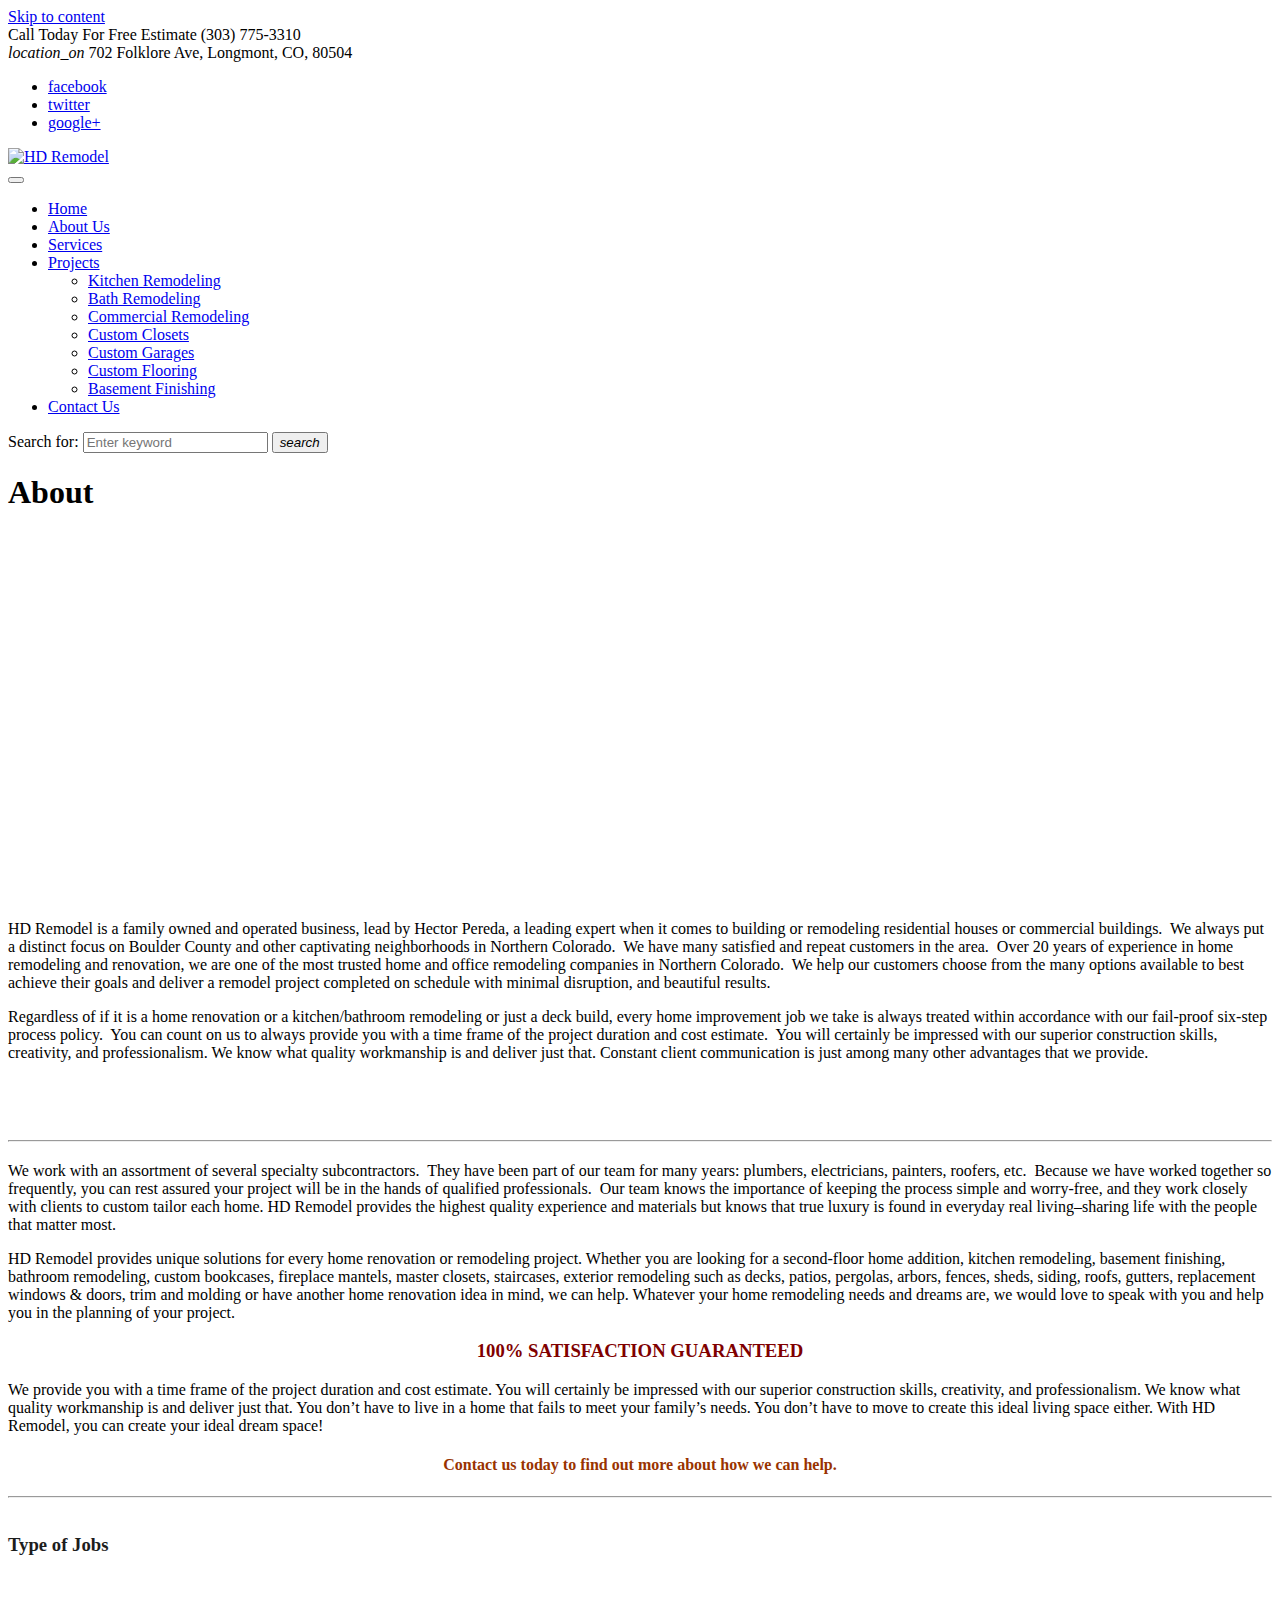
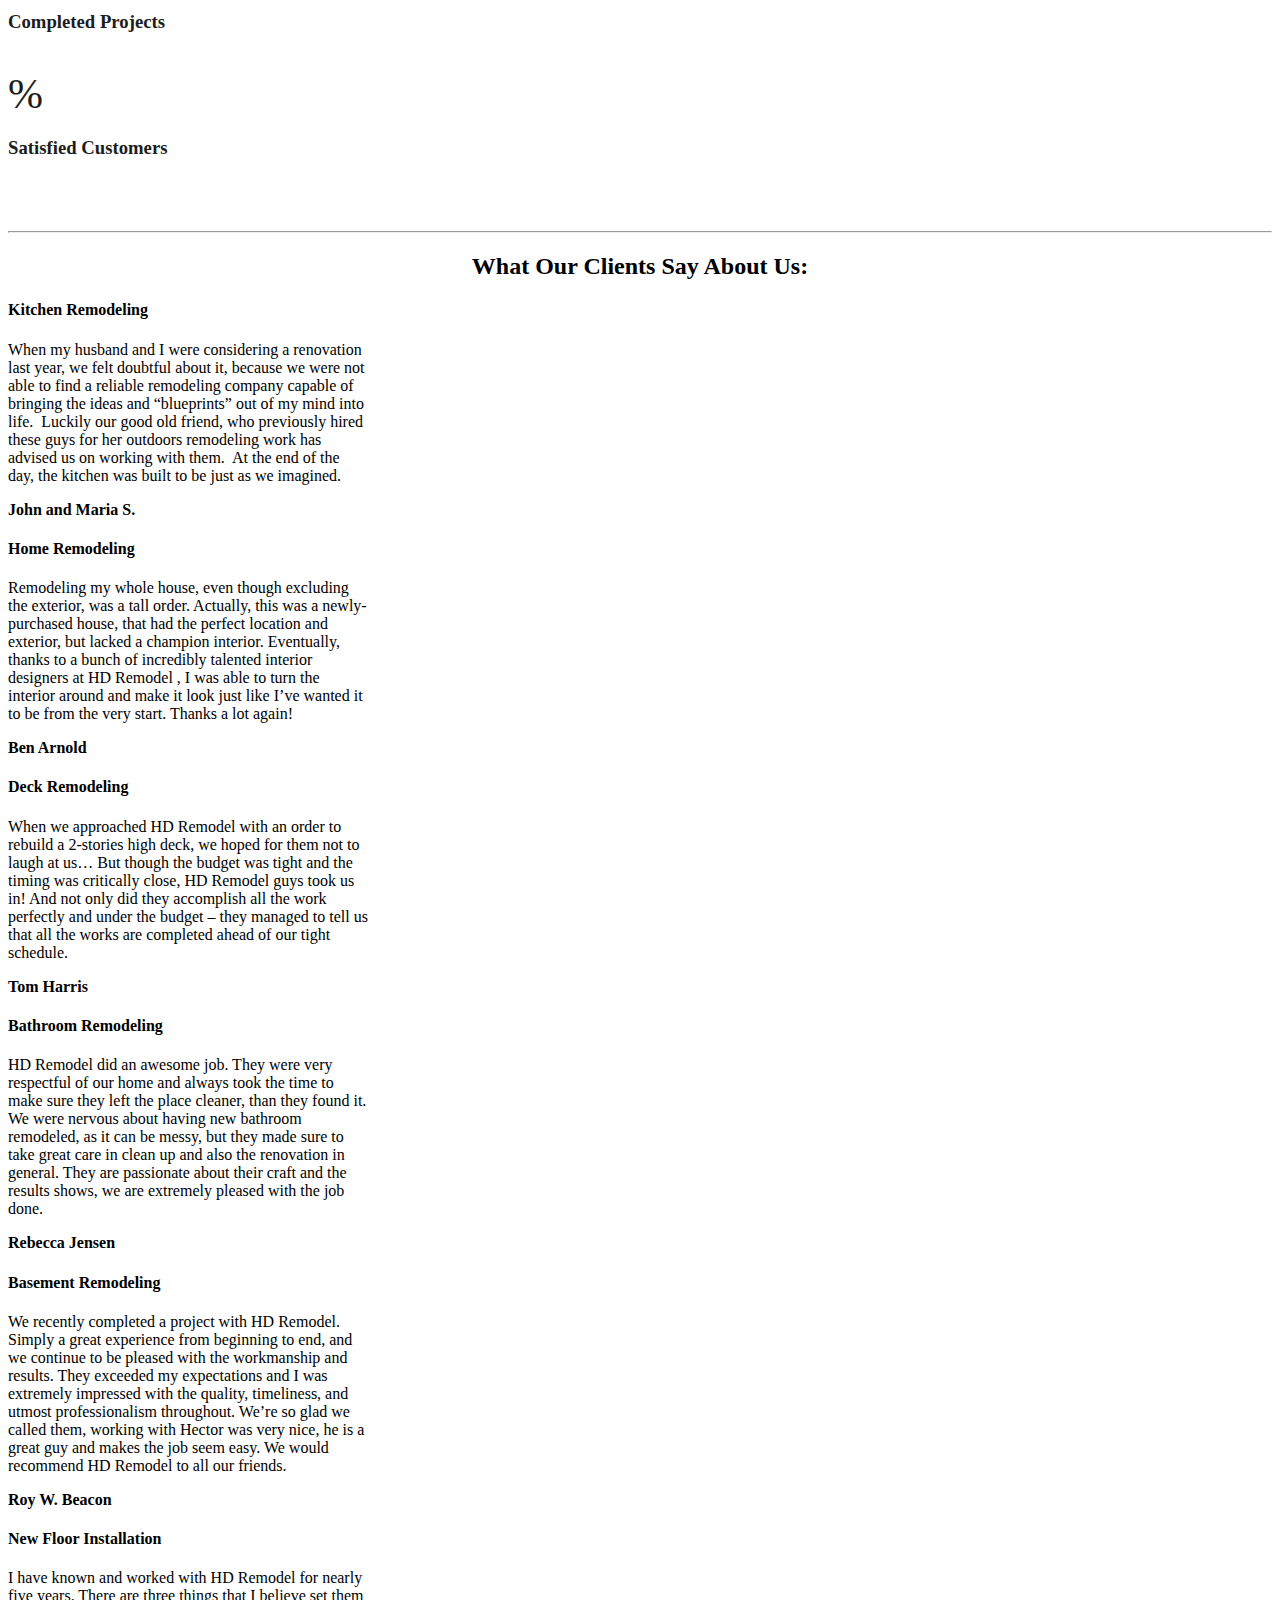
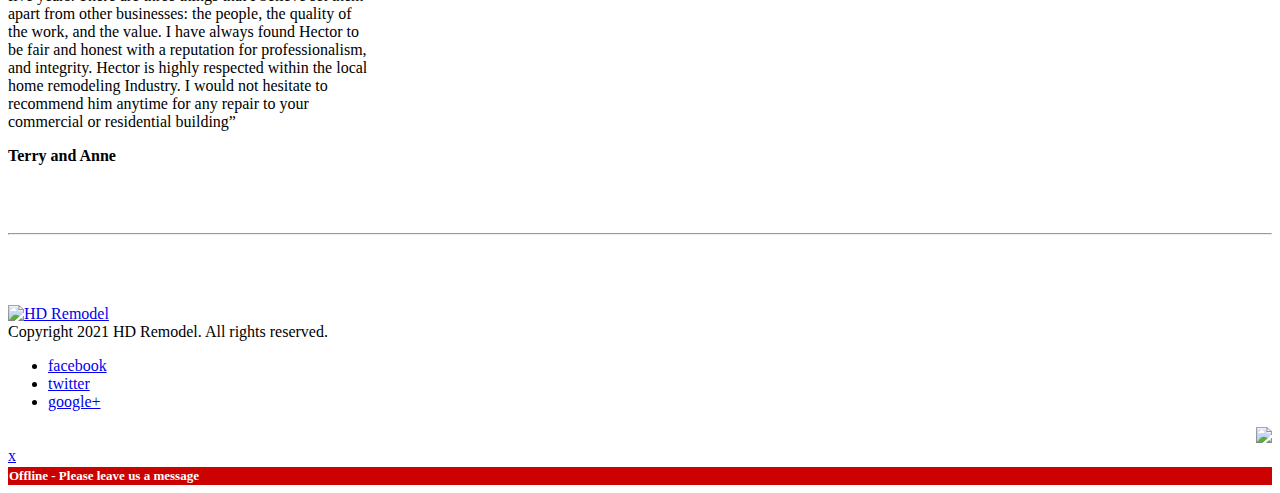
==== about.html @ 5cfe060c "Add files via upload" ====
<!doctype html>

<html lang="en">
<head>
  <meta charset="utf-8">

  <title>The HTML5 Herald</title>
  <meta name="description" content="The HTML5 Herald">
  <meta name="author" content="SitePoint">

  <link rel="stylesheet" href="css/styles.css?v=1.0">

</head>

<body data-rsssl="1" class="page-template-default page page-id-8 boldgrid-ppb header-layout-fullwidth content-layout-fullwidth footer-layout-fullwidth blog-default position-fullwidth sidebar-1-3 tm_pb_builder"><div id="page" class="site"> <a class="skip-link screen-reader-text" href="https://www.hdremodel.live/about/#content">Skip to content</a><header id="masthead" class="site-header minimal" role="banner"><div class="top-panel"><div class="top-panel__wrap container"><div class="top-panel__info"><div class="top-panel__message"><div class="info-block">Call  Today For Free Estimate  (303) 775-3310</div><div class="info-block address"> <i class="material-icons">location_on</i> 702 Folklore Ave, Longmont, CO, 80504</div></div></div><div class="top-panel__social"><div class="social-list social-list--header social-list--icon"><ul id="social-list-1" class="social-list__items inline-list"><li id="menu-item-31" class="menu-item menu-item-type-custom menu-item-object-custom menu-item-31"><a href="https://www.facebook.com/TemplateMonster/"><span class="screen-reader-text">facebook</span></a></li><li id="menu-item-32" class="menu-item menu-item-type-custom menu-item-object-custom menu-item-32"><a href="https://twitter.com/templatemonster"><span class="screen-reader-text">twitter</span></a></li><li id="menu-item-33" class="menu-item menu-item-type-custom menu-item-object-custom menu-item-33"><a href="https://plus.google.com/+TemplateMonster"><span class="screen-reader-text">google+</span></a></li></ul></div></div></div></div><div class="header-container"><div class="header-container_wrap container"><div class="header-container__flex"><div class="site-branding"><div class="site-logo"><a class="site-logo__link" href="index.html" rel="home"><noscript><img src="https://cdn.shortpixel.ai/client/q_glossy,ret_img/https://www.hdremodel.live/wp-content/themes/glide-1/assets/images/logo.png" alt="HD Remodel" class="site-link__img" ></noscript><img src="./About - HD Remodel_files/logo.png" data-src="https://cdn.shortpixel.ai/client/to_webp,q_glossy,ret_img/https://www.hdremodel.live/wp-content/themes/glide-1/assets/images/logo.png" alt="HD Remodel" class="site-link__img lazyloaded"></a></div></div><div class="header_caption"><nav id="site-navigation" class="main-navigation" role="navigation"> <button class="menu-toggle" aria-controls="main-menu" aria-expanded="false"> <i class="menu-toggle__icon"></i> </button><ul id="main-menu" class="menu"><li id="menu-item-2415" class="menu-item menu-item-type-custom menu-item-object-custom menu-item-home menu-item-2415"><a href="index.html">Home</a></li><li id="menu-item-22" class="menu-item menu-item-type-post_type menu-item-object-page current-menu-item page_item page-item-8 current_page_item menu-item-22"><a href="about.html" aria-current="page">About Us</a></li><li id="menu-item-23" class="menu-item menu-item-type-post_type menu-item-object-page menu-item-23"><a href="services.html">Services</a></li><li id="menu-item-26" class="menu-item menu-item-type-post_type menu-item-object-page menu-item-has-children menu-item-26"><span class="sub-menu-toggle"></span><a href="projects.html">Projects</a><ul class="sub-menu"><li id="menu-item-42" class="menu-item menu-item-type-custom menu-item-object-custom menu-item-42"><a href="https://www.hdremodel.live/projects_category/kitchen-remodeling/">Kitchen Remodeling</a></li><li id="menu-item-37" class="menu-item menu-item-type-custom menu-item-object-custom menu-item-37"><a href="https://www.hdremodel.live/projects_category/bath-remodeling/">Bath Remodeling</a></li><li id="menu-item-38" class="menu-item menu-item-type-custom menu-item-object-custom menu-item-38"><a href="https://www.hdremodel.live/projects_category/commercial-remodeling/">Commercial Remodeling</a></li><li id="menu-item-39" class="menu-item menu-item-type-custom menu-item-object-custom menu-item-39"><a href="https://www.hdremodel.live/projects_category/custom-closets/">Custom Closets</a></li><li id="menu-item-40" class="menu-item menu-item-type-custom menu-item-object-custom menu-item-40"><a href="https://www.hdremodel.live/projects_category/custom-garages/">Custom Garages</a></li><li id="menu-item-41" class="menu-item menu-item-type-custom menu-item-object-custom menu-item-41"><a href="https://www.hdremodel.live/projects_category/flooring/">Custom Flooring</a></li><li id="menu-item-36" class="menu-item menu-item-type-custom menu-item-object-custom menu-item-36"><a href="https://www.hdremodel.live/projects_category/installation-contractors/">Basement Finishing</a></li></ul></li><li id="menu-item-24" class="menu-item menu-item-type-post_type menu-item-object-page menu-item-24"><a href="https://www.hdremodel.live/contacts-us/">Contact Us</a></li><li id="" class="super-guacamole__menu menu-item menu-item-has-children" hidden="hidden" style=""><span class="sub-menu-toggle"></span><a href="https://www.hdremodel.live/about/#">...</a><ul class="sub-menu"><li id="sg-menu-item-2415" class="super-guacamole__menu__child menu-item" hidden="hidden"><a href="index.html">Home</a></li><li id="sg-menu-item-22" class="super-guacamole__menu__child menu-item" hidden="hidden"><a href="https://www.hdremodel.live/about/">About Us</a></li><li id="sg-menu-item-23" class="super-guacamole__menu__child menu-item" hidden="hidden"><a href="https://www.hdremodel.live/service/">Services</a></li><li id="sg-menu-item-26" class="super-guacamole__menu__child menu-item menu-item-has-children" hidden="hidden"><span class="sub-menu-toggle"></span><a href="projects.html">Projects</a><ul class="sub-menu"><li id="sg-menu-item-42" class="super-guacamole__menu__child menu-item"><a href="https://www.hdremodel.live/projects_category/kitchen-remodeling/">Kitchen Remodeling</a></li><li id="sg-menu-item-37" class="super-guacamole__menu__child menu-item"><a href="https://www.hdremodel.live/projects_category/bath-remodeling/">Bath Remodeling</a></li><li id="sg-menu-item-38" class="super-guacamole__menu__child menu-item"><a href="https://www.hdremodel.live/projects_category/commercial-remodeling/">Commercial Remodeling</a></li><li id="sg-menu-item-39" class="super-guacamole__menu__child menu-item"><a href="https://www.hdremodel.live/projects_category/custom-closets/">Custom Closets</a></li><li id="sg-menu-item-40" class="super-guacamole__menu__child menu-item"><a href="https://www.hdremodel.live/projects_category/custom-garages/">Custom Garages</a></li><li id="sg-menu-item-41" class="super-guacamole__menu__child menu-item"><a href="https://www.hdremodel.live/projects_category/flooring/">Custom Flooring</a></li><li id="sg-menu-item-36" class="super-guacamole__menu__child menu-item"><a href="https://www.hdremodel.live/projects_category/installation-contractors/">Basement Finishing</a></li></ul></li><li id="sg-menu-item-24" class="super-guacamole__menu__child menu-item" hidden="hidden"><a href="https://www.hdremodel.live/contacts-us/">Contact Us</a></li></ul></li></ul></nav><div class="header__search"><div class="search-form__toggle"></div><form role="search" method="get" class="search-form" action="https://www.hdremodel.live/"> <label> <span class="screen-reader-text">Search for:</span> <input type="search" class="search-form__field" placeholder="Enter keyword" value="" name="s" title="Search for:"> </label> <button type="submit" class="search-form__submit btn btn-primary"><i class="material-icons">search</i></button></form></div></div></div></div></div></header><div id="content" class="site-content"><div class="site-content_wrap"><div class="row"><div id="primary" class="col-xs-12 col-md-12"><main id="main" class="site-main" role="main"><article id="post-8" class="post-8 page type-page status-publish hentry no-thumb"><header class="entry-header"><h1 class="entry-title screen-reader-text">About</h1></header><div class="entry-content"><div class="tm_builder_outer_content" id="tm_builder_outer_content"><div class="tm_builder_inner_content tm_pb_gutters3"><div class="tm_pb_section tm_pb_fullwidth_section  tm_pb_section_0 tm_pb_with_background tm_section_regular tm_section_transparent"><div class=" row tm_pb_row tm_pb_row_0 tm_pb_row_fullwidth"><div class="tm_pb_column tm_pb_column_4_4  tm_pb_column_0 col-xs-12 col-sm-12 col-md-12 col-lg-12 col-xl-12"><div class="tm_pb_text tm_pb_module tm_pb_bg_layout_light tm_pb_text_align_center  tm_pb_text_0"><h2 style="text-align: center;"><span style="color: #ffffff;">Remodeling is about both the functionality and the look…</span></h2></div></div></div></div><div class="tm_pb_section  tm_pb_section_1 tm_section_regular tm_section_transparent"><div class="container"><div class=" row tm_pb_row tm_pb_row_1"><div class="tm_pb_column tm_pb_column_4_4  tm_pb_column_1 col-xs-12 col-sm-12 col-md-12 col-lg-12 col-xl-12"><div class="tm_pb_text tm_pb_module tm_pb_bg_layout_light tm_pb_text_align_center  tm_pb_text_1"></div></div></div></div><div class="container"><div class=" row tm_pb_row tm_pb_row_2"><div class="tm_pb_column tm_pb_column_4_4  tm_pb_column_2 col-xs-12 col-sm-12 col-md-12 col-lg-12 col-xl-12"><div class="tm_pb_text tm_pb_module tm_pb_bg_layout_light tm_pb_text_align_left  tm_pb_text_2"></div><p>HD Remodel is a family owned and operated business, lead by Hector Pereda, a leading expert when it comes to building or remodeling residential houses or commercial buildings.&nbsp; We always put a distinct focus on Boulder County and other captivating neighborhoods in Northern Colorado.&nbsp; We have many satisfied and repeat customers in the area.&nbsp; Over 20 years of experience in home remodeling and renovation, we are one of the most trusted home and office remodeling companies in Northern Colorado.&nbsp; We help our customers choose from the many options available to best achieve their goals and deliver a remodel project completed on schedule with minimal disruption, and beautiful results.</p><p>Regardless of if it is a home renovation or a kitchen/bathroom remodeling or just a deck build, every home improvement job we take is always treated within accordance with our fail-proof six-step process policy.&nbsp; You can count on us to always provide you with a time frame of the project duration and cost estimate.&nbsp; You will certainly be impressed with our superior construction skills, creativity, and professionalism. We know what quality workmanship is and deliver just that. Constant client communication is just among many other advantages that we provide.</p><div class="tm_pb_module tm-waypoint tm_pb_image tm_pb_animation_off tm_pb_image_0 tm_always_center_on_mobile"> <a href="https://www.hdremodel.live/wp-content/uploads/2016/06/image54.jpg" class="tm_pb_lightbox_image" title=""><noscript><img src="https://cdn.shortpixel.ai/client/q_glossy,ret_img/https://www.hdremodel.live/wp-content/uploads/2016/06/image54.jpg" alt="" /></noscript><img class=" ls-is-cached lazyloaded" src="./About - HD Remodel_files/image54.jpg" data-src="https://cdn.shortpixel.ai/client/to_webp,q_glossy,ret_img/https://www.hdremodel.live/wp-content/uploads/2016/06/image54.jpg" alt=""> </a></div><div class="tm_pb_column tm_pb_column_1_2  tm_pb_column_3 tm_pb_column_empty col-xs-12 col-sm-6 col-md-6 col-lg-6 col-xl-6"></div><hr class="tm_pb_module tm_pb_space tm_pb_divider_0"><p>We work with an assortment of several specialty subcontractors.&nbsp; They have been part of our team for many years: plumbers, electricians, painters, roofers, etc.&nbsp; Because we have worked together so frequently, you can rest assured your project will be in the hands of qualified professionals.&nbsp; Our team knows the importance of keeping the process simple and worry-free, and they work closely with clients to custom tailor each home. HD Remodel provides the highest quality experience and materials but knows that true luxury is found in everyday real living–sharing life with the people that matter most.</p><p>HD Remodel provides unique solutions for every home renovation or remodeling project. Whether you are looking for a second-floor home addition, kitchen remodeling, basement finishing, bathroom remodeling, custom bookcases, fireplace mantels, master closets, staircases, exterior remodeling such as decks, patios, pergolas, arbors, fences, sheds, siding, roofs, gutters, replacement windows &amp; doors, trim and molding or have another home renovation idea in mind, we can help. Whatever your home remodeling needs and dreams are, we would love to speak with you and help you in the planning of your project.</p><h3 class="iconbox_content_title " style="text-align: center;"><span style="color: #800000;">100% SATISFACTION GUARANTEED</span></h3><div class="iconbox_content_container  "><p>We provide you with a time frame of the project duration and cost estimate. You will certainly be impressed with our superior construction skills, creativity, and professionalism. We know what quality workmanship is and deliver just that. You don’t have to live in a home that fails to meet your family’s needs. You don’t have to move to create this ideal living space either. With HD Remodel, you can create your ideal dream space!</p><h4 style="text-align: center;"><strong><span style="color: #993300;">Contact us today to find out more about how we can help.</span></strong></h4></div></div></div></div><div class="container"><div class=" row tm_pb_row tm_pb_row_3"><div class="tm_pb_column tm_pb_column_4_4  tm_pb_column_4 tm_pb_column_empty col-xs-12 col-sm-12 col-md-12 col-lg-12 col-xl-12"></div><hr class="tm_pb_module tm_pb_space tm_pb_divider tm_pb_divider_1"></div></div><div class="container"><div class=" row tm_pb_row tm_pb_row_4"><div class="tm_pb_column tm_pb_column_1_3  tm_pb_column_5 col-xs-12 col-sm-12 col-md-4 col-lg-4 col-xl-4"><div class="tm_pb_number_counter tm_pb_number_counter_0 tm_pb_bg_layout_light tm_pb_module" data-number-value="26"><div class="percent" style="font-size: 42px;"> <span class="percent-value"></span></div><h3>Type of Jobs</h3><canvas height="0" width="0"></canvas></div></div><div class="tm_pb_column tm_pb_column_1_3  tm_pb_column_6 col-xs-12 col-sm-12 col-md-4 col-lg-4 col-xl-4"><div class="tm_pb_number_counter tm_pb_number_counter_1 tm_pb_bg_layout_light tm_pb_module" data-number-value="302"><div class="percent" style="font-size: 42px;"> <span class="percent-value"></span></div><h3>Completed Projects</h3><canvas height="0" width="0"></canvas></div></div><div class="tm_pb_column tm_pb_column_1_3  tm_pb_column_7 col-xs-12 col-sm-12 col-md-4 col-lg-4 col-xl-4"><div class="tm_pb_number_counter tm_pb_number_counter_2 tm_pb_bg_layout_light tm_pb_module" data-number-value="100"><div class="percent" style="font-size: 42px;"> <span class="percent-value"></span>%</div><h3>Satisfied Customers</h3><canvas height="0" width="0"></canvas></div></div></div></div><div class="container"><div class=" row tm_pb_row tm_pb_row_5"><div class="tm_pb_column tm_pb_column_4_4  tm_pb_column_8 tm_pb_column_empty col-xs-12 col-sm-12 col-md-12 col-lg-12 col-xl-12"></div></div></div><div class="container"><div class=" row tm_pb_row tm_pb_row_6"><div class="tm_pb_column tm_pb_column_4_4  tm_pb_column_9 col-xs-12 col-sm-12 col-md-12 col-lg-12 col-xl-12"><hr class="tm_pb_module tm_pb_space tm_pb_divider tm_pb_divider_2"><h2 style="text-align: center;">What Our Clients Say About Us:</h2></div></div></div><div class="container"><div class=" row tm_pb_row tm_pb_row_7"><div class="tm_pb_column tm_pb_column_1_3  tm_pb_column_10 col-xs-12 col-sm-12 col-md-4 col-lg-4 col-xl-4"><div class="tm_pb_testimonial tm_pb_testimonial_0 tm_pb_bg_layout_light tm_pb_text_align_justified tm_pb_testimonial_no_bg  clearfix tm_pb_module" data-icon=""><div class="tm_pb_testimonial_portrait" style="background-image: url(https://cdn.shortpixel.ai/client/q_glossy,ret_img/https://www.hdremodel.live/wp-content/uploads/2016/06/image46-1.jpg);"></div><div class="tm_pb_testimonial_description" data-icon=""><div class="tm_pb_testimonial_description_inner" style="width: 360px;"><h4>Kitchen Remodeling</h4><p>When my husband and I were considering a renovation last year, we felt doubtful about it, because we were not able to find a reliable remodeling company capable of bringing the ideas and “blueprints” out of my mind into life.&nbsp; Luckily our good old friend, who previously hired these guys for her outdoors remodeling work has advised us on working with them.&nbsp; At the end of the day, the kitchen was built to be just as we imagined.</p> <strong class="tm_pb_testimonial_author"> John and Maria S. </strong><p class="tm_pb_testimonial_meta"></p></div></div></div></div><div class="tm_pb_column tm_pb_column_1_3  tm_pb_column_11 col-xs-12 col-sm-12 col-md-4 col-lg-4 col-xl-4"><div class="tm_pb_testimonial tm_pb_testimonial_1 tm_pb_bg_layout_light tm_pb_text_align_justified tm_pb_testimonial_no_bg  clearfix tm_pb_module" data-icon=""><div class="tm_pb_testimonial_portrait" style="background-image: url(https://cdn.shortpixel.ai/client/q_glossy,ret_img/https://www.hdremodel.live/wp-content/uploads/2016/06/image47-1.jpg);"></div><div class="tm_pb_testimonial_description" data-icon=""><div class="tm_pb_testimonial_description_inner" style="width: 360px;"><h4>Home Remodeling</h4><p>Remodeling my whole house, even though excluding the exterior, was a tall order. Actually, this was a newly-purchased house, that had the perfect location and exterior, but lacked a champion interior. Eventually, thanks to a bunch of incredibly talented interior designers at HD Remodel , I was able to turn the interior around and make it look just like I’ve wanted it to be from the very start. Thanks a lot again!</p> <strong class="tm_pb_testimonial_author"> Ben Arnold </strong><p class="tm_pb_testimonial_meta"></p></div></div></div></div><div class="tm_pb_column tm_pb_column_1_3  tm_pb_column_12 col-xs-12 col-sm-12 col-md-4 col-lg-4 col-xl-4"><div class="tm_pb_testimonial tm_pb_testimonial_2 tm_pb_bg_layout_light tm_pb_text_align_justified tm_pb_testimonial_no_bg  clearfix tm_pb_module" data-icon=""><div class="tm_pb_testimonial_portrait" style="background-image: url(https://cdn.shortpixel.ai/client/q_glossy,ret_img/https://www.hdremodel.live/wp-content/uploads/2016/06/image48-1.jpg);"></div><div class="tm_pb_testimonial_description" data-icon=""><div class="tm_pb_testimonial_description_inner" style="width: 360px;"><h4>Deck Remodeling</h4><p>When we approached HD Remodel with an order to rebuild a 2-stories high deck, we hoped for them not to laugh at us… But though the budget was tight and the timing was critically close, HD Remodel guys took us in! And not only did they accomplish all the work perfectly and under the budget – they managed to tell us that all the works are completed ahead of our tight schedule.</p> <strong class="tm_pb_testimonial_author"> Tom Harris </strong><p class="tm_pb_testimonial_meta"></p></div></div></div></div></div></div><div class="container"><div class=" row tm_pb_row tm_pb_row_8"><div class="tm_pb_column tm_pb_column_4_4  tm_pb_column_13 tm_pb_column_empty col-xs-12 col-sm-12 col-md-12 col-lg-12 col-xl-12"></div></div></div><div class="container"><div class=" row tm_pb_row tm_pb_row_9"><div class="tm_pb_column tm_pb_column_1_3  tm_pb_column_14 col-xs-12 col-sm-12 col-md-4 col-lg-4 col-xl-4"><div class="tm_pb_testimonial tm_pb_testimonial_3 tm_pb_bg_layout_light tm_pb_text_align_justified tm_pb_testimonial_no_bg  clearfix tm_pb_module" data-icon=""><div class="tm_pb_testimonial_portrait" style="background-image: url(https://cdn.shortpixel.ai/client/q_glossy,ret_img/https://www.hdremodel.live/wp-content/uploads/2016/06/image42.jpg);"></div><div class="tm_pb_testimonial_description" data-icon=""><div class="tm_pb_testimonial_description_inner" style="width: 360px;"><h4>Bathroom Remodeling</h4><p class="testimonial-entry-title entry-title">HD Remodel did an awesome job. They were very respectful of our home and always took the time to make sure they left the place cleaner, than they found it. We were nervous about having new bathroom remodeled, as it can be messy, but they made sure to take great care in clean up and also the renovation in general. They are passionate about their craft and the results shows, we are extremely pleased with the job done.</p> <strong class="tm_pb_testimonial_author"> Rebecca Jensen </strong><p class="tm_pb_testimonial_meta"></p></div></div></div></div><div class="tm_pb_column tm_pb_column_1_3  tm_pb_column_15 col-xs-12 col-sm-12 col-md-4 col-lg-4 col-xl-4"><div class="tm_pb_testimonial tm_pb_testimonial_4 tm_pb_bg_layout_light tm_pb_text_align_justified tm_pb_testimonial_no_bg  clearfix tm_pb_module" data-icon=""><div class="tm_pb_testimonial_portrait" style="background-image: url(https://cdn.shortpixel.ai/client/q_glossy,ret_img/https://www.hdremodel.live/wp-content/uploads/2016/06/image48-1.jpg);"></div><div class="tm_pb_testimonial_description" data-icon=""><div class="tm_pb_testimonial_description_inner" style="width: 360px;"><h4>Basement Remodeling</h4><p>We recently completed a project with HD Remodel. Simply a great experience from beginning to end, and we continue to be pleased with the workmanship and results. They exceeded my expectations and I was extremely impressed with the quality, timeliness, and utmost professionalism throughout. We’re so glad we called them, working with Hector was very nice, he is a great guy and makes the job seem easy. We would recommend HD Remodel to all our friends.</p> <strong class="tm_pb_testimonial_author"> Roy W. Beacon </strong><p class="tm_pb_testimonial_meta"></p></div></div></div></div><div class="tm_pb_column tm_pb_column_1_3  tm_pb_column_16 col-xs-12 col-sm-12 col-md-4 col-lg-4 col-xl-4"><div class="tm_pb_testimonial tm_pb_testimonial_5 tm_pb_bg_layout_light tm_pb_text_align_justified tm_pb_testimonial_no_bg  clearfix tm_pb_module" data-icon=""><div class="tm_pb_testimonial_portrait" style="background-image: url(https://cdn.shortpixel.ai/client/q_glossy,ret_img/https://www.hdremodel.live/wp-content/uploads/2016/06/image39-1.jpg);"></div><div class="tm_pb_testimonial_description" data-icon=""><div class="tm_pb_testimonial_description_inner" style="width: 360px;"><h4>New Floor Installation</h4><p>I have known and worked with HD Remodel for nearly five years. There are three things that I believe set them apart from other businesses: the people, the quality of the work, and the value. I have always found Hector to be fair and honest with a reputation for professionalism, and integrity. Hector is highly respected within the local home remodeling Industry. I would not hesitate to recommend him anytime for any repair to your commercial or residential building”</p> <strong class="tm_pb_testimonial_author"> Terry and Anne </strong><p class="tm_pb_testimonial_meta"></p></div></div></div></div></div></div><div class="container"><div class=" row tm_pb_row tm_pb_row_10"><div class="tm_pb_column tm_pb_column_4_4  tm_pb_column_17 col-xs-12 col-sm-12 col-md-12 col-lg-12 col-xl-12"><hr class="tm_pb_module tm_pb_space tm_pb_divider tm_pb_divider_3"></div></div></div></div></div></div></div><footer class="entry-footer"></footer></article></main></div></div></div></div><footer id="colophon" class="site-footer minimal" role="contentinfo"><div class="footer-container"><div class="site-info"><div class="site-info-wrapper container"><div class="footer-logo"><a href="https://www.hdremodel.live/" class="footer-logo_link"><noscript><img src="https://cdn.shortpixel.ai/client/q_glossy,ret_img,w_113,h_100/https://www.hdremodel.live/wp-content/uploads/2019/04/logo-3.png" alt="HD Remodel" class="footer-logo_img"  width="113" height="100"></noscript><img src="./About - HD Remodel_files/logo-3.png" data-src="https://cdn.shortpixel.ai/client/q_glossy,ret_img,w_113,h_100/https://www.hdremodel.live/wp-content/uploads/2019/04/logo-3.png" alt="HD Remodel" class="lazyload footer-logo_img" width="113" height="100"></a></div><div class="footer-copyright">Copyright 2021 HD Remodel. All rights reserved.</div><div class="site-info__bottom"><div class="social-list social-list--footer social-list--icon"><ul id="social-list-2" class="social-list__items inline-list"><li class="menu-item menu-item-type-custom menu-item-object-custom menu-item-31"><a href="https://www.facebook.com/TemplateMonster/"><span class="screen-reader-text">facebook</span></a></li><li class="menu-item menu-item-type-custom menu-item-object-custom menu-item-32"><a href="https://twitter.com/templatemonster"><span class="screen-reader-text">twitter</span></a></li><li class="menu-item menu-item-type-custom menu-item-object-custom menu-item-33"><a href="https://plus.google.com/+TemplateMonster"><span class="screen-reader-text">google+</span></a></li></ul></div></div></div></div></div></footer></div> <noscript><style>.lazyload{display:none;}</style></noscript><script data-noptimize="1">window.lazySizesConfig=window.lazySizesConfig||{};window.lazySizesConfig.loadMode=1;</script><script async="" data-noptimize="1" src="./About - HD Remodel_files/lazysizes.min.js.download"></script><script data-noptimize="1">function c_webp(A){var n=new Image;n.onload=function(){var e=0<n.width&&0<n.height;A(e)},n.onerror=function(){A(!1)},n.src='[data-uri]'}function s_webp(e){window.supportsWebP=e}c_webp(s_webp);document.addEventListener('lazybeforeunveil',function({target:c}){supportsWebP&&['data-src','data-srcset'].forEach(function(a){attr=c.getAttribute(a),null!==attr&&c.setAttribute(a,attr.replace(/\/client\//,'/client/to_webp,'))})});</script><style type="text/css" id="tm-builder-advanced-style">.tm_pb_builder #tm_builder_outer_content .tm_pb_section_0 { background-image:url(https://www.hdremodel.live/wp-content/uploads/2016/06/image29.jpg); }
.tm_pb_builder #tm_builder_outer_content .tm_pb_number_counter_1 .percent { color: #ffffff; }
.tm_pb_builder #tm_builder_outer_content .tm_pb_divider_3 { margin-top: 68px !important; margin-bottom: 70px !important; }
.tm_pb_builder #tm_builder_outer_content .tm_pb_divider_2:before { border-top-color: #eeeeee; border-top-style: solid; width: 100%; margin-left: -50%; }
.tm_pb_builder #tm_builder_outer_content .tm_pb_divider_2 { margin-top: 36px !important; margin-bottom: 0px !important; }
.tm_pb_builder #tm_builder_outer_content .tm_pb_number_counter_2 .percent { color: #1d1d1d; }
.tm_pb_builder #tm_builder_outer_content .tm_pb_number_counter_2.tm_pb_number_counter .percent { color: #1d1d1d !important; }
.tm_pb_builder #tm_builder_outer_content .tm_pb_number_counter_2.tm_pb_number_counter h3 { color: #1d1d1d !important; }
.tm_pb_builder #tm_builder_outer_content .tm_pb_number_counter_1.tm_pb_number_counter .percent { color: #1d1d1d !important; }
.tm_pb_builder #tm_builder_outer_content .tm_pb_row_0 { margin-top: -140px; }
.tm_pb_builder #tm_builder_outer_content .tm_pb_number_counter_1.tm_pb_number_counter h3 { color: #1d1d1d !important; }
.tm_pb_builder #tm_builder_outer_content .tm_pb_number_counter_0 .percent { color: #ffffff; }
.tm_pb_builder #tm_builder_outer_content .tm_pb_number_counter_0.tm_pb_number_counter h3 { color: #1d1d1d !important; }
.tm_pb_builder #tm_builder_outer_content .tm_pb_divider_1:before { border-top-color: #eeeeee; border-top-style: solid; width: 100%; margin-left: -50%; }
.tm_pb_builder #tm_builder_outer_content .tm_pb_divider_1 { margin-top: 36x !important; margin-bottom: 36px !important; }
.tm_pb_builder #tm_builder_outer_content .tm_pb_divider_0 { margin-top: 44px !important; margin-bottom: 20px !important; }
.tm_pb_builder #tm_builder_outer_content .tm_pb_image_0 { text-align: center; }
.tm_pb_builder #tm_builder_outer_content .tm_pb_divider_3:before { border-top-color: #eeeeee; border-top-style: solid; width: 100%; margin-left: -50%; }

@media (max-width: 47.9em) {
	.tm_pb_builder #tm_builder_outer_content .tm_pb_row_0 { margin-top: -50px; }
	.tm_pb_builder #tm_builder_outer_content .tm_pb_divider_3 { margin-top: 46px !important; margin-bottom: 30px !important; }
}

@media only screen and ( min-width: 981px ) {
	.tm_pb_builder #tm_builder_outer_content .tm_pb_row_0 { padding-top: 200px; padding-bottom: 200px; }
	.tm_pb_builder #tm_builder_outer_content .tm_pb_row_1 { padding-top: 44px; }
}

@media only screen and ( max-width: 980px ) {
	.tm_pb_builder #tm_builder_outer_content .tm_pb_row_0 { padding-top: 60px;padding-bottom: 60px; }
	.tm_pb_builder #tm_builder_outer_content .tm_pb_row_1 { padding-top: 80px; }
}

@media only screen and ( max-width: 767px ) {
	.tm_pb_builder #tm_builder_outer_content .tm_pb_row_1 { padding-top: 30px; }
}

@media (max-width: 61.9em) {
	.tm_pb_builder #tm_builder_outer_content .tm_pb_divider_0 { margin-top: 30px !important; margin-bottom: 30px !important; }
	.tm_pb_builder #tm_builder_outer_content .tm_pb_divider_1 { margin-top: 78px !important; }
	.tm_pb_builder #tm_builder_outer_content .tm_pb_divider_2 { margin-top: 78px !important; }
	.tm_pb_builder #tm_builder_outer_content .tm_pb_divider_3 { margin-top: 46px !important; margin-bottom: 40px !important; }
}</style><script type="text/javascript">var wp_load_style = ["jquery-swiper.css","wp-block-library.css","glide-theme-style.css","dashicons.css","magnific-popup.css","cherry-projects-styles.css","cherry-google-fonts-glide.css","tm-builder-swiper.css","tm-builder-modules-style.css","font-awesome.css","animatecss.css","boldgrid-components.css","boldgrid-fe.css","boldgrid-custom-styles.css","bgpbpp-public.css"];
var wp_load_script = ["cherry-js-core.js","tm-builder-modules-global-functions-script.js","jquery-swiper.js","monsterinsights-frontend-script.js","glide-theme-script.js","magnific-popup.js","cherry-projects-single-scripts.js","cherry-post-formats.js","google-maps-api.js","divi-fitvids.js","waypoints.js","tm-jquery-touch-mobile.js","tm-builder-frontend-closest-descendent.js","tm-builder-frontend-reverse.js","tm-builder-frontend-simple-carousel.js","tm-builder-frontend-simple-slider.js","tm-builder-frontend-easy-pie-chart.js","tm-builder-frontend-tm-hash.js","tm-builder-modules-script.js","tm-builder-swiper.js","fittext.js","boldgrid-parallax.js","boldgrid-editor-public.js","bgpbpp-public.js","chatnox_script_insert.js"];
var cherry_ajax = "b41e5a66b1";
var ui_init_object = {"auto_init":"false","targets":[]};</script> <script type="text/javascript">function CherryCSSCollector(){"use strict";var t,e=window.CherryCollectedCSS;void 0!==e&&(t=document.createElement("style"),t.setAttribute("title",e.title),t.setAttribute("type",e.type),t.textContent=e.css,document.head.appendChild(t))}CherryCSSCollector();</script> <script type="text/javascript">var glide = {"ajaxurl":"https:\/\/www.hdremodel.live\/wp-admin\/admin-ajax.php","labels":{"totop_button":"Top","hidden_menu_items_title":null},"more_button_options":{"more_button_type":"text","more_button_text":"...","more_button_icon":null,"more_button_image_url":"","retina_more_button_image_url":null}};</script> <script type="text/javascript" src="./About - HD Remodel_files/js(1)"></script> <script type="text/javascript">var tm_pb_custom = {"ajaxurl":"https:\/\/www.hdremodel.live\/wp-admin\/admin-ajax.php","images_uri":"https:\/\/www.hdremodel.live\/wp-content\/themes\/glide-1\/images","builder_images_uri":"https:\/\/www.hdremodel.live\/wp-content\/plugins\/tm-content-builder\/framework\/assets\/images","tm_frontend_nonce":"bca2edf07c","subscription_failed":"Please, check the fields below to make sure you entered the correct information.","fill_message":"Please, fill in the following fields:","contact_error_message":"Please, fix the following errors:","invalid":"Invalid email","captcha":"Captcha","prev":"Prev","previous":"Previous","next":"Next","wrong_captcha":"You entered the wrong number in captcha.","is_builder_plugin_used":"1","is_divi_theme_used":"","widget_search_selector":".widget_search"};</script> <script type="text/javascript" defer="" src="./About - HD Remodel_files/autoptimize_3b75016eb218dc56c72dc6440e8a7038.js.download"></script><a href="https://www.hdremodel.live/about/#" id="toTop" style="display: none;"><span>Top</span></a><script type="text/javascript" src="./About - HD Remodel_files/6347027046203392"></script><!-- Widget Form -->
	<div class="chatNox">
		<div class="chatnox-widget" id="chatnox-widget" style="left:0px;">
		<!-- Bar -->
<div id="chatnox-widget-bar" style="min-width: 200px; display: block;">

<div class="chatnox-animated chatnox-bounce" id="chatnox-profile-line" style="display: block;margin-bottom: 2px;width: auto;">
     
          
               
                   
                   <div style="text-align: right;"><img src="./About - HD Remodel_files/questions-chat-now-black.png" width="55%" style="display: inline;border: px 0 none;"></div>
                   
                      
          
       

<a id="chatnox-grabber-close" href="javascript:void(0)" onclick="_ChatNox_Chat.remove_grabber(event);return false;">x</a>
     
</div>

<div class="chatnox-widget-head">
     <div class="chatnox-bar-left">
     <!-- <img src="https://www.chatnox.com/assets/bar-bubble.png" style="width: 20px;" /> --><i class="chatnoxicon-offline-bubbles4" style="display: none;"></i>  
     Offline - Please leave us  a message</div>
</div>

</div>

<div id="chatnox-widget-container" style="background: rgb(255, 255, 255); border-radius: 5px 5px 0px 0px; width: 290px; display: none;">
<!-- Widget title -->
			<div id="chatnox-widget-head" class="chatnox-widget-head">
				<div class="" id="chatnox-window-title" style="padding-left: 60px!important;padding-right: 30px!important;font-size: 13px!important;font-weight: bold!important;overflow: hidden;text-overflow: ellipsis;white-space: nowrap;">Live Chat</div>
				<div class="chatnox-widget-icons" style="position: absolute;top: 2px; right: 10px;">
					<a href="javascript:void(0)" class="chatnox-minimize chatnox-window-controls" id="chatnox-minimize" title="Minimize window"></a> 
					<a href="javascript:void(0)" class="chatnox-close chatnox-window-controls" id="chatnox-close" title="End Chat"></a>
				</div>
				<div class="chatnox-clearfix"></div>
			</div><!-- Widget title -->
			<div class="chatnox-widget-content" style="padding: 0px 0px 10px 10px;position: relative;">
				<div class="chatnox-pull-left" style="position: absolute;top: -22px;margin-right: 10px;background: white;border-radius: 5px;-moz-box-shadow: 0px 1px 2px rgba(0,0,0,0.2);-webkit-box-shadow: 0px 1px 2px rgba(0,0,0,0.2);">
				      <img id="chatnox-company-image" src="https://www.hdremodel.live/about/" style="border-radius: 5px;width:50px;height: 50px;">
				</div>
				<div class="" style="padding-top: 5px;padding-left: 60px;">
				     <div style="display: block;">
     <div class="chatnox-miscllaneous-icons chatnox-btn-group chatnox-btn-group-vertical" style="display: block;text-align: left!important;">
     	 <span class="chatnox-border-right" style="float: right;padding-right: 5px;border: none;" id="chatnox-widget-file-upload" onclick="document.getElementById(&#39;chatnox_widget_file_attach&#39;).click();">
               <img src="./About - HD Remodel_files/attach.png" title="File Attachment" id="chatnox_widget_file_attach_icon" style="cursor: pointer;display: none;position: relative;top: 2px;">
               <img style="display: none;position: relative;top: 2px;" id="chatnox_widget_file_attach_loader" src="./About - HD Remodel_files/loader.gif">
               <input type="file" name="chatnox_cd_upload" id="chatnox_widget_file_attach" onchange="ChatNox_File_Attach.import_file(this, ChatNox_File_Attach.file_upload_success, ChatNox_File_Attach.file_upload_error);" style="display: none;">
		 </span>
		 
         <div class="chatnox-icons-sound-unmuted" title="Sound on/off" id="chatnox-widget-sound-option" style="margin-bottom: -1px;margin-top: 2px;margin-right: 5px;float: right;"></div>
         
         
	 	 
	 </div>    
</div>

				</div>
				<div class="chatnox-clearfix"></div>
			</div>
<div id="chatnox-widget-chat-social-wrap" style="display: none;">
            <div class="chatnox-table-cell"><div class="chatnox-table"><div class="chatnox-table-row">
			<div class="chatnox-widget-content">
				<div class="chatnox-widget-social-header" id="chatnox-widget-social-header">
				     <a href="javascript: void(0);" style="font-size: 11px;" onclick="_ChatNox_Chat.back_to_chat();">Back to Live-Chat</a>
				     <a href="https://twitter.com/" class="twitter-follow-button" data-show-count="false" style="font-size: 11px;position: absolute; top: 2px;right: 10px;">Follow @</a>
				</div>
				<div class="" id="chatnox-widget-social-content" style="overflow-y: scroll; height: 300px;overflow-y: auto;">
				</div>
			</div>
			</div><div class="chatnox-table-row">
			
			<!-- Widget footer -->
			<div class="chatnox-widget-foot" style="display: block !important;background-color: #f9f9f9 !important;color: #555 !important;">
				  <div class="chatnox-brand" style="display: block !important;background-color: #f9f9f9 !important;color: #555 !important;">
	
	    Powered by <strong style="display: inline !important;background-color: #f9f9f9 !important;color: #b4b4b4!important;">
	    				<a href="https://www.chatnox.com/?utm_source=chat-widget&amp;utm_medium=widget&amp;utm_term=widget&amp;utm_content=Referring%20Traffic%20from%20Widget&amp;utm_campaign=widget%20virality" target="_blank" style="display: inherit !important;background-color: #f9f9f9 !important;color: #555 !important;">ChatNox</a>
	    			</strong>
	
 </div>		
			
			</div>
			</div></div></div>
</div><div id="chatnox-widget-chat-facebook-wrap" style="display: none;">
		 <div class="chatnox-table-cell"><div class="chatnox-table"><div class="chatnox-table-row">
			<div class="chatnox-widget-content">
				<div class="chatnox-widget-social-header" id="chatnox-widget-social-header">
				     <a href="javascript: void(0);" style="font-size: 11px;" onclick="_ChatNox_Chat.back_to_chat();">Back to Live-Chat</a>
				</div>
				<div class="" id="chatnox-widget-facebook-content" style="height: 310px;overflow-y: auto;">
				</div>
			</div>
			</div><div class="chatnox-table-row">
			
			<!-- Widget footer -->
			<div class="chatnox-widget-foot" style="display: block !important;background-color: #f9f9f9 !important;color: #555 !important;">
			    <div class="chatnox-brand" style="display: block !important;background-color: #f9f9f9 !important;color: #555 !important;">
	
	    Powered by <strong style="display: inline !important;background-color: #f9f9f9 !important;color: #b4b4b4!important;">
	    				<a href="https://www.chatnox.com/?utm_source=chat-widget&amp;utm_medium=widget&amp;utm_term=widget&amp;utm_content=Referring%20Traffic%20from%20Widget&amp;utm_campaign=widget%20virality" target="_blank" style="display: inherit !important;background-color: #f9f9f9 !important;color: #555 !important;">ChatNox</a>
	    			</strong>
	
 </div>		
			
			</div>
			<!-- End of Widget footer -->
			
			</div></div></div>
</div><div id="chatnox-widget-online-form" style="display: none;">
         <div class="chatnox-table-cell"><div class="chatnox-table"><div class="chatnox-table-row">
		 <div class="chatnox-widget-content chatnox-padd">
				<!-- Widget content -->
				<div class="chatnox-padd" style="padding: 0px 0px 15px;">
					<small>Please fill the form below to get connected to chat operator.</small>
				</div>
				
				   <div class="chatnox-form-group">
					<input type="text" class="chatnox-form-control" id="chatnox-name" placeholder="Name" required="true">
				   </div>
				
				
				<div class="chatnox-form-group">
					<input type="email" class="chatnox-form-control" id="chatnox-email" placeholder="E-mail" required="true">
				</div>
				
				
				<!-- Custom Fields -->
				
				
				
				
				
				<!-- End of Custom Fields -->
				
				
				
				<div class="chatnox-form-group">
					<textarea rows="3" class="chatnox-form-control" id="chatnox-online-message" placeholder="Type your Question or Message" required="true"></textarea>
				</div>
			</div>
			</div><div class="chatnox-table-row">
			
			<!-- Widget footer -->
			<div class="chatnox-widget-foot" style="display: block !important;background-color: #f9f9f9 !important;color: #555 !important;">
				<button type="submit" class="chatnox-btn-default" style="border-color: #E0E4E8;" id="chatnox-online-submit">Chat now</button>
				  <div class="chatnox-brand" style="display: block !important;background-color: #f9f9f9 !important;color: #555 !important;">
	
	    Powered by <strong style="display: inline !important;background-color: #f9f9f9 !important;color: #b4b4b4!important;">
	    				<a href="https://www.chatnox.com/?utm_source=chat-widget&amp;utm_medium=widget&amp;utm_term=widget&amp;utm_content=Referring%20Traffic%20from%20Widget&amp;utm_campaign=widget%20virality" target="_blank" style="display: inherit !important;background-color: #f9f9f9 !important;color: #555 !important;">ChatNox</a>
	    			</strong>
	
 </div>		
			
			</div>
			</div></div></div>
</div>
			<div id="chatnox-widget-offline-form" style="display: none;">
         <div class="chatnox-table-cell"><div class="chatnox-table"><div class="chatnox-table-row">
		    <div class="chatnox-widget-content chatnox-padd">
				<!-- Widget content -->
				<div class="chatnox-padd" style="padding: 0px 0px 15px;">
					<small>Please leave a message. We will get back to you soon.</small>
				</div>
				
				<div class="chatnox-form-group">
					<input type="text" class="chatnox-form-control" id="chatnox-name" placeholder="Name" required="true">
				</div>
				
				
				<div class="chatnox-form-group">
					<input type="email" class="chatnox-form-control" id="chatnox-email" placeholder="E-mail" required="true">
				</div>
				
				
				<!-- Custom Fields -->
				
				
				
				<!-- End of Custom Fields -->
				
				
				
				<div class="chatnox-form-group">
					<textarea rows="3" class="chatnox-form-control" id="chatnox-offline-message" placeholder="Message" required="true"></textarea>
				</div>
			</div>
			</div><div class="chatnox-table-row">
			
			<!-- Widget footer -->
			<div class="chatnox-widget-foot" style="display: block !important;background-color: #f9f9f9 !important;color: #555 !important;">
				<button type="submit" class="chatnox-btn-default" style="border-color: #E0E4E8;" id="chatnox-offline-submit">Send Message</button>
					
				  <div class="chatnox-brand" style="display: block !important;background-color: #f9f9f9 !important;color: #555 !important;">
	
	    Powered by <strong style="display: inline !important;background-color: #f9f9f9 !important;color: #b4b4b4!important;">
	    				<a href="https://www.chatnox.com/?utm_source=chat-widget&amp;utm_medium=widget&amp;utm_term=widget&amp;utm_content=Referring%20Traffic%20from%20Widget&amp;utm_campaign=widget%20virality" target="_blank" style="display: inherit !important;background-color: #f9f9f9 !important;color: #555 !important;">ChatNox</a>
	    			</strong>
	
 </div>		
				
			</div>
			</div></div></div>
</div><div id="chatnox-widget-offline-success" style="display: none;">
</div><div id="chatnox-widget-chat-wrap" style="display: none;">
			<div class="chatnox-table-cell"><div class="chatnox-table"><div class="chatnox-table-row">
			<div class="chatnox-widget-content" id="chatnox-widget-content" style="overflow-y: scroll; height: 275px;overflow-y: auto;">
				<!-- Widget content -->
				<div class="chatnox-padd" style="padding-left: 5px;padding-right: 5px;">
					<ul class="chatnox-chats" id="chatnox-chats-container" style="position: relative;padding-bottom: 10px;">
						
					</ul>
				</div>
			</div>
			
			</div><div class="chatnox-table-row">
			
			<!-- Widget footer -->
			<div class="chatnox-widget-foot" style="display: block !important;background-color: #f9f9f9 !important;color: #555 !important;">
			   <textarea rows="2" class="chatnox-form-control" id="chatnox-chat-message" placeholder="Type your Question or Message" style="font-size: 13px;" onfocus="_ChatNox_typing_pings.focused();"></textarea>
					
			    <div class="chatnox-brand" style="display: block !important;background-color: #f9f9f9 !important;color: #555 !important;">
	
	    Powered by <strong style="display: inline !important;background-color: #f9f9f9 !important;color: #b4b4b4!important;">
	    				<a href="https://www.chatnox.com/?utm_source=chat-widget&amp;utm_medium=widget&amp;utm_term=widget&amp;utm_content=Referring%20Traffic%20from%20Widget&amp;utm_campaign=widget%20virality" target="_blank" style="display: inherit !important;background-color: #f9f9f9 !important;color: #555 !important;">ChatNox</a>
	    			</strong>
	
 </div>		
			
			</div>
			<!-- End of Widget footer -->
			
			</div></div></div>
</div></div>
<style type="text/css">
  
  #chatnox-widget-bar {
      
          
                 
          
      
      width: auto;
  }

.chatNox .chatnox-profile-line:before {
	  
         
    			border-top-color: #ffffff;
         
      
	border-width: 16px 9px;
	margin-left: -14px;
}
  .chatNox .chatnox-profile-line:after {
     
         
    			border-top-color: #8FDCEB;
         
      
         
   }
      
   .chatnox-widget-head {
     background-color: #CC0200;
	 border: 1px solid #CC0200;    
   }
   .chatnox-widget-head *{
      color : #FFFFFF;
   }
   .chatnox-widget-head .chatnox-bar-left{
      
      font-size: 13px!important;
      
      font-weight: bold!important;
   }
   .chatnox-widget-head .chatnox-bar-left i{
      font-size: 14px!important;
   }
   .chatnox-widget-head .chatnox-bar-left img{
       
      	width: 13px!important;
      
      vertical-align: middle;
	  display: inline;
	  opacity: 1.0;
   }
   
   .chatnox-minimized {
   		left: auto !important;
   		top: auto !important;
   		bottom: 0px !important;
   		
   		left: 0px !important;
   		
   }
   
    .chatnox-closed {
   		left: auto !important;
   		top: auto !important;
   		bottom: 0px !important;
   		
   		left: 0px !important;
   		
   }
   
   .chatnox-btn-default {
     width : 100%;
     background-color: #CC0200;
	 border: 1px solid #CC0200;
	 color : #FFFFFF; 
  } 
  
  .grabbable {
    cursor: move;
    cursor: grab;
    cursor: -moz-grab;
    cursor: -webkit-grab;
  }

  .grabbable:active { 
    cursor: grabbing;
    cursor: -moz-grabbing;
    cursor: -webkit-grabbing;
 }
     
</style>			</div>
		<!-- End of Widget Form -->
	</div>
	
	<div id="chatnox-live-chat-button-container">
	</div>
	
	

<style type="text/css">
img.chatnox-live-chat-button{
	cursor: pointer;
	top: 42% !important;
	z-index: 10;
	opacity: 1;
    filter: alpha(opacity=40);
	transition: opacity 173ms ease-out;
	position: fixed !important;
	
	left: -2px !important;
	
}
img.chatnox-live-chat-button:hover{
	opacity: 0.7;
    filter: alpha(opacity=100);
    
	left: 0px !important;
	
}
</style>
<script type="text/javascript" src="./About - HD Remodel_files/6347027046203392(1)"></script><script type="text/javascript" src="./About - HD Remodel_files/6347027046203392(2)"></script><script type="text/javascript" src="./About - HD Remodel_files/update-visitor-status"></script></body></html>
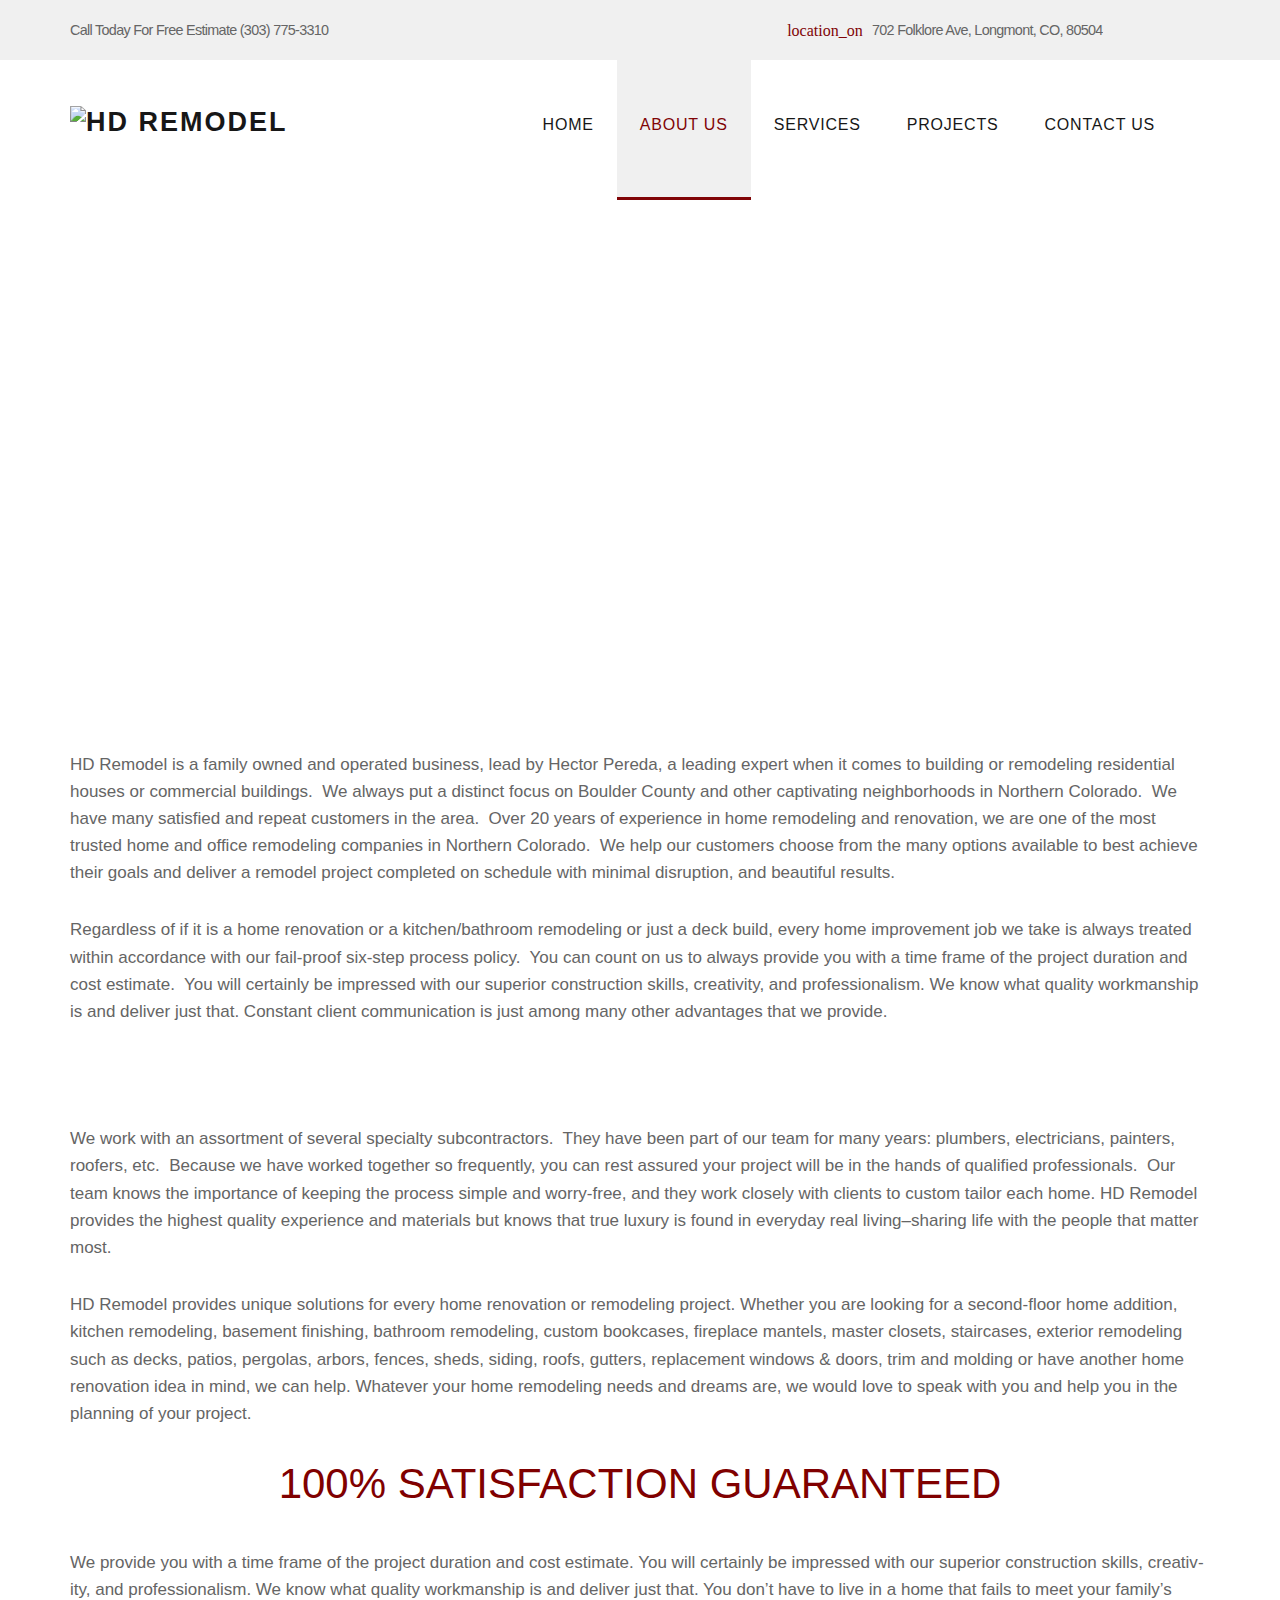
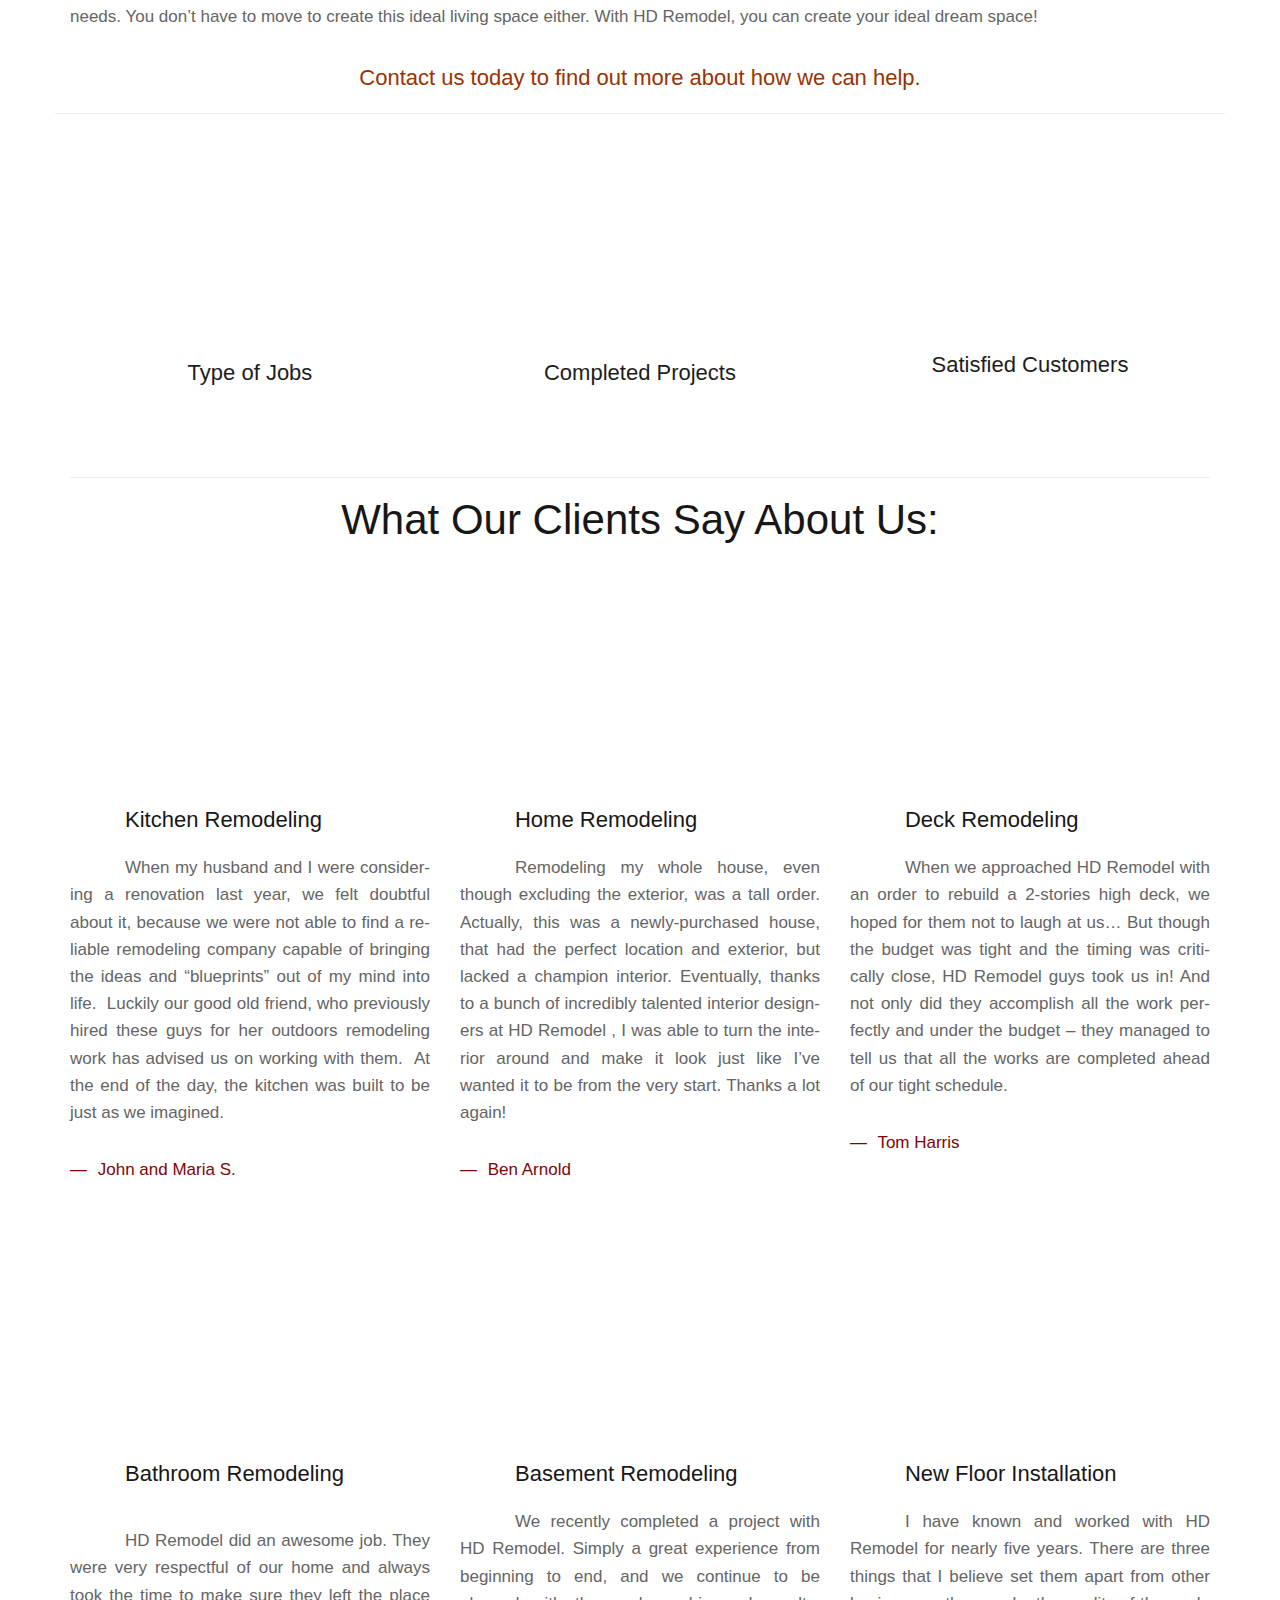
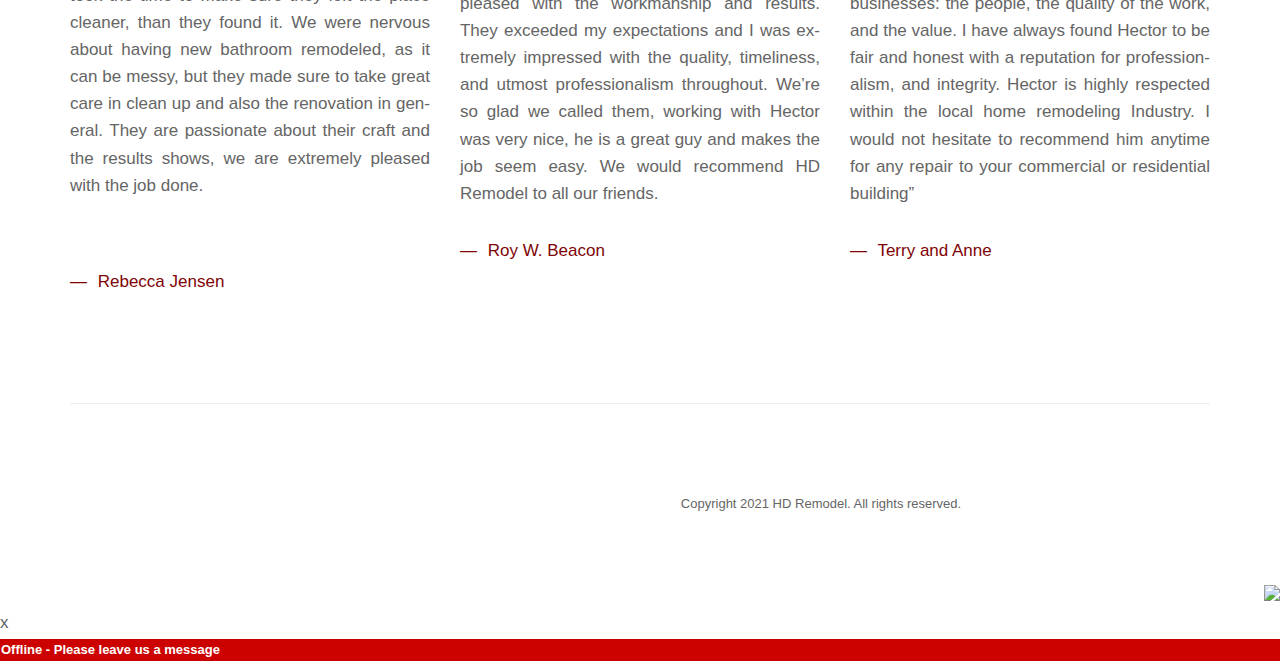
==== commit cff21692: "Add files via upload" ====
--- a/about.html
+++ b/about.html
@@ -9,6 +9,8 @@
   <meta name="author" content="SitePoint">
 
   <link rel="stylesheet" href="css/styles.css?v=1.0">
+  
+  <link type="text/css" media="all" href="autoptimize_6bda89a176cc01fa13b12a754e57385d.css" rel="stylesheet">
 
 </head>
 
--- a/autoptimize_6bda89a176cc01fa13b12a754e57385d.css
+++ b/autoptimize_6bda89a176cc01fa13b12a754e57385d.css
@@ -0,0 +1,314 @@
+img.wp-smiley,img.emoji{display:inline !important;border:none !important;box-shadow:none !important;height:1em !important;width:1em !important;margin:0 .07em !important;vertical-align:-.1em !important;background:0 0 !important;padding:0 !important}
+.swiper-container{margin:0 auto;position:relative;overflow:hidden;z-index:1}
+.swiper-container-no-flexbox .swiper-slide{float:left}
+.swiper-container-vertical>.swiper-wrapper{-webkit-box-orient:vertical;-moz-box-orient:vertical;-ms-flex-direction:column;-webkit-flex-direction:column;flex-direction:column}
+.swiper-wrapper{position:relative;width:100%;height:100%;z-index:1;display:-webkit-box;display:-moz-box;display:-ms-flexbox;display:-webkit-flex;display:flex;-webkit-transition-property:-webkit-transform;-moz-transition-property:-moz-transform;-o-transition-property:-o-transform;-ms-transition-property:-ms-transform;transition-property:transform;-webkit-box-sizing:content-box;-moz-box-sizing:content-box;box-sizing:content-box}
+.swiper-container-android .swiper-slide,.swiper-wrapper{-webkit-transform:translate3d(0px,0,0);-moz-transform:translate3d(0px,0,0);-o-transform:translate(0px,0);-ms-transform:translate3d(0px,0,0);transform:translate3d(0px,0,0)}
+.swiper-container-multirow>.swiper-wrapper{-webkit-box-lines:multiple;-moz-box-lines:multiple;-ms-flex-wrap:wrap;-webkit-flex-wrap:wrap;flex-wrap:wrap}
+.swiper-container-free-mode>.swiper-wrapper{-webkit-transition-timing-function:ease-out;-moz-transition-timing-function:ease-out;-ms-transition-timing-function:ease-out;-o-transition-timing-function:ease-out;transition-timing-function:ease-out;margin:0 auto}
+.swiper-slide{-webkit-flex-shrink:0;-ms-flex:0 0 auto;flex-shrink:0;width:100%;height:100%;position:relative}
+.swiper-container-autoheight,.swiper-container-autoheight .swiper-slide{height:auto}
+.swiper-container-autoheight .swiper-wrapper{-webkit-box-align:start;-ms-flex-align:start;-webkit-align-items:flex-start;align-items:flex-start;-webkit-transition-property:-webkit-transform,height;-moz-transition-property:-moz-transform;-o-transition-property:-o-transform;-ms-transition-property:-ms-transform;transition-property:transform,height}
+.swiper-container .swiper-notification{position:absolute;left:0;top:0;pointer-events:none;opacity:0;z-index:-1000}
+.swiper-wp8-horizontal{-ms-touch-action:pan-y;touch-action:pan-y}
+.swiper-wp8-vertical{-ms-touch-action:pan-x;touch-action:pan-x}
+.swiper-button-next,.swiper-button-prev{position:absolute;top:50%;margin-top:-22px;z-index:10;cursor:pointer;-moz-background-size:27px 44px;-webkit-background-size:27px 44px;background-size:27px 44px;background-position:center;background-repeat:no-repeat}
+.swiper-button-next.swiper-button-disabled,.swiper-button-prev.swiper-button-disabled{opacity:.35;cursor:auto}
+.swiper-button-prev,.swiper-container-rtl .swiper-button-next{background-image:url("data:image/svg+xml;charset=utf-8,%3Csvg%20xmlns%3D'http%3A%2F%2Fwww.w3.org%2F2000%2Fsvg'%20viewBox%3D'0%200%2027%2044'%3E%3Cpath%20d%3D'M0%2C22L22%2C0l2.1%2C2.1L4.2%2C22l19.9%2C19.9L22%2C44L0%2C22L0%2C22L0%2C22z'%20fill%3D'%23007aff'%2F%3E%3C%2Fsvg%3E");left:10px;right:auto}
+.swiper-button-prev.swiper-button-black,.swiper-container-rtl .swiper-button-next.swiper-button-black{background-image:url("data:image/svg+xml;charset=utf-8,%3Csvg%20xmlns%3D'http%3A%2F%2Fwww.w3.org%2F2000%2Fsvg'%20viewBox%3D'0%200%2027%2044'%3E%3Cpath%20d%3D'M0%2C22L22%2C0l2.1%2C2.1L4.2%2C22l19.9%2C19.9L22%2C44L0%2C22L0%2C22L0%2C22z'%20fill%3D'%23000000'%2F%3E%3C%2Fsvg%3E")}
+.swiper-button-prev.swiper-button-white,.swiper-container-rtl .swiper-button-next.swiper-button-white{background-image:url("data:image/svg+xml;charset=utf-8,%3Csvg%20xmlns%3D'http%3A%2F%2Fwww.w3.org%2F2000%2Fsvg'%20viewBox%3D'0%200%2027%2044'%3E%3Cpath%20d%3D'M0%2C22L22%2C0l2.1%2C2.1L4.2%2C22l19.9%2C19.9L22%2C44L0%2C22L0%2C22L0%2C22z'%20fill%3D'%23ffffff'%2F%3E%3C%2Fsvg%3E")}
+.swiper-button-next,.swiper-container-rtl .swiper-button-prev{background-image:url("data:image/svg+xml;charset=utf-8,%3Csvg%20xmlns%3D'http%3A%2F%2Fwww.w3.org%2F2000%2Fsvg'%20viewBox%3D'0%200%2027%2044'%3E%3Cpath%20d%3D'M27%2C22L27%2C22L5%2C44l-2.1-2.1L22.8%2C22L2.9%2C2.1L5%2C0L27%2C22L27%2C22z'%20fill%3D'%23007aff'%2F%3E%3C%2Fsvg%3E");right:10px;left:auto}
+.swiper-button-next.swiper-button-black,.swiper-container-rtl .swiper-button-prev.swiper-button-black{background-image:url("data:image/svg+xml;charset=utf-8,%3Csvg%20xmlns%3D'http%3A%2F%2Fwww.w3.org%2F2000%2Fsvg'%20viewBox%3D'0%200%2027%2044'%3E%3Cpath%20d%3D'M27%2C22L27%2C22L5%2C44l-2.1-2.1L22.8%2C22L2.9%2C2.1L5%2C0L27%2C22L27%2C22z'%20fill%3D'%23000000'%2F%3E%3C%2Fsvg%3E")}
+.swiper-button-next.swiper-button-white,.swiper-container-rtl .swiper-button-prev.swiper-button-white{background-image:url("data:image/svg+xml;charset=utf-8,%3Csvg%20xmlns%3D'http%3A%2F%2Fwww.w3.org%2F2000%2Fsvg'%20viewBox%3D'0%200%2027%2044'%3E%3Cpath%20d%3D'M27%2C22L27%2C22L5%2C44l-2.1-2.1L22.8%2C22L2.9%2C2.1L5%2C0L27%2C22L27%2C22z'%20fill%3D'%23ffffff'%2F%3E%3C%2Fsvg%3E")}
+.swiper-pagination{text-align:center;-webkit-transition:300ms;-moz-transition:300ms;-o-transition:300ms;transition:300ms;-webkit-transform:translate3d(0,0,0);-ms-transform:translate3d(0,0,0);-o-transform:translate3d(0,0,0);transform:translate3d(0,0,0);z-index:10}
+.swiper-pagination.swiper-pagination-hidden{opacity:0}
+.swiper-container-horizontal>.swiper-pagination-bullets,.swiper-pagination-custom,.swiper-pagination-fraction{bottom:10px;left:0;width:100%}
+.swiper-pagination-bullet{width:8px;height:8px;display:inline-block;border-radius:100%;background:#000;opacity:.2}
+button.swiper-pagination-bullet{border:none;margin:0;padding:0;box-shadow:none;-moz-appearance:none;-ms-appearance:none;-webkit-appearance:none;appearance:none}
+.swiper-pagination-clickable .swiper-pagination-bullet{cursor:pointer}
+.swiper-pagination-white .swiper-pagination-bullet{background:#fff}
+.swiper-pagination-bullet-active{opacity:1;background:#007aff}
+.swiper-pagination-white .swiper-pagination-bullet-active{background:#fff}
+.swiper-pagination-black .swiper-pagination-bullet-active{background:#000}
+.swiper-container-vertical>.swiper-pagination-bullets{right:10px;top:50%;-webkit-transform:translate3d(0px,-50%,0);-moz-transform:translate3d(0px,-50%,0);-o-transform:translate(0px,-50%);-ms-transform:translate3d(0px,-50%,0);transform:translate3d(0px,-50%,0)}
+.swiper-container-vertical>.swiper-pagination-bullets .swiper-pagination-bullet{margin:5px 0;display:block}
+.swiper-container-horizontal>.swiper-pagination-bullets .swiper-pagination-bullet{margin:0 5px}
+.swiper-pagination-progress{background:rgba(0,0,0,.25);position:absolute}
+.swiper-pagination-progress .swiper-pagination-progressbar{background:#007aff;position:absolute;left:0;top:0;width:100%;height:100%;-webkit-transform:scale(0);-ms-transform:scale(0);-o-transform:scale(0);transform:scale(0);-webkit-transform-origin:left top;-moz-transform-origin:left top;-ms-transform-origin:left top;-o-transform-origin:left top;transform-origin:left top}
+.swiper-container-rtl .swiper-pagination-progress .swiper-pagination-progressbar{-webkit-transform-origin:right top;-moz-transform-origin:right top;-ms-transform-origin:right top;-o-transform-origin:right top;transform-origin:right top}
+.swiper-container-horizontal>.swiper-pagination-progress{width:100%;height:4px;left:0;top:0}
+.swiper-container-vertical>.swiper-pagination-progress{width:4px;height:100%;left:0;top:0}
+.swiper-pagination-progress.swiper-pagination-white{background:rgba(255,255,255,.5)}
+.swiper-pagination-progress.swiper-pagination-white .swiper-pagination-progressbar{background:#fff}
+.swiper-pagination-progress.swiper-pagination-black .swiper-pagination-progressbar{background:#000}
+.swiper-container-3d{-webkit-perspective:1200px;-moz-perspective:1200px;-o-perspective:1200px;perspective:1200px}
+.swiper-container-3d .swiper-cube-shadow,.swiper-container-3d .swiper-slide,.swiper-container-3d .swiper-slide-shadow-bottom,.swiper-container-3d .swiper-slide-shadow-left,.swiper-container-3d .swiper-slide-shadow-right,.swiper-container-3d .swiper-slide-shadow-top,.swiper-container-3d .swiper-wrapper{-webkit-transform-style:preserve-3d;-moz-transform-style:preserve-3d;-ms-transform-style:preserve-3d;transform-style:preserve-3d}
+.swiper-container-3d .swiper-slide-shadow-bottom,.swiper-container-3d .swiper-slide-shadow-left,.swiper-container-3d .swiper-slide-shadow-right,.swiper-container-3d .swiper-slide-shadow-top{position:absolute;left:0;top:0;width:100%;height:100%;pointer-events:none;z-index:10}
+.swiper-container-3d .swiper-slide-shadow-left{background-image:-webkit-gradient(linear,left top,right top,from(rgba(0,0,0,.5)),to(rgba(0,0,0,0)));background-image:-webkit-linear-gradient(right,rgba(0,0,0,.5),rgba(0,0,0,0));background-image:-moz-linear-gradient(right,rgba(0,0,0,.5),rgba(0,0,0,0));background-image:-o-linear-gradient(right,rgba(0,0,0,.5),rgba(0,0,0,0));background-image:linear-gradient(to left,rgba(0,0,0,.5),rgba(0,0,0,0))}
+.swiper-container-3d .swiper-slide-shadow-right{background-image:-webkit-gradient(linear,right top,left top,from(rgba(0,0,0,.5)),to(rgba(0,0,0,0)));background-image:-webkit-linear-gradient(left,rgba(0,0,0,.5),rgba(0,0,0,0));background-image:-moz-linear-gradient(left,rgba(0,0,0,.5),rgba(0,0,0,0));background-image:-o-linear-gradient(left,rgba(0,0,0,.5),rgba(0,0,0,0));background-image:linear-gradient(to right,rgba(0,0,0,.5),rgba(0,0,0,0))}
+.swiper-container-3d .swiper-slide-shadow-top{background-image:-webkit-gradient(linear,left top,left bottom,from(rgba(0,0,0,.5)),to(rgba(0,0,0,0)));background-image:-webkit-linear-gradient(bottom,rgba(0,0,0,.5),rgba(0,0,0,0));background-image:-moz-linear-gradient(bottom,rgba(0,0,0,.5),rgba(0,0,0,0));background-image:-o-linear-gradient(bottom,rgba(0,0,0,.5),rgba(0,0,0,0));background-image:linear-gradient(to top,rgba(0,0,0,.5),rgba(0,0,0,0))}
+.swiper-container-3d .swiper-slide-shadow-bottom{background-image:-webkit-gradient(linear,left bottom,left top,from(rgba(0,0,0,.5)),to(rgba(0,0,0,0)));background-image:-webkit-linear-gradient(top,rgba(0,0,0,.5),rgba(0,0,0,0));background-image:-moz-linear-gradient(top,rgba(0,0,0,.5),rgba(0,0,0,0));background-image:-o-linear-gradient(top,rgba(0,0,0,.5),rgba(0,0,0,0));background-image:linear-gradient(to bottom,rgba(0,0,0,.5),rgba(0,0,0,0))}
+.swiper-container-coverflow .swiper-wrapper,.swiper-container-flip .swiper-wrapper{-ms-perspective:1200px}
+.swiper-container-cube,.swiper-container-flip{overflow:visible}
+.swiper-container-cube .swiper-slide,.swiper-container-flip .swiper-slide{pointer-events:none;-webkit-backface-visibility:hidden;-moz-backface-visibility:hidden;-ms-backface-visibility:hidden;backface-visibility:hidden;z-index:1}
+.swiper-container-cube .swiper-slide .swiper-slide,.swiper-container-flip .swiper-slide .swiper-slide{pointer-events:none}
+.swiper-container-cube .swiper-slide-active,.swiper-container-cube .swiper-slide-active .swiper-slide-active,.swiper-container-flip .swiper-slide-active,.swiper-container-flip .swiper-slide-active .swiper-slide-active{pointer-events:auto}
+.swiper-container-cube .swiper-slide-shadow-bottom,.swiper-container-cube .swiper-slide-shadow-left,.swiper-container-cube .swiper-slide-shadow-right,.swiper-container-cube .swiper-slide-shadow-top,.swiper-container-flip .swiper-slide-shadow-bottom,.swiper-container-flip .swiper-slide-shadow-left,.swiper-container-flip .swiper-slide-shadow-right,.swiper-container-flip .swiper-slide-shadow-top{z-index:0;-webkit-backface-visibility:hidden;-moz-backface-visibility:hidden;-ms-backface-visibility:hidden;backface-visibility:hidden}
+.swiper-container-cube .swiper-slide{visibility:hidden;-webkit-transform-origin:0 0;-moz-transform-origin:0 0;-ms-transform-origin:0 0;transform-origin:0 0;width:100%;height:100%}
+.swiper-container-cube.swiper-container-rtl .swiper-slide{-webkit-transform-origin:100% 0;-moz-transform-origin:100% 0;-ms-transform-origin:100% 0;transform-origin:100% 0}
+.swiper-container-cube .swiper-slide-active,.swiper-container-cube .swiper-slide-next,.swiper-container-cube .swiper-slide-next+.swiper-slide,.swiper-container-cube .swiper-slide-prev{pointer-events:auto;visibility:visible}
+.swiper-container-cube .swiper-cube-shadow{position:absolute;left:0;bottom:0;width:100%;height:100%;background:#000;opacity:.6;-webkit-filter:blur(50px);filter:blur(50px);z-index:0}
+.swiper-container-fade.swiper-container-free-mode .swiper-slide{-webkit-transition-timing-function:ease-out;-moz-transition-timing-function:ease-out;-ms-transition-timing-function:ease-out;-o-transition-timing-function:ease-out;transition-timing-function:ease-out}
+.swiper-container-fade .swiper-slide{pointer-events:none;-webkit-transition-property:opacity;-moz-transition-property:opacity;-o-transition-property:opacity;transition-property:opacity}
+.swiper-container-fade .swiper-slide .swiper-slide{pointer-events:none}
+.swiper-container-fade .swiper-slide-active,.swiper-container-fade .swiper-slide-active .swiper-slide-active{pointer-events:auto}
+.swiper-scrollbar{border-radius:10px;position:relative;-ms-touch-action:none;background:rgba(0,0,0,.1)}
+.swiper-container-horizontal>.swiper-scrollbar{position:absolute;left:1%;bottom:3px;z-index:50;height:5px;width:98%}
+.swiper-container-vertical>.swiper-scrollbar{position:absolute;right:3px;top:1%;z-index:50;width:5px;height:98%}
+.swiper-scrollbar-drag{height:100%;width:100%;position:relative;background:rgba(0,0,0,.5);border-radius:10px;left:0;top:0}
+.swiper-scrollbar-cursor-drag{cursor:move}
+/* Preloader comment out 
+.swiper-lazy-preloader{width:42px;height:42px;position:absolute;left:50%;top:50%;margin-left:-21px;margin-top:-21px;z-index:10;-webkit-transform-origin:50%;-moz-transform-origin:50%;transform-origin:50%;-webkit-animation:swiper-preloader-spin 1s steps(12,end) infinite;-moz-animation:swiper-preloader-spin 1s steps(12,end) infinite;animation:swiper-preloader-spin 1s steps(12,end) infinite}
+.swiper-lazy-preloader:after{display:block;content:"";width:100%;height:100%;background-image:url("data:image/svg+xml;charset=utf-8,%3Csvg%20viewBox%3D'0%200%20120%20120'%20xmlns%3D'http%3A%2F%2Fwww.w3.org%2F2000%2Fsvg'%20xmlns%3Axlink%3D'http%3A%2F%2Fwww.w3.org%2F1999%2Fxlink'%3E%3Cdefs%3E%3Cline%20id%3D'l'%20x1%3D'60'%20x2%3D'60'%20y1%3D'7'%20y2%3D'27'%20stroke%3D'%236c6c6c'%20stroke-width%3D'11'%20stroke-linecap%3D'round'%2F%3E%3C%2Fdefs%3E%3Cg%3E%3Cuse%20xlink%3Ahref%3D'%23l'%20opacity%3D'.27'%2F%3E%3Cuse%20xlink%3Ahref%3D'%23l'%20opacity%3D'.27'%20transform%3D'rotate(30%2060%2C60)'%2F%3E%3Cuse%20xlink%3Ahref%3D'%23l'%20opacity%3D'.27'%20transform%3D'rotate(60%2060%2C60)'%2F%3E%3Cuse%20xlink%3Ahref%3D'%23l'%20opacity%3D'.27'%20transform%3D'rotate(90%2060%2C60)'%2F%3E%3Cuse%20xlink%3Ahref%3D'%23l'%20opacity%3D'.27'%20transform%3D'rotate(120%2060%2C60)'%2F%3E%3Cuse%20xlink%3Ahref%3D'%23l'%20opacity%3D'.27'%20transform%3D'rotate(150%2060%2C60)'%2F%3E%3Cuse%20xlink%3Ahref%3D'%23l'%20opacity%3D'.37'%20transform%3D'rotate(180%2060%2C60)'%2F%3E%3Cuse%20xlink%3Ahref%3D'%23l'%20opacity%3D'.46'%20transform%3D'rotate(210%2060%2C60)'%2F%3E%3Cuse%20xlink%3Ahref%3D'%23l'%20opacity%3D'.56'%20transform%3D'rotate(240%2060%2C60)'%2F%3E%3Cuse%20xlink%3Ahref%3D'%23l'%20opacity%3D'.66'%20transform%3D'rotate(270%2060%2C60)'%2F%3E%3Cuse%20xlink%3Ahref%3D'%23l'%20opacity%3D'.75'%20transform%3D'rotate(300%2060%2C60)'%2F%3E%3Cuse%20xlink%3Ahref%3D'%23l'%20opacity%3D'.85'%20transform%3D'rotate(330%2060%2C60)'%2F%3E%3C%2Fg%3E%3C%2Fsvg%3E");background-position:50%;-webkit-background-size:100%;background-size:100%;background-repeat:no-repeat}
+.swiper-lazy-preloader-white:after{background-image:url("data:image/svg+xml;charset=utf-8,%3Csvg%20viewBox%3D'0%200%20120%20120'%20xmlns%3D'http%3A%2F%2Fwww.w3.org%2F2000%2Fsvg'%20xmlns%3Axlink%3D'http%3A%2F%2Fwww.w3.org%2F1999%2Fxlink'%3E%3Cdefs%3E%3Cline%20id%3D'l'%20x1%3D'60'%20x2%3D'60'%20y1%3D'7'%20y2%3D'27'%20stroke%3D'%23fff'%20stroke-width%3D'11'%20stroke-linecap%3D'round'%2F%3E%3C%2Fdefs%3E%3Cg%3E%3Cuse%20xlink%3Ahref%3D'%23l'%20opacity%3D'.27'%2F%3E%3Cuse%20xlink%3Ahref%3D'%23l'%20opacity%3D'.27'%20transform%3D'rotate(30%2060%2C60)'%2F%3E%3Cuse%20xlink%3Ahref%3D'%23l'%20opacity%3D'.27'%20transform%3D'rotate(60%2060%2C60)'%2F%3E%3Cuse%20xlink%3Ahref%3D'%23l'%20opacity%3D'.27'%20transform%3D'rotate(90%2060%2C60)'%2F%3E%3Cuse%20xlink%3Ahref%3D'%23l'%20opacity%3D'.27'%20transform%3D'rotate(120%2060%2C60)'%2F%3E%3Cuse%20xlink%3Ahref%3D'%23l'%20opacity%3D'.27'%20transform%3D'rotate(150%2060%2C60)'%2F%3E%3Cuse%20xlink%3Ahref%3D'%23l'%20opacity%3D'.37'%20transform%3D'rotate(180%2060%2C60)'%2F%3E%3Cuse%20xlink%3Ahref%3D'%23l'%20opacity%3D'.46'%20transform%3D'rotate(210%2060%2C60)'%2F%3E%3Cuse%20xlink%3Ahref%3D'%23l'%20opacity%3D'.56'%20transform%3D'rotate(240%2060%2C60)'%2F%3E%3Cuse%20xlink%3Ahref%3D'%23l'%20opacity%3D'.66'%20transform%3D'rotate(270%2060%2C60)'%2F%3E%3Cuse%20xlink%3Ahref%3D'%23l'%20opacity%3D'.75'%20transform%3D'rotate(300%2060%2C60)'%2F%3E%3Cuse%20xlink%3Ahref%3D'%23l'%20opacity%3D'.85'%20transform%3D'rotate(330%2060%2C60)'%2F%3E%3C%2Fg%3E%3C%2Fsvg%3E")}
+@-webkit-keyframes swiper-preloader-spin{100%{-webkit-transform:rotate(360deg)}}
+@keyframes swiper-preloader-spin{100%{transform:rotate(360deg)}}
+*/
+.wp-block-audio figcaption{margin-top:.5em;margin-bottom:1em;color:#555d66;text-align:center;font-size:13px}.wp-block-audio audio{width:100%;min-width:300px}.block-editor-block-list__layout .reusable-block-edit-panel{align-items:center;background:#f8f9f9;color:#555d66;display:flex;flex-wrap:wrap;font-family:-apple-system,BlinkMacSystemFont,Segoe UI,Roboto,Oxygen-Sans,Ubuntu,Cantarell,Helvetica Neue,sans-serif;font-size:13px;top:-14px;margin:0 -14px;padding:8px 14px;position:relative;border:1px dashed rgba(145,151,162,.25);border-bottom:none}.block-editor-block-list__layout .block-editor-block-list__layout .reusable-block-edit-panel{margin:0 -14px;padding:8px 14px}.block-editor-block-list__layout .reusable-block-edit-panel .reusable-block-edit-panel__spinner{margin:0 5px}.block-editor-block-list__layout .reusable-block-edit-panel .reusable-block-edit-panel__info{margin-right:auto}.block-editor-block-list__layout .reusable-block-edit-panel .reusable-block-edit-panel__label{margin-right:8px;white-space:nowrap;font-weight:600}.block-editor-block-list__layout .reusable-block-edit-panel .reusable-block-edit-panel__title{flex:1 1 100%;font-size:14px;height:30px;margin:4px 0 8px}.block-editor-block-list__layout .reusable-block-edit-panel .components-button.reusable-block-edit-panel__button{flex-shrink:0}@media (min-width:960px){.block-editor-block-list__layout .reusable-block-edit-panel{flex-wrap:nowrap}.block-editor-block-list__layout .reusable-block-edit-panel .reusable-block-edit-panel__title{margin:0}.block-editor-block-list__layout .reusable-block-edit-panel .components-button.reusable-block-edit-panel__button{margin:0 0 0 5px}}.editor-block-list__layout .is-selected .reusable-block-edit-panel{border-color:rgba(66,88,99,.4) rgba(66,88,99,.4) rgba(66,88,99,.4) transparent}.is-dark-theme .editor-block-list__layout .is-selected .reusable-block-edit-panel{border-color:hsla(0,0%,100%,.45) hsla(0,0%,100%,.45) hsla(0,0%,100%,.45) transparent}.block-editor-block-list__layout .reusable-block-indicator{background:#fff;border:1px dashed #e2e4e7;color:#555d66;top:-14px;height:30px;padding:4px;position:absolute;z-index:1;width:30px;right:-14px}.wp-block-button{color:#fff;margin-bottom:1.5em}.wp-block-button.aligncenter{text-align:center}.wp-block-button.alignright{text-align:right}.wp-block-button__link{background-color:#32373c;border:none;border-radius:28px;box-shadow:none;color:inherit;cursor:pointer;display:inline-block;font-size:18px;margin:0;padding:12px 24px;text-align:center;text-decoration:none;overflow-wrap:break-word}.wp-block-button__link:active,.wp-block-button__link:focus,.wp-block-button__link:hover,.wp-block-button__link:visited{color:inherit}.is-style-squared .wp-block-button__link{border-radius:0}.is-style-outline{color:#32373c}.is-style-outline .wp-block-button__link{background-color:transparent;border:2px solid}.wp-block-calendar{text-align:center}.wp-block-calendar tbody td,.wp-block-calendar th{padding:4px;border:1px solid #e2e4e7}.wp-block-calendar tfoot td{border:none}.wp-block-calendar table{width:100%;border-collapse:collapse;font-family:-apple-system,BlinkMacSystemFont,Segoe UI,Roboto,Oxygen-Sans,Ubuntu,Cantarell,Helvetica Neue,sans-serif}.wp-block-calendar table th{font-weight:440;background:#edeff0}.wp-block-calendar a{text-decoration:underline}.wp-block-calendar tfoot a{color:#00739c}.wp-block-calendar table caption,.wp-block-calendar table tbody{color:#40464d}.wp-block-categories.alignleft{margin-right:2em}.wp-block-categories.alignright{margin-left:2em}.wp-block-columns{display:flex;flex-wrap:wrap}@media (min-width:782px){.wp-block-columns{flex-wrap:nowrap}}.wp-block-column{flex-grow:1;margin-bottom:1em;flex-basis:100%;min-width:0;word-break:break-word;overflow-wrap:break-word}@media (min-width:600px){.wp-block-column{flex-basis:calc(50% - 16px);flex-grow:0}.wp-block-column:nth-child(2n){margin-left:32px}}@media (min-width:782px){.wp-block-column:not(:first-child){margin-left:32px}}.wp-block-cover,.wp-block-cover-image{position:relative;background-color:#000;background-size:cover;background-position:50%;min-height:430px;width:100%;margin:0 0 1.5em;display:flex;justify-content:center;align-items:center;overflow:hidden}.wp-block-cover-image.has-left-content,.wp-block-cover.has-left-content{justify-content:flex-start}.wp-block-cover-image.has-left-content .wp-block-cover-image-text,.wp-block-cover-image.has-left-content .wp-block-cover-text,.wp-block-cover-image.has-left-content h2,.wp-block-cover.has-left-content .wp-block-cover-image-text,.wp-block-cover.has-left-content .wp-block-cover-text,.wp-block-cover.has-left-content h2{margin-left:0;text-align:left}.wp-block-cover-image.has-right-content,.wp-block-cover.has-right-content{justify-content:flex-end}.wp-block-cover-image.has-right-content .wp-block-cover-image-text,.wp-block-cover-image.has-right-content .wp-block-cover-text,.wp-block-cover-image.has-right-content h2,.wp-block-cover.has-right-content .wp-block-cover-image-text,.wp-block-cover.has-right-content .wp-block-cover-text,.wp-block-cover.has-right-content h2{margin-right:0;text-align:right}.wp-block-cover-image .wp-block-cover-image-text,.wp-block-cover-image .wp-block-cover-text,.wp-block-cover-image h2,.wp-block-cover .wp-block-cover-image-text,.wp-block-cover .wp-block-cover-text,.wp-block-cover h2{color:#fff;font-size:2em;line-height:1.25;z-index:1;margin-bottom:0;max-width:610px;padding:14px;text-align:center}.wp-block-cover-image .wp-block-cover-image-text a,.wp-block-cover-image .wp-block-cover-image-text a:active,.wp-block-cover-image .wp-block-cover-image-text a:focus,.wp-block-cover-image .wp-block-cover-image-text a:hover,.wp-block-cover-image .wp-block-cover-text a,.wp-block-cover-image .wp-block-cover-text a:active,.wp-block-cover-image .wp-block-cover-text a:focus,.wp-block-cover-image .wp-block-cover-text a:hover,.wp-block-cover-image h2 a,.wp-block-cover-image h2 a:active,.wp-block-cover-image h2 a:focus,.wp-block-cover-image h2 a:hover,.wp-block-cover .wp-block-cover-image-text a,.wp-block-cover .wp-block-cover-image-text a:active,.wp-block-cover .wp-block-cover-image-text a:focus,.wp-block-cover .wp-block-cover-image-text a:hover,.wp-block-cover .wp-block-cover-text a,.wp-block-cover .wp-block-cover-text a:active,.wp-block-cover .wp-block-cover-text a:focus,.wp-block-cover .wp-block-cover-text a:hover,.wp-block-cover h2 a,.wp-block-cover h2 a:active,.wp-block-cover h2 a:focus,.wp-block-cover h2 a:hover{color:#fff}.wp-block-cover-image.has-parallax,.wp-block-cover.has-parallax{background-attachment:fixed}@supports (-webkit-overflow-scrolling:touch){.wp-block-cover-image.has-parallax,.wp-block-cover.has-parallax{background-attachment:scroll}}.wp-block-cover-image.has-background-dim:before,.wp-block-cover.has-background-dim:before{content:"";position:absolute;top:0;left:0;bottom:0;right:0;background-color:inherit;opacity:.5;z-index:1}.wp-block-cover-image.has-background-dim.has-background-dim-10:before,.wp-block-cover.has-background-dim.has-background-dim-10:before{opacity:.1}.wp-block-cover-image.has-background-dim.has-background-dim-20:before,.wp-block-cover.has-background-dim.has-background-dim-20:before{opacity:.2}.wp-block-cover-image.has-background-dim.has-background-dim-30:before,.wp-block-cover.has-background-dim.has-background-dim-30:before{opacity:.3}.wp-block-cover-image.has-background-dim.has-background-dim-40:before,.wp-block-cover.has-background-dim.has-background-dim-40:before{opacity:.4}.wp-block-cover-image.has-background-dim.has-background-dim-50:before,.wp-block-cover.has-background-dim.has-background-dim-50:before{opacity:.5}.wp-block-cover-image.has-background-dim.has-background-dim-60:before,.wp-block-cover.has-background-dim.has-background-dim-60:before{opacity:.6}.wp-block-cover-image.has-background-dim.has-background-dim-70:before,.wp-block-cover.has-background-dim.has-background-dim-70:before{opacity:.7}.wp-block-cover-image.has-background-dim.has-background-dim-80:before,.wp-block-cover.has-background-dim.has-background-dim-80:before{opacity:.8}.wp-block-cover-image.has-background-dim.has-background-dim-90:before,.wp-block-cover.has-background-dim.has-background-dim-90:before{opacity:.9}.wp-block-cover-image.has-background-dim.has-background-dim-100:before,.wp-block-cover.has-background-dim.has-background-dim-100:before{opacity:1}.wp-block-cover-image.alignleft,.wp-block-cover-image.alignright,.wp-block-cover.alignleft,.wp-block-cover.alignright{max-width:305px;width:100%}.wp-block-cover-image:after,.wp-block-cover:after{display:block;content:"";font-size:0;min-height:inherit}@supports ((position:-webkit-sticky) or (position:sticky)){.wp-block-cover-image:after,.wp-block-cover:after{content:none}}.wp-block-cover-image.aligncenter,.wp-block-cover-image.alignleft,.wp-block-cover-image.alignright,.wp-block-cover.aligncenter,.wp-block-cover.alignleft,.wp-block-cover.alignright{display:flex}.wp-block-cover-image .wp-block-cover__inner-container,.wp-block-cover .wp-block-cover__inner-container{width:calc(100% - 70px);z-index:1;color:#f8f9f9}.wp-block-cover-image .wp-block-subhead,.wp-block-cover-image h1,.wp-block-cover-image h2,.wp-block-cover-image h3,.wp-block-cover-image h4,.wp-block-cover-image h5,.wp-block-cover-image h6,.wp-block-cover-image p,.wp-block-cover .wp-block-subhead,.wp-block-cover h1,.wp-block-cover h2,.wp-block-cover h3,.wp-block-cover h4,.wp-block-cover h5,.wp-block-cover h6,.wp-block-cover p{color:inherit}.wp-block-cover__video-background{position:absolute;top:50%;left:50%;transform:translateX(-50%) translateY(-50%);width:100%;height:100%;z-index:0;-o-object-fit:cover;object-fit:cover}.block-editor-block-list__block[data-type="core/embed"][data-align=left] .block-editor-block-list__block-edit,.block-editor-block-list__block[data-type="core/embed"][data-align=right] .block-editor-block-list__block-edit,.wp-block-embed.alignleft,.wp-block-embed.alignright{max-width:360px;width:100%}.wp-block-embed{margin-bottom:1em}.wp-block-embed figcaption{margin-top:.5em;margin-bottom:1em;color:#555d66;text-align:center;font-size:13px}.wp-embed-responsive .wp-block-embed.wp-embed-aspect-1-1 .wp-block-embed__wrapper,.wp-embed-responsive .wp-block-embed.wp-embed-aspect-1-2 .wp-block-embed__wrapper,.wp-embed-responsive .wp-block-embed.wp-embed-aspect-4-3 .wp-block-embed__wrapper,.wp-embed-responsive .wp-block-embed.wp-embed-aspect-9-16 .wp-block-embed__wrapper,.wp-embed-responsive .wp-block-embed.wp-embed-aspect-16-9 .wp-block-embed__wrapper,.wp-embed-responsive .wp-block-embed.wp-embed-aspect-18-9 .wp-block-embed__wrapper,.wp-embed-responsive .wp-block-embed.wp-embed-aspect-21-9 .wp-block-embed__wrapper{position:relative}.wp-embed-responsive .wp-block-embed.wp-embed-aspect-1-1 .wp-block-embed__wrapper:before,.wp-embed-responsive .wp-block-embed.wp-embed-aspect-1-2 .wp-block-embed__wrapper:before,.wp-embed-responsive .wp-block-embed.wp-embed-aspect-4-3 .wp-block-embed__wrapper:before,.wp-embed-responsive .wp-block-embed.wp-embed-aspect-9-16 .wp-block-embed__wrapper:before,.wp-embed-responsive .wp-block-embed.wp-embed-aspect-16-9 .wp-block-embed__wrapper:before,.wp-embed-responsive .wp-block-embed.wp-embed-aspect-18-9 .wp-block-embed__wrapper:before,.wp-embed-responsive .wp-block-embed.wp-embed-aspect-21-9 .wp-block-embed__wrapper:before{content:"";display:block;padding-top:50%}.wp-embed-responsive .wp-block-embed.wp-embed-aspect-1-1 .wp-block-embed__wrapper iframe,.wp-embed-responsive .wp-block-embed.wp-embed-aspect-1-2 .wp-block-embed__wrapper iframe,.wp-embed-responsive .wp-block-embed.wp-embed-aspect-4-3 .wp-block-embed__wrapper iframe,.wp-embed-responsive .wp-block-embed.wp-embed-aspect-9-16 .wp-block-embed__wrapper iframe,.wp-embed-responsive .wp-block-embed.wp-embed-aspect-16-9 .wp-block-embed__wrapper iframe,.wp-embed-responsive .wp-block-embed.wp-embed-aspect-18-9 .wp-block-embed__wrapper iframe,.wp-embed-responsive .wp-block-embed.wp-embed-aspect-21-9 .wp-block-embed__wrapper iframe{position:absolute;top:0;right:0;bottom:0;left:0;width:100%;height:100%}.wp-embed-responsive .wp-block-embed.wp-embed-aspect-21-9 .wp-block-embed__wrapper:before{padding-top:42.85%}.wp-embed-responsive .wp-block-embed.wp-embed-aspect-18-9 .wp-block-embed__wrapper:before{padding-top:50%}.wp-embed-responsive .wp-block-embed.wp-embed-aspect-16-9 .wp-block-embed__wrapper:before{padding-top:56.25%}.wp-embed-responsive .wp-block-embed.wp-embed-aspect-4-3 .wp-block-embed__wrapper:before{padding-top:75%}.wp-embed-responsive .wp-block-embed.wp-embed-aspect-1-1 .wp-block-embed__wrapper:before{padding-top:100%}.wp-embed-responsive .wp-block-embed.wp-embed-aspect-9-6 .wp-block-embed__wrapper:before{padding-top:66.66%}.wp-embed-responsive .wp-block-embed.wp-embed-aspect-1-2 .wp-block-embed__wrapper:before{padding-top:200%}.wp-block-file{margin-bottom:1.5em}.wp-block-file.aligncenter{text-align:center}.wp-block-file.alignright{text-align:right}.wp-block-file .wp-block-file__button{background:#32373c;border-radius:2em;color:#fff;font-size:13px;padding:.5em 1em}.wp-block-file a.wp-block-file__button{text-decoration:none}.wp-block-file a.wp-block-file__button:active,.wp-block-file a.wp-block-file__button:focus,.wp-block-file a.wp-block-file__button:hover,.wp-block-file a.wp-block-file__button:visited{box-shadow:none;color:#fff;opacity:.85;text-decoration:none}.wp-block-file *+.wp-block-file__button{margin-left:.75em}.wp-block-gallery{display:flex;flex-wrap:wrap;list-style-type:none;padding:0}.wp-block-gallery .blocks-gallery-image,.wp-block-gallery .blocks-gallery-item{margin:0 16px 16px 0;display:flex;flex-grow:1;flex-direction:column;justify-content:center;position:relative}.wp-block-gallery .blocks-gallery-image figure,.wp-block-gallery .blocks-gallery-item figure{margin:0;height:100%}@supports ((position:-webkit-sticky) or (position:sticky)){.wp-block-gallery .blocks-gallery-image figure,.wp-block-gallery .blocks-gallery-item figure{display:flex;align-items:flex-end;justify-content:flex-start}}.wp-block-gallery .blocks-gallery-image img,.wp-block-gallery .blocks-gallery-item img{display:block;max-width:100%;height:auto;width:100%}@supports ((position:-webkit-sticky) or (position:sticky)){.wp-block-gallery .blocks-gallery-image img,.wp-block-gallery .blocks-gallery-item img{width:auto}}.wp-block-gallery .blocks-gallery-image figcaption,.wp-block-gallery .blocks-gallery-item figcaption{position:absolute;bottom:0;width:100%;max-height:100%;overflow:auto;padding:40px 10px 9px;color:#fff;text-align:center;font-size:13px;background:linear-gradient(0deg,rgba(0,0,0,.7),rgba(0,0,0,.3) 70%,transparent)}.wp-block-gallery .blocks-gallery-image figcaption img,.wp-block-gallery .blocks-gallery-item figcaption img{display:inline}.wp-block-gallery.is-cropped .blocks-gallery-image a,.wp-block-gallery.is-cropped .blocks-gallery-image img,.wp-block-gallery.is-cropped .blocks-gallery-item a,.wp-block-gallery.is-cropped .blocks-gallery-item img{width:100%}@supports ((position:-webkit-sticky) or (position:sticky)){.wp-block-gallery.is-cropped .blocks-gallery-image a,.wp-block-gallery.is-cropped .blocks-gallery-image img,.wp-block-gallery.is-cropped .blocks-gallery-item a,.wp-block-gallery.is-cropped .blocks-gallery-item img{height:100%;flex:1;-o-object-fit:cover;object-fit:cover}}.wp-block-gallery .blocks-gallery-image,.wp-block-gallery .blocks-gallery-item{width:calc((100% - 16px)/2)}.wp-block-gallery .blocks-gallery-image:nth-of-type(2n),.wp-block-gallery .blocks-gallery-item:nth-of-type(2n){margin-right:0}.wp-block-gallery.columns-1 .blocks-gallery-image,.wp-block-gallery.columns-1 .blocks-gallery-item{width:100%;margin-right:0}@media (min-width:600px){.wp-block-gallery.columns-3 .blocks-gallery-image,.wp-block-gallery.columns-3 .blocks-gallery-item{width:calc((100% - 32px)/3);margin-right:16px}@supports (-ms-ime-align:auto){.wp-block-gallery.columns-3 .blocks-gallery-image,.wp-block-gallery.columns-3 .blocks-gallery-item{width:calc((100% - 32px)/3 - 1px)}}.wp-block-gallery.columns-4 .blocks-gallery-image,.wp-block-gallery.columns-4 .blocks-gallery-item{width:calc((100% - 48px)/4);margin-right:16px}@supports (-ms-ime-align:auto){.wp-block-gallery.columns-4 .blocks-gallery-image,.wp-block-gallery.columns-4 .blocks-gallery-item{width:calc((100% - 48px)/4 - 1px)}}.wp-block-gallery.columns-5 .blocks-gallery-image,.wp-block-gallery.columns-5 .blocks-gallery-item{width:calc((100% - 64px)/5);margin-right:16px}@supports (-ms-ime-align:auto){.wp-block-gallery.columns-5 .blocks-gallery-image,.wp-block-gallery.columns-5 .blocks-gallery-item{width:calc((100% - 64px)/5 - 1px)}}.wp-block-gallery.columns-6 .blocks-gallery-image,.wp-block-gallery.columns-6 .blocks-gallery-item{width:calc((100% - 80px)/6);margin-right:16px}@supports (-ms-ime-align:auto){.wp-block-gallery.columns-6 .blocks-gallery-image,.wp-block-gallery.columns-6 .blocks-gallery-item{width:calc((100% - 80px)/6 - 1px)}}.wp-block-gallery.columns-7 .blocks-gallery-image,.wp-block-gallery.columns-7 .blocks-gallery-item{width:calc((100% - 96px)/7);margin-right:16px}@supports (-ms-ime-align:auto){.wp-block-gallery.columns-7 .blocks-gallery-image,.wp-block-gallery.columns-7 .blocks-gallery-item{width:calc((100% - 96px)/7 - 1px)}}.wp-block-gallery.columns-8 .blocks-gallery-image,.wp-block-gallery.columns-8 .blocks-gallery-item{width:calc((100% - 112px)/8);margin-right:16px}@supports (-ms-ime-align:auto){.wp-block-gallery.columns-8 .blocks-gallery-image,.wp-block-gallery.columns-8 .blocks-gallery-item{width:calc((100% - 112px)/8 - 1px)}}.wp-block-gallery.columns-1 .blocks-gallery-image:nth-of-type(1n),.wp-block-gallery.columns-1 .blocks-gallery-item:nth-of-type(1n),.wp-block-gallery.columns-2 .blocks-gallery-image:nth-of-type(2n),.wp-block-gallery.columns-2 .blocks-gallery-item:nth-of-type(2n),.wp-block-gallery.columns-3 .blocks-gallery-image:nth-of-type(3n),.wp-block-gallery.columns-3 .blocks-gallery-item:nth-of-type(3n),.wp-block-gallery.columns-4 .blocks-gallery-image:nth-of-type(4n),.wp-block-gallery.columns-4 .blocks-gallery-item:nth-of-type(4n),.wp-block-gallery.columns-5 .blocks-gallery-image:nth-of-type(5n),.wp-block-gallery.columns-5 .blocks-gallery-item:nth-of-type(5n),.wp-block-gallery.columns-6 .blocks-gallery-image:nth-of-type(6n),.wp-block-gallery.columns-6 .blocks-gallery-item:nth-of-type(6n),.wp-block-gallery.columns-7 .blocks-gallery-image:nth-of-type(7n),.wp-block-gallery.columns-7 .blocks-gallery-item:nth-of-type(7n),.wp-block-gallery.columns-8 .blocks-gallery-image:nth-of-type(8n),.wp-block-gallery.columns-8 .blocks-gallery-item:nth-of-type(8n){margin-right:0}}.wp-block-gallery .blocks-gallery-image:last-child,.wp-block-gallery .blocks-gallery-item:last-child{margin-right:0}.wp-block-gallery .blocks-gallery-item.has-add-item-button{width:100%}.wp-block-gallery.alignleft,.wp-block-gallery.alignright{max-width:305px;width:100%}.wp-block-gallery.aligncenter,.wp-block-gallery.alignleft,.wp-block-gallery.alignright{display:flex}.wp-block-gallery.aligncenter .blocks-gallery-item figure{justify-content:center}.wp-block-image{max-width:100%;margin-bottom:1em;margin-left:0;margin-right:0}.wp-block-image img{max-width:100%}.wp-block-image.aligncenter{text-align:center}.wp-block-image.alignfull img,.wp-block-image.alignwide img{width:100%}.wp-block-image .aligncenter,.wp-block-image .alignleft,.wp-block-image .alignright,.wp-block-image.is-resized{display:table;margin-left:0;margin-right:0}.wp-block-image .aligncenter>figcaption,.wp-block-image .alignleft>figcaption,.wp-block-image .alignright>figcaption,.wp-block-image.is-resized>figcaption{display:table-caption;caption-side:bottom}.wp-block-image .alignleft{float:left;margin-right:1em}.wp-block-image .alignright{float:right;margin-left:1em}.wp-block-image .aligncenter{margin-left:auto;margin-right:auto}.wp-block-image figcaption{margin-top:.5em;margin-bottom:1em;color:#555d66;text-align:center;font-size:13px}.wp-block-latest-comments__comment{font-size:15px;line-height:1.1;list-style:none;margin-bottom:1em}.has-avatars .wp-block-latest-comments__comment{min-height:36px;list-style:none}.has-avatars .wp-block-latest-comments__comment .wp-block-latest-comments__comment-excerpt,.has-avatars .wp-block-latest-comments__comment .wp-block-latest-comments__comment-meta{margin-left:52px}.has-dates .wp-block-latest-comments__comment,.has-excerpts .wp-block-latest-comments__comment{line-height:1.5}.wp-block-latest-comments__comment-excerpt p{font-size:14px;line-height:1.8;margin:5px 0 20px}.wp-block-latest-comments__comment-date{color:#8f98a1;display:block;font-size:12px}.wp-block-latest-comments .avatar,.wp-block-latest-comments__comment-avatar{border-radius:24px;display:block;float:left;height:40px;margin-right:12px;width:40px}.wp-block-latest-posts.alignleft{margin-right:2em}.wp-block-latest-posts.alignright{margin-left:2em}.wp-block-latest-posts.is-grid{display:flex;flex-wrap:wrap;padding:0;list-style:none}.wp-block-latest-posts.is-grid li{margin:0 16px 16px 0;width:100%}@media (min-width:600px){.wp-block-latest-posts.columns-2 li{width:calc(50% - 16px)}.wp-block-latest-posts.columns-3 li{width:calc(33.33333% - 16px)}.wp-block-latest-posts.columns-4 li{width:calc(25% - 16px)}.wp-block-latest-posts.columns-5 li{width:calc(20% - 16px)}.wp-block-latest-posts.columns-6 li{width:calc(16.66667% - 16px)}}.wp-block-latest-posts__post-date{display:block;color:#6c7781;font-size:13px}.wp-block-media-text{display:grid;grid-template-rows:auto;align-items:center;grid-template-areas:"media-text-media media-text-content";grid-template-columns:50% auto}.wp-block-media-text.has-media-on-the-right{grid-template-areas:"media-text-content media-text-media";grid-template-columns:auto 50%}.wp-block-media-text .wp-block-media-text__media{grid-area:media-text-media;margin:0}.wp-block-media-text .wp-block-media-text__content{word-break:break-word;grid-area:media-text-content;padding:0 8%}.wp-block-media-text>figure>img,.wp-block-media-text>figure>video{max-width:unset;width:100%;vertical-align:middle}@media (max-width:600px){.wp-block-media-text.is-stacked-on-mobile{grid-template-columns:100%!important;grid-template-areas:"media-text-media" "media-text-content"}.wp-block-media-text.is-stacked-on-mobile.has-media-on-the-right{grid-template-areas:"media-text-content" "media-text-media"}}.is-small-text{font-size:14px}.is-regular-text{font-size:16px}.is-large-text{font-size:36px}.is-larger-text{font-size:48px}.has-drop-cap:not(:focus):first-letter{float:left;font-size:8.4em;line-height:.68;font-weight:100;margin:.05em .1em 0 0;text-transform:uppercase;font-style:normal}.has-drop-cap:not(:focus):after{content:"";display:table;clear:both;padding-top:14px}p.has-background{padding:20px 30px}p.has-text-color a{color:inherit}.wp-block-pullquote{padding:3em 0;margin-left:0;margin-right:0;text-align:center}.wp-block-pullquote.alignleft,.wp-block-pullquote.alignright{max-width:305px}.wp-block-pullquote.alignleft p,.wp-block-pullquote.alignright p{font-size:20px}.wp-block-pullquote p{font-size:28px;line-height:1.6}.wp-block-pullquote cite,.wp-block-pullquote footer{position:relative}.wp-block-pullquote .has-text-color a{color:inherit}.wp-block-pullquote:not(.is-style-solid-color){background:none}.wp-block-pullquote.is-style-solid-color{border:none}.wp-block-pullquote.is-style-solid-color blockquote{margin-left:auto;margin-right:auto;text-align:left;max-width:60%}.wp-block-pullquote.is-style-solid-color blockquote p{margin-top:0;margin-bottom:0;font-size:32px}.wp-block-pullquote.is-style-solid-color blockquote cite{text-transform:none;font-style:normal}.wp-block-pullquote cite{color:inherit}.wp-block-quote.is-large,.wp-block-quote.is-style-large{margin:0 0 16px;padding:0 1em}.wp-block-quote.is-large p,.wp-block-quote.is-style-large p{font-size:24px;font-style:italic;line-height:1.6}.wp-block-quote.is-large cite,.wp-block-quote.is-large footer,.wp-block-quote.is-style-large cite,.wp-block-quote.is-style-large footer{font-size:18px;text-align:right}.wp-block-rss.alignleft{margin-right:2em}.wp-block-rss.alignright{margin-left:2em}.wp-block-rss.is-grid{display:flex;flex-wrap:wrap;padding:0;list-style:none}.wp-block-rss.is-grid li{margin:0 16px 16px 0;width:100%}@media (min-width:600px){.wp-block-rss.columns-2 li{width:calc(50% - 16px)}.wp-block-rss.columns-3 li{width:calc(33.33333% - 16px)}.wp-block-rss.columns-4 li{width:calc(25% - 16px)}.wp-block-rss.columns-5 li{width:calc(20% - 16px)}.wp-block-rss.columns-6 li{width:calc(16.66667% - 16px)}}.wp-block-rss__item-author,.wp-block-rss__item-publish-date{color:#6c7781;font-size:13px}.wp-block-search{display:flex;flex-wrap:wrap}.wp-block-search .wp-block-search__label{width:100%}.wp-block-search .wp-block-search__input{flex-grow:1}.wp-block-search .wp-block-search__button{margin-left:10px}.wp-block-separator.is-style-wide{border-bottom-width:1px}.wp-block-separator.is-style-dots{background:none;border:none;text-align:center;max-width:none;line-height:1;height:auto}.wp-block-separator.is-style-dots:before{content:"\00b7 \00b7 \00b7";color:#191e23;font-size:20px;letter-spacing:2em;padding-left:2em;font-family:serif}p.wp-block-subhead{font-size:1.1em;font-style:italic;opacity:.75}.wp-block-table.has-fixed-layout{table-layout:fixed;width:100%}.wp-block-table.aligncenter,.wp-block-table.alignleft,.wp-block-table.alignright{display:table;width:auto}.wp-block-table.has-subtle-light-gray-background-color{background-color:#f3f4f5}.wp-block-table.has-subtle-pale-green-background-color{background-color:#e9fbe5}.wp-block-table.has-subtle-pale-blue-background-color{background-color:#e7f5fe}.wp-block-table.has-subtle-pale-pink-background-color{background-color:#fcf0ef}.wp-block-table.is-style-stripes{border-spacing:0;border-collapse:inherit;background-color:transparent;border-bottom:1px solid #f3f4f5}.wp-block-table.is-style-stripes.has-subtle-light-gray-background-color tr:nth-child(odd),.wp-block-table.is-style-stripes tr:nth-child(odd){background-color:#f3f4f5}.wp-block-table.is-style-stripes.has-subtle-pale-green-background-color tr:nth-child(odd){background-color:#e9fbe5}.wp-block-table.is-style-stripes.has-subtle-pale-blue-background-color tr:nth-child(odd){background-color:#e7f5fe}.wp-block-table.is-style-stripes.has-subtle-pale-pink-background-color tr:nth-child(odd){background-color:#fcf0ef}.wp-block-table.is-style-stripes td{border-color:transparent}.wp-block-text-columns,.wp-block-text-columns.aligncenter{display:flex}.wp-block-text-columns .wp-block-column{margin:0 16px;padding:0}.wp-block-text-columns .wp-block-column:first-child{margin-left:0}.wp-block-text-columns .wp-block-column:last-child{margin-right:0}.wp-block-text-columns.columns-2 .wp-block-column{width:50%}.wp-block-text-columns.columns-3 .wp-block-column{width:33.33333%}.wp-block-text-columns.columns-4 .wp-block-column{width:25%}pre.wp-block-verse{white-space:nowrap;overflow:auto}.wp-block-video{margin-left:0;margin-right:0}.wp-block-video video{max-width:100%}@supports ((position:-webkit-sticky) or (position:sticky)){.wp-block-video [poster]{-o-object-fit:cover;object-fit:cover}}.wp-block-video.aligncenter{text-align:center}.wp-block-video figcaption{margin-top:.5em;margin-bottom:1em;color:#555d66;text-align:center;font-size:13px}.has-pale-pink-background-color.has-pale-pink-background-color{background-color:#f78da7}.has-vivid-red-background-color.has-vivid-red-background-color{background-color:#cf2e2e}.has-luminous-vivid-orange-background-color.has-luminous-vivid-orange-background-color{background-color:#ff6900}.has-luminous-vivid-amber-background-color.has-luminous-vivid-amber-background-color{background-color:#fcb900}.has-light-green-cyan-background-color.has-light-green-cyan-background-color{background-color:#7bdcb5}.has-vivid-green-cyan-background-color.has-vivid-green-cyan-background-color{background-color:#00d084}.has-pale-cyan-blue-background-color.has-pale-cyan-blue-background-color{background-color:#8ed1fc}.has-vivid-cyan-blue-background-color.has-vivid-cyan-blue-background-color{background-color:#0693e3}.has-very-light-gray-background-color.has-very-light-gray-background-color{background-color:#eee}.has-cyan-bluish-gray-background-color.has-cyan-bluish-gray-background-color{background-color:#abb8c3}.has-very-dark-gray-background-color.has-very-dark-gray-background-color{background-color:#313131}.has-pale-pink-color.has-pale-pink-color{color:#f78da7}.has-vivid-red-color.has-vivid-red-color{color:#cf2e2e}.has-luminous-vivid-orange-color.has-luminous-vivid-orange-color{color:#ff6900}.has-luminous-vivid-amber-color.has-luminous-vivid-amber-color{color:#fcb900}.has-light-green-cyan-color.has-light-green-cyan-color{color:#7bdcb5}.has-vivid-green-cyan-color.has-vivid-green-cyan-color{color:#00d084}.has-pale-cyan-blue-color.has-pale-cyan-blue-color{color:#8ed1fc}.has-vivid-cyan-blue-color.has-vivid-cyan-blue-color{color:#0693e3}.has-very-light-gray-color.has-very-light-gray-color{color:#eee}.has-cyan-bluish-gray-color.has-cyan-bluish-gray-color{color:#abb8c3}.has-very-dark-gray-color.has-very-dark-gray-color{color:#313131}.has-small-font-size{font-size:13px}.has-normal-font-size,.has-regular-font-size{font-size:16px}.has-medium-font-size{font-size:20px}.has-large-font-size{font-size:36px}.has-huge-font-size,.has-larger-font-size{font-size:42px}
+/*!
+ *  Font Awesome 4.7.0 by @davegandy - http://fontawesome.io - @fontawesome
+ *  License - http://fontawesome.io/license (Font: SIL OFL 1.1, CSS: MIT License)
+ */@font-face{/*font-family:'FontAwesome';src:url(//www.hdremodel.live/wp-content/plugins/post-and-page-builder/assets/css/../fonts/fontawesome-webfont.eot?v=4.7.0);src:url(//www.hdremodel.live/wp-content/plugins/post-and-page-builder/assets/css/../fonts/fontawesome-webfont.eot?#iefix&v=4.7.0) format('embedded-opentype'),url(//www.hdremodel.live/wp-content/plugins/post-and-page-builder/assets/css/../fonts/fontawesome-webfont.woff2?v=4.7.0) format('woff2'),url(//www.hdremodel.live/wp-content/plugins/post-and-page-builder/assets/css/../fonts/fontawesome-webfont.woff?v=4.7.0) format('woff'),url(//www.hdremodel.live/wp-content/plugins/post-and-page-builder/assets/css/../fonts/fontawesome-webfont.ttf?v=4.7.0) format('truetype'),url(//www.hdremodel.live/wp-content/plugins/post-and-page-builder/assets/css/../fonts/fontawesome-webfont.svg?v=4.7.0#fontawesomeregular) format('svg');*/  
+ font-weight:normal;font-style:normal}.fa{display:inline-block;font:normal normal normal 14px/1 FontAwesome;font-size:inherit;text-rendering:auto;-webkit-font-smoothing:antialiased;-moz-osx-font-smoothing:grayscale}.fa-lg{font-size:1.33333333em;line-height:.75em;vertical-align:-15%}.fa-2x{font-size:2em}.fa-3x{font-size:3em}.fa-4x{font-size:4em}.fa-5x{font-size:5em}.fa-fw{width:1.28571429em;text-align:center}.fa-ul{padding-left:0;margin-left:2.14285714em;list-style-type:none}.fa-ul>li{position:relative}.fa-li{position:absolute;left:-2.14285714em;width:2.14285714em;top:.14285714em;text-align:center}.fa-li.fa-lg{left:-1.85714286em}.fa-border{padding:.2em .25em .15em;border:solid .08em #eee;border-radius:.1em}.fa-pull-left{float:left}.fa-pull-right{float:right}.fa.fa-pull-left{margin-right:.3em}.fa.fa-pull-right{margin-left:.3em}.pull-right{float:right}.pull-left{float:left}.fa.pull-left{margin-right:.3em}.fa.pull-right{margin-left:.3em}.fa-spin{-webkit-animation:fa-spin 2s infinite linear;animation:fa-spin 2s infinite linear}.fa-pulse{-webkit-animation:fa-spin 1s infinite steps(8);animation:fa-spin 1s infinite steps(8)}@-webkit-keyframes fa-spin{0%{-webkit-transform:rotate(0deg);transform:rotate(0deg)}100%{-webkit-transform:rotate(359deg);transform:rotate(359deg)}}@keyframes fa-spin{0%{-webkit-transform:rotate(0deg);transform:rotate(0deg)}100%{-webkit-transform:rotate(359deg);transform:rotate(359deg)}}.fa-rotate-90{-ms-filter:"progid:DXImageTransform.Microsoft.BasicImage(rotation=1)";-webkit-transform:rotate(90deg);-ms-transform:rotate(90deg);transform:rotate(90deg)}.fa-rotate-180{-ms-filter:"progid:DXImageTransform.Microsoft.BasicImage(rotation=2)";-webkit-transform:rotate(180deg);-ms-transform:rotate(180deg);transform:rotate(180deg)}.fa-rotate-270{-ms-filter:"progid:DXImageTransform.Microsoft.BasicImage(rotation=3)";-webkit-transform:rotate(270deg);-ms-transform:rotate(270deg);transform:rotate(270deg)}.fa-flip-horizontal{-ms-filter:"progid:DXImageTransform.Microsoft.BasicImage(rotation=0, mirror=1)";-webkit-transform:scale(-1, 1);-ms-transform:scale(-1, 1);transform:scale(-1, 1)}.fa-flip-vertical{-ms-filter:"progid:DXImageTransform.Microsoft.BasicImage(rotation=2, mirror=1)";-webkit-transform:scale(1, -1);-ms-transform:scale(1, -1);transform:scale(1, -1)}:root .fa-rotate-90,:root .fa-rotate-180,:root .fa-rotate-270,:root .fa-flip-horizontal,:root .fa-flip-vertical{filter:none}.fa-stack{position:relative;display:inline-block;width:2em;height:2em;line-height:2em;vertical-align:middle}.fa-stack-1x,.fa-stack-2x{position:absolute;left:0;width:100%;text-align:center}.fa-stack-1x{line-height:inherit}.fa-stack-2x{font-size:2em}.fa-inverse{color:#fff}.fa-glass:before{content:"\f000"}.fa-music:before{content:"\f001"}.fa-search:before{content:"\f002"}.fa-envelope-o:before{content:"\f003"}.fa-heart:before{content:"\f004"}.fa-star:before{content:"\f005"}.fa-star-o:before{content:"\f006"}.fa-user:before{content:"\f007"}.fa-film:before{content:"\f008"}.fa-th-large:before{content:"\f009"}.fa-th:before{content:"\f00a"}.fa-th-list:before{content:"\f00b"}.fa-check:before{content:"\f00c"}.fa-remove:before,.fa-close:before,.fa-times:before{content:"\f00d"}.fa-search-plus:before{content:"\f00e"}.fa-search-minus:before{content:"\f010"}.fa-power-off:before{content:"\f011"}.fa-signal:before{content:"\f012"}.fa-gear:before,.fa-cog:before{content:"\f013"}.fa-trash-o:before{content:"\f014"}.fa-home:before{content:"\f015"}.fa-file-o:before{content:"\f016"}.fa-clock-o:before{content:"\f017"}.fa-road:before{content:"\f018"}.fa-download:before{content:"\f019"}.fa-arrow-circle-o-down:before{content:"\f01a"}.fa-arrow-circle-o-up:before{content:"\f01b"}.fa-inbox:before{content:"\f01c"}.fa-play-circle-o:before{content:"\f01d"}.fa-rotate-right:before,.fa-repeat:before{content:"\f01e"}.fa-refresh:before{content:"\f021"}.fa-list-alt:before{content:"\f022"}.fa-lock:before{content:"\f023"}.fa-flag:before{content:"\f024"}.fa-headphones:before{content:"\f025"}.fa-volume-off:before{content:"\f026"}.fa-volume-down:before{content:"\f027"}.fa-volume-up:before{content:"\f028"}.fa-qrcode:before{content:"\f029"}.fa-barcode:before{content:"\f02a"}.fa-tag:before{content:"\f02b"}.fa-tags:before{content:"\f02c"}.fa-book:before{content:"\f02d"}.fa-bookmark:before{content:"\f02e"}.fa-print:before{content:"\f02f"}.fa-camera:before{content:"\f030"}.fa-font:before{content:"\f031"}.fa-bold:before{content:"\f032"}.fa-italic:before{content:"\f033"}.fa-text-height:before{content:"\f034"}.fa-text-width:before{content:"\f035"}.fa-align-left:before{content:"\f036"}.fa-align-center:before{content:"\f037"}.fa-align-right:before{content:"\f038"}.fa-align-justify:before{content:"\f039"}.fa-list:before{content:"\f03a"}.fa-dedent:before,.fa-outdent:before{content:"\f03b"}.fa-indent:before{content:"\f03c"}.fa-video-camera:before{content:"\f03d"}.fa-photo:before,.fa-image:before,.fa-picture-o:before{content:"\f03e"}.fa-pencil:before{content:"\f040"}.fa-map-marker:before{content:"\f041"}.fa-adjust:before{content:"\f042"}.fa-tint:before{content:"\f043"}.fa-edit:before,.fa-pencil-square-o:before{content:"\f044"}.fa-share-square-o:before{content:"\f045"}.fa-check-square-o:before{content:"\f046"}.fa-arrows:before{content:"\f047"}.fa-step-backward:before{content:"\f048"}.fa-fast-backward:before{content:"\f049"}.fa-backward:before{content:"\f04a"}.fa-play:before{content:"\f04b"}.fa-pause:before{content:"\f04c"}.fa-stop:before{content:"\f04d"}.fa-forward:before{content:"\f04e"}.fa-fast-forward:before{content:"\f050"}.fa-step-forward:before{content:"\f051"}.fa-eject:before{content:"\f052"}.fa-chevron-left:before{content:"\f053"}.fa-chevron-right:before{content:"\f054"}.fa-plus-circle:before{content:"\f055"}.fa-minus-circle:before{content:"\f056"}.fa-times-circle:before{content:"\f057"}.fa-check-circle:before{content:"\f058"}.fa-question-circle:before{content:"\f059"}.fa-info-circle:before{content:"\f05a"}.fa-crosshairs:before{content:"\f05b"}.fa-times-circle-o:before{content:"\f05c"}.fa-check-circle-o:before{content:"\f05d"}.fa-ban:before{content:"\f05e"}.fa-arrow-left:before{content:"\f060"}.fa-arrow-right:before{content:"\f061"}.fa-arrow-up:before{content:"\f062"}.fa-arrow-down:before{content:"\f063"}.fa-mail-forward:before,.fa-share:before{content:"\f064"}.fa-expand:before{content:"\f065"}.fa-compress:before{content:"\f066"}.fa-plus:before{content:"\f067"}.fa-minus:before{content:"\f068"}.fa-asterisk:before{content:"\f069"}.fa-exclamation-circle:before{content:"\f06a"}.fa-gift:before{content:"\f06b"}.fa-leaf:before{content:"\f06c"}.fa-fire:before{content:"\f06d"}.fa-eye:before{content:"\f06e"}.fa-eye-slash:before{content:"\f070"}.fa-warning:before,.fa-exclamation-triangle:before{content:"\f071"}.fa-plane:before{content:"\f072"}.fa-calendar:before{content:"\f073"}.fa-random:before{content:"\f074"}.fa-comment:before{content:"\f075"}.fa-magnet:before{content:"\f076"}.fa-chevron-up:before{content:"\f077"}.fa-chevron-down:before{content:"\f078"}.fa-retweet:before{content:"\f079"}.fa-shopping-cart:before{content:"\f07a"}.fa-folder:before{content:"\f07b"}.fa-folder-open:before{content:"\f07c"}.fa-arrows-v:before{content:"\f07d"}.fa-arrows-h:before{content:"\f07e"}.fa-bar-chart-o:before,.fa-bar-chart:before{content:"\f080"}.fa-twitter-square:before{content:"\f081"}.fa-facebook-square:before{content:"\f082"}.fa-camera-retro:before{content:"\f083"}.fa-key:before{content:"\f084"}.fa-gears:before,.fa-cogs:before{content:"\f085"}.fa-comments:before{content:"\f086"}.fa-thumbs-o-up:before{content:"\f087"}.fa-thumbs-o-down:before{content:"\f088"}.fa-star-half:before{content:"\f089"}.fa-heart-o:before{content:"\f08a"}.fa-sign-out:before{content:"\f08b"}.fa-linkedin-square:before{content:"\f08c"}.fa-thumb-tack:before{content:"\f08d"}.fa-external-link:before{content:"\f08e"}.fa-sign-in:before{content:"\f090"}.fa-trophy:before{content:"\f091"}.fa-github-square:before{content:"\f092"}.fa-upload:before{content:"\f093"}.fa-lemon-o:before{content:"\f094"}.fa-phone:before{content:"\f095"}.fa-square-o:before{content:"\f096"}.fa-bookmark-o:before{content:"\f097"}.fa-phone-square:before{content:"\f098"}.fa-twitter:before{content:"\f099"}.fa-facebook-f:before,.fa-facebook:before{content:"\f09a"}.fa-github:before{content:"\f09b"}.fa-unlock:before{content:"\f09c"}.fa-credit-card:before{content:"\f09d"}.fa-feed:before,.fa-rss:before{content:"\f09e"}.fa-hdd-o:before{content:"\f0a0"}.fa-bullhorn:before{content:"\f0a1"}.fa-bell:before{content:"\f0f3"}.fa-certificate:before{content:"\f0a3"}.fa-hand-o-right:before{content:"\f0a4"}.fa-hand-o-left:before{content:"\f0a5"}.fa-hand-o-up:before{content:"\f0a6"}.fa-hand-o-down:before{content:"\f0a7"}.fa-arrow-circle-left:before{content:"\f0a8"}.fa-arrow-circle-right:before{content:"\f0a9"}.fa-arrow-circle-up:before{content:"\f0aa"}.fa-arrow-circle-down:before{content:"\f0ab"}.fa-globe:before{content:"\f0ac"}.fa-wrench:before{content:"\f0ad"}.fa-tasks:before{content:"\f0ae"}.fa-filter:before{content:"\f0b0"}.fa-briefcase:before{content:"\f0b1"}.fa-arrows-alt:before{content:"\f0b2"}.fa-group:before,.fa-users:before{content:"\f0c0"}.fa-chain:before,.fa-link:before{content:"\f0c1"}.fa-cloud:before{content:"\f0c2"}.fa-flask:before{content:"\f0c3"}.fa-cut:before,.fa-scissors:before{content:"\f0c4"}.fa-copy:before,.fa-files-o:before{content:"\f0c5"}.fa-paperclip:before{content:"\f0c6"}.fa-save:before,.fa-floppy-o:before{content:"\f0c7"}.fa-square:before{content:"\f0c8"}.fa-navicon:before,.fa-reorder:before,.fa-bars:before{content:"\f0c9"}.fa-list-ul:before{content:"\f0ca"}.fa-list-ol:before{content:"\f0cb"}.fa-strikethrough:before{content:"\f0cc"}.fa-underline:before{content:"\f0cd"}.fa-table:before{content:"\f0ce"}.fa-magic:before{content:"\f0d0"}.fa-truck:before{content:"\f0d1"}.fa-pinterest:before{content:"\f0d2"}.fa-pinterest-square:before{content:"\f0d3"}.fa-google-plus-square:before{content:"\f0d4"}.fa-google-plus:before{content:"\f0d5"}.fa-money:before{content:"\f0d6"}.fa-caret-down:before{content:"\f0d7"}.fa-caret-up:before{content:"\f0d8"}.fa-caret-left:before{content:"\f0d9"}.fa-caret-right:before{content:"\f0da"}.fa-columns:before{content:"\f0db"}.fa-unsorted:before,.fa-sort:before{content:"\f0dc"}.fa-sort-down:before,.fa-sort-desc:before{content:"\f0dd"}.fa-sort-up:before,.fa-sort-asc:before{content:"\f0de"}.fa-envelope:before{content:"\f0e0"}.fa-linkedin:before{content:"\f0e1"}.fa-rotate-left:before,.fa-undo:before{content:"\f0e2"}.fa-legal:before,.fa-gavel:before{content:"\f0e3"}.fa-dashboard:before,.fa-tachometer:before{content:"\f0e4"}.fa-comment-o:before{content:"\f0e5"}.fa-comments-o:before{content:"\f0e6"}.fa-flash:before,.fa-bolt:before{content:"\f0e7"}.fa-sitemap:before{content:"\f0e8"}.fa-umbrella:before{content:"\f0e9"}.fa-paste:before,.fa-clipboard:before{content:"\f0ea"}.fa-lightbulb-o:before{content:"\f0eb"}.fa-exchange:before{content:"\f0ec"}.fa-cloud-download:before{content:"\f0ed"}.fa-cloud-upload:before{content:"\f0ee"}.fa-user-md:before{content:"\f0f0"}.fa-stethoscope:before{content:"\f0f1"}.fa-suitcase:before{content:"\f0f2"}.fa-bell-o:before{content:"\f0a2"}.fa-coffee:before{content:"\f0f4"}.fa-cutlery:before{content:"\f0f5"}.fa-file-text-o:before{content:"\f0f6"}.fa-building-o:before{content:"\f0f7"}.fa-hospital-o:before{content:"\f0f8"}.fa-ambulance:before{content:"\f0f9"}.fa-medkit:before{content:"\f0fa"}.fa-fighter-jet:before{content:"\f0fb"}.fa-beer:before{content:"\f0fc"}.fa-h-square:before{content:"\f0fd"}.fa-plus-square:before{content:"\f0fe"}.fa-angle-double-left:before{content:"\f100"}.fa-angle-double-right:before{content:"\f101"}.fa-angle-double-up:before{content:"\f102"}.fa-angle-double-down:before{content:"\f103"}.fa-angle-left:before{content:"\f104"}.fa-angle-right:before{content:"\f105"}.fa-angle-up:before{content:"\f106"}.fa-angle-down:before{content:"\f107"}.fa-desktop:before{content:"\f108"}.fa-laptop:before{content:"\f109"}.fa-tablet:before{content:"\f10a"}.fa-mobile-phone:before,.fa-mobile:before{content:"\f10b"}.fa-circle-o:before{content:"\f10c"}.fa-quote-left:before{content:"\f10d"}.fa-quote-right:before{content:"\f10e"}.fa-spinner:before{content:"\f110"}.fa-circle:before{content:"\f111"}.fa-mail-reply:before,.fa-reply:before{content:"\f112"}.fa-github-alt:before{content:"\f113"}.fa-folder-o:before{content:"\f114"}.fa-folder-open-o:before{content:"\f115"}.fa-smile-o:before{content:"\f118"}.fa-frown-o:before{content:"\f119"}.fa-meh-o:before{content:"\f11a"}.fa-gamepad:before{content:"\f11b"}.fa-keyboard-o:before{content:"\f11c"}.fa-flag-o:before{content:"\f11d"}.fa-flag-checkered:before{content:"\f11e"}.fa-terminal:before{content:"\f120"}.fa-code:before{content:"\f121"}.fa-mail-reply-all:before,.fa-reply-all:before{content:"\f122"}.fa-star-half-empty:before,.fa-star-half-full:before,.fa-star-half-o:before{content:"\f123"}.fa-location-arrow:before{content:"\f124"}.fa-crop:before{content:"\f125"}.fa-code-fork:before{content:"\f126"}.fa-unlink:before,.fa-chain-broken:before{content:"\f127"}.fa-question:before{content:"\f128"}.fa-info:before{content:"\f129"}.fa-exclamation:before{content:"\f12a"}.fa-superscript:before{content:"\f12b"}.fa-subscript:before{content:"\f12c"}.fa-eraser:before{content:"\f12d"}.fa-puzzle-piece:before{content:"\f12e"}.fa-microphone:before{content:"\f130"}.fa-microphone-slash:before{content:"\f131"}.fa-shield:before{content:"\f132"}.fa-calendar-o:before{content:"\f133"}.fa-fire-extinguisher:before{content:"\f134"}.fa-rocket:before{content:"\f135"}.fa-maxcdn:before{content:"\f136"}.fa-chevron-circle-left:before{content:"\f137"}.fa-chevron-circle-right:before{content:"\f138"}.fa-chevron-circle-up:before{content:"\f139"}.fa-chevron-circle-down:before{content:"\f13a"}.fa-html5:before{content:"\f13b"}.fa-css3:before{content:"\f13c"}.fa-anchor:before{content:"\f13d"}.fa-unlock-alt:before{content:"\f13e"}.fa-bullseye:before{content:"\f140"}.fa-ellipsis-h:before{content:"\f141"}.fa-ellipsis-v:before{content:"\f142"}.fa-rss-square:before{content:"\f143"}.fa-play-circle:before{content:"\f144"}.fa-ticket:before{content:"\f145"}.fa-minus-square:before{content:"\f146"}.fa-minus-square-o:before{content:"\f147"}.fa-level-up:before{content:"\f148"}.fa-level-down:before{content:"\f149"}.fa-check-square:before{content:"\f14a"}.fa-pencil-square:before{content:"\f14b"}.fa-external-link-square:before{content:"\f14c"}.fa-share-square:before{content:"\f14d"}.fa-compass:before{content:"\f14e"}.fa-toggle-down:before,.fa-caret-square-o-down:before{content:"\f150"}.fa-toggle-up:before,.fa-caret-square-o-up:before{content:"\f151"}.fa-toggle-right:before,.fa-caret-square-o-right:before{content:"\f152"}.fa-euro:before,.fa-eur:before{content:"\f153"}.fa-gbp:before{content:"\f154"}.fa-dollar:before,.fa-usd:before{content:"\f155"}.fa-rupee:before,.fa-inr:before{content:"\f156"}.fa-cny:before,.fa-rmb:before,.fa-yen:before,.fa-jpy:before{content:"\f157"}.fa-ruble:before,.fa-rouble:before,.fa-rub:before{content:"\f158"}.fa-won:before,.fa-krw:before{content:"\f159"}.fa-bitcoin:before,.fa-btc:before{content:"\f15a"}.fa-file:before{content:"\f15b"}.fa-file-text:before{content:"\f15c"}.fa-sort-alpha-asc:before{content:"\f15d"}.fa-sort-alpha-desc:before{content:"\f15e"}.fa-sort-amount-asc:before{content:"\f160"}.fa-sort-amount-desc:before{content:"\f161"}.fa-sort-numeric-asc:before{content:"\f162"}.fa-sort-numeric-desc:before{content:"\f163"}.fa-thumbs-up:before{content:"\f164"}.fa-thumbs-down:before{content:"\f165"}.fa-youtube-square:before{content:"\f166"}.fa-youtube:before{content:"\f167"}.fa-xing:before{content:"\f168"}.fa-xing-square:before{content:"\f169"}.fa-youtube-play:before{content:"\f16a"}.fa-dropbox:before{content:"\f16b"}.fa-stack-overflow:before{content:"\f16c"}.fa-instagram:before{content:"\f16d"}.fa-flickr:before{content:"\f16e"}.fa-adn:before{content:"\f170"}.fa-bitbucket:before{content:"\f171"}.fa-bitbucket-square:before{content:"\f172"}.fa-tumblr:before{content:"\f173"}.fa-tumblr-square:before{content:"\f174"}.fa-long-arrow-down:before{content:"\f175"}.fa-long-arrow-up:before{content:"\f176"}.fa-long-arrow-left:before{content:"\f177"}.fa-long-arrow-right:before{content:"\f178"}.fa-apple:before{content:"\f179"}.fa-windows:before{content:"\f17a"}.fa-android:before{content:"\f17b"}.fa-linux:before{content:"\f17c"}.fa-dribbble:before{content:"\f17d"}.fa-skype:before{content:"\f17e"}.fa-foursquare:before{content:"\f180"}.fa-trello:before{content:"\f181"}.fa-female:before{content:"\f182"}.fa-male:before{content:"\f183"}.fa-gittip:before,.fa-gratipay:before{content:"\f184"}.fa-sun-o:before{content:"\f185"}.fa-moon-o:before{content:"\f186"}.fa-archive:before{content:"\f187"}.fa-bug:before{content:"\f188"}.fa-vk:before{content:"\f189"}.fa-weibo:before{content:"\f18a"}.fa-renren:before{content:"\f18b"}.fa-pagelines:before{content:"\f18c"}.fa-stack-exchange:before{content:"\f18d"}.fa-arrow-circle-o-right:before{content:"\f18e"}.fa-arrow-circle-o-left:before{content:"\f190"}.fa-toggle-left:before,.fa-caret-square-o-left:before{content:"\f191"}.fa-dot-circle-o:before{content:"\f192"}.fa-wheelchair:before{content:"\f193"}.fa-vimeo-square:before{content:"\f194"}.fa-turkish-lira:before,.fa-try:before{content:"\f195"}.fa-plus-square-o:before{content:"\f196"}.fa-space-shuttle:before{content:"\f197"}.fa-slack:before{content:"\f198"}.fa-envelope-square:before{content:"\f199"}.fa-wordpress:before{content:"\f19a"}.fa-openid:before{content:"\f19b"}.fa-institution:before,.fa-bank:before,.fa-university:before{content:"\f19c"}.fa-mortar-board:before,.fa-graduation-cap:before{content:"\f19d"}.fa-yahoo:before{content:"\f19e"}.fa-google:before{content:"\f1a0"}.fa-reddit:before{content:"\f1a1"}.fa-reddit-square:before{content:"\f1a2"}.fa-stumbleupon-circle:before{content:"\f1a3"}.fa-stumbleupon:before{content:"\f1a4"}.fa-delicious:before{content:"\f1a5"}.fa-digg:before{content:"\f1a6"}.fa-pied-piper-pp:before{content:"\f1a7"}.fa-pied-piper-alt:before{content:"\f1a8"}.fa-drupal:before{content:"\f1a9"}.fa-joomla:before{content:"\f1aa"}.fa-language:before{content:"\f1ab"}.fa-fax:before{content:"\f1ac"}.fa-building:before{content:"\f1ad"}.fa-child:before{content:"\f1ae"}.fa-paw:before{content:"\f1b0"}.fa-spoon:before{content:"\f1b1"}.fa-cube:before{content:"\f1b2"}.fa-cubes:before{content:"\f1b3"}.fa-behance:before{content:"\f1b4"}.fa-behance-square:before{content:"\f1b5"}.fa-steam:before{content:"\f1b6"}.fa-steam-square:before{content:"\f1b7"}.fa-recycle:before{content:"\f1b8"}.fa-automobile:before,.fa-car:before{content:"\f1b9"}.fa-cab:before,.fa-taxi:before{content:"\f1ba"}.fa-tree:before{content:"\f1bb"}.fa-spotify:before{content:"\f1bc"}.fa-deviantart:before{content:"\f1bd"}.fa-soundcloud:before{content:"\f1be"}.fa-database:before{content:"\f1c0"}.fa-file-pdf-o:before{content:"\f1c1"}.fa-file-word-o:before{content:"\f1c2"}.fa-file-excel-o:before{content:"\f1c3"}.fa-file-powerpoint-o:before{content:"\f1c4"}.fa-file-photo-o:before,.fa-file-picture-o:before,.fa-file-image-o:before{content:"\f1c5"}.fa-file-zip-o:before,.fa-file-archive-o:before{content:"\f1c6"}.fa-file-sound-o:before,.fa-file-audio-o:before{content:"\f1c7"}.fa-file-movie-o:before,.fa-file-video-o:before{content:"\f1c8"}.fa-file-code-o:before{content:"\f1c9"}.fa-vine:before{content:"\f1ca"}.fa-codepen:before{content:"\f1cb"}.fa-jsfiddle:before{content:"\f1cc"}.fa-life-bouy:before,.fa-life-buoy:before,.fa-life-saver:before,.fa-support:before,.fa-life-ring:before{content:"\f1cd"}.fa-circle-o-notch:before{content:"\f1ce"}.fa-ra:before,.fa-resistance:before,.fa-rebel:before{content:"\f1d0"}.fa-ge:before,.fa-empire:before{content:"\f1d1"}.fa-git-square:before{content:"\f1d2"}.fa-git:before{content:"\f1d3"}.fa-y-combinator-square:before,.fa-yc-square:before,.fa-hacker-news:before{content:"\f1d4"}.fa-tencent-weibo:before{content:"\f1d5"}.fa-qq:before{content:"\f1d6"}.fa-wechat:before,.fa-weixin:before{content:"\f1d7"}.fa-send:before,.fa-paper-plane:before{content:"\f1d8"}.fa-send-o:before,.fa-paper-plane-o:before{content:"\f1d9"}.fa-history:before{content:"\f1da"}.fa-circle-thin:before{content:"\f1db"}.fa-header:before{content:"\f1dc"}.fa-paragraph:before{content:"\f1dd"}.fa-sliders:before{content:"\f1de"}.fa-share-alt:before{content:"\f1e0"}.fa-share-alt-square:before{content:"\f1e1"}.fa-bomb:before{content:"\f1e2"}.fa-soccer-ball-o:before,.fa-futbol-o:before{content:"\f1e3"}.fa-tty:before{content:"\f1e4"}.fa-binoculars:before{content:"\f1e5"}.fa-plug:before{content:"\f1e6"}.fa-slideshare:before{content:"\f1e7"}.fa-twitch:before{content:"\f1e8"}.fa-yelp:before{content:"\f1e9"}.fa-newspaper-o:before{content:"\f1ea"}.fa-wifi:before{content:"\f1eb"}.fa-calculator:before{content:"\f1ec"}.fa-paypal:before{content:"\f1ed"}.fa-google-wallet:before{content:"\f1ee"}.fa-cc-visa:before{content:"\f1f0"}.fa-cc-mastercard:before{content:"\f1f1"}.fa-cc-discover:before{content:"\f1f2"}.fa-cc-amex:before{content:"\f1f3"}.fa-cc-paypal:before{content:"\f1f4"}.fa-cc-stripe:before{content:"\f1f5"}.fa-bell-slash:before{content:"\f1f6"}.fa-bell-slash-o:before{content:"\f1f7"}.fa-trash:before{content:"\f1f8"}.fa-copyright:before{content:"\f1f9"}.fa-at:before{content:"\f1fa"}.fa-eyedropper:before{content:"\f1fb"}.fa-paint-brush:before{content:"\f1fc"}.fa-birthday-cake:before{content:"\f1fd"}.fa-area-chart:before{content:"\f1fe"}.fa-pie-chart:before{content:"\f200"}.fa-line-chart:before{content:"\f201"}.fa-lastfm:before{content:"\f202"}.fa-lastfm-square:before{content:"\f203"}.fa-toggle-off:before{content:"\f204"}.fa-toggle-on:before{content:"\f205"}.fa-bicycle:before{content:"\f206"}.fa-bus:before{content:"\f207"}.fa-ioxhost:before{content:"\f208"}.fa-angellist:before{content:"\f209"}.fa-cc:before{content:"\f20a"}.fa-shekel:before,.fa-sheqel:before,.fa-ils:before{content:"\f20b"}.fa-meanpath:before{content:"\f20c"}.fa-buysellads:before{content:"\f20d"}.fa-connectdevelop:before{content:"\f20e"}.fa-dashcube:before{content:"\f210"}.fa-forumbee:before{content:"\f211"}.fa-leanpub:before{content:"\f212"}.fa-sellsy:before{content:"\f213"}.fa-shirtsinbulk:before{content:"\f214"}.fa-simplybuilt:before{content:"\f215"}.fa-skyatlas:before{content:"\f216"}.fa-cart-plus:before{content:"\f217"}.fa-cart-arrow-down:before{content:"\f218"}.fa-diamond:before{content:"\f219"}.fa-ship:before{content:"\f21a"}.fa-user-secret:before{content:"\f21b"}.fa-motorcycle:before{content:"\f21c"}.fa-street-view:before{content:"\f21d"}.fa-heartbeat:before{content:"\f21e"}.fa-venus:before{content:"\f221"}.fa-mars:before{content:"\f222"}.fa-mercury:before{content:"\f223"}.fa-intersex:before,.fa-transgender:before{content:"\f224"}.fa-transgender-alt:before{content:"\f225"}.fa-venus-double:before{content:"\f226"}.fa-mars-double:before{content:"\f227"}.fa-venus-mars:before{content:"\f228"}.fa-mars-stroke:before{content:"\f229"}.fa-mars-stroke-v:before{content:"\f22a"}.fa-mars-stroke-h:before{content:"\f22b"}.fa-neuter:before{content:"\f22c"}.fa-genderless:before{content:"\f22d"}.fa-facebook-official:before{content:"\f230"}.fa-pinterest-p:before{content:"\f231"}.fa-whatsapp:before{content:"\f232"}.fa-server:before{content:"\f233"}.fa-user-plus:before{content:"\f234"}.fa-user-times:before{content:"\f235"}.fa-hotel:before,.fa-bed:before{content:"\f236"}.fa-viacoin:before{content:"\f237"}.fa-train:before{content:"\f238"}.fa-subway:before{content:"\f239"}.fa-medium:before{content:"\f23a"}.fa-yc:before,.fa-y-combinator:before{content:"\f23b"}.fa-optin-monster:before{content:"\f23c"}.fa-opencart:before{content:"\f23d"}.fa-expeditedssl:before{content:"\f23e"}.fa-battery-4:before,.fa-battery:before,.fa-battery-full:before{content:"\f240"}.fa-battery-3:before,.fa-battery-three-quarters:before{content:"\f241"}.fa-battery-2:before,.fa-battery-half:before{content:"\f242"}.fa-battery-1:before,.fa-battery-quarter:before{content:"\f243"}.fa-battery-0:before,.fa-battery-empty:before{content:"\f244"}.fa-mouse-pointer:before{content:"\f245"}.fa-i-cursor:before{content:"\f246"}.fa-object-group:before{content:"\f247"}.fa-object-ungroup:before{content:"\f248"}.fa-sticky-note:before{content:"\f249"}.fa-sticky-note-o:before{content:"\f24a"}.fa-cc-jcb:before{content:"\f24b"}.fa-cc-diners-club:before{content:"\f24c"}.fa-clone:before{content:"\f24d"}.fa-balance-scale:before{content:"\f24e"}.fa-hourglass-o:before{content:"\f250"}.fa-hourglass-1:before,.fa-hourglass-start:before{content:"\f251"}.fa-hourglass-2:before,.fa-hourglass-half:before{content:"\f252"}.fa-hourglass-3:before,.fa-hourglass-end:before{content:"\f253"}.fa-hourglass:before{content:"\f254"}.fa-hand-grab-o:before,.fa-hand-rock-o:before{content:"\f255"}.fa-hand-stop-o:before,.fa-hand-paper-o:before{content:"\f256"}.fa-hand-scissors-o:before{content:"\f257"}.fa-hand-lizard-o:before{content:"\f258"}.fa-hand-spock-o:before{content:"\f259"}.fa-hand-pointer-o:before{content:"\f25a"}.fa-hand-peace-o:before{content:"\f25b"}.fa-trademark:before{content:"\f25c"}.fa-registered:before{content:"\f25d"}.fa-creative-commons:before{content:"\f25e"}.fa-gg:before{content:"\f260"}.fa-gg-circle:before{content:"\f261"}.fa-tripadvisor:before{content:"\f262"}.fa-odnoklassniki:before{content:"\f263"}.fa-odnoklassniki-square:before{content:"\f264"}.fa-get-pocket:before{content:"\f265"}.fa-wikipedia-w:before{content:"\f266"}.fa-safari:before{content:"\f267"}.fa-chrome:before{content:"\f268"}.fa-firefox:before{content:"\f269"}.fa-opera:before{content:"\f26a"}.fa-internet-explorer:before{content:"\f26b"}.fa-tv:before,.fa-television:before{content:"\f26c"}.fa-contao:before{content:"\f26d"}.fa-500px:before{content:"\f26e"}.fa-amazon:before{content:"\f270"}.fa-calendar-plus-o:before{content:"\f271"}.fa-calendar-minus-o:before{content:"\f272"}.fa-calendar-times-o:before{content:"\f273"}.fa-calendar-check-o:before{content:"\f274"}.fa-industry:before{content:"\f275"}.fa-map-pin:before{content:"\f276"}.fa-map-signs:before{content:"\f277"}.fa-map-o:before{content:"\f278"}.fa-map:before{content:"\f279"}.fa-commenting:before{content:"\f27a"}.fa-commenting-o:before{content:"\f27b"}.fa-houzz:before{content:"\f27c"}.fa-vimeo:before{content:"\f27d"}.fa-black-tie:before{content:"\f27e"}.fa-fonticons:before{content:"\f280"}.fa-reddit-alien:before{content:"\f281"}.fa-edge:before{content:"\f282"}.fa-credit-card-alt:before{content:"\f283"}.fa-codiepie:before{content:"\f284"}.fa-modx:before{content:"\f285"}.fa-fort-awesome:before{content:"\f286"}.fa-usb:before{content:"\f287"}.fa-product-hunt:before{content:"\f288"}.fa-mixcloud:before{content:"\f289"}.fa-scribd:before{content:"\f28a"}.fa-pause-circle:before{content:"\f28b"}.fa-pause-circle-o:before{content:"\f28c"}.fa-stop-circle:before{content:"\f28d"}.fa-stop-circle-o:before{content:"\f28e"}.fa-shopping-bag:before{content:"\f290"}.fa-shopping-basket:before{content:"\f291"}.fa-hashtag:before{content:"\f292"}.fa-bluetooth:before{content:"\f293"}.fa-bluetooth-b:before{content:"\f294"}.fa-percent:before{content:"\f295"}.fa-gitlab:before{content:"\f296"}.fa-wpbeginner:before{content:"\f297"}.fa-wpforms:before{content:"\f298"}.fa-envira:before{content:"\f299"}.fa-universal-access:before{content:"\f29a"}.fa-wheelchair-alt:before{content:"\f29b"}.fa-question-circle-o:before{content:"\f29c"}.fa-blind:before{content:"\f29d"}.fa-audio-description:before{content:"\f29e"}.fa-volume-control-phone:before{content:"\f2a0"}.fa-braille:before{content:"\f2a1"}.fa-assistive-listening-systems:before{content:"\f2a2"}.fa-asl-interpreting:before,.fa-american-sign-language-interpreting:before{content:"\f2a3"}.fa-deafness:before,.fa-hard-of-hearing:before,.fa-deaf:before{content:"\f2a4"}.fa-glide:before{content:"\f2a5"}.fa-glide-g:before{content:"\f2a6"}.fa-signing:before,.fa-sign-language:before{content:"\f2a7"}.fa-low-vision:before{content:"\f2a8"}.fa-viadeo:before{content:"\f2a9"}.fa-viadeo-square:before{content:"\f2aa"}.fa-snapchat:before{content:"\f2ab"}.fa-snapchat-ghost:before{content:"\f2ac"}.fa-snapchat-square:before{content:"\f2ad"}.fa-pied-piper:before{content:"\f2ae"}.fa-first-order:before{content:"\f2b0"}.fa-yoast:before{content:"\f2b1"}.fa-themeisle:before{content:"\f2b2"}.fa-google-plus-circle:before,.fa-google-plus-official:before{content:"\f2b3"}.fa-fa:before,.fa-font-awesome:before{content:"\f2b4"}.fa-handshake-o:before{content:"\f2b5"}.fa-envelope-open:before{content:"\f2b6"}.fa-envelope-open-o:before{content:"\f2b7"}.fa-linode:before{content:"\f2b8"}.fa-address-book:before{content:"\f2b9"}.fa-address-book-o:before{content:"\f2ba"}.fa-vcard:before,.fa-address-card:before{content:"\f2bb"}.fa-vcard-o:before,.fa-address-card-o:before{content:"\f2bc"}.fa-user-circle:before{content:"\f2bd"}.fa-user-circle-o:before{content:"\f2be"}.fa-user-o:before{content:"\f2c0"}.fa-id-badge:before{content:"\f2c1"}.fa-drivers-license:before,.fa-id-card:before{content:"\f2c2"}.fa-drivers-license-o:before,.fa-id-card-o:before{content:"\f2c3"}.fa-quora:before{content:"\f2c4"}.fa-free-code-camp:before{content:"\f2c5"}.fa-telegram:before{content:"\f2c6"}.fa-thermometer-4:before,.fa-thermometer:before,.fa-thermometer-full:before{content:"\f2c7"}.fa-thermometer-3:before,.fa-thermometer-three-quarters:before{content:"\f2c8"}.fa-thermometer-2:before,.fa-thermometer-half:before{content:"\f2c9"}.fa-thermometer-1:before,.fa-thermometer-quarter:before{content:"\f2ca"}.fa-thermometer-0:before,.fa-thermometer-empty:before{content:"\f2cb"}.fa-shower:before{content:"\f2cc"}.fa-bathtub:before,.fa-s15:before,.fa-bath:before{content:"\f2cd"}.fa-podcast:before{content:"\f2ce"}.fa-window-maximize:before{content:"\f2d0"}.fa-window-minimize:before{content:"\f2d1"}.fa-window-restore:before{content:"\f2d2"}.fa-times-rectangle:before,.fa-window-close:before{content:"\f2d3"}.fa-times-rectangle-o:before,.fa-window-close-o:before{content:"\f2d4"}.fa-bandcamp:before{content:"\f2d5"}.fa-grav:before{content:"\f2d6"}.fa-etsy:before{content:"\f2d7"}.fa-imdb:before{content:"\f2d8"}.fa-ravelry:before{content:"\f2d9"}.fa-eercast:before{content:"\f2da"}.fa-microchip:before{content:"\f2db"}.fa-snowflake-o:before{content:"\f2dc"}.fa-superpowers:before{content:"\f2dd"}.fa-wpexplorer:before{content:"\f2de"}.fa-meetup:before{content:"\f2e0"}.sr-only{position:absolute;width:1px;height:1px;padding:0;margin:-1px;overflow:hidden;clip:rect(0, 0, 0, 0);border:0}.sr-only-focusable:active,.sr-only-focusable:focus{position:static;width:auto;height:auto;margin:0;overflow:visible;clip:auto}
+
+
+/*
+@font-face{font-family:'Material Icons';font-style:normal;font-weight:400;
+src:url(//www.hdremodel.live/wp-content/themes/glide-1/assets/css/../fonts/materialicons-regular.eot);src:local('Material Icons'),local('MaterialIcons-Regular'),url(//www.hdremodel.live/wp-content/themes/glide-1/assets/css/../fonts/materialicons-regular.woff2) format('woff2'),url(//www.hdremodel.live/wp-content/themes/glide-1/assets/css/../fonts/materialicons-regular.woff) format('woff'),url(//www.hdremodel.live/wp-content/themes/glide-1/assets/css/../fonts/materialicons-regular.ttf) format('truetype')}
+*/
+.material-icons{font-family:'Material Icons';font-weight:400;font-style:normal;font-size:24px;display:inline-block;line-height:1;text-transform:none;letter-spacing:normal;word-wrap:normal;white-space:nowrap;direction:ltr;-webkit-font-smoothing:antialiased;text-rendering:optimizeLegibility;-moz-osx-font-smoothing:grayscale;font-feature-settings:'liga'}
+.mfp-bg{top:0;left:0;width:100%;height:100%;z-index:1042;overflow:hidden;position:fixed;background:#0b0b0b;opacity:.8;filter:alpha(opacity=80)}
+.mfp-wrap{top:0;left:0;width:100%;height:100%;z-index:1043;position:fixed;outline:0!important;-webkit-backface-visibility:hidden}
+.mfp-container{text-align:center;position:absolute;width:100%;height:100%;left:0;top:0;padding:0 8px;-webkit-box-sizing:border-box;-moz-box-sizing:border-box;box-sizing:border-box}
+.mfp-container:before{content:'';display:inline-block;height:100%;vertical-align:middle}
+.mfp-align-top .mfp-container:before{display:none}
+.mfp-content{position:relative;display:inline-block;vertical-align:middle;margin:0 auto;text-align:left;z-index:1045}
+.mfp-ajax-holder .mfp-content,.mfp-inline-holder .mfp-content{width:100%;cursor:auto}
+.mfp-ajax-cur{cursor:progress}
+.mfp-zoom-out-cur,.mfp-zoom-out-cur .mfp-image-holder .mfp-close{cursor:-moz-zoom-out;cursor:-webkit-zoom-out;cursor:zoom-out}
+.mfp-zoom{cursor:pointer;cursor:-webkit-zoom-in;cursor:-moz-zoom-in;cursor:zoom-in}
+.mfp-auto-cursor .mfp-content{cursor:auto}
+/*.mfp-arrow,.mfp-close,.mfp-counter,.mfp-preloader{-webkit-user-select:none;-moz-user-select:none;user-select:none} */
+.mfp-loading.mfp-figure{display:none}
+.mfp-hide{display:none!important}
+/*.mfp-preloader{color:#CCC;position:absolute;top:50%;width:auto;text-align:center;margin-top:-.8em;left:8px;right:8px;z-index:1044}
+.mfp-preloader a{color:#CCC}
+.mfp-preloader a:hover{color:#FFF}
+.mfp-s-error .mfp-content,.mfp-s-ready .mfp-preloader{display:none} */
+button.mfp-arrow,button.mfp-close{overflow:visible;cursor:pointer;background:0 0;border:0;-webkit-appearance:none;display:block;outline:0;padding:0;z-index:1046;-webkit-box-shadow:none;box-shadow:none}
+button::-moz-focus-inner{padding:0;border:0}
+.mfp-close{width:44px;height:44px;line-height:44px;position:absolute;right:0;top:0;text-decoration:none;text-align:center;opacity:.65;filter:alpha(opacity=65);padding:0 0 18px 10px;color:#FFF;font-style:normal;font-size:28px;font-family:Arial,Baskerville,monospace}
+.mfp-close:focus,.mfp-close:hover{opacity:1;filter:alpha(opacity=100)}
+.mfp-close:active{top:1px}
+.mfp-close-btn-in .mfp-close{color:#333}
+.mfp-iframe-holder .mfp-close,.mfp-image-holder .mfp-close{color:#FFF;right:-6px;text-align:right;padding-right:6px;width:100%}
+.mfp-counter{position:absolute;top:0;right:0;color:#CCC;font-size:12px;line-height:18px;white-space:nowrap}
+.mfp-arrow{position:absolute;opacity:.65;filter:alpha(opacity=65);margin:0;top:50%;margin-top:-55px;padding:0;width:90px;height:110px;-webkit-tap-highlight-color:transparent}
+.mfp-arrow:active{margin-top:-54px}
+.mfp-arrow:focus,.mfp-arrow:hover{opacity:1;filter:alpha(opacity=100)}
+.mfp-arrow .mfp-a,.mfp-arrow .mfp-b,.mfp-arrow:after,.mfp-arrow:before{content:'';display:block;width:0;height:0;position:absolute;left:0;top:0;margin-top:35px;margin-left:35px;border:medium inset transparent}
+.mfp-arrow .mfp-a,.mfp-arrow:after{border-top-width:13px;border-bottom-width:13px;top:8px}
+.mfp-arrow .mfp-b,.mfp-arrow:before{border-top-width:21px;border-bottom-width:21px;opacity:.7}
+.mfp-arrow-left{left:0}
+.mfp-arrow-left .mfp-a,.mfp-arrow-left:after{border-right:17px solid #FFF;margin-left:31px}
+.mfp-arrow-left .mfp-b,.mfp-arrow-left:before{margin-left:25px;border-right:27px solid #3F3F3F}
+.mfp-arrow-right{right:0}
+.mfp-arrow-right .mfp-a,.mfp-arrow-right:after{border-left:17px solid #FFF;margin-left:39px}
+.mfp-arrow-right .mfp-b,.mfp-arrow-right:before{border-left:27px solid #3F3F3F}
+.mfp-iframe-holder{padding-top:40px;padding-bottom:40px}
+.mfp-iframe-holder .mfp-content{line-height:0;width:100%;max-width:900px}
+.mfp-iframe-holder .mfp-close{top:-40px}
+.mfp-iframe-scaler{width:100%;height:0;overflow:hidden;padding-top:56.25%}
+.mfp-iframe-scaler iframe{position:absolute;display:block;top:0;left:0;width:100%;height:100%;box-shadow:0 0 8px rgba(0,0,0,.6);background:#000}
+img.mfp-img{width:auto;max-width:100%;height:auto;display:block;line-height:0;-webkit-box-sizing:border-box;-moz-box-sizing:border-box;box-sizing:border-box;padding:40px 0;margin:0 auto}
+.mfp-figure{line-height:0}
+.mfp-figure:after{content:'';position:absolute;left:0;top:40px;bottom:40px;display:block;right:0;width:auto;height:auto;z-index:-1;box-shadow:0 0 8px rgba(0,0,0,.6);background:#444}
+.mfp-figure small{color:#BDBDBD;display:block;font-size:12px;line-height:14px}
+.mfp-figure figure{margin:0}
+.mfp-bottom-bar{margin-top:-36px;position:absolute;top:100%;left:0;width:100%;cursor:auto}
+.mfp-title{text-align:left;line-height:18px;color:#F3F3F3;word-wrap:break-word;padding-right:36px}
+.mfp-image-holder .mfp-content{max-width:100%}
+.mfp-gallery .mfp-image-holder .mfp-figure{cursor:pointer}
+@media screen and (max-width:800px) and (orientation:landscape),screen and (max-height:300px){.mfp-img-mobile .mfp-image-holder{padding-left:0;padding-right:0}
+.mfp-img-mobile img.mfp-img{padding:0}
+.mfp-img-mobile .mfp-figure:after{top:0;bottom:0}
+.mfp-img-mobile .mfp-figure small{display:inline;margin-left:5px}
+.mfp-img-mobile .mfp-bottom-bar{background:rgba(0,0,0,.6);bottom:0;margin:0;top:auto;padding:3px 5px;position:fixed;-webkit-box-sizing:border-box;-moz-box-sizing:border-box;box-sizing:border-box}
+.mfp-img-mobile .mfp-bottom-bar:empty{padding:0}
+.mfp-img-mobile .mfp-counter{right:5px;top:3px}
+.mfp-img-mobile .mfp-close{top:0;right:0;width:35px;height:35px;line-height:35px;background:rgba(0,0,0,.6);position:fixed;text-align:center;padding:0}}
+@media all and (max-width:900px){.mfp-arrow{-webkit-transform:scale(0.75);transform:scale(0.75)}
+.mfp-arrow-left{-webkit-transform-origin:0;transform-origin:0}
+.mfp-arrow-right{-webkit-transform-origin:100%;transform-origin:100%}
+.mfp-container{padding-left:6px;padding-right:6px}}
+.mfp-ie7 .mfp-img{padding:0}
+.mfp-ie7 .mfp-bottom-bar{width:600px;left:50%;margin-left:-300px;margin-top:5px;padding-bottom:5px}
+.mfp-ie7 .mfp-container{padding:0}
+.mfp-ie7 .mfp-content{padding-top:44px}
+.mfp-ie7 .mfp-close{top:0;right:0;padding-top:0}
+@charset "UTF-8";
+/*!
+Theme Name: Glide
+Theme URI: http://www.templatemonster.com/
+Author: Template Monster
+Author URI: http://www.templatemonster.com/
+Description: Your theme description.
+Version: 1.0.0
+License: GNU General Public License v2 or later
+License URI: http://www.gnu.org/licenses/gpl-2.0.html
+Text Domain: glide
+Tags: one-column, two-columns, three-columns, left-sidebar, right-sidebar, custom-background, custom-colors, custom-menu, featured-images, post-formats, sticky-post, theme-options, threaded-comments, translation-ready
+
+This theme, like WordPress, is licensed under the GPL.
+Use it to make something cool, have fun, and share what you've learned with others.
+
+blank is based on Underscores http://underscores.me/, (C) 2012-2015 Automattic, Inc.
+Underscores is distributed under the terms of the GNU GPL v2 or later.
+
+Normalizing styles have been helped along thanks to the fine work of
+Nicolas Gallagher and Jonathan Neal http://necolas.github.com/normalize.css/
+*/
+html{font-family:sans-serif;-webkit-text-size-adjust:100%;-ms-text-size-adjust:100%}body{margin:0}article,aside,details,figcaption,figure,footer,header,main,menu,nav,section,summary{display:block}audio,canvas,progress,video{display:inline-block;vertical-align:baseline}audio:not([controls]){display:none;height:0}[hidden],template{display:none}a{background-color:transparent;text-decoration:none}a:active,a:hover{outline:0}abbr[title]{border-bottom:1px dotted}b,strong{font-weight:700}dfn{font-style:italic}h1{font-size:2em;margin:.67em 0}mark{background:#ff0;color:#000}small{font-size:80%}sub,sup{font-size:75%;line-height:0;position:relative;vertical-align:baseline}sup{top:-.5em}sub{bottom:-.25em}img{border:0}svg:not(:root){overflow:hidden}figure{margin:0}hr{-webkit-box-sizing:content-box;box-sizing:content-box;height:0}pre{overflow:auto}code,kbd,pre,samp{font-family:monospace,monospace;font-size:1em}button,input,optgroup,select,textarea{color:inherit;font:inherit;margin:0}button{overflow:visible}button,select{text-transform:none}button,html input[type=button],input[type=reset],input[type=submit]{-webkit-appearance:button;cursor:pointer}button[disabled],html input[disabled]{cursor:default}button::-moz-focus-inner,input::-moz-focus-inner{border:0;padding:0}input{line-height:normal}input[type=checkbox],input[type=radio]{-webkit-box-sizing:border-box;box-sizing:border-box;padding:0}input[type=number]::-webkit-inner-spin-button,input[type=number]::-webkit-outer-spin-button{height:auto}input[type=search]{-webkit-appearance:textfield;-webkit-box-sizing:content-box;box-sizing:content-box}input[type=search]::-webkit-search-cancel-button,input[type=search]::-webkit-search-decoration{-webkit-appearance:none}fieldset{border:1px solid silver;margin:0 2px;padding:.35em .625em .75em}legend{border:0;padding:0}textarea{overflow:auto}optgroup{font-weight:700}table{border-collapse:collapse;border-spacing:0}td,th{padding:0}html{font-size:16px;font-size:1rem}@media (max-width:767px){.page .entry-content #tm_builder_outer_content .tm_pb_module>img{margin-top:0}}.single .entry-content p>img{margin-bottom:28px}h5,h6{margin:15px 0}h1{margin:15px 0 31px}h2{margin:15px 0 38px}h3{margin:15px 0 38px}h4{margin:15px 0 16px}@media (max-width:767px){h4{margin-bottom:10px}}p{margin:0 0 30px}dfn,em,i{font-style:italic}blockquote{font-size:22px;line-height:36px;font-weight:500}blockquote cite{font-size:16px;font-size:1rem}address{margin:0 0 1.5em}pre{font-family:"Courier 10 Pitch",Courier,monospace;line-height:1.6;overflow:auto;max-width:100%;margin:0 0 1.5em;padding:1.5em;background:#eee;border:1px solid #d5d5d5;white-space:pre;white-space:pre-wrap;word-wrap:break-word;font-size:16px;font-size:1rem}code{padding:0 5px;border:1px solid #e0e0e8}abbr,acronym{cursor:help;border-bottom:1px dotted #666}mark,ins{font-style:italic;text-decoration:none;border-bottom:1px solid}big{font-size:125%}@media (min-width:544px){.container{max-width:576px}}@media (min-width:768px){.container{max-width:720px}}@media (min-width:992px){.container{max-width:940px}}@media (min-width:1200px){.container{max-width:1140px}}.container{margin-left:auto;margin-right:auto;padding-left:1.5625rem;padding-right:1.5625rem}.container-fluid{margin-left:auto;margin-right:auto;padding-left:1.5625rem;padding-right:1.5625rem}.row{display:-webkit-box;display:-webkit-flex;display:-ms-flexbox;display:flex;-webkit-flex-wrap:wrap;-ms-flex-wrap:wrap;flex-wrap:wrap;margin-left:-1.5625rem;margin-right:-1.5625rem}.col-xs-1,.col-xs-2,.col-xs-3,.col-xs-4,.col-xs-5,.col-xs-6,.col-xs-7,.col-xs-8,.col-xs-9,.col-xs-10,.col-xs-11,.col-xs-12,.col-sm-1,.col-sm-2,.col-sm-3,.col-sm-4,.col-sm-5,.col-sm-6,.col-sm-7,.col-sm-8,.col-sm-9,.col-sm-10,.col-sm-11,.col-sm-12,.col-md-1,.col-md-2,.col-md-3,.col-md-4,.col-md-5,.col-md-6,.col-md-7,.col-md-8,.col-md-9,.col-md-10,.col-md-11,.col-md-12,.col-lg-1,.col-lg-2,.col-lg-3,.col-lg-4,.col-lg-5,.col-lg-6,.col-lg-7,.col-lg-8,.col-lg-9,.col-lg-10,.col-lg-11,.col-lg-12,.col-xl-1,.col-xl-2,.col-xl-3,.col-xl-4,.col-xl-5,.col-xl-6,.col-xl-7,.col-xl-8,.col-xl-9,.col-xl-10,.col-xl-11,.col-xl-12{position:relative;min-height:1px;padding-left:1.5625rem;padding-right:1.5625rem}.col-xs-1{-webkit-box-flex:0;-webkit-flex:0 0 8.33333%;-ms-flex:0 0 8.33333%;flex:0 0 8.33333%;max-width:8.33333%}.col-xs-2{-webkit-box-flex:0;-webkit-flex:0 0 16.66667%;-ms-flex:0 0 16.66667%;flex:0 0 16.66667%;max-width:16.66667%}.col-xs-3{-webkit-box-flex:0;-webkit-flex:0 0 25%;-ms-flex:0 0 25%;flex:0 0 25%;max-width:25%}.col-xs-4{-webkit-box-flex:0;-webkit-flex:0 0 33.33333%;-ms-flex:0 0 33.33333%;flex:0 0 33.33333%;max-width:33.33333%}.col-xs-5{-webkit-box-flex:0;-webkit-flex:0 0 41.66667%;-ms-flex:0 0 41.66667%;flex:0 0 41.66667%;max-width:41.66667%}.col-xs-6{-webkit-box-flex:0;-webkit-flex:0 0 50%;-ms-flex:0 0 50%;flex:0 0 50%;max-width:50%}.col-xs-7{-webkit-box-flex:0;-webkit-flex:0 0 58.33333%;-ms-flex:0 0 58.33333%;flex:0 0 58.33333%;max-width:58.33333%}.col-xs-8{-webkit-box-flex:0;-webkit-flex:0 0 66.66667%;-ms-flex:0 0 66.66667%;flex:0 0 66.66667%;max-width:66.66667%}.col-xs-9{-webkit-box-flex:0;-webkit-flex:0 0 75%;-ms-flex:0 0 75%;flex:0 0 75%;max-width:75%}.col-xs-10{-webkit-box-flex:0;-webkit-flex:0 0 83.33333%;-ms-flex:0 0 83.33333%;flex:0 0 83.33333%;max-width:83.33333%}.col-xs-11{-webkit-box-flex:0;-webkit-flex:0 0 91.66667%;-ms-flex:0 0 91.66667%;flex:0 0 91.66667%;max-width:91.66667%}.col-xs-12{-webkit-box-flex:0;-webkit-flex:0 0 100%;-ms-flex:0 0 100%;flex:0 0 100%;max-width:100%}.col-xs-pull-0{right:auto}.col-xs-pull-1{right:8.33333%}.col-xs-pull-2{right:16.66667%}.col-xs-pull-3{right:25%}.col-xs-pull-4{right:33.33333%}.col-xs-pull-5{right:41.66667%}.col-xs-pull-6{right:50%}.col-xs-pull-7{right:58.33333%}.col-xs-pull-8{right:66.66667%}.col-xs-pull-9{right:75%}.col-xs-pull-10{right:83.33333%}.col-xs-pull-11{right:91.66667%}.col-xs-pull-12{right:100%}.col-xs-push-0{left:auto}.col-xs-push-1{left:8.33333%}.col-xs-push-2{left:16.66667%}.col-xs-push-3{left:25%}.col-xs-push-4{left:33.33333%}.col-xs-push-5{left:41.66667%}.col-xs-push-6{left:50%}.col-xs-push-7{left:58.33333%}.col-xs-push-8{left:66.66667%}.col-xs-push-9{left:75%}.col-xs-push-10{left:83.33333%}.col-xs-push-11{left:91.66667%}.col-xs-push-12{left:100%}.col-xs-offset-0{margin-left:0}.col-xs-offset-1{margin-left:8.33333%}.col-xs-offset-2{margin-left:16.66667%}.col-xs-offset-3{margin-left:25%}.col-xs-offset-4{margin-left:33.33333%}.col-xs-offset-5{margin-left:41.66667%}.col-xs-offset-6{margin-left:50%}.col-xs-offset-7{margin-left:58.33333%}.col-xs-offset-8{margin-left:66.66667%}.col-xs-offset-9{margin-left:75%}.col-xs-offset-10{margin-left:83.33333%}.col-xs-offset-11{margin-left:91.66667%}.col-xs-offset-12{margin-left:100%}@media (min-width:544px){.col-sm-1{-webkit-box-flex:0;-webkit-flex:0 0 8.33333%;-ms-flex:0 0 8.33333%;flex:0 0 8.33333%;max-width:8.33333%}.col-sm-2{-webkit-box-flex:0;-webkit-flex:0 0 16.66667%;-ms-flex:0 0 16.66667%;flex:0 0 16.66667%;max-width:16.66667%}.col-sm-3{-webkit-box-flex:0;-webkit-flex:0 0 25%;-ms-flex:0 0 25%;flex:0 0 25%;max-width:25%}.col-sm-4{-webkit-box-flex:0;-webkit-flex:0 0 33.33333%;-ms-flex:0 0 33.33333%;flex:0 0 33.33333%;max-width:33.33333%}.col-sm-5{-webkit-box-flex:0;-webkit-flex:0 0 41.66667%;-ms-flex:0 0 41.66667%;flex:0 0 41.66667%;max-width:41.66667%}.col-sm-6{-webkit-box-flex:0;-webkit-flex:0 0 50%;-ms-flex:0 0 50%;flex:0 0 50%;max-width:50%}.col-sm-7{-webkit-box-flex:0;-webkit-flex:0 0 58.33333%;-ms-flex:0 0 58.33333%;flex:0 0 58.33333%;max-width:58.33333%}.col-sm-8{-webkit-box-flex:0;-webkit-flex:0 0 66.66667%;-ms-flex:0 0 66.66667%;flex:0 0 66.66667%;max-width:66.66667%}.col-sm-9{-webkit-box-flex:0;-webkit-flex:0 0 75%;-ms-flex:0 0 75%;flex:0 0 75%;max-width:75%}.col-sm-10{-webkit-box-flex:0;-webkit-flex:0 0 83.33333%;-ms-flex:0 0 83.33333%;flex:0 0 83.33333%;max-width:83.33333%}.col-sm-11{-webkit-box-flex:0;-webkit-flex:0 0 91.66667%;-ms-flex:0 0 91.66667%;flex:0 0 91.66667%;max-width:91.66667%}.col-sm-12{-webkit-box-flex:0;-webkit-flex:0 0 100%;-ms-flex:0 0 100%;flex:0 0 100%;max-width:100%}.col-sm-pull-0{right:auto}.col-sm-pull-1{right:8.33333%}.col-sm-pull-2{right:16.66667%}.col-sm-pull-3{right:25%}.col-sm-pull-4{right:33.33333%}.col-sm-pull-5{right:41.66667%}.col-sm-pull-6{right:50%}.col-sm-pull-7{right:58.33333%}.col-sm-pull-8{right:66.66667%}.col-sm-pull-9{right:75%}.col-sm-pull-10{right:83.33333%}.col-sm-pull-11{right:91.66667%}.col-sm-pull-12{right:100%}.col-sm-push-0{left:auto}.col-sm-push-1{left:8.33333%}.col-sm-push-2{left:16.66667%}.col-sm-push-3{left:25%}.col-sm-push-4{left:33.33333%}.col-sm-push-5{left:41.66667%}.col-sm-push-6{left:50%}.col-sm-push-7{left:58.33333%}.col-sm-push-8{left:66.66667%}.col-sm-push-9{left:75%}.col-sm-push-10{left:83.33333%}.col-sm-push-11{left:91.66667%}.col-sm-push-12{left:100%}.col-sm-offset-0{margin-left:0}.col-sm-offset-1{margin-left:8.33333%}.col-sm-offset-2{margin-left:16.66667%}.col-sm-offset-3{margin-left:25%}.col-sm-offset-4{margin-left:33.33333%}.col-sm-offset-5{margin-left:41.66667%}.col-sm-offset-6{margin-left:50%}.col-sm-offset-7{margin-left:58.33333%}.col-sm-offset-8{margin-left:66.66667%}.col-sm-offset-9{margin-left:75%}.col-sm-offset-10{margin-left:83.33333%}.col-sm-offset-11{margin-left:91.66667%}.col-sm-offset-12{margin-left:100%}}@media (min-width:768px){.col-md-1{-webkit-box-flex:0;-webkit-flex:0 0 8.33333%;-ms-flex:0 0 8.33333%;flex:0 0 8.33333%;max-width:8.33333%}.col-md-2{-webkit-box-flex:0;-webkit-flex:0 0 16.66667%;-ms-flex:0 0 16.66667%;flex:0 0 16.66667%;max-width:16.66667%}.col-md-3{-webkit-box-flex:0;-webkit-flex:0 0 25%;-ms-flex:0 0 25%;flex:0 0 25%;max-width:25%}.col-md-4{-webkit-box-flex:0;-webkit-flex:0 0 33.33333%;-ms-flex:0 0 33.33333%;flex:0 0 33.33333%;max-width:33.33333%}.col-md-5{-webkit-box-flex:0;-webkit-flex:0 0 41.66667%;-ms-flex:0 0 41.66667%;flex:0 0 41.66667%;max-width:41.66667%}.col-md-6{-webkit-box-flex:0;-webkit-flex:0 0 50%;-ms-flex:0 0 50%;flex:0 0 50%;max-width:50%}.col-md-7{-webkit-box-flex:0;-webkit-flex:0 0 58.33333%;-ms-flex:0 0 58.33333%;flex:0 0 58.33333%;max-width:58.33333%}.col-md-8{-webkit-box-flex:0;-webkit-flex:0 0 66.66667%;-ms-flex:0 0 66.66667%;flex:0 0 66.66667%;max-width:66.66667%}.col-md-9{-webkit-box-flex:0;-webkit-flex:0 0 75%;-ms-flex:0 0 75%;flex:0 0 75%;max-width:75%}.col-md-10{-webkit-box-flex:0;-webkit-flex:0 0 83.33333%;-ms-flex:0 0 83.33333%;flex:0 0 83.33333%;max-width:83.33333%}.col-md-11{-webkit-box-flex:0;-webkit-flex:0 0 91.66667%;-ms-flex:0 0 91.66667%;flex:0 0 91.66667%;max-width:91.66667%}.col-md-12{-webkit-box-flex:0;-webkit-flex:0 0 100%;-ms-flex:0 0 100%;flex:0 0 100%;max-width:100%}.col-md-pull-0{right:auto}.col-md-pull-1{right:8.33333%}.col-md-pull-2{right:16.66667%}.col-md-pull-3{right:25%}.col-md-pull-4{right:33.33333%}.col-md-pull-5{right:41.66667%}.col-md-pull-6{right:50%}.col-md-pull-7{right:58.33333%}.col-md-pull-8{right:66.66667%}.col-md-pull-9{right:75%}.col-md-pull-10{right:83.33333%}.col-md-pull-11{right:91.66667%}.col-md-pull-12{right:100%}.col-md-push-0{left:auto}.col-md-push-1{left:8.33333%}.col-md-push-2{left:16.66667%}.col-md-push-3{left:25%}.col-md-push-4{left:33.33333%}.col-md-push-5{left:41.66667%}.col-md-push-6{left:50%}.col-md-push-7{left:58.33333%}.col-md-push-8{left:66.66667%}.col-md-push-9{left:75%}.col-md-push-10{left:83.33333%}.col-md-push-11{left:91.66667%}.col-md-push-12{left:100%}.col-md-offset-0{margin-left:0}.col-md-offset-1{margin-left:8.33333%}.col-md-offset-2{margin-left:16.66667%}.col-md-offset-3{margin-left:25%}.col-md-offset-4{margin-left:33.33333%}.col-md-offset-5{margin-left:41.66667%}.col-md-offset-6{margin-left:50%}.col-md-offset-7{margin-left:58.33333%}.col-md-offset-8{margin-left:66.66667%}.col-md-offset-9{margin-left:75%}.col-md-offset-10{margin-left:83.33333%}.col-md-offset-11{margin-left:91.66667%}.col-md-offset-12{margin-left:100%}}@media (min-width:992px){.col-lg-1{-webkit-box-flex:0;-webkit-flex:0 0 8.33333%;-ms-flex:0 0 8.33333%;flex:0 0 8.33333%;max-width:8.33333%}.col-lg-2{-webkit-box-flex:0;-webkit-flex:0 0 16.66667%;-ms-flex:0 0 16.66667%;flex:0 0 16.66667%;max-width:16.66667%}.col-lg-3{-webkit-box-flex:0;-webkit-flex:0 0 25%;-ms-flex:0 0 25%;flex:0 0 25%;max-width:25%}.col-lg-4{-webkit-box-flex:0;-webkit-flex:0 0 33.33333%;-ms-flex:0 0 33.33333%;flex:0 0 33.33333%;max-width:33.33333%}.col-lg-5{-webkit-box-flex:0;-webkit-flex:0 0 41.66667%;-ms-flex:0 0 41.66667%;flex:0 0 41.66667%;max-width:41.66667%}.col-lg-6{-webkit-box-flex:0;-webkit-flex:0 0 50%;-ms-flex:0 0 50%;flex:0 0 50%;max-width:50%}.col-lg-7{-webkit-box-flex:0;-webkit-flex:0 0 58.33333%;-ms-flex:0 0 58.33333%;flex:0 0 58.33333%;max-width:58.33333%}.col-lg-8{-webkit-box-flex:0;-webkit-flex:0 0 66.66667%;-ms-flex:0 0 66.66667%;flex:0 0 66.66667%;max-width:66.66667%}.col-lg-9{-webkit-box-flex:0;-webkit-flex:0 0 75%;-ms-flex:0 0 75%;flex:0 0 75%;max-width:75%}.col-lg-10{-webkit-box-flex:0;-webkit-flex:0 0 83.33333%;-ms-flex:0 0 83.33333%;flex:0 0 83.33333%;max-width:83.33333%}.col-lg-11{-webkit-box-flex:0;-webkit-flex:0 0 91.66667%;-ms-flex:0 0 91.66667%;flex:0 0 91.66667%;max-width:91.66667%}.col-lg-12{-webkit-box-flex:0;-webkit-flex:0 0 100%;-ms-flex:0 0 100%;flex:0 0 100%;max-width:100%}.col-lg-pull-0{right:auto}.col-lg-pull-1{right:8.33333%}.col-lg-pull-2{right:16.66667%}.col-lg-pull-3{right:25%}.col-lg-pull-4{right:33.33333%}.col-lg-pull-5{right:41.66667%}.col-lg-pull-6{right:50%}.col-lg-pull-7{right:58.33333%}.col-lg-pull-8{right:66.66667%}.col-lg-pull-9{right:75%}.col-lg-pull-10{right:83.33333%}.col-lg-pull-11{right:91.66667%}.col-lg-pull-12{right:100%}.col-lg-push-0{left:auto}.col-lg-push-1{left:8.33333%}.col-lg-push-2{left:16.66667%}.col-lg-push-3{left:25%}.col-lg-push-4{left:33.33333%}.col-lg-push-5{left:41.66667%}.col-lg-push-6{left:50%}.col-lg-push-7{left:58.33333%}.col-lg-push-8{left:66.66667%}.col-lg-push-9{left:75%}.col-lg-push-10{left:83.33333%}.col-lg-push-11{left:91.66667%}.col-lg-push-12{left:100%}.col-lg-offset-0{margin-left:0}.col-lg-offset-1{margin-left:8.33333%}.col-lg-offset-2{margin-left:16.66667%}.col-lg-offset-3{margin-left:25%}.col-lg-offset-4{margin-left:33.33333%}.col-lg-offset-5{margin-left:41.66667%}.col-lg-offset-6{margin-left:50%}.col-lg-offset-7{margin-left:58.33333%}.col-lg-offset-8{margin-left:66.66667%}.col-lg-offset-9{margin-left:75%}.col-lg-offset-10{margin-left:83.33333%}.col-lg-offset-11{margin-left:91.66667%}.col-lg-offset-12{margin-left:100%}}@media (min-width:1200px){.col-xl-1{-webkit-box-flex:0;-webkit-flex:0 0 8.33333%;-ms-flex:0 0 8.33333%;flex:0 0 8.33333%;max-width:8.33333%}.col-xl-2{-webkit-box-flex:0;-webkit-flex:0 0 16.66667%;-ms-flex:0 0 16.66667%;flex:0 0 16.66667%;max-width:16.66667%}.col-xl-3{-webkit-box-flex:0;-webkit-flex:0 0 25%;-ms-flex:0 0 25%;flex:0 0 25%;max-width:25%}.col-xl-4{-webkit-box-flex:0;-webkit-flex:0 0 33.33333%;-ms-flex:0 0 33.33333%;flex:0 0 33.33333%;max-width:33.33333%}.col-xl-5{-webkit-box-flex:0;-webkit-flex:0 0 41.66667%;-ms-flex:0 0 41.66667%;flex:0 0 41.66667%;max-width:41.66667%}.col-xl-6{-webkit-box-flex:0;-webkit-flex:0 0 50%;-ms-flex:0 0 50%;flex:0 0 50%;max-width:50%}.col-xl-7{-webkit-box-flex:0;-webkit-flex:0 0 58.33333%;-ms-flex:0 0 58.33333%;flex:0 0 58.33333%;max-width:58.33333%}.col-xl-8{-webkit-box-flex:0;-webkit-flex:0 0 66.66667%;-ms-flex:0 0 66.66667%;flex:0 0 66.66667%;max-width:66.66667%}.col-xl-9{-webkit-box-flex:0;-webkit-flex:0 0 75%;-ms-flex:0 0 75%;flex:0 0 75%;max-width:75%}.col-xl-10{-webkit-box-flex:0;-webkit-flex:0 0 83.33333%;-ms-flex:0 0 83.33333%;flex:0 0 83.33333%;max-width:83.33333%}.col-xl-11{-webkit-box-flex:0;-webkit-flex:0 0 91.66667%;-ms-flex:0 0 91.66667%;flex:0 0 91.66667%;max-width:91.66667%}.col-xl-12{-webkit-box-flex:0;-webkit-flex:0 0 100%;-ms-flex:0 0 100%;flex:0 0 100%;max-width:100%}.col-xl-pull-0{right:auto}.col-xl-pull-1{right:8.33333%}.col-xl-pull-2{right:16.66667%}.col-xl-pull-3{right:25%}.col-xl-pull-4{right:33.33333%}.col-xl-pull-5{right:41.66667%}.col-xl-pull-6{right:50%}.col-xl-pull-7{right:58.33333%}.col-xl-pull-8{right:66.66667%}.col-xl-pull-9{right:75%}.col-xl-pull-10{right:83.33333%}.col-xl-pull-11{right:91.66667%}.col-xl-pull-12{right:100%}.col-xl-push-0{left:auto}.col-xl-push-1{left:8.33333%}.col-xl-push-2{left:16.66667%}.col-xl-push-3{left:25%}.col-xl-push-4{left:33.33333%}.col-xl-push-5{left:41.66667%}.col-xl-push-6{left:50%}.col-xl-push-7{left:58.33333%}.col-xl-push-8{left:66.66667%}.col-xl-push-9{left:75%}.col-xl-push-10{left:83.33333%}.col-xl-push-11{left:91.66667%}.col-xl-push-12{left:100%}.col-xl-offset-0{margin-left:0}.col-xl-offset-1{margin-left:8.33333%}.col-xl-offset-2{margin-left:16.66667%}.col-xl-offset-3{margin-left:25%}.col-xl-offset-4{margin-left:33.33333%}.col-xl-offset-5{margin-left:41.66667%}.col-xl-offset-6{margin-left:50%}.col-xl-offset-7{margin-left:58.33333%}.col-xl-offset-8{margin-left:66.66667%}.col-xl-offset-9{margin-left:75%}.col-xl-offset-10{margin-left:83.33333%}.col-xl-offset-11{margin-left:91.66667%}.col-xl-offset-12{margin-left:100%}}.col-xs-first{-webkit-box-ordinal-group:0;-webkit-order:-1;-ms-flex-order:-1;order:-1}.col-xs-last{-webkit-box-ordinal-group:2;-webkit-order:1;-ms-flex-order:1;order:1}@media (min-width:544px){.col-sm-first{-webkit-box-ordinal-group:0;-webkit-order:-1;-ms-flex-order:-1;order:-1}.col-sm-last{-webkit-box-ordinal-group:2;-webkit-order:1;-ms-flex-order:1;order:1}}@media (min-width:768px){.col-md-first{-webkit-box-ordinal-group:0;-webkit-order:-1;-ms-flex-order:-1;order:-1}.col-md-last{-webkit-box-ordinal-group:2;-webkit-order:1;-ms-flex-order:1;order:1}}@media (min-width:992px){.col-lg-first{-webkit-box-ordinal-group:0;-webkit-order:-1;-ms-flex-order:-1;order:-1}.col-lg-last{-webkit-box-ordinal-group:2;-webkit-order:1;-ms-flex-order:1;order:1}}@media (min-width:1200px){.col-xl-first{-webkit-box-ordinal-group:0;-webkit-order:-1;-ms-flex-order:-1;order:-1}.col-xl-last{-webkit-box-ordinal-group:2;-webkit-order:1;-ms-flex-order:1;order:1}}.row-xs-top{-webkit-box-align:start;-webkit-align-items:flex-start;-ms-flex-align:start;align-items:flex-start}.row-xs-center{-webkit-box-align:center;-webkit-align-items:center;-ms-flex-align:center;align-items:center}.row-xs-bottom{-webkit-box-align:end;-webkit-align-items:flex-end;-ms-flex-align:end;align-items:flex-end}@media (min-width:544px){.row-sm-top{-webkit-box-align:start;-webkit-align-items:flex-start;-ms-flex-align:start;align-items:flex-start}.row-sm-center{-webkit-box-align:center;-webkit-align-items:center;-ms-flex-align:center;align-items:center}.row-sm-bottom{-webkit-box-align:end;-webkit-align-items:flex-end;-ms-flex-align:end;align-items:flex-end}}@media (min-width:768px){.row-md-top{-webkit-box-align:start;-webkit-align-items:flex-start;-ms-flex-align:start;align-items:flex-start}.row-md-center{-webkit-box-align:center;-webkit-align-items:center;-ms-flex-align:center;align-items:center}.row-md-bottom{-webkit-box-align:end;-webkit-align-items:flex-end;-ms-flex-align:end;align-items:flex-end}}@media (min-width:992px){.row-lg-top{-webkit-box-align:start;-webkit-align-items:flex-start;-ms-flex-align:start;align-items:flex-start}.row-lg-center{-webkit-box-align:center;-webkit-align-items:center;-ms-flex-align:center;align-items:center}.row-lg-bottom{-webkit-box-align:end;-webkit-align-items:flex-end;-ms-flex-align:end;align-items:flex-end}}@media (min-width:1200px){.row-xl-top{-webkit-box-align:start;-webkit-align-items:flex-start;-ms-flex-align:start;align-items:flex-start}.row-xl-center{-webkit-box-align:center;-webkit-align-items:center;-ms-flex-align:center;align-items:center}.row-xl-bottom{-webkit-box-align:end;-webkit-align-items:flex-end;-ms-flex-align:end;align-items:flex-end}}.col-xs-top{-webkit-align-self:flex-start;-ms-flex-item-align:start;align-self:flex-start}.col-xs-center{-webkit-align-self:center;-ms-flex-item-align:center;align-self:center}.col-xs-bottom{-webkit-align-self:flex-end;-ms-flex-item-align:end;align-self:flex-end}@media (min-width:544px){.col-sm-top{-webkit-align-self:flex-start;-ms-flex-item-align:start;align-self:flex-start}.col-sm-center{-webkit-align-self:center;-ms-flex-item-align:center;align-self:center}.col-sm-bottom{-webkit-align-self:flex-end;-ms-flex-item-align:end;align-self:flex-end}}@media (min-width:768px){.col-md-top{-webkit-align-self:flex-start;-ms-flex-item-align:start;align-self:flex-start}.col-md-center{-webkit-align-self:center;-ms-flex-item-align:center;align-self:center}.col-md-bottom{-webkit-align-self:flex-end;-ms-flex-item-align:end;align-self:flex-end}}@media (min-width:992px){.col-lg-top{-webkit-align-self:flex-start;-ms-flex-item-align:start;align-self:flex-start}.col-lg-center{-webkit-align-self:center;-ms-flex-item-align:center;align-self:center}.col-lg-bottom{-webkit-align-self:flex-end;-ms-flex-item-align:end;align-self:flex-end}}@media (min-width:1200px){.col-xl-top{-webkit-align-self:flex-start;-ms-flex-item-align:start;align-self:flex-start}.col-xl-center{-webkit-align-self:center;-ms-flex-item-align:center;align-self:center}.col-xl-bottom{-webkit-align-self:flex-end;-ms-flex-item-align:end;align-self:flex-end}}html{-webkit-box-sizing:border-box;box-sizing:border-box}*,*:before,*:after{-webkit-box-sizing:inherit;box-sizing:inherit}img{height:auto;max-width:100%}code{border:none}blockquote{position:relative;margin:0;text-indent:55px;quotes:none;padding:10px 0}blockquote.post-format-quote{margin-top:38px}blockquote h4{margin-top:0}blockquote p{margin:0}blockquote p+p{margin-top:1em}blockquote h6{text-indent:0}blockquote cite{text-indent:0;font-style:normal}blockquote cite:before{content:"- "}blockquote:before{content:"“" !important;position:absolute;font-size:6em;line-height:1em;top:0;left:0;text-indent:0;font-weight:400}@media (min-width:992px){blockquote:before{font-size:167px}}hr{background-color:#e0e0e8;border:0;height:1px;margin:1.5em 0}a{-webkit-transition:all .3s ease-out;-o-transition:all .3s ease-out;transition:all .3s ease-out}ul,ol{margin:0 0 23px;padding:0}ul li,ol li{margin:0 0 7px}ul{list-style:none;position:relative}ol{list-style:decimal;counter-reset:li}li>ul,li>ol{margin-bottom:0;margin-left:1.5em}dt{font-weight:700}dd{margin:0 1.5em 1.5em}.inline-list{padding:0;margin:0;list-style:none}.inline-list li{display:inline-block;vertical-align:top}table{margin:0 0 1.5em;width:100%}.entry-content table{margin:0 0 1.5em;max-width:100%;border:1px solid #e0e0e8}.entry-content table th,.entry-content table td{padding:5px;vertical-align:top;border:1px solid #e0e0e8}.entry-content table thead th{vertical-align:bottom;border-bottom:1px solid #e0e0e8}.entry-content table tbody+tbody{border-top:1px solid #e0e0e8}.page-preloader{position:relative;top:50%;left:50%;width:60px;height:60px;margin-top:-30px;margin-left:-30px;-webkit-transform:rotateZ(45deg);-ms-transform:rotate(45deg);transform:rotateZ(45deg)}.page-preloader-cover{position:fixed;z-index:999;top:0;left:0;display:block;width:100%;height:100%;background-color:#fff}.page-preloader__cube{position:relative;float:left;width:50%;height:50%;-webkit-transform:scale(1.1);-ms-transform:scale(1.1);transform:scale(1.1)}.page-preloader__cube:before{position:absolute;top:0;left:0;width:100%;height:100%;content:'';-webkit-transform-origin:100% 100%;-ms-transform-origin:100% 100%;transform-origin:100% 100%;-webkit-animation:tmFoldCubeAngle 2.4s infinite linear both;animation:tmFoldCubeAngle 2.4s infinite linear both;background-color:#333}.page-preloader--cube2{-webkit-transform:scale(1.1) rotateZ(90deg);-ms-transform:scale(1.1) rotate(90deg);transform:scale(1.1) rotateZ(90deg)}.page-preloader--cube2:before{-webkit-animation-delay:.3s;animation-delay:.3s}.page-preloader--cube3{-webkit-transform:scale(1.1) rotateZ(180deg);-ms-transform:scale(1.1) rotate(180deg);transform:scale(1.1) rotateZ(180deg)}.page-preloader--cube3:before{-webkit-animation-delay:.6s;animation-delay:.6s}.page-preloader--cube4{-webkit-transform:scale(1.1) rotateZ(270deg);-ms-transform:scale(1.1) rotate(270deg);transform:scale(1.1) rotateZ(270deg)}.page-preloader--cube4:before{-webkit-animation-delay:.9s;animation-delay:.9s}@-webkit-keyframes tmFoldCubeAngle{0%,10%{-webkit-transform:perspective(140px) rotateX(-180deg);transform:perspective(140px) rotateX(-180deg);opacity:0}25%,75%{-webkit-transform:perspective(140px) rotateX(0deg);transform:perspective(140px) rotateX(0deg);opacity:1}90%,100%{-webkit-transform:perspective(140px) rotateY(180deg);transform:perspective(140px) rotateY(180deg);opacity:0}}@keyframes tmFoldCubeAngle{0%,10%{-webkit-transform:perspective(140px) rotateX(-180deg);transform:perspective(140px) rotateX(-180deg);opacity:0}25%,75%{-webkit-transform:perspective(140px) rotateX(0deg);transform:perspective(140px) rotateX(0deg);opacity:1}90%,100%{-webkit-transform:perspective(140px) rotateY(180deg);transform:perspective(140px) rotateY(180deg);opacity:0}}#toTop{display:none;text-decoration:none;position:fixed;bottom:20px;right:-999em;overflow:hidden;width:58px;height:58px;border-radius:50%;z-index:999;text-align:center;-webkit-transition:all .3s ease-out;-o-transition:all .3s ease-out;transition:all .3s ease-out}#toTop span{display:none}#toTop:before{font-family:'Material Icons';font-weight:400;font-style:normal;display:inline-block;line-height:1;text-transform:none;letter-spacing:normal;word-wrap:normal;white-space:nowrap;direction:ltr;-webkit-font-smoothing:antialiased;text-rendering:optimizeLegibility;-moz-osx-font-smoothing:grayscale;-webkit-font-feature-settings:'liga';font-feature-settings:'liga';width:100%;font-size:32px;line-height:58px;content:"arrow_upward"}#toTop:focus{outline:none}@media (min-width:544px){#toTop{right:20px}}@media (min-width:768px){#toTop{bottom:80px}}button,input[type=button],input[type=reset],input[type=submit],.submit{line-height:1;display:inline-block;max-width:100%;padding:20px 28px 18px;cursor:pointer;text-align:center;vertical-align:top;white-space:nowrap;-o-text-overflow:ellipsis;text-overflow:ellipsis;border:2px solid;-webkit-box-shadow:none;box-shadow:none}.btn{text-decoration:none;line-height:1;display:inline-block;max-width:100%;padding:20px 28px 18px;cursor:pointer;text-align:center;vertical-align:top;white-space:nowrap;-o-text-overflow:ellipsis;text-overflow:ellipsis;border:2px solid;-webkit-box-shadow:none;box-shadow:none}.btn:hover{text-decoration:none}.btn:focus{outline:none;-webkit-box-shadow:0;box-shadow:0}.btn-fullwidth{width:100%}input[type=text],input[type=email],input[type=url],input[type=password],input[type=search],input[type=number],input[type=tel],input[type=range],input[type=date],input[type=month],input[type=week],input[type=time],input[type=datetime],input[type=datetime-local],input[type=color],select,textarea{padding:16px 49px 17px 29px;font-size:13px;border:1px solid #f0f0f0;background-color:#f0f0f0}@media (max-width:1400px){input[type=text],input[type=email],input[type=url],input[type=password],input[type=search],input[type=number],input[type=tel],input[type=range],input[type=date],input[type=month],input[type=week],input[type=time],input[type=datetime],input[type=datetime-local],input[type=color],select,textarea{padding-left:18px;padding-right:18px}}input[type=text]:focus,input[type=email]:focus,input[type=url]:focus,input[type=password]:focus,input[type=search]:focus,input[type=number]:focus,input[type=tel]:focus,input[type=range]:focus,input[type=date]:focus,input[type=month]:focus,input[type=week]:focus,input[type=time]:focus,input[type=datetime]:focus,input[type=datetime-local]:focus,input[type=color]:focus,select:focus,textarea:focus{outline:none;background-color:#f0f0f0 !important}button:focus,input[type=submit]:focus,input[type=reset]:focus{outline:none}select{border:1px solid #f0f0f0}textarea{width:100%;min-height:150px;resize:vertical;overflow:auto}::-moz-placeholder{opacity:1}:-moz-placeholder{opacity:1}.search-form{margin:0;padding:0;position:relative}.site-header .search-form{width:100%}@media (min-width:768px){.site-header .search-form{margin-right:45px}}.site-header .search-form .search-form__field[type=search]{padding-right:45px}.search-form:after{clear:both;content:"";width:100%;display:block}.search-form__field[type=search]{float:left;vertical-align:top;-webkit-appearance:none;-moz-appearance:none;border-radius:0;font-size:14px;width:100%;-webkit-box-sizing:border-box;box-sizing:border-box}.site-header .search-form__field[type=search]{border:none;padding:19px 15px 15px 30px;-webkit-box-shadow:none;box-shadow:none;width:100%;line-height:20px}@media (max-width:600px){.site-header .search-form__field[type=search]{width:100%}}.search-form__submit{border-top-left-radius:0;border-bottom-left-radius:0;vertical-align:top;float:right;width:35px;padding-left:0;padding-right:0;margin-right:10px;border:none !important;-webkit-transition:all .3s ease-out;-o-transition:all .3s ease-out;transition:all .3s ease-out}@media (max-width:500px){.search-form__submit{margin-right:17px}}.full-width-header-area .search-form__submit,.before-content-area .search-form__submit,.before-loop-area .search-form__submit,.after-loop-area .search-form__submit,.after-content-area .search-form__submit,.after-content-full-width-area .search-form__submit,.footer-area .search-form__submit,body.search .search-form__submit,body.archive .search-form__submit{position:absolute;padding:0;top:0;margin:0;right:10px;background:0 0 !important}.full-width-header-area .search-form__submit i,.before-content-area .search-form__submit i,.before-loop-area .search-form__submit i,.after-loop-area .search-form__submit i,.after-content-area .search-form__submit i,.after-content-full-width-area .search-form__submit i,.footer-area .search-form__submit i,body.search .search-form__submit i,body.archive .search-form__submit i{line-height:55px}.sidebar-primary .search-form__submit,.sidebar-secondary .search-form__submit{width:auto;padding:0;background:0 0;position:absolute;top:0;right:19px;margin:0}.sidebar-primary .search-form__submit i,.sidebar-secondary .search-form__submit i{line-height:55px}.site-header .search-form__submit i{line-height:55px}.search-form__submit i{margin:0 auto;display:block;font-size:26px}.site-header .search-form__submit{padding:0;background:0 0}.site-header .search-form__submit:hover{background:0 0}.site-header .search-form__submit:active,.site-header .search-form__submit:focus,.site-header .search-form__submit:hover{-webkit-box-shadow:none;box-shadow:none}.full-width-header-area .widget_search{padding:30px 0}.header_caption .header__search{z-index:0}.header_caption .header__search .search-form{width:0;opacity:0;padding:0;margin-top:-5px;float:right;overflow:hidden;-webkit-transition:all .3s ease-out;-o-transition:all .3s ease-out;transition:all .3s ease-out}.header_caption .header__search .search-form .search-form__submit{position:absolute;right:10px;margin:0}@media (max-width:767px){.header_caption .header__search .search-form{position:absolute;bottom:0}}@media (min-width:768px){.header_caption.open .main-navigation{visibility:hidden;opacity:0}}.header_caption.open .header__search{z-index:10}.header_caption.open .search-form{width:777px;opacity:1}@media (max-width:1199px){.header_caption.open .search-form{width:calc(100% - 30px)}}@media (max-width:767px){.header_caption.open .search-form{width:calc(100% - 80px)}}@media (max-width:500px){.header_caption.open .search-form{width:calc(100% - 90px)}}.header_caption.open .search-form__toggle:before{content:'\e5cd'}.header_caption.isStuck .main-navigation{visibility:visible;opacity:1}.header_caption.isStuck .header__search{z-index:0}.comment-form{margin-bottom:136px}.comment-form-comment,.comment-form-author,.comment-form-email,.comment-form-url{margin:1em 0 0}.comment-form .form-submit{margin:40px 0 0}.comment-form .form-submit .submit{text-transform:uppercase;font-weight:500;font-size:13px;-webkit-transition:all .3s ease-out;-o-transition:all .3s ease-out;transition:all .3s ease-out}.comment-form .form-submit .submit:hover,.comment-form .form-submit .submit:focus{background:0 0;-webkit-box-shadow:none;box-shadow:none}.comment-form__field{width:100%;vertical-align:top}.comment-form .logged-in-as,.comment-form .comment-notes{margin:1em 0}.comment-list .comment-form{padding-bottom:2em}#cancel-comment-reply-link{font-size:12px;font-size:.75rem}.post-password-form label{display:inline-block;vertical-align:top}a{text-decoration:none}a:focus{outline:thin dotted}a:hover,a:active{text-decoration:none}h1 a,h2 a,h3 a,h4 a,h5 a,h6 a{color:inherit}.top-panel__menu{display:none}@media (min-width:544px){.top-panel__menu{display:block}}@media (min-width:768px){.top-panel__menu{float:left}}.top-panel__menu-list{text-align:center}.top-panel__menu-list .menu-item{margin:0 22px 0 0;font-size:.9rem;letter-spacing:-.8px}.top-panel__menu-list .menu-item a{text-decoration:none}.top-panel__menu-list .menu-item a:focus{outline:none}.top-panel__menu-list .menu-item.current-menu-item a,.top-panel__menu-list .menu-item.current_page_item a{text-decoration:underline}.main-navigation{display:block;clear:both;opacity:1;visibility:visible;width:100%;-webkit-transition:all .3s ease-out;-o-transition:all .3s ease-out;transition:all .3s ease-out}@media (min-width:768px){.main-navigation[data-toggle=true]{opacity:0;visibility:hidden}}@media (max-width:767px){.main-navigation{margin:0;display:block;float:left;top:0;left:0;right:0;width:auto}}.main-navigation .menu{-webkit-box-pack:end;-webkit-justify-content:flex-end;-ms-flex-pack:end;justify-content:flex-end}@media (max-width:1199px){.main-navigation .menu{-webkit-box-pack:center;-webkit-justify-content:center;-ms-flex-pack:center;justify-content:center}}.main-navigation ul{display:none;margin:0;padding-left:0;list-style:none}.main-navigation li{position:relative;text-align:left;padding-left:0;margin:0}.main-navigation li:before{display:none}.main-navigation li:after{font-size:1.1875rem !important}.main-navigation a{position:relative;display:block;text-decoration:none;-webkit-transition:none;-o-transition:none;transition:none}.main-navigation a:after{background:#f0f0f0;content:'';position:absolute;top:0;left:0;right:0;display:block;height:100%;z-index:-1;opacity:0;-webkit-transition:all .3s ease-out;-o-transition:all .3s ease-out;transition:all .3s ease-out;border-bottom:3px solid #800406}@media (max-width:767px){.main-navigation ul ul a{text-indent:1rem}.main-navigation ul ul ul a{text-indent:2rem}.main-navigation ul ul ul ul a{text-indent:3rem}.main-navigation ul ul ul ul ul a{text-indent:4rem}.main-navigation ul ul ul ul ul ul a{text-indent:5rem}.main-navigation.toggled ul{display:block}}@media (min-width:768px){.main-navigation ul{display:block}.main-navigation li:hover>ul,.main-navigation li.menu-hover>ul{top:100%;left:0;visibility:visible;opacity:1}}@media (min-width:768px) and (min-width:992px){.main-navigation li:hover>ul,.main-navigation li.menu-hover>ul{left:0;-webkit-transform:translateX(0);-ms-transform:translateX(0);transform:translateX(0)}}@media (min-width:768px){.main-navigation li>ul.in-transition{left:0}}@media (min-width:768px) and (min-width:992px){.main-navigation li>ul.in-transition{left:0;-webkit-transform:translateX(0);-ms-transform:translateX(0);transform:translateX(0)}}@media (min-width:768px){.main-navigation li li:hover>ul,.main-navigation li li.menu-hover>ul{top:0;left:calc(100% + 1px);-webkit-transform:none;-ms-transform:none;transform:none}.main-navigation li li>ul.in-transition{left:calc(100% + 1px);-webkit-transform:none;-ms-transform:none;transform:none}.main-navigation li.toleft:hover>ul,.main-navigation li.toleft.menu-hover>ul{left:auto;right:calc(100% + 1px);-webkit-transform:none;-ms-transform:none;transform:none}.main-navigation li.toleft>ul.in-transition{left:auto;right:calc(100% + 1px);-webkit-transform:none;-ms-transform:none;transform:none}.main-navigation li.toleft li:hover>ul,.main-navigation li.toleft li.menu-hover>ul{left:auto;right:calc(100% + 1px);-webkit-transform:none;-ms-transform:none;transform:none}.main-navigation li.toleft li>ul.in-transition{left:auto;right:calc(100% + 1px);-webkit-transform:none;-ms-transform:none;transform:none}.main-navigation .menu{display:-webkit-box;display:-webkit-flex;display:-ms-flexbox;display:flex;-webkit-flex-wrap:wrap;-ms-flex-wrap:wrap;flex-wrap:wrap}.main-navigation .menu#main-menu>li.toleft>.sub-menu{left:auto;right:0}.main-navigation .menu>li{display:-webkit-box;display:-webkit-flex;display:-ms-flexbox;display:flex;-webkit-box-align:start;-webkit-align-items:flex-start;-ms-flex-align:start;align-items:flex-start;text-transform:uppercase;font-weight:500;font-size:16px;letter-spacing:.8px}.default .main-navigation .menu>li{display:inline-block}.main-navigation .sub-menu{position:absolute;z-index:999;top:120%;left:-999em;visibility:hidden;margin:0;-webkit-transition:.2s linear;-o-transition:.2s linear;transition:.2s linear;-webkit-transition-property:top,opacity,visibility;-o-transition-property:top,opacity,visibility;transition-property:top,opacity,visibility;opacity:0;margin-top:2px}.main-navigation .sub-menu .sub-menu{margin:0 !important;width:100%}.main-navigation .sub-menu li{border-bottom:1px solid #888}.main-navigation .sub-menu li:last-child{border-bottom:none}.main-navigation .sub-menu li a{text-transform:none;font-size:.9rem;font-weight:300;letter-spacing:-.6px;-webkit-transition:all .3s ease-out;-o-transition:all .3s ease-out;transition:all .3s ease-out}.main-navigation .sub-menu ul{top:20%}.main-navigation .menu-toggle{display:none}}.main-navigation.isStuck{display:inline-block;width:100%;background-color:#fff;text-align:center;left:0}.main-navigation.isStuck .menu{display:inline-block}.main-navigation.isStuck .menu li{float:left}.main-navigation.isStuck .menu .sub-menu{margin-top:0 !important}.main-navigation.isStuck a:after{background:#f0f0f0;content:'';position:absolute;top:0;left:0;right:0;display:block;height:100% !important;margin:0 !important;z-index:-1;opacity:0;-webkit-transition:all .3s ease-out;-o-transition:all .3s ease-out;transition:all .3s ease-out;border-bottom:3px solid #800406}.main-navigation a{padding:1em}.main-navigation a:focus{outline:none}.main-navigation .menu{z-index:1;position:relative}.main-navigation .menu>li>a{-webkit-transition:all .3s ease-out;-o-transition:all .3s ease-out;transition:all .3s ease-out}@media (min-width:768px){.main-navigation .menu>li>a{border-bottom:none}}.main-navigation .menu>li .sub-menu-toggle{position:absolute;display:none;top:0;height:49px;width:80px;right:0;z-index:99}.main-navigation .menu>li .sub-menu-toggle:before{position:absolute;top:50%;left:50%;margin-top:-11px;-webkit-transform:translate(-50%);-ms-transform:translate(-50%);transform:translate(-50%);content:'\f107';color:#000;font-family:'FontAwesome';font-size:22px;line-height:1;-webkit-transition:.3s all ease;-o-transition:.3s all ease;transition:.3s all ease}.main-navigation .menu>li .sub-menu-toggle.active:before{-webkit-transform:translate(-50%) rotateX(180deg);transform:translate(-50%) rotateX(180deg)}@media (max-width:767px){.main-navigation .menu>li .sub-menu-toggle{display:block}}.main-navigation .menu>li:last-child>a{border-bottom:none}.main-navigation .menu>li[hidden]{display:none}.main-navigation .menu li.menu-item-has-children>ul.sub-menu{display:none}@media (min-width:768px){.main-navigation .menu li.menu-item-has-children>ul.sub-menu{display:block}}.main-navigation .menu li.menu-item-has-children.sub-menu-open>ul.sub-menu{display:block}.main-navigation .sub-menu li a{-webkit-transition:all .3s ease-out;-o-transition:all .3s ease-out;transition:all .3s ease-out}@media (min-width:768px){.main-navigation .sub-menu li:last-of-type a{border-bottom:none}}.main-navigation .sub-menu li .sub-menu li:last-child>a{border-bottom:none}.main-navigation .sub-menu a{font-size:14px;font-size:.875rem}@media (min-width:768px){.main-navigation .sub-menu a{width:17em;padding:15px 10px 12px 24px}}.main-navigation li:after{position:absolute;top:1em;right:1em;cursor:pointer;display:inline-block;font:normal normal normal 14px/1 FontAwesome;font-size:inherit;text-rendering:auto;-webkit-font-smoothing:antialiased;-moz-osx-font-smoothing:grayscale;font-size:18px;font-size:1.125rem;line-height:16px;margin-top:-6px}@media (min-width:768px){.main-navigation .menu>li:after{top:auto;right:auto;bottom:10px;left:50%;margin-left:-6px}}@media (max-width:1199px){.main-navigation .menu>li:after{margin-top:0}}.menu-item__desc{font-size:10px;font-size:.625rem}@media (min-width:768px){.menu>li>a>.menu-item__desc{position:absolute;text-transform:capitalize;color:#fff;letter-spacing:-.2px;margin-top:-6px}}.menu-toggle{padding:0;margin-top:17px;border:none;background:0 0;-webkit-transition:all .3s ease-out;-o-transition:all .3s ease-out;transition:all .3s ease-out}.toggled .menu-toggle__icon:before{content:'\e5cd'}.menu-toggle__icon{vertical-align:top;font-size:26px}.menu-toggle__icon:before{content:'\e3c7';font-family:'Material Icons';font-weight:400;font-style:normal;margin-right:0}.set-menu a{color:#fff;z-index:1}@media (max-width:767px){.main-navigation a:after{border:none}}.footer-menu{margin:1em 0}.footer-menu__items{display:-webkit-box;display:-webkit-flex;display:-ms-flexbox;display:flex;margin:0;padding-left:0;list-style:none;-webkit-flex-wrap:wrap;-ms-flex-wrap:wrap;flex-wrap:wrap;-webkit-box-pack:center;-webkit-justify-content:center;-ms-flex-pack:center;justify-content:center;border:none}.footer-menu__items .menu-item{display:-webkit-box;display:-webkit-flex;display:-ms-flexbox;display:flex;padding:0;-webkit-box-align:start;-webkit-align-items:flex-start;-ms-flex-align:start;align-items:flex-start;text-transform:uppercase;font-weight:500;margin-left:30px}.footer-menu__items .menu-item:first-child{margin-left:0}.footer-menu__items .menu-item:before{display:none}.footer-menu__items .menu-item a{text-decoration:none}.comment-navigation,.posts-navigation,.post-navigation{overflow:hidden;margin-top:2em}.comment-navigation .nav-previous,.posts-navigation .nav-previous,.post-navigation .nav-previous{float:left;width:50%}.comment-navigation .nav-previous>a,.posts-navigation .nav-previous>a,.post-navigation .nav-previous>a{display:inline-block;vertical-align:top;text-decoration:none;white-space:nowrap}.comment-navigation .nav-previous>a:before,.posts-navigation .nav-previous>a:before,.post-navigation .nav-previous>a:before{font-size:20px;content:'\E408';vertical-align:top;font-family:'Material Icons';font-weight:400;font-style:normal;display:inline-block;line-height:1;text-transform:none;letter-spacing:normal;word-wrap:normal;white-space:nowrap;direction:ltr;-webkit-font-smoothing:antialiased;text-rendering:optimizeLegibility;-moz-osx-font-smoothing:grayscale;-webkit-font-feature-settings:'liga';font-feature-settings:'liga'}.comment-navigation .nav-next,.posts-navigation .nav-next,.post-navigation .nav-next{float:right;width:50%;text-align:right;white-space:nowrap}.comment-navigation .nav-next>a,.posts-navigation .nav-next>a,.post-navigation .nav-next>a{display:inline-block;vertical-align:top;text-decoration:none}.comment-navigation .nav-next>a:after,.posts-navigation .nav-next>a:after,.post-navigation .nav-next>a:after{font-size:20px;content:'\E409';vertical-align:top;font-family:'Material Icons';font-weight:400;font-style:normal;display:inline-block;line-height:1;text-transform:none;letter-spacing:normal;word-wrap:normal;white-space:nowrap;direction:ltr;-webkit-font-smoothing:antialiased;text-rendering:optimizeLegibility;-moz-osx-font-smoothing:grayscale;-webkit-font-feature-settings:'liga';font-feature-settings:'liga'}.pagination{margin:100px 0 180px}.layout-grid .pagination,.layout-masonry .pagination{margin-top:0}@media (max-width:1199px){.pagination{margin:50px 0}}.card-columns+.pagination{margin-top:0}.page-numbers{line-height:55px;display:inline-block;width:55px;height:55px;margin:0 5px 5px 0;text-align:center;font-size:13px;text-decoration:none}.page-numbers.dots{min-width:2em;border:none}.page-numbers.next,.page-numbers.prev{border:none;padding:0 30px;text-transform:uppercase;font-weight:500;width:auto;letter-spacing:.8px}.page-numbers.next i,.page-numbers.prev i{vertical-align:middle}#tm_builder_outer_content .pagination .page-numbers{line-height:55px;display:inline-block;min-width:55px;height:55px;margin:0 5px 5px 0;text-align:center;font-size:13px;text-decoration:none}.page-links{clear:both;margin:0 0 1em}.page-links__title{margin-right:5px}.page-links a,.page-links>.page-links__item{line-height:3;display:inline-block;min-width:3em;height:3em;margin:0 5px 5px 0;text-align:center;border:1px solid #e0e0e8}.page-links a{text-decoration:none}.breadcrumbs{position:relative;margin:35px 0}.breadcrumbs__title{float:left;margin-right:0;padding-right:0}.breadcrumbs__title .page-title{margin:0;font-size:13px;line-height:1.6;font-weight:300}.breadcrumbs__title .page-title:after{content:'-';display:inline-block;margin-left:16px;margin-right:16px}.breadcrumbs__items{float:left}.breadcrumbs__browse{float:left;margin-right:.5em}.breadcrumbs__wrap{float:left;margin:0}.breadcrumbs__item{float:left}.breadcrumbs__item-sep{margin:0 13px}.breadcrumbs__item-link{text-decoration:none}.social-list .menu-item{margin:0 0 0 20px;padding:0}.social-list .menu-item:first-child{margin-left:0}.social-list .menu-item:before{display:none}.social-list .menu-item>a{display:block;text-decoration:none;-webkit-transition:all .3s ease-out;-o-transition:all .3s ease-out;transition:all .3s ease-out}.social-list .menu-item>a:hover{text-decoration:none}.social-list .menu-item>a:focus{outline:none}.social-list .menu-item>a[href*="codepen.io"]:before{content:'\f1cb'}.social-list .menu-item>a[href*="digg.com"]:before{content:'\f1a6'}.social-list .menu-item>a[href*="dribbble.com"]:before{content:'\f17d'}.social-list .menu-item>a[href*="dropbox.com"]:before{content:'\f16b'}.social-list .menu-item>a[href*="facebook.com"]:before{content:'\f09a'}.social-list .menu-item>a[href*="flickr.com"]:before{content:'\f16e'}.social-list .menu-item>a[href*="plus.google.com"]:before{content:'\f0d5'}.social-list .menu-item>a[href*="github.com"]:before{content:'\f09b'}.social-list .menu-item>a[href*="instagram.com"]:before{content:'\f16d'}.social-list .menu-item>a[href*="linkedin.com"]:before{content:'\f0e1'}.social-list .menu-item>a[href*="pinterest.com"]:before{content:'\f0d2'}.social-list .menu-item>a[href*="getpocket.com"]:before{content:'\f265'}.social-list .menu-item>a[href*="reddit.com"]:before{content:'\f1a1'}.social-list .menu-item>a[href*="skype.com"]:before,.social-list .menu-item>a[href*="skype:"]:before{content:'\f17e'}.social-list .menu-item>a[href*="stumbleupon.com"]:before{content:'\f1a4'}.social-list .menu-item>a[href*="tumblr.com"]:before{content:'\f173'}.social-list .menu-item>a[href*="twitter.com"]:before{content:'\f099'}.social-list .menu-item>a[href*="vimeo.com"]:before{content:'\f27d'}.social-list .menu-item>a[href*="wordpress.org"]:before,.social-list .menu-item>a[href*="wordpress.com"]:before{content:'\f19a'}.social-list .menu-item>a[href*="youtube.com"]:before{content:'\f167'}.social-list .menu-item>a[href*="amazon.com"]:before{content:'\f270'}.social-list .menu-item>a[href*=tripadvisor]:before{content:'\f262'}.social-list .menu-item>a[href*="ycombinator.com"]:before{content:'\f23b'}.social-list .menu-item>a[href*="xing.com"]:before{content:'\f168'}.social-list .menu-item>a[href*="yahoo."]:before{content:'\f19e'}.social-list .menu-item>a[href*="vine.co"]:before{content:'\f1ca'}.social-list .menu-item>a[href*="weibo.com"]:before{content:'\f18a'}.social-list .menu-item>a[href*="trello.com"]:before{content:'\f181'}.social-list .menu-item>a[href*="steampowered.com"]:before{content:'\f1b6'}.social-list .menu-item>a[href*="soundcloud.com"]:before{content:'\f1be'}.social-list .menu-item>a[href*="spotify.com"]:before{content:'\f1bc'}.social-list .menu-item>a[href*="stackexchange.com"]:before{content:'\f18d'}.social-list .menu-item>a[href*="stackoverflow.com"]:before{content:'\f16c'}.social-list .menu-item>a[href*="slideshare.net"]:before{content:'\f1e7'}.social-list .menu-item>a[href*="slack.com"]:before{content:'\f198'}.social-list .menu-item>a[href*="skyatlas.com"]:before{content:'\f216'}.social-list .menu-item>a[href*="last.fm"]:before{content:'\f202'}.social-list .menu-item>a[href*="jsfiddle.net"]:before{content:'\f1cc'}.social-list .menu-item>a[href*="behance.net"]:before{content:'\f1b4'}.social-list .menu-item>a[href*="bitbucket.org"]:before{content:'\f171'}.social-list .menu-item>a[href*="codepen.io"]:before{content:'\f1cb'}.social-list .menu-item>a[href*="codiepie.com"]:before{content:'\f284'}.social-list .menu-item>a[href*="connectdevelop.com"]:before{content:'\f20e'}.social-list .menu-item>a[href*="dashcube.com"]:before{content:'\f210'}.social-list .menu-item>a[href*="contao.org"]:before{content:'\f26d'}.social-list .menu-item>a[href*="delicious.com"]:before{content:'\f1a5'}.social-list .menu-item>a[href*="deviantart.com"]:before{content:'\f1bd'}.social-list .menu-item>a[href*="vk.com"]:before{content:'\f189'}.social-list .menu-item>a:before{display:inline-block;font:normal normal normal 14px/1 FontAwesome;font-size:inherit;text-rendering:auto;-webkit-font-smoothing:antialiased;-moz-osx-font-smoothing:grayscale;font-size:16px;font-size:1rem;display:block;margin:auto}.social-list--text .social-list .menu-item>a:before{display:none}.social-list--text .menu-item>a:before{display:none}.screen-reader-text{clip:rect(1px,1px,1px,1px);position:absolute !important;height:1px;width:1px;overflow:hidden}.screen-reader-text:focus{background-color:#f1f1f1;border-radius:3px;-webkit-box-shadow:0 0 2px 2px rgba(0,0,0,.6);box-shadow:0 0 2px 2px rgba(0,0,0,.6);clip:auto !important;color:#21759b;display:block;font-size:14px;font-size:.875rem;font-weight:700;height:auto;left:5px;line-height:normal;padding:15px 23px 14px;text-decoration:none;top:5px;width:auto;z-index:100000}#content[tabindex="-1"]:focus{outline:0}.alignleft{float:left;margin-right:30px;margin-bottom:15px}.alignright{float:right;margin-left:30px;margin-bottom:15px}.aligncenter{clear:both;display:block;margin-left:auto;margin-right:auto;margin-bottom:15px}.clear:before,.clear:after,.comment-body:before,.comment-body:after,.entry-content:before,.entry-content:after,.entry-footer:before,.entry-footer:after,.comment-content:before,.comment-content:after,.site-header:before,.site-header:after,.site-content:before,.site-content:after,.site-footer:before,.site-footer:after{content:"";display:table;table-layout:fixed}.clear:after,.comment-body:after,.entry-content:after,.entry-footer:after,.comment-content:after,.site-header:after,.site-content:after,.site-footer:after{clear:both}.hidden{display:none}.comments-area{position:relative;margin-bottom:1em}@media (min-width:992px){.comments-area{margin-bottom:2em}}.comment-list{margin:0;padding:0 0 20px;list-style:none}.comment-list .children{margin-left:0;padding-left:10px;list-style:none}@media (min-width:992px){.comment-list .children{padding-left:30px}}.comment-list>.comment,.comment-list>.ping{margin-bottom:10px;padding-right:10px;padding-left:10px}@media (min-width:992px){.comment-list>.comment,.comment-list>.ping{padding-right:30px;padding-left:30px}}.comment-content a{word-wrap:break-word}.comment-body{padding-top:10px;padding-bottom:10px}@media (min-width:992px){.comment-body{padding-top:30px;padding-bottom:15px}}.comment-body__holder{position:relative;padding-right:18px}.comment-body .avatar{float:left;width:40px;margin:0 15px 10px 0;border-radius:50%}@media (min-width:992px){.comment-body .avatar{width:auto;margin:0 30px 15px 0}}.comment-body .fn{margin-right:0;font-size:13px;font-weight:300;text-transform:capitalize}.comment-body .reply{position:absolute;z-index:9;top:0;right:0}.comment-reply-link{-webkit-transition:all .25s ease;-o-transition:all .25s ease;transition:all .25s ease}.comment-reply-link .material-icons{font-size:26px}.comment-date{display:inline-block}.comment-date__time{display:inline-block;font-size:13px}.comment .posted-by{font-size:13px}.comment .comment-metadata{padding-bottom:12px}.bypostauthor{display:block}.comment-respond{border-top:1px solid #eee;padding-top:70px}.post-author-bio{margin:70px 0;border-bottom:1px solid #eee;padding-bottom:83px}.post-author__holder{padding:0}@media (min-width:992px){.post-author__holder{padding:0}}.post-author__avatar{float:left;margin:0 1em 1em 0}@media (min-width:992px){.post-author__avatar{margin:0 2em 1em 0}}.post-author__avatar .avatar{width:70px;vertical-align:top}@media (min-width:992px){.post-author__avatar .avatar{width:auto}}.post-author__title a{text-transform:capitalize}.share-btns__list{padding-top:26px}.hentry .share-btns__list{float:left}.share-btns__item{display:inline-block;vertical-align:top}.share-btns__link{display:block;text-align:center;text-decoration:none;border-radius:50%;margin-right:26px;-webkit-transition:all .3s ease-out;-o-transition:all .3s ease-out;transition:all .3s ease-out;font-size:16px;font-size:1rem}.card{display:block;overflow-wrap:break-word;word-wrap:break-word;-ms-word-break:break-all;word-break:break-word}@media (min-width:768px){.card-deck{display:-webkit-box;display:-webkit-flex;display:-ms-flexbox;display:flex;margin-right:-1.5625rem;margin-left:-1.5625rem;-webkit-box-orient:horizontal;-webkit-box-direction:normal;-webkit-flex-flow:row wrap;-ms-flex-flow:row wrap;flex-flow:row wrap}.card-deck .card{margin-right:1.5625rem;margin-left:1.5625rem;-webkit-box-flex:1;-webkit-flex:1 0 0;-ms-flex:1 0 0px;flex:1 0 0;display:-webkit-box;display:-ms-flexbox;display:flex;-webkit-box-orient:vertical;-webkit-box-direction:normal;-ms-flex-direction:column;flex-direction:column;-webkit-display:flex;-webkit-flex-direction:column;-webkit-justify-content:space-between;-webkit-box-pack:justify;-ms-flex-pack:justify;justify-content:space-between}.home .card-deck .card.sticky{display:block;max-width:calc(100% - 3.125rem);-webkit-box-flex:0;-webkit-flex:none;-ms-flex:none;flex:none}.posts-list--grid-2-cols .card{max-width:calc(100%/2 - 3.125rem);-webkit-box-flex:1;-webkit-flex:1 0 calc(100%/2 - 3.125rem);-ms-flex:1 0 calc(100%/2 - 3.125rem);flex:1 0 calc(100%/2 - 3.125rem)}.posts-list--grid-3-cols .card{max-width:calc(100%/3 - 3.125rem);-webkit-box-flex:1;-webkit-flex:1 0 calc(100%/3 - 3.125rem);-ms-flex:1 0 calc(100%/3 - 3.125rem);flex:1 0 calc(100%/3 - 3.125rem)}}@media (min-width:768px){.card-columns{-webkit-column-gap:3.125rem;-moz-column-gap:3.125rem;column-gap:3.125rem}.card-columns .card{display:inline-block;width:100%}.posts-list--masonry-2-cols{-webkit-column-count:2;column-count:2;-moz-column-count:2}.posts-list--masonry-3-cols{-webkit-column-count:3;column-count:3;-moz-column-count:3}}@media (min-width:768px){.posts-list--vertical-justify{display:-webkit-box;display:-webkit-flex;display:-ms-flexbox;display:flex;margin-right:-1.5625rem;margin-left:-1.5625rem;-webkit-box-orient:horizontal;-webkit-box-direction:normal;-webkit-flex-flow:row wrap;-ms-flex-flow:row wrap;flex-flow:row wrap}.posts-list--vertical-justify .card{-webkit-box-flex:1;-webkit-flex:1 0 calc(100%/3 - 3.125rem);-ms-flex:1 0 calc(100%/3 - 3.125rem);flex:1 0 calc(100%/3 - 3.125rem);max-width:calc(100%/3 - 3.125rem);margin-right:1.5625rem;margin-left:1.5625rem}.posts-list--vertical-justify .card:nth-child(7n+1),.posts-list--vertical-justify .card:nth-child(7n+4){-webkit-box-flex:1;-webkit-flex:1 0 calc(100%/1.5 - 3.125rem);-ms-flex:1 0 calc(100%/1.5 - 3.125rem);flex:1 0 calc(100%/1.5 - 3.125rem);max-width:calc(100%/1.5 - 3.125rem)}}@media (min-width:768px){.card-deck.two-sidebars{display:block;margin-right:auto;margin-left:auto}.card-deck.two-sidebars .card{display:block;max-width:100%;margin-right:auto;margin-left:auto;-webkit-box-flex:0;-webkit-flex:none;-ms-flex:none;flex:none}.card-columns.two-sidebars{-webkit-column-gap:normal;-moz-column-gap:normal;column-gap:normal;-webkit-column-count:auto;-moz-column-count:auto;column-count:auto}.card-columns.two-sidebars .card{display:block}}@media (min-width:768px) and (max-width:991px){.posts-list--grid-3-cols{display:block;margin-right:auto;margin-left:auto}.posts-list--grid-3-cols .card{display:block;max-width:100%;margin-right:auto;margin-left:auto;-webkit-box-flex:0;-webkit-flex:none;-ms-flex:none;flex:none}.posts-list--masonry-3-cols.one-left-sidebar,.posts-list--masonry-3-cols.one-right-sidebar{-webkit-column-gap:normal;-moz-column-gap:normal;column-gap:normal;-webkit-column-count:auto;-moz-column-count:auto;column-count:auto}.posts-list--masonry-3-cols.one-left-sidebar .card,.posts-list--masonry-3-cols.one-right-sidebar .card{display:block}}.site{word-wrap:break-word;-webkit-hyphens:auto;-moz-hyphens:auto;-ms-hyphens:auto;-o-hyphens:auto;hyphens:auto;overflow:hidden}.container.site-header,.container.site-footer{padding-left:0;padding-right:0}.content-layout-boxed .container.site-content{padding-left:0;padding-right:0}.position-two-sidebars #primary{-webkit-box-ordinal-group:1;-webkit-order:0;-ms-flex-order:0;order:0}.position-two-sidebars #sidebar-primary{-webkit-box-ordinal-group:2;-webkit-order:1;-ms-flex-order:1;order:1}.position-two-sidebars #sidebar-secondary{-webkit-box-ordinal-group:3;-webkit-order:2;-ms-flex-order:2;order:2}@media (min-width:768px){.position-two-sidebars #primary{-webkit-box-ordinal-group:2;-webkit-order:1;-ms-flex-order:1;order:1}.position-two-sidebars #sidebar-primary{-webkit-box-ordinal-group:3;-webkit-order:2;-ms-flex-order:2;order:2}.position-two-sidebars #sidebar-secondary{-webkit-box-ordinal-group:1;-webkit-order:0;-ms-flex-order:0;order:0}}.site-content_wrap{padding-top:140px}@media (max-width:767px){.site-content_wrap{padding-top:50px}}.header-container{padding:1.5rem 1.5625rem 0}@media (max-width:500px){.header-container .header-container_wrap{padding-left:0;padding-right:0}}@media (min-width:1200px){.header-container.isStuck{position:fixed;z-index:1000;right:0;left:0}}@media (max-width:1199px){.header-container.isStuck{position:relative !important;top:0 !important}}.container .header-container{padding-right:0;padding-left:0}.header-container{padding:0 0 2px;position:relative;z-index:100}.header_caption{left:0;right:0;width:100%;padding-right:32px;-webkit-box-sizing:border-box;box-sizing:border-box}.header_caption:after{width:1000%;height:100%;display:block;content:'';position:absolute;top:0;left:-500%;right:0;z-index:-1}@media (max-width:1199px){.header_caption{width:100%}}@media (max-width:500px){.header_caption{padding-left:1.5625rem;padding-right:1.5625rem}}.header__search{z-index:0;width:100%}@media (min-width:768px){.header__search{position:absolute;top:50%;right:0;margin:-34px 0 0;width:calc(100% - 45px)}}@media (min-width:992px){.header__search{width:777px}}.site-header .search-form__toggle{display:inline-block;width:22px;text-align:center;cursor:pointer;float:right;position:relative;top:8px}@media (min-width:768px){.site-header .search-form__toggle{position:absolute;top:0;right:0}}.site-header .search-form__toggle:before{font-family:'Material Icons';font-weight:400;font-style:normal;display:inline-block;line-height:1;text-transform:none;letter-spacing:normal;word-wrap:normal;white-space:nowrap;direction:ltr;-webkit-font-smoothing:antialiased;text-rendering:optimizeLegibility;-moz-osx-font-smoothing:grayscale;-webkit-font-feature-settings:'liga';font-feature-settings:'liga';font-size:26px;line-height:45px;-webkit-transition:all .3s ease-out;-o-transition:all .3s ease-out;transition:all .3s ease-out}.site-header .search-form__toggle:before{content:'\e8b6'}.header-container__flex{position:relative}@media (max-width:1199px){.pseudoStickyBlock{display:none !important}}.site-header.default .site-branding{padding:0;-webkit-box-ordinal-group:1;-webkit-order:0;-ms-flex-order:0;order:0;-webkit-box-flex:1;-webkit-flex:1 0 auto;-ms-flex:1 0 auto;flex:1 0 auto;text-align:center}@media (min-width:768px){.site-header.default .site-branding{-webkit-box-ordinal-group:1;-webkit-order:0;-ms-flex-order:0;order:0;-webkit-box-flex:0;-webkit-flex:0 1 auto;-ms-flex:0 1 auto;flex:0 1 auto;text-align:left;padding:0 0 20px}}@media (max-width:767px){.site-header.default .site-branding .site-description{margin-top:-3px}}.site-header.default .main-navigation{-webkit-box-ordinal-group:3;-webkit-order:2;-ms-flex-order:2;order:2;-webkit-align-self:center;-ms-flex-item-align:center;align-self:center}@media (min-width:768px){.site-header.default .main-navigation{-webkit-box-ordinal-group:2;-webkit-order:1;-ms-flex-order:1;order:1}}@media (min-width:768px) and (max-width:991px){.site-header.default .main-navigation{-webkit-box-ordinal-group:4;-webkit-order:3;-ms-flex-order:3;order:3}}.site-header.default .main-navigation>.menu{-webkit-box-pack:start;-webkit-justify-content:flex-start;-ms-flex-pack:start;justify-content:flex-start}@media (max-width:767px){.site-header.default .main-navigation>.menu{margin-top:19px;padding-top:43px;padding-bottom:43px;position:absolute;width:100%}}@media (max-width:500px){.site-header.default .main-navigation>.menu{width:calc(100% - 50px)}}@media (max-width:480px){.site-header.default .main-navigation>.menu{width:100%;left:0}}.site-header.default .main-navigation>.menu>.menu-item>a{padding:16px 23px 39px;border-bottom:none}@media (max-width:767px){.site-header.default .main-navigation>.menu>.menu-item>a{padding:12px 30px;text-transform:uppercase;font-weight:600}}.site-header.default .main-navigation .menu>li:after{right:6px;margin-top:0}@media (max-width:767px){.site-header.default .main-navigation .menu-toggle{margin-top:6px}}@media (max-width:767px){.site-header.default .header-container_wrap{width:100%}}.site-header.default .header__search .search-form__toggle{top:2px}@media (min-width:992px){.site-header.default .header__search{margin:-22px 0 0}}@media (max-width:767px){.site-header.default .header__search .search-form__toggle{top:-6px}}.site-header.default .header-container{padding-top:48px}@media (max-width:767px){.site-header.default .header-container{display:-webkit-box;display:-webkit-flex;display:-ms-flexbox;display:flex;padding-top:52px;padding-bottom:10px}}.site-header.default .header-container__flex{-webkit-box-orient:vertical;-webkit-box-direction:normal;-webkit-flex-direction:column;-ms-flex-direction:column;flex-direction:column}@media (min-width:767px){.site-header.default .header-container__flex{display:block}}@media (min-width:1200px){.site-header.default .isStuck .main-navigation>.menu>.menu-item>a{padding:22px 23px}}.header_caption{position:relative;-webkit-align-self:center;-ms-flex-item-align:center;align-self:center}@media (min-width:767px){.header_caption.isStuck:after{z-index:0}}@media (max-width:767px){.header_caption{position:relative !important;top:0 !important;min-height:45px}}.site-header.centered .site-branding{padding:0;-webkit-box-ordinal-group:1;-webkit-order:0;-ms-flex-order:0;order:0;-webkit-box-flex:1;-webkit-flex:1 0 auto;-ms-flex:1 0 auto;flex:1 0 auto;text-align:center}@media (min-width:768px){.site-header.centered .site-branding{padding:0 0 14px;-webkit-box-ordinal-group:1;-webkit-order:0;-ms-flex-order:0;order:0;-webkit-box-flex:0;-webkit-flex:0 1 auto;-ms-flex:0 1 auto;flex:0 1 auto;text-align:left}}@media (max-width:767px){.site-header.centered .site-branding .site-description{margin-top:-3px}}.site-header.centered .main-navigation{-webkit-box-ordinal-group:3;-webkit-order:2;-ms-flex-order:2;order:2;-webkit-align-self:center;-ms-flex-item-align:center;align-self:center}@media (min-width:768px){.site-header.centered .main-navigation{-webkit-box-ordinal-group:2;-webkit-order:1;-ms-flex-order:1;order:1}}@media (min-width:768px) and (max-width:991px){.site-header.centered .main-navigation{-webkit-box-ordinal-group:4;-webkit-order:3;-ms-flex-order:3;order:3}}@media (max-width:767px){.site-header.centered .main-navigation .menu-toggle{margin-top:6px}}.site-header.centered .main-navigation>.menu>.menu-item>a{padding:16px 23px 39px;border-bottom:none}@media (max-width:767px){.site-header.centered .main-navigation>.menu>.menu-item>a{padding:12px 30px;text-transform:uppercase;font-weight:600}}.site-header.centered .main-navigation .menu{-webkit-box-pack:center;-webkit-justify-content:center;-ms-flex-pack:center;justify-content:center}.site-header.centered .main-navigation .menu>li:after{margin-top:2px}@media (max-width:767px){.site-header.centered .main-navigation .menu{margin-top:19px;padding-top:43px;padding-bottom:43px;position:absolute;width:100%}}@media (max-width:500px){.site-header.centered .main-navigation .menu{width:calc(100% - 50px)}}@media (max-width:480px){.site-header.centered .main-navigation .menu{width:100%;left:0}}.site-header.centered .header__search .search-form__toggle{top:2px}@media (max-width:767px){.site-header.centered .header__search .search-form__toggle{top:-6px}}.site-header.centered .header-container{padding-top:48px}@media (max-width:767px){.site-header.centered .header-container{padding-top:52px;padding-bottom:10px}}.site-header.centered .header-container__flex{-webkit-box-orient:vertical;-webkit-box-direction:normal;-webkit-flex-direction:column;-ms-flex-direction:column;flex-direction:column}@media (min-width:1200px){.site-header.centered .isStuck .main-navigation>.menu>.menu-item>a{padding:22px 23px}}.site-header.minimal .site-branding{padding:0;-webkit-box-ordinal-group:1;-webkit-order:0;-ms-flex-order:0;order:0;-webkit-box-flex:1;-webkit-flex:1 0 auto;-ms-flex:1 0 auto;flex:1 0 auto;text-align:center}@media (min-width:768px){.site-header.minimal .site-branding{-webkit-box-ordinal-group:1;-webkit-order:0;-ms-flex-order:0;order:0;text-align:left}}@media (min-width:768px) and (max-width:1199px){.site-header.minimal .site-branding{padding:0 0 23px}}@media (max-width:767px){.site-header.minimal .site-branding .site-description{margin-top:-3px}}@media (min-width:1200px){.site-header.minimal .isStuck .main-navigation>.menu>.menu-item>a{padding:22px 23px}}.site-header.minimal .main-navigation{-webkit-box-ordinal-group:3;-webkit-order:2;-ms-flex-order:2;order:2;-webkit-align-self:flex-end;-ms-flex-item-align:end;align-self:flex-end}@media (min-width:768px){.site-header.minimal .main-navigation{-webkit-box-ordinal-group:2;-webkit-order:1;-ms-flex-order:1;order:1}}@media (min-width:768px) and (max-width:991px){.site-header.minimal .main-navigation{-webkit-box-ordinal-group:4;-webkit-order:3;-ms-flex-order:3;order:3}}.site-header.minimal .main-navigation>.menu{z-index:10}@media (max-width:767px){.site-header.minimal .main-navigation>.menu{margin-top:19px;padding-top:43px;padding-bottom:43px;position:absolute;width:100%}}@media (max-width:500px){.site-header.minimal .main-navigation>.menu{width:calc(100% - 50px)}}@media (max-width:480px){.site-header.minimal .main-navigation>.menu{width:100%;left:0}}.site-header.minimal .main-navigation>.menu>.menu-item>a{padding:27px 23px 22px;border-bottom:none important}.site-header.minimal .main-navigation>.menu>.menu-item>a:after{height:calc(100% + 82px);margin:-42px 0 0}@media (max-width:1199px){.site-header.minimal .main-navigation>.menu>.menu-item>a{padding:16px 23px 39px}.site-header.minimal .main-navigation>.menu>.menu-item>a:after{height:100%;margin:0}}@media (max-width:767px){.site-header.minimal .main-navigation>.menu>.menu-item>a{padding:12px 30px;text-transform:uppercase;font-weight:600}}.site-header.minimal .main-navigation li:after{bottom:0}@media (max-width:1199px){.site-header.minimal .main-navigation li:after{bottom:10px}}.site-header.minimal .main-navigation .sub-menu{margin-top:42px}@media (max-width:1199px){.site-header.minimal .main-navigation .sub-menu{margin-top:2px}}@media (max-width:767px){.site-header.minimal .main-navigation .menu-toggle{margin-top:6px}}.site-header.minimal .header__search .search-form__toggle{top:2px}@media (min-width:992px){.site-header.minimal .header__search{margin:-22px 0 0}}@media (max-width:767px){.site-header.minimal .header__search .search-form__toggle{top:-6px;right:-30px}}@media (max-width:500px){.site-header.minimal .header__search .search-form__toggle{top:-6px;right:0}}.site-header.minimal .header-container{padding:25px 0 25px}@media (max-width:1199px){.site-header.minimal .header-container{padding-bottom:2px}}@media (max-width:767px){.site-header.minimal .header-container{padding-bottom:10px;padding-top:52px}}.header-container__flex{display:-webkit-box;display:-webkit-flex;display:-ms-flexbox;display:flex;-webkit-box-orient:horizontal;-webkit-box-direction:normal;-webkit-flex-direction:row;-ms-flex-direction:row;flex-direction:row;-webkit-flex-wrap:wrap;-ms-flex-wrap:wrap;flex-wrap:wrap;-ms-flex-pack:justify;-webkit-box-pack:justify;-webkit-justify-content:space-between;justify-content:space-between;-webkit-align-content:stretch;-ms-flex-line-pack:stretch;align-content:stretch;-ms-flex-align:start;-webkit-box-align:start;-webkit-align-items:flex-start;align-items:flex-start}@media (min-width:992px){.header-container__flex{-webkit-flex-wrap:nowrap;-ms-flex-wrap:nowrap;flex-wrap:nowrap}}@media (max-width:1199px){.header-container__flex{-webkit-box-orient:vertical;-webkit-box-direction:normal;-webkit-flex-direction:column;-ms-flex-direction:column;flex-direction:column}}@media (max-width:1199px){.header-container{padding-top:48px}}@media (max-width:767px){.header-container{padding-top:53px;padding-bottom:16px}}.site-header.minimal .isStuck .main-navigation>.menu>.menu-item:after{bottom:10px}.site-header.minimal .isStuck .main-navigation>.menu>.menu-item>a:after{height:100%;margin:0}.site-header.minimal .isStuck .main-navigation .sub-menu{margin-top:2px}.top-panel{padding:19px 0 14px;text-align:left}@media (max-width:767px){.top-panel{padding:22px 0 11px}}.container .top-panel{padding-right:0;padding-left:0}.top-panel .social-list{padding:0 0 0 30px;-webkit-box-ordinal-group:1;-webkit-order:0;-ms-flex-order:0;order:0;-webkit-box-flex:0;-webkit-flex:0 1 100%;-ms-flex:0 1 100%;flex:0 1 100%}@media (min-width:768px){.top-panel .social-list{-webkit-box-ordinal-group:3;-webkit-order:2;-ms-flex-order:2;order:2;-webkit-box-flex:0;-webkit-flex:0 1 auto;-ms-flex:0 1 auto;flex:0 1 auto;text-align:left}}@media (max-width:767px){.top-panel .social-list{padding:0}}.top-panel__wrap{display:-webkit-box;display:-webkit-flex;display:-ms-flexbox;display:flex;-webkit-box-pack:justify;-webkit-justify-content:space-between;-ms-flex-pack:justify;justify-content:space-between}@media (max-width:991px){.top-panel__wrap{-webkit-box-orient:vertical;-webkit-box-direction:normal;-webkit-flex-direction:column;-ms-flex-direction:column;flex-direction:column}}.top-panel__wrap .top-panel__info{-webkit-box-flex:1;-webkit-flex:1 1 auto;-ms-flex:1 1 auto;flex:1 1 auto}@media (max-width:991px){.top-panel__wrap .top-panel__info{margin-bottom:20px}}@media (max-width:991px){.top-panel__wrap .top-panel__social{-webkit-align-self:center;-ms-flex-item-align:center;align-self:center}}.top-panel__message{overflow:hidden;display:-webkit-box;display:-webkit-flex;display:-ms-flexbox;display:flex;-webkit-box-pack:justify;-webkit-justify-content:space-between;-ms-flex-pack:justify;justify-content:space-between}@media (max-width:767px){.top-panel__message{-webkit-box-orient:vertical;-webkit-box-direction:normal;-webkit-flex-direction:column;-ms-flex-direction:column;flex-direction:column;display:-webkit-box;display:-webkit-flex;display:-ms-flexbox;display:flex;-webkit-box-align:center;-webkit-align-items:center;-ms-flex-align:center;align-items:center}}.top-panel__message .info-block{margin-top:1em;float:left;margin-top:0;margin-right:0;font-size:.9rem;letter-spacing:-.7px}@media (max-width:480px){.top-panel__message .info-block{margin:0 0 6px;text-align:center}}.top-panel__message .info-block:first-child{margin-top:0}.top-panel__message .material-icons{margin:0 6px 0 0;vertical-align:middle;font-size:16px;font-size:1rem}@media (max-width:480px){.top-panel__message .material-icons{margin:0 0 6px;text-align:center}}.top-panel__search{text-align:right}@media (min-width:768px){.top-panel__search{float:right;text-align:left}}.site-branding{display:-webkit-box;display:-webkit-flex;display:-ms-flexbox;display:flex;-webkit-align-self:center;-ms-flex-item-align:center;align-self:center}@media (max-width:767px){.site-branding{-webkit-box-orient:vertical;-webkit-box-direction:normal;-webkit-flex-direction:column;-ms-flex-direction:column;flex-direction:column}}.site-logo{margin:0;line-height:1.2em}.site-logo__link{text-decoration:none;text-transform:uppercase;font-weight:700;letter-spacing:2px}.site-logo__link:focus{outline:none}.site-description{font-size:.9rem;font-weight:300;letter-spacing:-.8px;margin:0 0 0 5px;-webkit-align-self:flex-end;-ms-flex-item-align:end;align-self:flex-end}@media (max-width:767px){.site-description{-webkit-align-self:center;-ms-flex-item-align:center;align-self:center}}.page-content,.entry-content,.entry-summary{margin:0}.home .page-content,.home .entry-content,.home .entry-summary{margin-top:0}.card-columns{padding-top:3em}a,a:hover,a:focus,a:visited{outline:none}.hentry{position:relative;margin-top:0}.posts-list .hentry:last-child{margin-bottom:3em}.card-columns .hentry{margin-top:0;margin-bottom:3em}.entry-title{padding-top:19px;padding-bottom:39px}.blog .entry-title{border-top:none;padding:0}.entry-header .entry-title:first-child{margin-top:0}.entry-meta{font-size:13px;padding-top:0;padding-bottom:33px}.entry-meta>div{display:inline-block}.entry-summary+.entry-meta,.entry-content+.entry-meta{margin-top:1em;float:left}.posts-list .entry-summary,.posts-list .entry-content{display:none}@media (min-width:768px){.posts-list .entry-summary,.posts-list .entry-content{display:block}}.post-list__item .entry-summary,.post-list__item .entry-content{margin-top:0}.post-list__item .entry-summary p,.post-list__item .entry-content p{margin:1em 0 0}.post-list__item .entry-summary h4,.post-list__item .entry-content h4{border-top:none}.entry-footer{position:relative;margin-top:0}.entry-footer .btn{text-transform:uppercase;font-weight:500;font-size:13px;margin-bottom:30px}.search .entry-title{border-top:1px solid #eee}.entry_info{display:-webkit-box;display:-webkit-flex;display:-ms-flexbox;display:flex;-webkit-box-pack:justify;-webkit-justify-content:space-between;-ms-flex-pack:justify;justify-content:space-between;-webkit-box-align:start;-webkit-align-items:flex-start;-ms-flex-align:start;align-items:flex-start;padding-top:13px}@media (max-width:980px){.entry_info{-webkit-box-orient:vertical;-webkit-box-direction:normal;-webkit-flex-direction:column;-ms-flex-direction:column;flex-direction:column}}.blog-grid-2-cols .entry_info,.blog-grid-3-cols .entry_info,.blog-masonry-2-cols .entry_info,.blog-masonry-3-cols .entry_info,.blog-vertical-justify .entry_info{display:block}.format-audio .entry-header{padding-top:30px}.post{border-bottom:1px solid #eee;padding-bottom:79px;margin-bottom:100px}.post-thumbnail__link.post-thumbnail--small{display:block;margin-bottom:15px;text-align:center}@media (min-width:992px){.post-thumbnail__link.post-thumbnail--small{float:left;margin-right:30px;text-align:left}}.post-thumbnail__img{display:inline-block;vertical-align:top}.entry-header+.post-thumbnail>.post-thumbnail__img{margin-top:25px}.posts-list .post-thumbnail--fullwidth{display:block;margin-bottom:1em}.post .post__tags{margin:8px 0 0}.post .post__tags__header{display:block;overflow:hidden;vertical-align:middle;font-size:13px;margin:8px 0 0}.blog .post .post__tags__header{display:block;margin:8px 0 0}.post__cats{margin-bottom:22px}.post__cats a{line-height:22px;display:inline-block;margin:0;padding:13px 20px 10px;font-size:13px;font-weight:500;vertical-align:top;text-decoration:none;margin-bottom:5px;-webkit-transition:all .3s ease-out;-o-transition:all .3s ease-out;transition:all .3s ease-out}@media (max-width:980px){.post__cats a{padding:10px 20px;font-size:12px}}.has-post-thumbnail .post-thumbnail--fullwidth+.post__cats{position:absolute;z-index:99;top:0;left:0}.post-format-wrap .post__cats{position:absolute;z-index:99;top:10px;left:10px}@media (min-width:992px){.post-format-wrap .post__cats{top:30px;left:30px}}.post__date,.post__comments,.post__tags{font-size:13px}.post__date .material-icons,.post__date .fa,.post__comments .material-icons,.post__comments .fa,.post__tags .material-icons,.post__tags .fa{font-size:16px;margin-right:5px;vertical-align:middle}.invert .post__date .material-icons,.invert .post__date .fa,.invert .post__comments .material-icons,.invert .post__comments .fa,.invert .post__tags .material-icons,.invert .post__tags .fa{color:inherit}.post__date a,.post__comments a,.post__tags a{text-decoration:none}.post__date,.post__comments{margin-right:15px;display:inline-block}.single .post__date,.single .post__comments{margin-right:0;margin-left:0}.single .post__comments{margin-right:0;margin-left:23px}.post__tags{margin-top:0}.posted-by__author{text-decoration:none;text-transform:capitalize}.posts-list__item .btn{padding:20px 28px 18px}.posts-list__item .btn__icon,.posts-list__item .btn .material-icons,.posts-list__item .btn .fa{line-height:46px;width:46px;height:46px;color:inherit;display:none}@media (min-width:992px){.posts-list--default:not(.two-sidebars) .posts-list__item .btn{padding:20px 28px 18px}}@media (min-width:992px){.posts-list--default:not(.two-sidebars) .posts-list__item .btn__text{display:inline-block}}@media (min-width:992px){.posts-list--default:not(.two-sidebars) .posts-list__item .btn__icon,.posts-list--default:not(.two-sidebars) .posts-list__item .btn .material-icons,.posts-list--default:not(.two-sidebars) .posts-list__item .btn .fa{display:none}}.single iframe{width:100%;margin-bottom:43px}.post-list__item-content{overflow:hidden}.tm_pb_builder #tm_builder_outer_content .tm_pb_social_media_follow li a.icon.rounded_rectangle{background:0 0}.textwidget .tm_pb_button{margin-top:18px}.post_wrapper{overflow:hidden}.sticky{display:block}.sticky__label{line-height:22px;display:inline-block;float:right;padding:0 10px;text-align:center;border-radius:20px}.sticky__label .material-icons,.sticky__label .fa{font-size:21px;line-height:2;display:block;width:auto;width:calc(2em - 20px);height:2em}.posts-list .sticky__label .material-icons,.posts-list .sticky__label .fa{font-size:21px;color:inherit}.has-post-thumbnail .sticky__label{position:absolute;z-index:99;top:10px;right:10px;float:none}@media (min-width:992px){.has-post-thumbnail .sticky__label{top:30px}}@media (min-width:992px){.posts-list--grid-2-cols .sticky.posts-list__item .btn,.posts-list--grid-3-cols .sticky.posts-list__item .btn{padding:20px 28px 18px}.two-sidebars .sticky.posts-list__item .btn{padding:0}}@media (min-width:992px){.sticky.posts-list__item .btn__text{display:inline-block}.posts-list--masonry-2-cols .sticky.posts-list__item .btn__text,.posts-list--masonry-3-cols .sticky.posts-list__item .btn__text{display:none}}.two-sidebars .sticky.posts-list__item .btn__text{display:none}@media (min-width:992px){.sticky.posts-list__item .btn__icon,.sticky.posts-list__item .btn .material-icons,.sticky.posts-list__item .btn .fa{display:none}.posts-list--masonry-2-cols .sticky.posts-list__item .btn__icon,.posts-list--masonry-3-cols .sticky.posts-list__item .btn__icon,.posts-list--masonry-2-cols .sticky.posts-list__item .btn .material-icons,.posts-list--masonry-3-cols .sticky.posts-list__item .btn .material-icons,.posts-list--masonry-2-cols .sticky.posts-list__item .btn .fa,.posts-list--masonry-3-cols .sticky.posts-list__item .btn .fa{display:inline-block}}.two-sidebars .sticky.posts-list__item .btn__icon,.two-sidebars .sticky.posts-list__item .btn .material-icons,.two-sidebars .sticky.posts-list__item .btn .fa{display:inline-block}@media (min-width:992px){.posts-list--grid-2-cols .sticky .entry-title,.posts-list--grid-3-cols .sticky .entry-title{font-size:30px}}.sticky .post-thumbnail__img{width:100%}.post-gallery{margin-bottom:1em}@media (min-width:992px){.post-gallery{margin-bottom:50px}.blog .post-gallery{margin-bottom:27px}}.entry-content .post-gallery{margin-top:10px;margin-bottom:50px}.post-gallery__image{display:block;margin:auto}.post-gallery .swiper-button-next,.post-gallery .swiper-button-prev{top:50%;margin-top:-29px;border-radius:50%;width:58px;height:58px;line-height:55px;text-align:center;border:2px solid #1d1d1d;-webkit-transition:all .3s ease-out;-o-transition:all .3s ease-out;transition:all .3s ease-out}.post-gallery .swiper-button-next:before,.post-gallery .swiper-button-prev:before{font-family:'Material Icons';font-weight:400;font-style:normal;font-size:32px;margin-right:0;vertical-align:middle;content:'\e409'}.blog .post-gallery .swiper-button-next,.single-post .post-gallery .swiper-button-next,.blog .post-gallery .swiper-button-prev,.single-post .post-gallery .swiper-button-prev{position:absolute}.post-gallery .swiper-button-prev{left:30px}.post-gallery .swiper-button-prev:before{content:'\e408'}.post-gallery .swiper-button-next{right:30px}.post-gallery .material-icons,.post-gallery .fa{font-size:24px}.post-gallery__slide.swiper-slide:hover:hover{background-color:transparent}.post-gallery__caption{position:absolute;right:0;bottom:0;left:0;padding:15px;color:#fff;background:rgba(0,0,0,.5)}.post-gallery__link{display:block}.post-format-link{display:inline-block;margin:10px 0;padding:11px 20px 11px 15px}.post-format-link:before{display:inline-block;margin:0 5px 0 0;content:'insert_link';vertical-align:middle;font-size:17px;font-family:'Material Icons';font-weight:400;font-style:normal;display:inline-block;line-height:1;text-transform:none;letter-spacing:normal;word-wrap:normal;white-space:nowrap;direction:ltr;-webkit-font-smoothing:antialiased;text-rendering:optimizeLegibility;-moz-osx-font-smoothing:grayscale;-webkit-font-feature-settings:'liga';font-feature-settings:'liga'}.has-thumb .post-thumbnail{position:relative}.blog .has-thumb .post-thumbnail{margin-bottom:27px}.has-thumb .post-thumbnail__format-link{position:absolute;top:50%;right:0;bottom:50%;left:0;text-align:center}.has-thumb .post-thumbnail__format-link .post-format-link{margin:-20px 0 0;font-size:13px;font-weight:500}.post-format-quote{background-color:transparent}.post-featured-content{margin-bottom:1em}@media (min-width:992px){.post-featured-content{margin-bottom:2em}}.format-video .post-featured-content{background:0 0}.post-featured-content .post__cats{padding:0}.format-video .post-featured-content .post__cats{position:absolute;top:0;left:0;margin:0;z-index:1}@media (min-width:992px){.format-video .post-featured-content .post__cats{margin:30px}}.format-video .post-featured-content .post__cats:first-child{position:static}.post.format-status .post__cats{padding:0 0 10px}.post.format-gallery .post__cats{position:absolute;top:0;left:0;margin:0;z-index:1}.single-post .post.format-gallery .post__cats{position:relative}.blog .format-aside .entry-title,.archive .format-aside .entry-title{display:none}.mejs-container{margin-bottom:32px}.footer-area-wrap{padding:0}.footer-area-wrap .widget{padding-top:148px;padding-bottom:125px}@media (max-width:768px){.footer-area-wrap .widget{padding-top:15px;padding-bottom:15px;-webkit-box-flex:0;-webkit-flex:0 0 100%;-ms-flex:0 0 100%;flex:0 0 100%;max-width:100%}}@media (max-width:768px){.footer-area-wrap{padding:70px 0 20px}}.footer-area-wrap .subscribe-block__input-group{display:-webkit-box;display:-webkit-flex;display:-ms-flexbox;display:flex}@media (min-width:769px) and (max-width:1199px){.footer-area-wrap .subscribe-block__input-group{display:block}}@media (max-width:480px){.footer-area-wrap .subscribe-block__input-group{display:block}}.footer-area-wrap .subscribe-block__input-group .subscribe-block__input{width:100%;-webkit-appearance:none;border-radius:0;margin:-1px 0 0;background:#fff}@media (max-width:1199px){.default .footer-area-wrap .subscribe-block__input[type=email],.default .footer-area-wrap .subscribe-block__submit{max-width:100%;width:75%}}@media (min-width:480px) and (max-width:767px){.default .footer-area-wrap .subscribe-block__input[type=email],.default .footer-area-wrap .subscribe-block__submit{width:auto}}@media (max-width:400px){.centered .footer-area-wrap .subscribe-block__input[type=email],.centered .footer-area-wrap .subscribe-block__submit{max-width:100%;width:100%}}.footer-container{border:none}.container .footer-container{padding:0}.footer-container .footer-copyright{font-size:13px;margin:20px 0}.site-info .social-list{margin:0 0 20px}.site-info__flex{display:-webkit-box;display:-webkit-flex;display:-ms-flexbox;display:flex;-webkit-box-orient:vertical;-webkit-box-direction:normal;-webkit-flex-direction:column;-ms-flex-direction:column;flex-direction:column;-webkit-flex-wrap:nowrap;-ms-flex-wrap:nowrap;flex-wrap:nowrap;-ms-flex-pack:justify;-webkit-box-pack:justify;-webkit-justify-content:space-between;justify-content:space-between;-webkit-align-content:stretch;-ms-flex-line-pack:stretch;align-content:stretch;-webkit-box-align:start;-webkit-align-items:flex-start;-ms-flex-align:start;align-items:flex-start}@media (min-width:768px){.site-info__flex{-webkit-box-orient:horizontal;-webkit-box-direction:normal;-webkit-flex-direction:row;-ms-flex-direction:row;flex-direction:row}}.site-info__flex .footer-logo{-webkit-box-ordinal-group:1;-webkit-order:0;-ms-flex-order:0;order:0;-webkit-box-flex:0;-webkit-flex:0 1 auto;-ms-flex:0 1 auto;flex:0 1 auto;-webkit-align-self:center;-ms-flex-item-align:center;align-self:center;margin:0}.site-footer.minimal .site-info__flex .footer-logo a{top:6px;display:inline-block;position:relative}.site-info__flex .social-list{-webkit-box-ordinal-group:2;-webkit-order:1;-ms-flex-order:1;order:1;-webkit-box-flex:0;-webkit-flex:0 1 auto;-ms-flex:0 1 auto;flex:0 1 auto;-webkit-align-self:center;-ms-flex-item-align:center;align-self:center}@media (min-width:768px){.site-info__flex .social-list{-webkit-box-ordinal-group:3;-webkit-order:2;-ms-flex-order:2;order:2}}.site-info__flex .site-info__mid-box{text-align:center;-webkit-box-ordinal-group:3;-webkit-order:2;-ms-flex-order:2;order:2;-webkit-box-flex:0;-webkit-flex:0 1 auto;-ms-flex:0 1 auto;flex:0 1 auto;-webkit-align-self:center;-ms-flex-item-align:center;align-self:center}@media (min-width:768px){.site-info__flex .site-info__mid-box{-webkit-box-ordinal-group:2;-webkit-order:1;-ms-flex-order:1;order:1}}@media (min-width:992px){#menu-footer-menu-custom{-webkit-column-gap:50px;-moz-column-gap:50px;column-gap:50px;-webkit-column-count:2;column-count:2;-moz-column-count:2}}#menu-footer-menu-custom li{text-transform:uppercase;font-size:1rem;font-weight:600;margin:0 0 11px;padding-left:0}#menu-footer-menu-custom li a{-webkit-transition:all .3s ease;-o-transition:all .3s ease;transition:all .3s ease}#menu-footer-menu-custom li:before{display:none}.footer-container .site-info__bottom{width:100%;-webkit-box-flex:0;-webkit-flex:0 0 100%;-ms-flex:0 0 100%;flex:0 0 100%;-webkit-box-ordinal-group:5;-webkit-order:4;-ms-flex-order:4;order:4}.footer-container .footer-menu{margin:10px 0}.footer-container .site-info-wrapper,.footer-container .site-info__bottom{display:-webkit-box;display:-webkit-flex;display:-ms-flexbox;display:flex;-webkit-box-pack:justify;-webkit-justify-content:space-between;-ms-flex-pack:justify;justify-content:space-between;-webkit-flex-wrap:wrap;-ms-flex-wrap:wrap;flex-wrap:wrap;-webkit-box-orient:horizontal;-webkit-box-direction:normal;-webkit-flex-direction:row;-ms-flex-direction:row;flex-direction:row;-webkit-align-content:stretch;-ms-flex-line-pack:stretch;align-content:stretch;-webkit-box-align:center;-webkit-align-items:center;-ms-flex-align:center;align-items:center}.footer-container .site-info-wrapper._block,.footer-container .site-info__bottom._block{display:block;text-align:center}.footer-container .site-info-wrapper._block>*+*,.footer-container .site-info__bottom._block>*+*{margin-top:30px}.site-footer.default .footer-container{border-top:1px solid #dadada}@media (max-width:1199px){.site-footer.default .footer-container .site-info-wrapper,.site-footer.default .footer-container .site-info__bottom{display:block;text-align:center}.site-footer.default .footer-container .site-info-wrapper>*+*,.site-footer.default .footer-container .site-info__bottom>*+*{margin-top:30px}}.site-footer.default .footer-copyright{display:block;vertical-align:middle}.site-footer.default .footer-menu{display:block;vertical-align:middle}.site-footer.default .widget{margin-bottom:0;border-bottom:none}@media (max-width:768px){.site-footer.default .widget{margin-bottom:30px}}.site-footer.default .follow-block{border-bottom:none;padding:0}@media (max-width:768px){.site-footer.default .follow-block{text-align:center}}.site-footer.default .subscribe-block{padding:0 0 43px;border-top:none}.site-footer.default .widget-subscribe:after{display:none}.site-footer .widget-about__logo{display:inline-block;float:left}.site-footer .widget-about__tagline{font-size:13px;display:inline-block;float:left;margin:6px 0 0 5px}.site-footer .widget-about__tagline p{margin:0}.site-footer.centered .footer-copyright{display:block;vertical-align:middle}.site-footer.centered .footer-menu{display:block;vertical-align:middle}.site-footer.centered .widget{margin-bottom:0;border-bottom:none}@media (max-width:768px){.site-footer.centered .widget{margin-bottom:30px}}.site-footer.centered .follow-block{border-bottom:none;padding:0}@media (max-width:768px){.site-footer.centered .follow-block{text-align:center}}.site-footer.centered .subscribe-block{padding-left:0;padding-right:0;border-top:none}.site-footer.centered .widget-subscribe:after{display:none}.site-footer .widget-about__logo{display:inline-block;float:left}.site-footer .widget-about__tagline{font-size:13px;display:inline-block;float:left;margin:6px 0 0 5px}.site-footer .widget-about__tagline p{margin:0}@media (max-width:1199px){.site-footer.minimal .footer-container .site-info-wrapper,.site-footer.minimal .footer-container .site-info__bottom{display:block;text-align:center}.site-footer.minimal .footer-container .site-info-wrapper>*+*,.site-footer.minimal .footer-container .site-info__bottom>*+*{margin-top:30px}}.site-footer.minimal .footer-copyright{display:block;vertical-align:middle}@media (min-width:1200px){.site-footer.minimal .footer-copyright{float:left}}.site-footer.minimal .footer-menu{display:block;vertical-align:middle}.site-footer.minimal .footer-container{border-top:none}@media (max-width:768px){.site-footer.minimal .widget{margin-bottom:30px}}.site-footer.minimal .follow-block{border-bottom:none;padding:0}.not-found.error-404{margin-bottom:1em;text-align:left}@media (min-width:992px){.not-found.error-404{margin-bottom:2em}}.not-found.error-404 .page-title{margin:25px 0}.not-found.error-404 .page-title{color:#fff}.not-found.error-404 h4{margin:0 0 25px}.not-found.error-404 .btn{padding-right:28px;padding-left:28px;letter-spacing:.5px;width:auto;margin:0;-webkit-box-flex:10;-webkit-flex-grow:10;-ms-flex-positive:10;flex-grow:10;-webkit-flex-shrink:0;-ms-flex-negative:0;flex-shrink:0;-webkit-flex-basis:100px;-ms-flex-preferred-size:100px;flex-basis:100px;font-size:13px;text-transform:uppercase;font-weight:500}.not-found.error-404 .btn i{font-family:inherit;margin:0;display:inline-block;font-size:inherit;text-transform:inherit;font-weight:inherit;color:inherit}.not-found.error-404 .search-form{padding-top:8px;max-width:418px;display:-webkit-box;display:-webkit-flex;display:-ms-flexbox;display:flex;-webkit-flex-wrap:wrap;-ms-flex-wrap:wrap;flex-wrap:wrap}.not-found.error-404 .search-form label{-webkit-box-flex:50;-webkit-flex-grow:50;-ms-flex-positive:50;flex-grow:50}.not-found.error-404 .caption{margin:87px 0 0;padding:82px 0;border-top:1px solid #eee}.widget{margin-bottom:86px;padding-bottom:90px;border-bottom:1px solid #eee}.widget:last-child{border-bottom:none}.widget:last-child:after{display:none}.widget-title{margin:0 0 36px}.widget+.widget{margin-top:0}@media (min-width:768px){.widget+.widget{margin-top:0}}.sidebar-primary .widget,.sidebar-secondary .widget,.footer-area .widget{margin-top:0}@media (min-width:768px){.sidebar-primary .widget,.sidebar-secondary .widget,.footer-area .widget{margin-top:0}}.widget-area .widget:last-child{margin-bottom:30px}.widget select{max-width:100%}.widget ul{margin-bottom:0;margin-left:0;padding:0}.widget>ul>li:first-child{margin-top:0}.widget li{position:relative;margin-left:0;list-style:none;margin-top:.25em}.widget li>ul{margin-left:0}.widget_archive>li,.widget_categories>li,.widget_pages>li,.widget_meta>li,.widget_rss>li,.widget_nav_menu>li,.widget_recent_entries>li,.page .entry-content #tm_builder_outer_content ul>li,ul>li{padding-left:15px;position:relative;margin-bottom:7px}.widget_archive>li:before,.widget_categories>li:before,.widget_pages>li:before,.widget_meta>li:before,.widget_rss>li:before,.widget_nav_menu>li:before,.widget_recent_entries>li:before,.page .entry-content #tm_builder_outer_content ul>li:before,ul>li:before{content:'';height:4px;width:4px;border-radius:50%;position:absolute;left:0;top:10px}#wp-calendar{background:0 0;position:relative;border:1px solid #eee;border-top:none}.widget_calendar table{margin-bottom:0}.widget_calendar caption{margin-bottom:0;padding:10px .5em;font-weight:500;font-size:22px}@media (max-width:991px){.widget_calendar caption{font-weight:400;font-size:15px}}.widget_calendar th,.widget_calendar tbody td{padding:0;height:55px;text-align:center;font-weight:500}.widget_calendar th a,.widget_calendar tbody td a{position:relative;display:inline-block;width:100%;height:55px;line-height:55px;z-index:1;-webkit-transition:all .3s ease-out;-o-transition:all .3s ease-out;transition:all .3s ease-out}.widget_calendar th{border-bottom:1px solid #eee}.widget_calendar tbody tr:last-child td{border-bottom:none}.widget_calendar tfoot{position:absolute;top:11px;padding:0 13px}@media (max-width:991px){.widget_calendar tfoot{top:8px;padding:0}}.widget_calendar tfoot #next a,.widget_calendar tfoot #prev a{font-size:0}.widget_calendar tfoot #next a:before,.widget_calendar tfoot #prev a:before{font-size:32px;font-family:'Material Icons';font-weight:400;font-style:normal;display:inline-block;line-height:1;text-transform:none;letter-spacing:normal;word-wrap:normal;white-space:nowrap;direction:ltr;-webkit-font-smoothing:antialiased;text-rendering:optimizeLegibility;-moz-osx-font-smoothing:grayscale;-webkit-font-feature-settings:'liga';font-feature-settings:'liga'}@media (max-width:991px){.widget_calendar tfoot #next a:before,.widget_calendar tfoot #prev a:before{font-size:25px}}.widget_calendar tfoot #next{text-align:right}.widget_calendar tfoot #next a:before{content:'chevron_right'}.widget_calendar tfoot #prev a:before{content:'chevron_left'}.tagcloud a{display:inline-block;margin:0 5px 5px 0;padding:8px;vertical-align:top;text-decoration:none;border:1px solid;font-weight:500}@media (min-width:992px){.tagcloud a{padding:15px 24px}}.tagcloud a:focus{outline:none}.widget_recent_entries li+li{margin-top:1em}.widget_recent_entries li .post-date{font-size:.85em;display:block}.widget_recent_comments li{margin-left:0;font-size:13px;padding-bottom:11px;padding-left:0}.widget_recent_comments li:last-child{margin-bottom:0;padding-bottom:0}.widget_recent_comments li .comment-author-link{margin-bottom:15px;display:inline-block}.widget_recent_comments li .comment-author-link>a{display:inline-block !important;font-size:13px;font-weight:300}.widget_recent_comments li a{display:table-cell !important;font-size:17px;line-height:27px;font-weight:500}.widget_recent_comments li:before{display:none}.widget_recent_comments li+li{margin-top:1em}.widget-about__logo-img{vertical-align:top}.widget-about-author{text-align:left}.full-width-header-area .widget-about-author,.after-content-full-width-area .widget-about-author{padding:1em;text-align:left}@media (min-width:992px){.full-width-header-area .widget-about-author,.after-content-full-width-area .widget-about-author{padding:2em}}.before-content-area .widget-about-author,.before-loop-area .widget-about-author,.after-content-area .widget-about-author,.after-loop-area .widget-about-author{text-align:left}.position-two-sidebars .before-loop-area .widget-about-author,.position-two-sidebars .after-loop-area .widget-about-author{text-align:center}.about-author:after{display:block;clear:both;width:100%;content:''}.about-author_avatar{text-align:center}.full-width-header-area .about-author_avatar,.after-content-full-width-area .about-author_avatar,.before-content-area .about-author_avatar,.before-loop-area .about-author_avatar,.after-content-area .about-author_avatar,.after-loop-area .about-author_avatar{margin:0 0 1em;max-width:100%}@media (min-width:544px){.full-width-header-area .about-author_avatar,.after-content-full-width-area .about-author_avatar,.before-content-area .about-author_avatar,.before-loop-area .about-author_avatar,.after-content-area .about-author_avatar,.after-loop-area .about-author_avatar{float:left;max-width:50%;margin:0 1.5em 0 0}}.position-two-sidebars .before-loop-area .about-author_avatar,.position-two-sidebars .after-loop-area .about-author_avatar{float:none;margin:0}.about-author_img{border-radius:0}.full-width-header-area .about-author_content,.after-content-full-width-area .about-author_content,.before-content-area .about-author_content,.before-loop-area .about-author_content,.after-content-area .about-author_content,.after-loop-area .about-author_content{overflow:hidden}.position-two-sidebars .before-loop-area .about-author_content,.position-two-sidebars .after-loop-area .about-author_content{overflow:visible}.about-author_name{margin:0;padding:1em 0;text-transform:capitalize;font-size:22px}.about-author_description{padding:0 0 1.5em}.about-author_btn_box{padding-top:10px}.about-author_btn_box .about-author_btn{text-transform:uppercase;font-weight:500;font-size:13px;letter-spacing:.5px;-webkit-box-shadow:none;box-shadow:none;border:2px solid}.widget-banner__img{display:inline-block;vertical-align:top}.swiper-carousel-container{position:relative}.swiper-carousel-container .swiper_btns{position:absolute;top:-90px;right:0}.swiper-slide:hover{background-color:#eef4fa}.widget-carousel .swiper-slide{display:-webkit-box;display:-webkit-flex;display:-ms-flexbox;display:flex;height:auto}.swiper-slide .inner{display:-webkit-box;display:-webkit-flex;display:-ms-flexbox;display:flex;overflow:hidden;-webkit-box-orient:vertical;-webkit-box-direction:normal;-webkit-flex-direction:column;-ms-flex-direction:column;flex-direction:column;width:100%;-webkit-box-pack:justify;-webkit-justify-content:space-between;-ms-flex-pack:justify;justify-content:space-between;-webkit-align-self:stretch;-ms-flex-item-align:stretch;align-self:stretch}.swiper-slide .entry-content{margin:0;padding:0}.swiper-slide .entry-footer{margin:1.5em 0;padding:0}.swiper-slide .post-thumbnail__link{display:block;overflow:hidden;margin-bottom:13px}.swiper-slide .post-thumbnail__img{display:block;width:100%;-webkit-transition:all 1s ease;-o-transition:all 1s ease;transition:all 1s ease}.swiper-slide .post__excerpt{padding-bottom:20px}.swiper-slide .post__cats{position:absolute;top:0 !important;left:0 !important}.swiper-pagination{position:static}.swiper-button-next,.swiper-button-prev{top:50%;display:none;width:58px;height:58px;margin:-29px 0 0;background-image:none;opacity:.35}.swiper-button-next .fa,.swiper-button-next .material-icons,.swiper-button-prev .fa,.swiper-button-prev .material-icons{margin:17px}.swiper-button-next{right:0}.swiper-button-prev{left:0}.widget-image-grid .row{margin:0}.widget-image-grid__holder{padding:0}.widget-image-grid__inner{position:relative;display:block;overflow:hidden}.widget-image-grid__img{display:block;width:100%;height:auto}.widget-image-grid__content{position:absolute;z-index:0;top:0;left:0;display:-webkit-box;display:-webkit-flex;display:-ms-flexbox;display:flex;width:100%;height:100%;padding:0 5px;text-align:center;opacity:0;-webkit-align-content:center;-ms-flex-line-pack:center;align-content:center;-webkit-box-align:center;-webkit-align-items:center;-ms-flex-align:center;align-items:center;-webkit-box-pack:center;-webkit-justify-content:center;-ms-flex-pack:center;justify-content:center;-webkit-flex-wrap:wrap;-ms-flex-wrap:wrap;flex-wrap:wrap;-webkit-transition:all .5s ease;-o-transition:all .5s ease;transition:all .5s ease}.widget-image-grid__content:hover{opacity:1}.widget-image-grid__content:before{position:absolute;z-index:-1;top:0;left:0;width:100%;height:100%;content:'';opacity:.8}.widget-image-grid__title{display:block;width:100%}@media (min-width:768px){.widget-image-grid__title{font-size:15px}}.widget-image-grid__link i{font-size:16px;position:relative;top:4px;margin:0 7px;-webkit-transition:inherit;-o-transition:inherit;transition:inherit}.position-two-sidebars .columns-number-3 .widget-image-grid__title{font-size:13px}.position-two-sidebars .columns-number-3 .widget-image-grid__link{display:none}.instagram__items{display:-webkit-box;display:-webkit-flex;display:-ms-flexbox;display:flex;-webkit-box-orient:horizontal;-webkit-box-direction:normal;-webkit-flex-flow:row wrap;-ms-flex-flow:row wrap;flex-flow:row wrap;margin-left:-4px;margin-right:-4px}.instagram__item{position:relative;-webkit-box-flex:1;-webkit-flex:auto;-ms-flex:auto;flex:auto;min-height:1px;padding:4px}.sidebar-primary .instagram__item,.sidebar-secondary .instagram__item{-webkit-box-flex:0;-webkit-flex:0 0 33.33333%;-ms-flex:0 0 33.33333%;flex:0 0 33.33333%;max-width:33.33333%}.instagram__link{position:relative;overflow:hidden;display:block}.instagram__link:hover .instagram__cover{opacity:.75}.instagram__img{display:inline-block;vertical-align:top;width:100%}.instagram__cover{position:absolute;top:0;right:0;bottom:0;left:0;color:#fff;opacity:0;text-align:center;-webkit-transition:all .25s ease-out;-o-transition:all .25s ease-out;transition:all .25s ease-out}.instagram__cover:before{font-family:'Material Icons';font-weight:400;font-style:normal;display:inline-block;line-height:1;text-transform:none;letter-spacing:normal;word-wrap:normal;white-space:nowrap;direction:ltr;-webkit-font-smoothing:antialiased;text-rendering:optimizeLegibility;-moz-osx-font-smoothing:grayscale;-webkit-font-feature-settings:'liga';font-feature-settings:'liga';display:block;position:absolute;top:50%;left:50%;content:'\E8F4';font-size:2em;-webkit-transform:translate(-50%,-50%);-ms-transform:translate(-50%,-50%);transform:translate(-50%,-50%)}.full-width-header-area .widget-instagram,.after-content-full-width-area .widget-instagram{padding:0 4px}.smart-slider__instance{position:relative;overflow:hidden;width:100%}.smart-slider__instance .sp-full-screen-button{right:15px;color:#fff}.smart-slider__instance .sp-selected-thumbnail{border:4px solid}.smart-slider__instance .sp-bottom-thumbnails .sp-thumbnail-container,.smart-slider__instance .sp-top-thumbnail .sp-thumbnail-container{margin-right:5px;margin-left:5px}.smart-slider__instance .sp-arrow{width:50px;height:50px}.smart-slider__instance .sp-arrow:before{font-size:24px;position:relative;top:0;right:0;bottom:0;left:0;width:1em;height:1em;margin:13px;-webkit-transform:none;-ms-transform:none;transform:none;background-color:transparent;font-family:'Material Icons';font-weight:400;font-style:normal;display:inline-block;line-height:1;text-transform:none;letter-spacing:normal;word-wrap:normal;white-space:nowrap;direction:ltr;-webkit-font-smoothing:antialiased;text-rendering:optimizeLegibility;-moz-osx-font-smoothing:grayscale;-webkit-font-feature-settings:'liga';font-feature-settings:'liga'}.smart-slider__instance .sp-arrow:after{display:none}.smart-slider__instance .sp-horizontal .sp-previous-arrow{left:0}.smart-slider__instance .sp-horizontal .sp-previous-arrow:before{content:'keyboard_arrow_left'}.smart-slider__instance .sp-horizontal .sp-next-arrow{right:0}.smart-slider__instance .sp-horizontal .sp-next-arrow:before{content:'keyboard_arrow_right'}.smart-slider__instance .sp-vertical .sp-arrows{margin-left:-25px}.smart-slider__instance .sp-vertical .sp-previous-arrow{top:0}.smart-slider__instance .sp-vertical .sp-previous-arrow:before{content:'keyboard_arrow_left'}.smart-slider__instance .sp-vertical .sp-next-arrow{bottom:0}.smart-slider__instance .sp-vertical .sp-next-arrow:before{content:'keyboard_arrow_right'}.smart-slider__instance .sp-buttons{position:absolute;bottom:15%;padding:0}.smart-slider__instance .sp-button{width:15px;height:15px;margin:4px 15px;border-color:#fff}.smart-slider__instance .sp-button.sp-selected-button{background-color:#fff}.smart-slider__instance h2.sp-title{font-size:20px;line-height:1.2;overflow:hidden}@media (min-width:544px){.smart-slider__instance h2.sp-title{font-size:30px}}@media (min-width:768px){.smart-slider__instance h2.sp-title{font-size:40px}}@media (min-width:992px){.smart-slider__instance h2.sp-title{font-size:60px}}@media (min-width:1200px){.smart-slider__instance h2.sp-title{font-size:80px}}.smart-slider__instance h2.sp-title a{white-space:nowrap}.smart-slider__instance .sp-slide{text-align:center}.smart-slider__instance .sp-slide.text-wrapped h2.sp-title{font-size:14px;line-height:1.2}@media (min-width:544px){.smart-slider__instance .sp-slide.text-wrapped h2.sp-title{font-size:18px}}@media (min-width:768px){.smart-slider__instance .sp-slide.text-wrapped h2.sp-title{font-size:22px}}@media (min-width:992px){.smart-slider__instance .sp-slide.text-wrapped h2.sp-title{font-size:30px}}@media (min-width:1200px){.smart-slider__instance .sp-slide.text-wrapped h2.sp-title{font-size:40px}}.smart-slider__instance .sp-image-container:after{position:absolute;top:0;right:0;bottom:0;left:0;content:''}.sidebar-primary .smart-slider__instance .sp-slide.text-wrapped h2.sp-title,.sidebar-secondary .smart-slider__instance .sp-slide.text-wrapped h2.sp-title{font-size:25px;line-height:1.2;text-align:center}.widget-subscribe{border-bottom:none;padding-bottom:17px;position:relative;margin-bottom:186px}.widget-subscribe:after{content:'';display:block;width:100%;height:1px;background:#353535;position:absolute;bottom:-100px}.follow-block{padding:28px 38px 22px;border-bottom:1px solid #353535}.widget .follow-block .widget-title{font-size:22px;line-height:36px}.subscribe-block{padding:32px 38px 22px}@media (max-width:1400px){.subscribe-block{padding:20px}}.widget .subscribe-block .widget-title{font-size:22px;line-height:36px}@media (min-width:992px){.follow-block+.subscribe-block{padding:28px 38px 22px}}.subscribe-block__input-group{display:-webkit-box;display:-webkit-flex;display:-ms-flexbox;display:flex;-webkit-box-orient:horizontal;-webkit-box-direction:normal;-webkit-flex-direction:row;-ms-flex-direction:row;flex-direction:row;-webkit-flex-wrap:nowrap;-ms-flex-wrap:nowrap;flex-wrap:nowrap;-webkit-box-pack:start;-webkit-justify-content:flex-start;-ms-flex-pack:start;justify-content:flex-start;-webkit-align-content:stretch;-ms-flex-line-pack:stretch;align-content:stretch;-webkit-box-align:start;-webkit-align-items:flex-start;-ms-flex-align:start;align-items:flex-start}.sidebar-primary .subscribe-block__input-group,.sidebar-secondary .subscribe-block__input-group{-webkit-box-pack:center;-webkit-justify-content:center;-ms-flex-pack:center;justify-content:center}@media (max-width:1400px){.sidebar-primary .subscribe-block__input-group,.sidebar-secondary .subscribe-block__input-group{display:block}}.subscribe-block__input[type=email]{max-width:calc(100% - 50px);border-right:none;font-size:.82rem;-webkit-box-ordinal-group:1;-webkit-order:0;-ms-flex-order:0;order:0;-webkit-box-flex:1;-webkit-flex:1 1 0;-ms-flex:1 1 0px;flex:1 1 0;letter-spacing:0;-webkit-align-self:auto;-ms-flex-item-align:auto;align-self:auto}@media (min-width:1200px){.subscribe-block__input[type=email]{width:60%}}.sidebar-1-4 .subscribe-block__input[type=email]{max-width:calc(100% - 50px)}@media (max-width:1400px){.sidebar-primary .subscribe-block__input[type=email],.sidebar-secondary .subscribe-block__input[type=email]{max-width:100%;width:100%}}.subscribe-block__submit{max-width:100%;padding-right:28px;padding-left:28px;border-top-left-radius:0;border-bottom-left-radius:0;text-transform:uppercase;font-weight:500;font-size:13px;letter-spacing:.5px;-webkit-box-ordinal-group:1;-webkit-order:0;-ms-flex-order:0;order:0;-webkit-box-flex:0;-webkit-flex:0 1 auto;-ms-flex:0 1 auto;flex:0 1 auto;-webkit-align-self:auto;-ms-flex-item-align:auto;align-self:auto;-webkit-box-shadow:none;box-shadow:none;-webkit-transition:all .3s ease-out;-o-transition:all .3s ease-out;transition:all .3s ease-out}.subscribe-block__submit:hover{-webkit-box-shadow:none;box-shadow:none}@media (max-width:1400px){.sidebar-primary .subscribe-block__submit,.sidebar-secondary .subscribe-block__submit{max-width:100%;width:100%}}.subscribe-block__message{padding:0 0 15px}.footer-area .subscribe-block__message{padding-bottom:20px}.subscribe-block__error{padding:10px 0 0;color:#f94545;font-size:13px}.subscribe-block__success{padding:10px 0 0;font-size:13px}.subscribe-block__input.error,.subscribe-block__input.error:focus{-webkit-box-shadow:inset 0 0 0 2px #f94545;box-shadow:inset 0 0 0 2px #f94545;background-image:logo.png;background-repeat:no-repeat;background-position:calc(100% - 12px) center;margin-top:-1px}.subscribe-block__input.error{padding:15px 49px 18px 29px}.widget-taxonomy-tiles__holder{float:left;padding:0;-webkit-transform:translateZ(0);transform:translateZ(0)}.widget-taxonomy-tiles__inner{position:relative;overflow:hidden}.tiles-columns .widget-taxonomy-tiles__inner{position:absolute;width:100%;height:100%}.widget-taxonomy-tiles__inner .term-img{display:block;width:100%;height:auto}.widget-taxonomy-tiles .tiles-columns .term-img{position:absolute;top:0;left:0;height:100%;background-repeat:no-repeat;background-position:center;background-size:cover}.widget-taxonomy-tiles__content{position:absolute;z-index:0;bottom:0;left:0;width:100%;padding:20px}.widget-taxonomy-tiles__content:before{position:absolute;z-index:-1;top:0;left:0;width:100%;height:100%;content:'';opacity:.9;-webkit-transition:all .5s ease;-o-transition:all .5s ease;transition:all .5s ease}.widget-taxonomy-tiles__title{margin:0}.widget-taxonomy-tiles .tiles-columns{display:block}.widget-taxonomy-tiles .tiles-columns .tile-xs-x{width:100%}@media (min-width:544px){.widget-taxonomy-tiles .tiles-columns .tile-xs-x{width:100%}}@media (min-width:768px){.widget-taxonomy-tiles .tiles-columns .tile-xs-x{width:8.33333%}}@media (min-width:992px){.widget-taxonomy-tiles .tiles-columns .tile-xs-x{width:8.33333%}}@media (min-width:1200px){.widget-taxonomy-tiles .tiles-columns .tile-xs-x{width:8.33333%}}.widget-taxonomy-tiles .tiles-columns .tile-sm-x{width:100%}@media (min-width:544px){.widget-taxonomy-tiles .tiles-columns .tile-sm-x{width:100%}}@media (min-width:768px){.widget-taxonomy-tiles .tiles-columns .tile-sm-x{width:16.66667%}}@media (min-width:992px){.widget-taxonomy-tiles .tiles-columns .tile-sm-x{width:16.66667%}}@media (min-width:1200px){.widget-taxonomy-tiles .tiles-columns .tile-sm-x{width:16.66667%}}.widget-taxonomy-tiles .tiles-columns .tile-md-x{width:100%}@media (min-width:544px){.widget-taxonomy-tiles .tiles-columns .tile-md-x{width:100%}}@media (min-width:768px){.widget-taxonomy-tiles .tiles-columns .tile-md-x{width:25%}}@media (min-width:992px){.widget-taxonomy-tiles .tiles-columns .tile-md-x{width:25%}}@media (min-width:1200px){.widget-taxonomy-tiles .tiles-columns .tile-md-x{width:25%}}.widget-taxonomy-tiles .tiles-columns .tile-lg-x{width:100%}@media (min-width:544px){.widget-taxonomy-tiles .tiles-columns .tile-lg-x{width:100%}}@media (min-width:768px){.widget-taxonomy-tiles .tiles-columns .tile-lg-x{width:33.33333%}}@media (min-width:992px){.widget-taxonomy-tiles .tiles-columns .tile-lg-x{width:33.33333%}}@media (min-width:1200px){.widget-taxonomy-tiles .tiles-columns .tile-lg-x{width:33.33333%}}.widget-taxonomy-tiles .tiles-columns .tile-xl-x{width:100%}@media (min-width:544px){.widget-taxonomy-tiles .tiles-columns .tile-xl-x{width:100%}}@media (min-width:768px){.widget-taxonomy-tiles .tiles-columns .tile-xl-x{width:50%}}@media (min-width:992px){.widget-taxonomy-tiles .tiles-columns .tile-xl-x{width:50%}}@media (min-width:1200px){.widget-taxonomy-tiles .tiles-columns .tile-xl-x{width:50%}}.widget-taxonomy-tiles .tiles-columns .tile-xs-y{height:544px}@media (min-width:544px){.widget-taxonomy-tiles .tiles-columns .tile-xs-y{height:544px}}@media (min-width:768px){.widget-taxonomy-tiles .tiles-columns .tile-xs-y{height:62px}}@media (min-width:992px){.widget-taxonomy-tiles .tiles-columns .tile-xs-y{height:80.5px}}@media (min-width:1200px){.widget-taxonomy-tiles .tiles-columns .tile-xs-y{height:97.5px}}.widget-taxonomy-tiles .tiles-columns .tile-sm-y{height:544px}@media (min-width:544px){.widget-taxonomy-tiles .tiles-columns .tile-sm-y{height:544px}}@media (min-width:768px){.widget-taxonomy-tiles .tiles-columns .tile-sm-y{height:124px}}@media (min-width:992px){.widget-taxonomy-tiles .tiles-columns .tile-sm-y{height:161px}}@media (min-width:1200px){.widget-taxonomy-tiles .tiles-columns .tile-sm-y{height:195px}}.widget-taxonomy-tiles .tiles-columns .tile-md-y{height:544px}@media (min-width:544px){.widget-taxonomy-tiles .tiles-columns .tile-md-y{height:544px}}@media (min-width:768px){.widget-taxonomy-tiles .tiles-columns .tile-md-y{height:186px}}@media (min-width:992px){.widget-taxonomy-tiles .tiles-columns .tile-md-y{height:241.5px}}@media (min-width:1200px){.widget-taxonomy-tiles .tiles-columns .tile-md-y{height:292.5px}}.widget-taxonomy-tiles .tiles-columns .tile-lg-y{height:544px}@media (min-width:544px){.widget-taxonomy-tiles .tiles-columns .tile-lg-y{height:544px}}@media (min-width:768px){.widget-taxonomy-tiles .tiles-columns .tile-lg-y{height:248px}}@media (min-width:992px){.widget-taxonomy-tiles .tiles-columns .tile-lg-y{height:322px}}@media (min-width:1200px){.widget-taxonomy-tiles .tiles-columns .tile-lg-y{height:390px}}.widget-taxonomy-tiles .tiles-columns .tile-xl-y{height:544px}@media (min-width:544px){.widget-taxonomy-tiles .tiles-columns .tile-xl-y{height:544px}}@media (min-width:768px){.widget-taxonomy-tiles .tiles-columns .tile-xl-y{height:372px}}@media (min-width:992px){.widget-taxonomy-tiles .tiles-columns .tile-xl-y{height:483px}}@media (min-width:1200px){.widget-taxonomy-tiles .tiles-columns .tile-xl-y{height:585px}}.widget-taxonomy-tiles .tiles-columns:after{display:block;clear:both;content:''}.sidebar-primary .widget-taxonomy-tiles .tiles-columns .tile-xs-x,.sidebar-secondary .widget-taxonomy-tiles .tiles-columns .tile-xs-x,.footer-area .widget-taxonomy-tiles .tiles-columns .tile-xs-x,.sidebar-primary .widget-taxonomy-tiles .tiles-columns .tile-sm-x,.sidebar-secondary .widget-taxonomy-tiles .tiles-columns .tile-sm-x,.footer-area .widget-taxonomy-tiles .tiles-columns .tile-sm-x,.sidebar-primary .widget-taxonomy-tiles .tiles-columns .tile-md-x,.sidebar-secondary .widget-taxonomy-tiles .tiles-columns .tile-md-x,.footer-area .widget-taxonomy-tiles .tiles-columns .tile-md-x,.sidebar-primary .widget-taxonomy-tiles .tiles-columns .tile-lg-x,.sidebar-secondary .widget-taxonomy-tiles .tiles-columns .tile-lg-x,.footer-area .widget-taxonomy-tiles .tiles-columns .tile-lg-x,.sidebar-primary .widget-taxonomy-tiles .tiles-columns .tile-xl-x,.sidebar-secondary .widget-taxonomy-tiles .tiles-columns .tile-xl-x,.footer-area .widget-taxonomy-tiles .tiles-columns .tile-xl-x{width:50%}@media (min-width:768px){.sidebar-primary .widget-taxonomy-tiles .columns-number-3 .widget-taxonomy-tiles__content,.sidebar-primary .widget-taxonomy-tiles .columns-number-4 .widget-taxonomy-tiles__content,.sidebar-secondary .widget-taxonomy-tiles .columns-number-3 .widget-taxonomy-tiles__content,.sidebar-secondary .widget-taxonomy-tiles .columns-number-4 .widget-taxonomy-tiles__content,.footer-area .widget-taxonomy-tiles .columns-number-3 .widget-taxonomy-tiles__content,.footer-area .widget-taxonomy-tiles .columns-number-4 .widget-taxonomy-tiles__content{display:none}}.custom-posts{margin-bottom:100px}.custom-posts__item+.custom-posts__item{margin-top:0;padding-bottom:0;margin-bottom:0}.full-width-header-area .custom-posts__item,.after-content-full-width-area .custom-posts__item{margin:0}.custom-posts__item.post{margin-bottom:0;padding-bottom:0;border-bottom:none;margin-bottom:40px}.custom-posts__item.post:last-child{margin-bottom:0}.full-width-header-area .custom-posts,.after-content-full-width-area .custom-posts{padding-right:1.5625rem;padding-left:1.5625rem}.custom-posts .post-thumbnail{float:left;margin-right:30px}.custom-posts .post-thumbnail a{display:inline-block}@media (max-width:1199px){.custom-posts .post-thumbnail{margin:0 0 30px;float:none}}.custom-posts .entry-content{font-size:13px}.custom-posts .entry-footer{float:none}.custom-posts .entry-footer .btn{float:none;-webkit-box-shadow:none;box-shadow:none}.custom-posts .post__cats{line-height:1em;margin-bottom:0}.custom-posts .post__cats a{padding:0;background:0 0}.custom-posts .post__cats a:hover{background:0 0}.custom-posts .posted-by{font-size:13px;float:left;margin:0 5px 8px}.custom-posts .post__comments{margin:0 0 8px}.custom-posts .entry-meta{padding-bottom:0}@media (max-width:1400px){.custom-posts .entry-meta span{display:block;clear:both}}.custom-posts .post__tags{display:block;margin:0;clear:both}.wpcf7 .wpcf7-form-control-wrap input{width:100%}.wpcf7 .wpcf7-not-valid{border-color:#fe5c7a;background:rgba(254,92,122,.1)}.wpcf7 .wpcf7-not-valid-tip{color:#fe5c7a}.wpcf7 .wpcf7-validation-errors,.wpcf7 .wpcf7-mail-sent-ng,.wpcf7 .wpcf7-mail-sent-ok{margin:1.5em 0;padding:1em 2em;color:#fff;border:none}.wpcf7 .wpcf7-validation-errors,.wpcf7 .wpcf7-mail-sent-ng{background:#fe5c7a}.wpcf7 .wpcf7-mail-sent-ok{background:#398f14}.page-content .wp-smiley,.entry-content .wp-smiley,.comment-content .wp-smiley{margin-top:0;margin-bottom:0;padding:0;border:none}embed,iframe,object{max-width:100%}.img-pull-left{float:left;width:50%;margin:0 4% 1% 0}.img-pull-right{float:right;width:50%;margin:0 0 1% 4%}.alignleft{margin:15px 30px 15px 0}.alignright{margin:15px 0 15px 30px}.wp-caption{margin-bottom:1.5em;max-width:100%}.wp-caption img[class*=wp-image-]{display:block;margin-left:auto;margin-right:auto}.wp-caption .wp-caption-text{margin:.8075em 0;font-size:12px;font-size:.75rem}.wp-caption-text{text-align:center}.gallery{margin-bottom:1.5em}.gallery-item{display:inline-block;text-align:center;vertical-align:top;width:100%}.gallery-columns-2 .gallery-item{max-width:50%}.gallery-columns-3 .gallery-item{max-width:33.33%}.gallery-columns-4 .gallery-item{max-width:25%}.gallery-columns-5 .gallery-item{max-width:20%}.gallery-columns-6 .gallery-item{max-width:16.66%}.gallery-columns-7 .gallery-item{max-width:14.28%}.gallery-columns-8 .gallery-item{max-width:12.5%}.gallery-columns-9 .gallery-item{max-width:11.11%}.gallery-caption{display:block}.embed-responsive{position:relative;display:block;padding:0}.embed-responsive .embed-responsive-item,.embed-responsive iframe,.embed-responsive embed,.embed-responsive object{position:absolute;top:0;left:0;bottom:0;height:100%;width:100%;border:0}.embed-responsive.embed-responsive-16by9{padding-bottom:62.33%}.embed-responsive.embed-responsive-4by3{padding-bottom:75%}.fb_iframe_widget{max-width:100%}.fb_iframe_widget>span{max-width:100%}
+/*!
+Theme Name: Glide
+Theme URI: http://www.templatemonster.com/
+Author: Template Monster
+Author URI: http://www.templatemonster.com/
+Description: Your theme description.
+Version: 1.0.0
+License: GNU General Public License v2 or later
+License URI: http://www.gnu.org/licenses/gpl-2.0.html
+Text Domain: glide
+Tags: blue, white, light, one-column, two-columns, three-columns, left-sidebar, right-sidebar, fixed-layout, responsive-layout, custom-background, custom-colors, custom-menu, featured-images, post-formats, sticky-post, theme-options, threaded-comments, translation-ready
+
+This theme, like WordPress, is licensed under the GPL.
+Use it to make something cool, have fun, and share what you've learned with others.
+
+blank is based on Underscores http://underscores.me/, (C) 2012-2015 Automattic, Inc.
+Underscores is distributed under the terms of the GNU GPL v2 or later.
+
+Normalizing styles have been helped along thanks to the fine work of
+Nicolas Gallagher and Jonathan Neal http://necolas.github.com/normalize.css/
+*/
+.page .entry-content #tm_builder_outer_content .tm_pb_module ol>li:before{content:counter(li,decimal-leading-zero);counter-increment:li;min-width:25px;display:inline-block;margin-right:8px}#tm_builder_outer_content b,#tm_builder_outer_content strong,.page .entry-content b,.page .entry-content strong{font-weight:500}.page .entry-content #tm_builder_outer_content{padding-top:0}.home.page #tm_builder_outer_content{padding-top:0}.single .site-content_wrap.container,.blog .site-content_wrap.container{padding-top:100px}@media (max-width:768px){.single .site-content_wrap.container,.blog .site-content_wrap.container{padding-top:50px}}#tm_builder_outer_content .tm_pb_slider .tm-pb-controllers{bottom:80px}@media (max-width:1199px){#tm_builder_outer_content .tm_pb_slider .tm-pb-controllers{bottom:20px}}#tm_builder_outer_content .tm_pb_slider .tm-pb-controllers a{width:14px;height:14px;border:2px solid #fff;background:0 0;margin-right:41px}#tm_builder_outer_content .tm_pb_slider .tm-pb-controllers a.tm-pb-active-control,#tm_builder_outer_content .tm_pb_slider .tm-pb-controllers a:hover{background:#fff}#tm_builder_outer_content .tm_pb_slider .tm_pb_slide_description h2{line-height:1.35em;margin-bottom:13px}.tm_pb_builder #tm_builder_outer_content .tm_pb_slider_0 .tm_pb_slide_description,.tm_pb_slider_fullwidth_off.tm_pb_builder #tm_builder_outer_content .tm_pb_slider_0 .tm_pb_slide_description{padding:152px 0 238px 10px}@media (max-width:1199px){.tm_pb_builder #tm_builder_outer_content .tm_pb_slider_0 .tm_pb_slide_description,.tm_pb_slider_fullwidth_off.tm_pb_builder #tm_builder_outer_content .tm_pb_slider_0 .tm_pb_slide_description{padding:169px 0 198px}}@media (max-width:980px){.tm_pb_builder #tm_builder_outer_content .tm_pb_slider_0 .tm_pb_slide_description,.tm_pb_slider_fullwidth_off.tm_pb_builder #tm_builder_outer_content .tm_pb_slider_0 .tm_pb_slide_description{padding-bottom:189px}}@media (max-width:767px){.tm_pb_builder #tm_builder_outer_content .tm_pb_slider_0 .tm_pb_slide_description,.tm_pb_slider_fullwidth_off.tm_pb_builder #tm_builder_outer_content .tm_pb_slider_0 .tm_pb_slide_description{padding-bottom:99px}}#tm_builder_outer_content .tm_pb_blurb_position_left .tm_pb_blurb_content .tm_pb_blurb_container{padding-left:23px;vertical-align:bottom}#tm_builder_outer_content .tm_pb_blurb .tm_pb_blurb_content{display:table;max-width:none;margin:0}#tm_builder_outer_content .tm_pb_blurb .tm_pb_blurb_content h4{padding-bottom:0}#tm_builder_outer_content .tm_pb_blurb_content p:last-of-type{margin-bottom:0}.tm_pb_builder #tm_builder_outer_content .tm_pb_accordion .tm_pb_toggle{margin-bottom:10px}.tm_pb_builder #tm_builder_outer_content .tm_pb_accordion .tm_pb_toggle.tm_pb_toggle_close .tm_pb_toggle_title:before,.tm_pb_builder #tm_builder_outer_content .tm_pb_accordion .tm_pb_toggle.tm_pb_toggle_open .tm_pb_toggle_title:before{top:50%;margin-top:-.5em;left:auto;right:0;float:none;margin-right:0;position:absolute}.tm_pb_builder #tm_builder_outer_content .tm_pb_accordion .tm_pb_toggle.tm_pb_toggle_close .tm_pb_toggle_title:before{content:'\e148'}.tm_pb_builder #tm_builder_outer_content .tm_pb_accordion .tm_pb_toggle.tm_pb_toggle_open .tm_pb_toggle_title:before{content:'\e15d'}.tm_pb_builder #tm_builder_outer_content .tm_pb_accordion .tm_pb_toggle:last-child{margin-bottom:0}.tm_pb_builder #tm_builder_outer_content .tm_pb_audio_module button{-webkit-box-shadow:none;box-shadow:none;text-shadow:none;min-height:0}.tm_pb_builder #tm_builder_outer_content .tm_pb_audio_module_content h2{padding-bottom:26px;line-height:1em;font-size:22px}.tm_pb_builder #tm_builder_outer_content .tm_pb_column_1_2 .tm_pb_audio_module_content,.tm_pb_builder #tm_builder_outer_content .tm_pb_column_1_3 .tm_pb_audio_module_content,.tm_pb_builder #tm_builder_outer_content .tm_pb_column_1_4 .tm_pb_audio_module_content,.tm_pb_builder #tm_builder_outer_content .tm_pb_column_2_3 .tm_pb_audio_module_content,.tm_pb_builder #tm_builder_outer_content .tm_pb_column_3_4 .tm_pb_audio_module_content{padding:65px 40px 103px 60px}@media (max-width:991px){.tm_pb_builder #tm_builder_outer_content .tm_pb_column_1_2 .tm_pb_audio_module_content,.tm_pb_builder #tm_builder_outer_content .tm_pb_column_1_3 .tm_pb_audio_module_content,.tm_pb_builder #tm_builder_outer_content .tm_pb_column_1_4 .tm_pb_audio_module_content,.tm_pb_builder #tm_builder_outer_content .tm_pb_column_2_3 .tm_pb_audio_module_content,.tm_pb_builder #tm_builder_outer_content .tm_pb_column_3_4 .tm_pb_audio_module_content{padding-left:20px;padding-right:20px}}.tm_pb_builder #tm_builder_outer_content .tm_pb_audio_module_content{padding:65px 40px 103px 60px}@media (max-width:991px){.tm_pb_builder #tm_builder_outer_content .tm_pb_audio_module_content{padding-left:20px;padding-right:20px}}.tm_pb_builder #tm_builder_outer_content .tm_audio_container .mejs-mediaelement{background:0 0}.tm_pb_builder #tm_builder_outer_content .tm_audio_container .mejs-time-handle,.tm_pb_builder #tm_builder_outer_content .tm_audio_container .mejs-volume-slider,.tm_pb_builder #tm_builder_outer_content .tm_audio_container .mejs-clear{display:block !important}.tm_pb_builder #tm_builder_outer_content .tm_audio_container .mejs-controls{-webkit-box-shadow:none;box-shadow:none;bottom:auto !important;margin-left:-10px}.tm_pb_builder #tm_builder_outer_content .tm_audio_container span.mejs-currenttime{font-size:15px;text-shadow:none;font-weight:300}.tm_pb_builder #tm_builder_outer_content .tm_audio_container p.tm_audio_module_meta{margin-bottom:17px;font-size:13px;font-weight:300}.tm_pb_builder #tm_builder_outer_content .tm_audio_container p.tm_audio_module_meta strong{font-weight:300}.tm_pb_builder #tm_builder_outer_content .tm_audio_container .mejs-button.mejs-playpause-button,.tm_pb_builder #tm_builder_outer_content .tm_audio_container .mejs-button.mejs-volume-button,.tm_pb_builder #tm_builder_outer_content .tm_audio_container .mejs-button.mejs-playpause-button button,.tm_pb_builder #tm_builder_outer_content .tm_audio_container .mejs-button.mejs-volume-button button{border:none;-webkit-box-shadow:none;box-shadow:none;background:0 0}.tm_pb_builder #tm_builder_outer_content .mejs-volume-button button:after,.tm_pb_builder #tm_builder_outer_content .mejs-pause button:after{display:none !important}.tm_pb_builder #tm_builder_outer_content .tm_audio_container span.mejs-offscreen{display:none}.tm_pb_builder #tm_builder_outer_content .tm_audio_container .mejs-controls .mejs-horizontal-volume-slider{width:50px}.tm_pb_builder #tm_builder_outer_content .tm_audio_container .mejs-controls .mejs-button button:focus{text-decoration:none !important}.tm_pb_builder #tm_builder_outer_content .tm_audio_container .mejs-controls .mejs-time-rail .mejs-time-float{border:none !important}.tm_pb_builder #tm_builder_outer_content .tm_audio_container button:focus{-webkit-box-shadow:none;box-shadow:none}.tm_pb_builder #tm_builder_outer_content .tm_audio_container span.mejs-time-float-current{min-width:30px}.tm_pb_builder #tm_builder_outer_content .tm_audio_container .mejs-container{background:0 0;height:auto;margin-top:-6px}.tm_pb_builder #tm_builder_outer_content .tm_audio_container .mejs-embed{background:0 0;height:auto}.tm_pb_builder #tm_builder_outer_content .tm_audio_container .mejs-embed body{background:0 0;height:auto}.tm_pb_builder #tm_builder_outer_content .tm_audio_container .mejs-container .mejs-controls{background:0 0;height:auto}.tm_pb_builder #tm_builder_outer_content .tm_audio_container .mejs-time.mejs-currenttime-container,.tm_pb_builder #tm_builder_outer_content .tm_audio_container .mejs-controls .mejs-time-rail .mejs-time-loaded{display:none !important}.tm_pb_builder #tm_builder_outer_content .tm_audio_container .mejs-time.mejs-currenttime-container.custom{display:block !important;padding:0;margin-left:-45px;height:30px;line-height:inherit;margin-top:15px;z-index:1;position:relative}.tm_pb_builder #tm_builder_outer_content .tm_audio_container .mejs-controls .mejs-time-rail .mejs-time-total{height:30px;margin:12px 0;width:100% !important;top:0}.tm_pb_builder #tm_builder_outer_content .tm_audio_container .mejs-controls .mejs-horizontal-volume-slider .mejs-horizontal-volume-total{height:11px;margin:22px 0;width:118px;top:0}.tm_pb_builder #tm_builder_outer_content .tm_audio_container span.mejs-time-total.mejs-time-slider{display:block !important;position:relative !important;max-width:100%}.tm_pb_builder #tm_builder_outer_content .tm_audio_container .mejs-controls div.mejs-time-rail{padding-top:0;position:relative;display:block !important}.tm_pb_builder #tm_builder_outer_content .tm_audio_container .mejs-controls .mejs-time-rail .mejs-time-current{height:30px}.tm_pb_builder #tm_builder_outer_content .tm_audio_container .mejs-controls .mejs-horizontal-volume-slider .mejs-horizontal-volume-current{height:11px}.tm_pb_builder #tm_builder_outer_content .tm_audio_container .mejs-controls .mejs-horizontal-volume-slider .mejs-horizontal-volume-current{top:22px}.tm_pb_builder #tm_builder_outer_content .tm_audio_container .mejs-controls .mejs-time-rail .mejs-time-handle{display:none !important;top:-5px;border:none;width:24px;height:24px;border-radius:15px}.tm_pb_builder #tm_builder_outer_content .tm_audio_container .mejs-controls .mejs-horizontal-volume-slider .mejs-horizontal-volume-handle{display:none !important;top:-5px;border:none;border-radius:15px;width:24px;height:24px;position:absolute;top:7px}.tm_pb_builder #tm_builder_outer_content .tm_audio_container .mejs-controls a.mejs-horizontal-volume-slider{height:30px;margin-left:5px;display:block !important;float:left;margin-top:10px}.tm_pb_builder #tm_builder_outer_content .tm_audio_container .mejs-controls div.mejs-horizontal-volume-slider{height:4px}.tm_pb_builder #tm_builder_outer_content .tm_audio_container .mejs-controls div.mejs-time-rail{width:calc(100% - 40px) !important}.tm_pb_builder #tm_builder_outer_content .tm_audio_container .mejs-controls .mejs-time-rail span,.tm_pb_builder #tm_builder_outer_content .tm_audio_container .mejs-controls .mejs-time-rail a{width:auto}.tm_pb_builder #tm_builder_outer_content .tm_audio_container .mejs-controls .mejs-playpause-button{width:30px;height:30px;margin-right:10px}.tm_pb_builder #tm_builder_outer_content .tm_audio_container .mejs-controls .mejs-playpause-button button{width:inherit;height:inherit;margin:0;margin:9px 0 0}.tm_pb_builder #tm_builder_outer_content .tm_audio_container .mejs-controls .mejs-playpause-button button:before{font-family:'Material Icons';font-weight:400;font-style:normal;content:'\e037';font-size:33px;vertical-align:middle}.tm_pb_builder #tm_builder_outer_content .tm_audio_container .mejs-controls .mejs-playpause-button.mejs-pause button:before{content:'\e034'}.tm_pb_builder #tm_builder_outer_content .tm_audio_container .mejs-controls .mejs-volume-button{margin-left:0;margin-right:10px;margin-top:17px;clear:both}.tm_pb_builder #tm_builder_outer_content .tm_audio_container .mejs-controls .mejs-volume-button button:before{font-family:'Material Icons';font-weight:400;font-style:normal;font-size:25px;vertical-align:middle;content:'\e050'}.tm_pb_builder #tm_builder_outer_content .tm_audio_container .mejs-controls .mejs-volume-button.mejs-unmute button:before{content:'\e04f'}.tm_pb_builder #tm_builder_outer_content .tm_audio_container .mejs-controls .mejs-volume-button.mejs-mute button:before{content:"\e050"}.tm_pb_builder #tm_builder_outer_content .tm_pb_audio_module{position:relative}.tm_pb_builder #tm_builder_outer_content .tm_pb_audio_cover_art{position:absolute;top:0;left:0;height:100%;width:400px;-moz-background-size:cover;-webkit-background-size:cover;background-size:cover;background-repeat:no-repeat;background-position:center}@media (max-width:991px){.tm_pb_builder #tm_builder_outer_content .tm_pb_audio_cover_art{position:relative;width:100%;height:200px}}.tm_pb_builder #tm_builder_outer_content .tm_pb_audio_module_content{margin-left:400px;text-align:left}@media (max-width:991px){.tm_pb_builder #tm_builder_outer_content .tm_pb_audio_module_content{margin-left:0}}.tm_pb_builder #tm_builder_outer_content .tm_pb_audio_module_content h2{margin-bottom:-5px}.tm_pb_builder #tm_builder_outer_content .tm_audio_module_meta{margin-bottom:17px}.tm_pb_builder #tm_builder_outer_content .tm_pb_audio_no_image .tm_pb_audio_module_content{margin-left:0}.tm_pb_builder #tm_builder_outer_content .tm_pb_counters{list-style:none !important;padding:0 !important;line-height:inherit !important}.tm_pb_builder #tm_builder_outer_content .tm_pb_counters>div{margin-bottom:25px}.tm_pb_builder #tm_builder_outer_content .tm_pb_counter_title{font-size:22px;line-height:1.6em;display:block;color:#fff;font-weight:500;margin-bottom:19px;word-wrap:break-word}.tm_pb_builder #tm_builder_outer_content .tm_pb_counter_container{margin-bottom:10px;overflow:hidden;position:relative;display:block}.tm_pb_builder #tm_builder_outer_content .tm_pb_counter_amount{opacity:0;float:left;font-size:17px;font-weight:500;line-height:1.7em;text-align:left;padding:1px 3% 1px 1px;display:block;min-height:6px;position:relative}.tm_pb_builder #tm_builder_outer_content .tm_pb_counter_amount .tm_pb_counter_amount_number{margin-left:10px}.tm_pb_builder #tm_builder_outer_content .tm_pb_counter_amount:before{content:'';display:inline-block;border:15px solid transparent;border-left:15px solid;border-top:15px solid;position:absolute;top:0;right:-30px;z-index:0}.tm_pb_builder #tm_builder_outer_content .tm-animated .tm_pb_counter_amount{opacity:1;-webkit-animation:slideWidth 1s 1 cubic-bezier(.77,0,.175,1);-moz-animation:slideWidth 1s 1 cubic-bezier(.77,0,.175,1);-o-animation:slideWidth 1s 1 cubic-bezier(.77,0,.175,1);animation:slideWidth 1s 1 cubic-bezier(.77,0,.175,1)}#tm_builder_outer_content .tm_pb_blog_grid blockquote:before,#tm_builder_outer_content .tm_pb_posts blockquote:before{display:none}#tm_builder_outer_content .tm_pb_blog_grid .tm_pb_image_container{max-width:100%}#tm_builder_outer_content .tm_pb_blog_masonry_wrapper a.more-link,#tm_builder_outer_content .tm_pb_blog_grid_wrapper a.more-link{margin-top:33px}#tm_builder_outer_content .tm_pb_blog_list_wrapper .tm_pb_post .caption{display:-webkit-box;display:-webkit-flex;display:-ms-flexbox;display:flex;-webkit-box-pack:justify;-webkit-justify-content:space-between;-ms-flex-pack:justify;justify-content:space-between;-webkit-box-align:center;-webkit-align-items:center;-ms-flex-align:center;align-items:center}#tm_builder_outer_content .tm_pb_post{margin-bottom:100px !important;padding-bottom:100px}#tm_builder_outer_content .tm_pb_post .entry-featured-image-url{display:block;position:relative}#tm_builder_outer_content .tm_pb_post h4{padding:0;margin-bottom:22px;border-bottom:none}#tm_builder_outer_content .tm_pb_post h4 a{text-decoration:none}#tm_builder_outer_content .tm_pb_post .caption{padding-top:23px}#tm_builder_outer_content .tm_pb_post .tm_pb_post_meta{font-size:13px;padding-top:0}#tm_builder_outer_content .tm_pb_post .tm_pb_post_meta .author{text-transform:capitalize}#tm_builder_outer_content .tm_pb_post .tm_pb_post_meta .published{margin-left:5px}#tm_builder_outer_content .tm_pb_post .post__comments{margin-left:10px}#tm_builder_outer_content .tm_pb_post .post__comments:before{font-family:'Material Icons';font-weight:400;font-style:normal;content:'\e0cb';font-size:16px;margin-right:5px;vertical-align:middle}#tm_builder_outer_content .tm_pb_post .post__tags__header{margin-left:0;clear:both;display:block;margin-top:5px}#tm_builder_outer_content .tm_pb_post .post-meta{margin-bottom:6px}#tm_builder_outer_content .tm_pb_post .post-meta a{text-decoration:none}#tm_builder_outer_content .tm_pb_post .more{text-decoration:none}#tm_builder_outer_content .tm_pb_posts a.more-link{clear:none;padding:19px 28px;display:inline-block;text-transform:uppercase;font-weight:500;font-size:13px;letter-spacing:.5px;border:2px solid;line-height:1em}#tm_builder_outer_content .tm_pb_has_overlay.tm_pb_post .tm_pb_image_container a{display:block;position:relative}#tm_builder_outer_content .tm_pb_blog_grid .tm_pb_post{word-wrap:break-word}#tm_builder_outer_content .tm_pb_blog_grid .tm_pb_image_container{position:relative}#tm_builder_outer_content .tm_pb_blog_grid .tm_pb_image_container img{min-width:100%;max-width:100%;height:auto}#tm_builder_outer_content .tm_pb_blog_grid .tm_pb_no_thumb h2{margin-top:0}#tm_builder_outer_content .tm_pb_blog_grid .tm_audio_content{margin-bottom:0}#tm_builder_outer_content .tm_pb_blog_grid[data-columns]:before{display:none;opacity:0;line-height:0}#tm_builder_outer_content .tm_pb_column_3_4 .tm_pb_post .tm_pb_slide{min-height:442px}#tm_builder_outer_content .tm_pb_column_2_3 .tm_pb_post .tm_pb_slide{min-height:390px}#tm_builder_outer_content .tm_pb_column_1_2 .tm_pb_post .tm_pb_slide{min-height:284px}#tm_builder_outer_content .tm_pb_column_1_3 .tm_pb_post .tm_pb_slide,#tm_builder_outer_content .tm_pb_column_3_8 .tm_pb_post .tm_pb_slide{min-height:180px}#tm_builder_outer_content .tm_pb_column_1_4 .tm_pb_post .tm_pb_slide{min-height:125px}#tm_builder_outer_content .tm_pb_post .tm_pb_slider{margin-bottom:0}#tm_builder_outer_content .tm_pb_post .tm-pb-controllers a{margin-bottom:10px}#tm_builder_outer_content .tm_pb_post_title.tm_pb_featured_bg{padding:16% 8%;background-size:cover;background-position:center;position:relative;background-repeat:no-repeat;overflow:hidden}#tm_builder_outer_content .tm_pb_post_title .tm_pb_parallax_css{background-repeat:no-repeat;background-position:top center;background-size:cover;background-attachment:fixed;position:absolute;width:100%;height:100%;overflow:hidden}#tm_builder_outer_content .tm_pb_post_title.tm_pb_featured_bg .tm_pb_title_container{padding:1em 1.5em}#tm_builder_outer_content .tm_pb_post_title.tm_pb_featured_bg .tm_pb_title_meta_container{padding-bottom:0}#tm_builder_outer_content .single-post.tm_right_sidebar .tm_pb_fullwidth_section .tm_pb_post_title,#tm_builder_outer_content .single-post.tm_left_sidebar .tm_pb_fullwidth_section .tm_pb_post_title{padding-top:0}#tm_builder_outer_content .single-post.tm_right_sidebar .tm_pb_fullwidth_section .tm_pb_post_title.tm_pb_featured_bg{padding-top:6%}#tm_builder_outer_content .tm_pb_post_slider_image_bottom .tm_pb_slide_image{position:relative;margin:0 auto 10px !important}#tm_builder_outer_content .tm_pb_post_slider_image_bottom .tm_pb_slide_description{padding-bottom:8%}#tm_builder_outer_content .tm_pb_post_slider_image_top .tm_pb_slide_image{position:relative;margin:8% auto 0 !important}#tm_builder_outer_content .tm_pb_post_slider_image_top .tm_pb_slide_description{padding-top:8%;padding-bottom:8%}#tm_builder_outer_content .tm_pb_post_slider_image_right .tm_pb_slide_description{float:left !important}#tm_builder_outer_content .tm_pb_post_slider_image_right .tm_pb_slide_image{right:0;margin-right:0}#tm_builder_outer_content .tm_pb_blog_grid .tm_main_video_container,#tm_builder_outer_content .tm_pb_blog_grid .tm_audio_content,#tm_builder_outer_content .tm_pb_blog_grid .tm_pb_post .tm_pb_slider{margin:-20px -20px 10px}#tm_builder_outer_content .js .tm_pb_blog_grid[data-columns] .tm_pb_post{opacity:0}#tm_builder_outer_content .js .tm_pb_blog_grid[data-columns] .column .tm_pb_post{opacity:1;-webkit-animation:gridFadeIn 1s 1 cubic-bezier(.77,0,.175,1);-moz-animation:gridFadeIn 1s 1 cubic-bezier(.77,0,.175,1);-o-animation:gridFadeIn 1s 1 cubic-bezier(.77,0,.175,1);animation:gridFadeIn 1s 1 cubic-bezier(.77,0,.175,1)}#tm_builder_outer_content .tm_pb_post .entry-content{padding-top:30px}#tm_builder_outer_content .tm_pb_post .tm_pb_gallery_post_type .tm_pb_slide{min-height:500px;background-size:cover !important;background-position:top center}#tm_builder_outer_content .tm_pb_row .tm_pb_blog_grid .tm_pb_post .tm_pb_slide{min-height:180px}#tm_builder_outer_content .tm_pb_post_slider.tm_pb_bg_layout_dark .post-meta{color:#fff !important}#tm_builder_outer_content .tm_pb_post_slider.tm_pb_bg_layout_dark .post-meta a{color:#fff !important}#tm_builder_outer_content .tm_pb_post_slider.tm_pb_bg_layout_light .post-meta{color:#333 !important}#tm_builder_outer_content .tm_pb_post_slider.tm_pb_bg_layout_light .post-meta a{color:#333 !important}#tm_builder_outer_content .tm_pb_post_slider.tm_pb_bg_layout_dark{background:#2ea3f2}#tm_builder_outer_content .tm_pb_post_slider.tm_pb_bg_layout_light{background:#f5f5f5}#tm_builder_outer_content .tm_pb_post_slider .tm_pb_slide.tm-pb-active-slide .tm_pb_slide_description,#tm_builder_outer_content .tm_pb_post_slider .tm_pb_slide.tm-pb-active-slide .tm_pb_slide_image{opacity:0}#tm_builder_outer_content .tm_pb_column_1_2 .tm_pb_post_slider_image_bottom .tm_pb_slide,#tm_builder_outer_content .tm_pb_column_3_8 .tm_pb_post_slider_image_bottom .tm_pb_slide,#tm_builder_outer_content .tm_pb_column_1_3 .tm_pb_post_slider_image_bottom .tm_pb_slide,#tm_builder_outer_content .tm_pb_column_1_4 .tm_pb_post_slider_image_bottom .tm_pb_slide{padding-bottom:6%}#tm_builder_outer_content .tm_pb_column .tm_pb_post_slider_image_bottom .tm_pb_slide_image,#tm_builder_outer_content .tm_pb_column .tm_pb_post_slider_image_bottom .tm_pb_slide_video{margin-bottom:10% !important}#tm_builder_outer_content .tm_pb_column_4_4 .tm_pb_post_slider_image_bottom .tm_pb_slide_image,#tm_builder_outer_content .tm_pb_column_4_4 .tm_pb_post_slider_image_bottom .tm_pb_slide_video{margin-bottom:5% !important}#tm_builder_outer_content .tm_pb_column_3_4 .tm_pb_post_slider_image_bottom .tm_pb_slide_image,#tm_builder_outer_content .tm_pb_column_3_4 .tm_pb_post_slider_image_bottom .tm_pb_slide_video{margin-bottom:5% !important}#tm_builder_outer_content .tm_pb_column_2_3 .tm_pb_post_slider_image_bottom .tm_pb_slide_image,#tm_builder_outer_content .tm_pb_column_2_3 .tm_pb_post_slider_image_bottom .tm_pb_slide_video{margin-bottom:7% !important}#tm_builder_outer_content .tm_pb_column_1_3 .tm_pb_post_slider_image_bottom .tm_pb_slide_image,#tm_builder_outer_content .tm_pb_column_1_3 .tm_pb_post_slider_image_bottom .tm_pb_slide_video{margin-bottom:15% !important}#tm_builder_outer_content .tm_pb_column_3_8 .tm_pb_post_slider_image_bottom .tm_pb_slide_image,#tm_builder_outer_content .tm_pb_column_3_8 .tm_pb_post_slider_image_bottom .tm_pb_slide_video{margin-bottom:15% !important}#tm_builder_outer_content .tm_pb_column_1_4 .tm_pb_post_slider_image_bottom .tm_pb_slide_image,#tm_builder_outer_content .tm_pb_column_1_4 .tm_pb_post_slider_image_bottom .tm_pb_slide_video{margin-bottom:25% !important}#tm_builder_outer_content .tm_pb_fullwidth_section .tm_pb_post_title{padding:6% 0}#tm_builder_outer_content .tm_pb_fullwidth_section .tm_pb_post_title.tm_pb_image_above{padding-top:0}#tm_builder_outer_content .tm_pb_fullwidth_section .tm_pb_post_title.tm_pb_image_below{padding-bottom:0}#tm_builder_outer_content .tm_pb_posts_nav.nav-single:after{clear:both;display:block;content:""}#tm_builder_outer_content .tm_pb_posts_nav a{display:inline-block}.tm_pb_builder #tm_builder_outer_content .tm_pb_blurb .tm_pb_main_blurb_image{text-align:left;margin-bottom:30px}.tm_pb_builder #tm_builder_outer_content .tm_pb_blurb .tm_pb_main_blurb_image a{display:inline-block}.tm_pb_builder #tm_builder_outer_content .tm_pb_blurb .tm-pb-icon{display:table;margin-left:auto;margin-right:auto}.tm_pb_builder #tm_builder_outer_content .tm_pb_blurb .tm-pb-icon:before{display:table-cell !important;vertical-align:middle;content:attr(data-icon)}.tm_pb_builder #tm_builder_outer_content .tm_pb_blurb .tm-pb-icon-circle{width:100px;height:100px;font-size:30px;border-radius:100px;text-align:center}.tm_pb_builder #tm_builder_outer_content .tm_pb_blurb .tm-pb-icon-circle-border{border:3px solid}.tm_pb_builder #tm_builder_outer_content .tm_pb_blurb img{width:inherit}.tm_pb_builder #tm_builder_outer_content .tm_pb_blurb_container h4 a{border-bottom:none}.tm_pb_builder #tm_builder_outer_content .tm_pb_blurb_container .tm_pb_button{margin-top:30px}.tm_pb_builder #tm_builder_outer_content .tm_pb_blurb_content{word-wrap:break-word;display:block}.tm_pb_builder #tm_builder_outer_content .tm_pb_blurb_content{margin:0 auto;position:relative}.tm_pb_builder #tm_builder_outer_content .tm_pb_blurb_content p:last-of-type{padding-bottom:0}.tm_pb_builder #tm_builder_outer_content .tm_pb_blurb h4{padding-bottom:5px}.tm_pb_builder #tm_builder_outer_content .tm_pb_blurb h4 a{text-decoration:none}.tm_pb_builder #tm_builder_outer_content .tm_pb_blurb_position_left .tm_pb_main_blurb_image,.tm_pb_builder #tm_builder_outer_content .tm_pb_blurb_position_right .tm_pb_main_blurb_image{display:table-cell;min-width:140px;width:auto;margin:0}@media (max-width:1199px){.tm_pb_builder #tm_builder_outer_content .tm_pb_blurb_position_left .tm_pb_main_blurb_image,.tm_pb_builder #tm_builder_outer_content .tm_pb_blurb_position_right .tm_pb_main_blurb_image{display:block;padding:0}}.tm_pb_builder #tm_builder_outer_content .tm_pb_blurb_position_left .tm_pb_main_blurb_image img,.tm_pb_builder #tm_builder_outer_content .tm_pb_blurb_position_right .tm_pb_main_blurb_image img{width:inherit;padding-top:16px}.tm_pb_builder #tm_builder_outer_content .tm_pb_blurb_position_left .tm-pb-icon-circle-border,.tm_pb_builder #tm_builder_outer_content .tm_pb_blurb_position_right .tm-pb-icon-circle-border{border:2px solid}.tm_pb_builder #tm_builder_outer_content .tm_pb_blurb_position_left .tm_pb_blurb_container,.tm_pb_builder #tm_builder_outer_content .tm_pb_blurb_position_right .tm_pb_blurb_container{display:table-cell;vertical-align:top}.tm_pb_builder #tm_builder_outer_content .tm_pb_blurb_position_left .tm_pb_blurb_container{padding-left:24px}@media (max-width:1199px){.tm_pb_builder #tm_builder_outer_content .tm_pb_blurb_position_left .tm_pb_blurb_container{padding-left:0;display:block}}.tm_pb_builder #tm_builder_outer_content .tm_pb_blurb_position_right .tm_pb_blurb_container{padding-right:15px}.tm_pb_builder #tm_builder_outer_content .tm_pb_blurb_position_right .tm_pb_blurb_content{padding-right:52px;text-align:right}.tm_pb_builder #tm_builder_outer_content .tm_pb_blurb_position_right .tm_pb_main_blurb_image{left:auto;right:0}.tm_pb_builder #tm_builder_outer_content .tm_pb_blurb_position_right .tm-pb-icon{margin-right:0;margin-left:20px}.tm_pb_builder #tm_builder_outer_content .tm_builder_inner_content .tm_pb_button_module_wrapper.tm_pb_button_alignment_right{text-align:right}.tm_pb_builder #tm_builder_outer_content .tm_builder_inner_content .tm_pb_button_module_wrapper.tm_pb_button_alignment_center{text-align:center}.tm_pb_builder #tm_builder_outer_content .tm_builder_inner_content .tm_pb_button,.tm_pb_builder #tm_builder_outer_content .tm_builder_inner_content .more-button{padding:20px 44px 19px !important;font-size:16px;white-space:normal;text-align:center;text-transform:uppercase;font-weight:500;letter-spacing:1.1px;-webkit-transition:all .3s ease-out;-o-transition:all .3s ease-out;transition:all .3s ease-out}@media (max-width:980px){.tm_pb_builder #tm_builder_outer_content .tm_builder_inner_content .tm_pb_button,.tm_pb_builder #tm_builder_outer_content .tm_builder_inner_content .more-button{padding:10px 20px !important;font-size:12px}}.tm_pb_builder #tm_builder_outer_content .tm_builder_inner_content .tm_pb_button:hover,.tm_pb_builder #tm_builder_outer_content .tm_builder_inner_content .more-button:hover{padding:20px 44px 19px !important;letter-spacing:1.1px}@media (max-width:980px){.tm_pb_builder #tm_builder_outer_content .tm_builder_inner_content .tm_pb_button:hover,.tm_pb_builder #tm_builder_outer_content .tm_builder_inner_content .more-button:hover{padding:10px 20px !important;font-size:12px}}.tm_pb_builder #tm_builder_outer_content .tm_builder_inner_content .tm_pb_button:after,.tm_pb_builder #tm_builder_outer_content .tm_builder_inner_content .more-button:after{margin-top:-.2em}.tm_pb_builder #tm_builder_outer_content .tm_builder_inner_content .tm_pb_button.custom_btn_small,.tm_pb_builder #tm_builder_outer_content .tm_builder_inner_content .more-button.custom_btn_small{font-size:13px;padding:15px 30px !important}.tm_pb_builder #tm_builder_outer_content .tm_builder_inner_content .tm_pb_button.custom_btn_small:hover,.tm_pb_builder #tm_builder_outer_content .tm_builder_inner_content .more-button.custom_btn_small:hover{background:0 0}.tm_pb_builder #tm_builder_outer_content .tm_builder_inner_content .tm_pb_button.custom_btn_small.custom_icon:before,.tm_pb_builder #tm_builder_outer_content .tm_builder_inner_content .more-button.custom_btn_small.custom_icon:before{display:inline-block;font-family:'Material Icons';font-weight:400;font-style:normal;content:'\e415';font-size:26px;margin-right:10px;vertical-align:middle}.tm_pb_builder #tm_builder_outer_content .tm_builder_inner_content .more-button{margin-top:10px;display:inline-block;border:2px solid;font-size:13px;padding:15px 30px !important}.tm_pb_builder #tm_builder_outer_content .tm_builder_inner_content .more-button:hover{padding:15px 30px !important}.tm_pb_builder #tm_builder_outer_content .tm_builder_inner_content .tm_pb_section_custom .tm_pb_button{border-color:#fff}.tm_pb_button.custom_btn_small{border:2px solid;font-size:13px;text-transform:uppercase;font-weight:500;padding:15px 30px !important;display:inline-block}.tm_pb_button.custom_btn_small:hover{background:0 0}.tm_pb_builder #tm_builder_outer_content .tm_pb_brands_showcase_module__wrapper{display:block;margin-bottom:50px}.tm_pb_builder #tm_builder_outer_content .tm_pb_brands_showcase_module__super-title{display:block;text-align:center}.tm_pb_builder #tm_builder_outer_content .tm_pb_brands_showcase_module__title{display:block;text-align:center}.tm_pb_builder #tm_builder_outer_content .tm_pb_brands_showcase_module__sub-title{display:block;text-align:center}.tm_pb_builder #tm_builder_outer_content .tm_pb_brands_showcase_module__divider{background-color:#ddd}.tm_pb_builder #tm_builder_outer_content .tm_pb_brands_showcase_module__brands{display:-webkit-box;display:-webkit-flex;display:-ms-flexbox;display:flex;-webkit-box-pack:center;-webkit-justify-content:center;-ms-flex-pack:center;justify-content:center}.tm_pb_builder #tm_builder_outer_content .tm_pb_brands_showcase_module__brands.swiper-container{display:block;-webkit-box-pack:inherit;-webkit-justify-content:inherit;-ms-flex-pack:inherit;justify-content:inherit;padding-bottom:36px}.tm_pb_builder #tm_builder_outer_content .tm_pb_brands_showcase_module__brands.swiper-container .swiper-button-next,.tm_pb_builder #tm_builder_outer_content .tm_pb_brands_showcase_module__brands.swiper-container .swiper-button-prev{background-color:transparent}.tm_pb_builder #tm_builder_outer_content .tm_pb_brands_showcase_module__brands.swiper-container .tm_pb_brands_showcase_module__item__wrapper.swiper-slide{-webkit-align-self:center;-ms-flex-item-align:center;align-self:center;text-align:center}.tm_pb_builder #tm_builder_outer_content .tm_pb_brands_showcase_module__brands.swiper-container .tm_pb_brands_showcase_module__item__wrapper.swiper-slide:hover{background-color:transparent}.tm_pb_builder #tm_builder_outer_content .tm_pb_brands_showcase_module__brands .tm_pb_brands_showcase_module__item{text-align:center}.tm_pb_builder #tm_builder_outer_content .tm_pb_brands_showcase_module__brands .tm_pb_brands_showcase_module__item:not(.swiper-slide){display:block}.tm_pb_builder #tm_builder_outer_content .tm_pb_brands_showcase_module__brands .tm_pb_brands_showcase_module__item__wrapper{margin:15px 0 0}.tm_pb_builder #tm_builder_outer_content .tm_pb_brands_showcase_module__brands .tm_pb_brands_showcase_module__item__title{display:block;font-weight:500;margin:32px 0 21px}.tm_pb_builder #tm_builder_outer_content .tm_pb_brands_showcase_module__brands .tm_pb_brands_showcase_module__item__description{display:block;font-weight:400}.tm_pb_builder #tm_builder_outer_content .tm_pb_promo{padding:40px 60px;background-size:cover}.tm_pb_builder #tm_builder_outer_content .tm_pb_promo .tm_pb_promo_button,.tm_pb_builder #tm_builder_outer_content .tm_pb_promo .tm_pb_newsletter_button{background:0 0}.tm_pb_builder #tm_builder_outer_content .tm_pb_promo .tm_pb_promo_button:hover,.tm_pb_builder #tm_builder_outer_content .tm_pb_promo .tm_pb_newsletter_button:hover{text-decoration:none}.tm_pb_builder #tm_builder_outer_content .tm_pb_promo_description{padding-bottom:20px;word-wrap:break-word}.tm_pb_builder #tm_builder_outer_content .tm_pb_promo_description p:last-of-type{padding-bottom:0}.tm_pb_builder #tm_builder_outer_content .tm_pb_column_1_2 .tm_pb_promo,.tm_pb_builder #tm_builder_outer_content .tm_pb_column_1_3 .tm_pb_promo,.tm_pb_builder #tm_builder_outer_content .tm_pb_column_1_4 .tm_pb_promo{padding:40px}.tm_pb_builder #tm_builder_outer_content .tm-promo-description{float:left;padding:0 60px;width:754px}.tm_pb_builder #tm_builder_outer_content .bg_wrapper .tm_pb_promo_description h2{font-size:80px;margin-bottom:19px}@media (max-width:980px){.tm_pb_builder #tm_builder_outer_content .bg_wrapper .tm_pb_promo_description h2{font-size:42px}}@media (max-width:767px){.tm_pb_builder #tm_builder_outer_content .bg_wrapper .tm_pb_promo_description h2{font-size:22px}}.tm_pb_builder.content-layout-boxed .tm_pb_section.tm_pb_with_background{padding-left:1.5625rem;padding-right:1.5625rem}.tm_pb_builder #tm_builder_outer_content .tm_pb_swiper{opacity:0;position:relative}.tm_pb_builder #tm_builder_outer_content .tm_pb_swiper h2{padding-right:130px;text-align:center}.tm_pb_builder #tm_builder_outer_content .tm_pb_swiper .post__cats{position:relative;top:0;left:0}.tm_pb_builder #tm_builder_outer_content .tm_pb_swiper .post-thumbnail+.entry-content .post__cats{position:absolute;top:0;left:0}.tm_pb_builder #tm_builder_outer_content .tm_pb_swiper h1+.title-delimiter,.tm_pb_builder #tm_builder_outer_content .tm_pb_swiper h2+.title-delimiter,.tm_pb_builder #tm_builder_outer_content .tm_pb_swiper h3+.title-delimiter,.tm_pb_builder #tm_builder_outer_content .tm_pb_swiper h4+.title-delimiter,.tm_pb_builder #tm_builder_outer_content .tm_pb_swiper h5+.title-delimiter,.tm_pb_builder #tm_builder_outer_content .tm_pb_swiper h6+.title-delimiter{display:block;width:100%;height:1px;background:#000;opacity:.5}.tm_pb_builder #tm_builder_outer_content .tm_pb_swiper .entry-content{margin:0;padding:0}.tm_pb_builder #tm_builder_outer_content .tm_pb_swiper .entry-content .meta_wrap{padding-top:7px}.tm_pb_builder #tm_builder_outer_content .tm_pb_swiper .entry-content .meta_wrap>div{display:inline-block;margin-right:0}.tm_pb_builder #tm_builder_outer_content .tm_pb_swiper .entry-content .meta_wrap>div.count_wrap{margin-left:23px}@media (max-width:400px){.tm_pb_builder #tm_builder_outer_content .tm_pb_swiper .entry-content .meta_wrap>div.count_wrap{margin:0;display:block}}.tm_pb_builder #tm_builder_outer_content .tm_pb_swiper .entry-footer{margin:1.5em 0;padding:0}@media (max-width:400px){.tm_pb_builder #tm_builder_outer_content .tm_pb_swiper .entry-footer{margin:0}}.tm_pb_builder #tm_builder_outer_content .tm_pb_swiper .btn{float:none;white-space:normal}.tm_pb_builder #tm_builder_outer_content .posted-by{font-size:0}.tm_pb_builder #tm_builder_outer_content .posted-by a{font-size:13px}.tm_pb_builder #tm_builder_outer_content .posted-by:before{content:'by';display:inline-block;font-size:13px;margin-right:3px}.tm_pb_builder #tm_builder_outer_content .post-date,.tm_pb_builder #tm_builder_outer_content .post-comments{font-size:13px}.tm_pb_builder #tm_builder_outer_content .post-comments:before{font-family:'Material Icons';font-weight:400;font-style:normal;content:'\e0cb';font-size:16px;margin-right:10px;vertical-align:middle}.tm_pb_builder #tm_builder_outer_content .post__tags{display:block;margin:8px 0 0}.tm_pb_builder #tm_builder_outer_content .post__tags:before{content:'Tags:';display:inline-block;font-size:13px;margin-right:3px}.swiper-wrap .swiper-button-prev,.swiper-wrap .swiper-button-next{top:0;margin:0;position:relative;background:0 0;text-align:center;line-height:55px;border-radius:50%;border:2px solid #1d1d1d;display:inline-block;width:58px;height:58px;opacity:.35;-webkit-transition:all .3s ease-out;-o-transition:all .3s ease-out;transition:all .3s ease-out}.swiper-wrap .swiper-button-prev:before,.swiper-wrap .swiper-button-next:before{font-family:'Material Icons';font-weight:400;font-style:normal;font-size:32px;margin-right:0;vertical-align:middle}body.archive.category .post-gallery .swiper-wrap .swiper-button-prev,body.archive.category .post-gallery .swiper-wrap .swiper-button-next{position:absolute}.swiper-wrap .swiper-button-prev{float:right;left:auto;right:10px}.swiper-wrap .swiper-button-prev:before{content:'\e408'}.swiper-wrap .swiper-button-next{float:right;right:0}.swiper-wrap .swiper-button-next:before{content:'\e409'}.home .swiper-container{padding-top:8px}.swiper-wrap{position:absolute;top:14px;right:0;width:130px;margin:0;overflow:hidden}.tm_pb_brands_showcase_module__wrapper .swiper-wrap{top:0;position:relative;display:block;clear:both;width:auto;margin:0 0 30px}@media (max-width:992px){.swiper-wrap{top:-20px}}.swiper-pagination{padding:30px 0;position:static !important}.swiper-pagination .swiper-pagination-bullet{width:14px;height:14px;border:2px solid #fff;background:0 0;margin-right:41px;opacity:1;-webkit-transition:all .3s ease-out;-o-transition:all .3s ease-out;transition:all .3s ease-out}.swiper-pagination .swiper-pagination-bullet.swiper-pagination-bullet-active,.swiper-pagination .swiper-pagination-bullet:hover{background:#fff}.tm_pb_builder #tm_builder_outer_content .tm_pb_circle_counter{word-wrap:break-word}.tm_pb_builder #tm_builder_outer_content .tm_pb_circle_counter{margin:0 auto 30px;position:relative;text-align:center}.tm_pb_builder #tm_builder_outer_content .tm_pb_circle_counter canvas{position:absolute;top:0;left:0}.tm_pb_builder #tm_builder_outer_content .tm_pb_circle_counter .percent{position:relative;z-index:2}.tm_pb_builder #tm_builder_outer_content .tm_pb_circle_counter .percent{visibility:hidden}.tm_pb_builder #tm_builder_outer_content .tm_pb_circle_counter .percent p,.tm_pb_builder #tm_builder_outer_content .tm_pb_slide_content .tm_pb_circle_counter .percent p:last-of-type{font-size:42px;font-weight:500;position:relative;line-height:.1em;padding:49% 0}.tm_pb_builder #tm_builder_outer_content .tm_pb_circle_counter h3{padding:17px 0 0;font-size:22px}.tm_pb_builder #tm_builder_outer_content .tm_pb_contact input.tm_pb_contact_captcha{display:inline-block;max-width:45px}.tm_pb_builder #tm_builder_outer_content .tm_pb_contact form span{width:auto}.tm_pb_builder #tm_builder_outer_content .tm_pb_contact_field{width:100%}.tm_pb_builder #tm_builder_outer_content .tm_pb_contact_form_label{font-weight:500;font-size:17px;margin-bottom:11px;display:block}.tm_pb_builder #tm_builder_outer_content .tm_pb_contact_form_input{width:100%;margin:0 0 35px}.tm_pb_builder #tm_builder_outer_content .tm_pb_contact_form_input.tm_contact_error{-webkit-box-shadow:inset 0 0 0 2px #f94545;box-shadow:inset 0 0 0 2px #f94545;background-image:logo.png;background-repeat:no-repeat;background-position:calc(100% - 12px) center;border:none}.tm_pb_builder #tm_builder_outer_content .tm_pb_contact_right{display:inline-block;width:auto;margin:0;text-align:right;vertical-align:top}.tm_pb_builder #tm_builder_outer_content .tm_pb_contact_message{min-height:150px}.tm_pb_builder #tm_builder_outer_content .tm_pb_contact .tm_contact_error{border:1px solid red}.tm_pb_builder #tm_builder_outer_content .tm_contact_bottom_container{float:right;text-align:left;overflow:hidden}.tm_pb_builder #tm_builder_outer_content .tm_contact_bottom_container .tm_pb_contact_submit{font-size:13px;padding:15px 30px !important}.tm_pb_builder #tm_builder_outer_content .tm_contact_bottom_container .tm_pb_contact_submit:hover{font-size:13px;padding:15px 30px !important;background:0 0}.tm_pb_builder #tm_builder_outer_content .tm_pb_contact_form .tm_pb_contactform_validate_field{display:none !important;opacity:0 !important;height:0 !important;width:0 !important;border:none !important;visibility:hidden !important}.tm_pb_builder #tm_builder_outer_content .tm-pb-contact-message{margin-bottom:40px;color:#f94545;font-size:13px}.tm_pb_builder #tm_builder_outer_content .tm-pb-contact-message .cf-success-message{color:#ff0}.tm_pb_builder #tm_builder_outer_content .tm-pb-contact-message p{margin-right:10px;display:inline-block}.tm_pb_builder #tm_builder_outer_content .tm-pb-contact-message ul{display:inline-block}.tm_pb_builder #tm_builder_outer_content .tm-pb-contact-message ul li{padding:0 10px 0 0;display:inline-block}.tm_pb_builder #tm_builder_outer_content .tm-pb-contact-message ul li:before{display:none}.tm_pb_builder #tm_builder_outer_content .tm-pb-contact-message ul li:after{content:','}.tm_pb_builder #tm_builder_outer_content .tm-pb-contact-message ul li:last-child:after{display:none}.tm_pb_builder #tm_builder_outer_content .tm_pb_countdown_timer_container{word-wrap:break-word;text-align:left !important}.tm_pb_builder #tm_builder_outer_content .tm_pb_countdown_timer .section{width:auto}.tm_pb_builder #tm_builder_outer_content .tm_pb_column_1_4 .tm_pb_countdown_timer .section{font-size:20px;line-height:20px}.tm_pb_builder #tm_builder_outer_content .tm_pb_column_1_2 .tm_pb_countdown_timer .section{font-size:38px;line-height:38px}.tm_pb_builder #tm_builder_outer_content .tm_pb_column_1_2 .tm_pb_countdown_timer .section.label{font-size:12px;line-height:20px}.tm_pb_builder #tm_builder_outer_content .tm_pb_column_1_2 .tm_pb_countdown_timer .sep{top:-22px}.tm_pb_builder #tm_builder_outer_content .tm_pb_column_3_8 .tm_pb_countdown_timer .sep,.tm_pb_builder #tm_builder_outer_content .tm_pb_column_1_3 .tm_pb_countdown_timer .sep,.tm_pb_builder #tm_builder_outer_content .tm_pb_column_1_4 .tm_pb_countdown_timer .sep{top:-22px}.tm_pb_builder #tm_builder_outer_content .tm_pb_column_1_3 .tm_pb_countdown_timer .title,.tm_pb_builder #tm_builder_outer_content .tm_pb_column_1_4 .tm_pb_countdown_timer .title{font-size:22px;margin-bottom:20px}.tm_pb_builder #tm_builder_outer_content .tm_pb_column_3_8 .tm_pb_countdown_timer .section,.tm_pb_builder #tm_builder_outer_content .tm_pb_column_1_3 .tm_pb_countdown_timer .section,.tm_pb_builder #tm_builder_outer_content .tm_pb_column_1_4 .tm_pb_countdown_timer .section{font-size:28px;line-height:28px}.tm_pb_builder #tm_builder_outer_content .tm_pb_column_3_8 .tm_pb_countdown_timer .section .label,.tm_pb_builder #tm_builder_outer_content .tm_pb_column_1_3 .tm_pb_countdown_timer .section .label,.tm_pb_builder #tm_builder_outer_content .tm_pb_column_1_4 .tm_pb_countdown_timer .section .label{font-size:11px;line-height:19px}.tm_pb_builder #tm_builder_outer_content .tm_vertical_nav .tm_pb_column_3_8 .tm_pb_countdown_timer .section .value,.tm_pb_builder #tm_builder_outer_content .tm_vertical_nav .tm_pb_column_3_8 .tm_pb_countdown_timer .sep{font-size:20px;line-height:20px}.tm_pb_builder #tm_builder_outer_content .tm_vertical_nav .tm_pb_column_1_3 .tm_pb_countdown_timer .section .value,.tm_pb_builder #tm_builder_outer_content .tm_vertical_nav .tm_pb_column_1_3 .tm_pb_countdown_timer .sep{font-size:20px;line-height:20px}.tm_pb_builder #tm_builder_outer_content .tm_vertical_nav .tm_pb_column_1_4 .tm_pb_countdown_timer .section .value,.tm_pb_builder #tm_builder_outer_content .tm_vertical_nav .tm_pb_column_1_4 .tm_pb_countdown_timer .sep{font-size:20px;line-height:20px}.tm_pb_builder #tm_builder_outer_content .countdown-sep:before{content:":"}.tm_pb_builder #tm_builder_outer_content .tm_pb_countdown_timer{padding:0;background-size:cover;background-position:50% 0}.tm_pb_builder #tm_builder_outer_content .tm_pb_countdown_timer .tm_pb_countdown_timer_container{width:100%}.tm_pb_builder #tm_builder_outer_content .tm_pb_countdown_timer .title{font-size:26px;font-weight:500;margin:0 0 30px;padding:0;text-align:center}.tm_pb_builder #tm_builder_outer_content .tm_pb_countdown_timer .section{display:inline-block}.tm_pb_builder #tm_builder_outer_content .tm_pb_countdown_timer .section.values{width:auto;padding:53px 0;margin-bottom:50px;-webkit-box-sizing:border-box;box-sizing:border-box;width:185px}@media (max-width:1199px){.tm_pb_builder #tm_builder_outer_content .tm_pb_countdown_timer .section.values{width:175px}}@media (max-width:991px){.tm_pb_builder #tm_builder_outer_content .tm_pb_countdown_timer .section.values{width:125px}}@media (max-width:767px){.tm_pb_builder #tm_builder_outer_content .tm_pb_countdown_timer .section.values{width:175px}}@media (max-width:500px){.tm_pb_builder #tm_builder_outer_content .tm_pb_countdown_timer .section.values{width:200px}}@media (max-width:320px){.tm_pb_builder #tm_builder_outer_content .tm_pb_countdown_timer .section.values{width:100%;margin-bottom:30px}}.tm_pb_builder #tm_builder_outer_content .tm_pb_countdown_timer .section .value{font-size:80px;line-height:1em;font-weight:500;padding-bottom:8px;text-align:center;display:block}@media (max-width:991px){.tm_pb_builder #tm_builder_outer_content .tm_pb_countdown_timer .section .value{font-size:50px}}.tm_pb_builder #tm_builder_outer_content .tm_pb_countdown_timer .section.zero span{opacity:1}.tm_pb_builder #tm_builder_outer_content .tm_pb_countdown_timer .section .label{text-align:center;font-size:17px;line-height:25px;display:block;font-weight:500;color:#fff}.tm_pb_builder #tm_builder_outer_content .tm_pb_countdown_timer .sep{position:relative;top:-28px;margin:0 18px;opacity:0}@media (max-width:320px){.tm_pb_builder #tm_builder_outer_content .tm_pb_countdown_timer .sep{display:none}}.tm_pb_builder #tm_builder_outer_content .tm_pb_countdown_timer_circle_layout .section.values{display:-ms-inline-flexbox;display:-webkit-inline-flex;display:-webkit-inline-box;display:inline-flex;-webkit-flex-direction:row;-ms-flex-direction:row;-webkit-box-orient:horizontal;-webkit-box-direction:normal;flex-direction:row;-webkit-flex-wrap:wrap;-ms-flex-wrap:wrap;flex-wrap:wrap;-webkit-justify-content:center;-ms-flex-pack:center;-webkit-box-pack:center;justify-content:center;-webkit-align-content:center;-ms-flex-line-pack:center;align-content:center;-webkit-align-items:center;-ms-flex-align:center;-webkit-box-align:center;align-items:center}.tm_pb_builder #tm_builder_outer_content .tm_pb_countdown_timer_circle_layout .section.values span{display:block;-webkit-order:0;-ms-flex-order:0;-webkit-box-ordinal-group:1;order:0;-webkit-flex:1 1 100%;-ms-flex:1 1 100%;-webkit-box-flex:1;flex:1 1 100%;-webkit-align-self:auto;-ms-flex-item-align:auto;align-self:auto;text-align:center}.tm_pb_builder #tm_builder_outer_content .tm_pb_countdown_timer_circle_layout .section.sep{top:0}.tm_pb_builder #tm_builder_outer_content .tm_pb_number_counter{margin:0 auto 30px;position:relative;text-align:center;word-wrap:break-word;background-size:cover;background-position:50% 0;width:auto}.tm_pb_builder #tm_builder_outer_content .tm_pb_number_counter h3{padding:17px 0 0;font-size:22px}.tm_pb_builder #tm_builder_outer_content .tm_pb_number_counter canvas{display:none;visibility:hidden}.tm_pb_builder #tm_builder_outer_content .tm_pb_number_counter .percent{height:169px;position:relative;z-index:2;visibility:hidden;line-height:169px;font-weight:500;width:169px;border-radius:50%;display:inline-block;font-size:42px}.tm_pb_builder #tm_builder_outer_content .tm_pb_column_4_4 .tm_pb_team_member .tm_pb_team_member_image{margin-right:30px;float:left}.tm_pb_builder #tm_builder_outer_content ul.tm_pb_member_social_links{margin-top:20px}.tm_pb_builder #tm_builder_outer_content .tm_pb_member_social_links li{display:inline-block;margin-right:15px;padding-left:0 !important}.tm_pb_builder #tm_builder_outer_content .tm_pb_member_social_links li:before{display:none}.tm_pb_builder #tm_builder_outer_content .tm_pb_member_social_links a{display:inline-block;font-size:16px;position:relative;text-align:center;-webkit-transition:color .3s ease 0s;-o-transition:color .3s ease 0s;transition:color .3s ease 0s;text-decoration:none}.tm_pb_builder #tm_builder_outer_content .tm_pb_team_member{padding-bottom:38px}.tm_pb_builder #tm_builder_outer_content .tm_pb_team_member_image{padding-bottom:4px}.tm_pb_builder #tm_builder_outer_content .tm_pb_member_position{color:#fff;font-size:17px;font-weight:500;margin:0 0 24px}.tm_pb_builder #tm_builder_outer_content .tm-posts_item{position:relative;margin-bottom:30px}.tm_pb_row_padding_reset .tm_pb_builder #tm_builder_outer_content .tm-posts_item{margin-bottom:0}.tm_pb_builder #tm_builder_outer_content .tm-posts_item .tm-posts_img{position:relative;display:block}.tm_pb_builder #tm_builder_outer_content .tm-posts_item .tm-posts_img:before{content:'';width:100%;height:100%;position:absolute;top:0;left:0;opacity:.8;background:-moz-linear-gradient(top,transparent 37%,#000 77%);background:-webkit-linear-gradient(top,transparent 37%,#000 77%);background:-webkit-gradient(linear,left top,left bottom,color-stop(37%,transparent),color-stop(77%,#000));background:-o-linear-gradient(top,transparent 37%,#000 77%);background:linear-gradient(to bottom,transparent 37%,#000 77%);filter:progid:DXImageTransform.Microsoft.gradient(startColorstr='#00000000',endColorstr='#000000',GradientType=0)}.tm_pb_builder #tm_builder_outer_content .tm-posts_item img{display:block}.tm_pb_builder #tm_builder_outer_content .tm-posts_item .btn{-webkit-box-shadow:none;box-shadow:none;font-size:13px;text-transform:uppercase;font-weight:500;margin-top:30px}.tm_pb_builder #tm_builder_outer_content .tm-posts_item .btn:hover,.tm_pb_builder #tm_builder_outer_content .tm-posts_item .btn:focus{-webkit-box-shadow:none;box-shadow:none}.tm_pb_builder #tm_builder_outer_content .tm-posts_item_content{position:absolute;bottom:0;left:0;right:0;padding:20px;z-index:10}.tm_pb_builder #tm_builder_outer_content .tm-posts_title_divider{margin:15px auto;background:rgba(0,0,0,.3);height:1px;max-width:50%;display:none}.tm_pb_builder #tm_builder_outer_content .tm-posts_item_excerpt{padding:0 0 15px}.tm_pb_builder #tm_builder_outer_content .tm-posts_title_group{text-align:left;font-size:13px}.tm_pb_builder #tm_builder_outer_content .tm-posts_item_meta{padding:0 0 10px;font-size:13px}.tm_pb_builder #tm_builder_outer_content .tm-posts_item_meta>a{display:inline-block;margin:0 0 0 10px;text-transform:capitalize}.tm_pb_builder #tm_builder_outer_content .tm-posts_item_meta>a:first-child{margin-left:0}.tm_pb_builder #tm_builder_outer_content .tm-posts_item_meta>a .material-icons{font-size:16px;vertical-align:middle;margin-right:5px}.tm_pb_builder #tm_builder_outer_content .tm-posts_item_meta>a .fa{display:inline-block;margin:0 5px 0 0}.tm_pb_builder #tm_builder_outer_content .tm-posts_button_wrap{text-align:center}.tm_pb_builder #tm_builder_outer_content .tm-posts_layout-3 img{width:100%;height:auto}.tm_pb_builder #tm_builder_outer_content .tm-posts_listing{padding:0 0 15px}.tm_pb_builder #tm_builder_outer_content .tm-posts_listing .tm-posts_item .tm-posts_item_title a{color:#fff}.tm_pb_builder #tm_builder_outer_content #tm_builder_outer_content .tm_pb_ajax_more.btn-hidden{display:none}.tm_pb_builder #tm_builder_outer_content #tm_builder_outer_content .tm-pb-spinner-double-bounce.tm-pb-spinner{position:relative;display:inline-block;vertical-align:middle;margin:-3px 0 0 15px}.tm_pb_builder #tm_builder_outer_content #tm_builder_outer_content .tm-pb-spinner-double-bounce .tm-pb-double-bounce1,.tm_pb_builder #tm_builder_outer_content #tm_builder_outer_content .tm-pb-spinner-double-bounce .tm-pb-double-bounce2{width:40px;height:40px;border-radius:50%;opacity:.6;position:absolute;top:0;left:0;-webkit-animation:cherry-doubleBounce 2s infinite ease-in-out;animation:cherry-doubleBounce 2s infinite ease-in-out}.tm_pb_builder #tm_builder_outer_content #tm_builder_outer_content .tm-pb-spinner-double-bounce .tm-pb-double-bounce2{-webkit-animation-delay:-1s;animation-delay:-1s}@-webkit-keyframes cherry-doubleBounce{0%,100%{-webkit-transform:scale(0);transform:scale(0)}50%{-webkit-transform:scale(1);transform:scale(1)}}@keyframes cherry-doubleBounce{0%,100%{-webkit-transform:scale(0);transform:scale(0)}50%{-webkit-transform:scale(1);transform:scale(1)}}.tm_pb_builder #tm_builder_outer_content .tm_pb_pricing{margin:0 -15px}.tm_pb_builder #tm_builder_outer_content .tm_pb_pricing .tm_pb_featured_table{z-index:50}.tm_pb_builder #tm_builder_outer_content .tm_pb_pricing_heading{word-wrap:break-word}.tm_pb_builder #tm_builder_outer_content .tm_pb_pricing_table{float:left;width:33.33%;padding:0 15px;text-align:center;margin:0 -1px 0 0;background:0 0}.tm_pb_builder #tm_builder_outer_content .tm_pb_pricing_table>div{padding-bottom:60px}.tm_pb_builder #tm_builder_outer_content .tm_pb_featured_table{margin-top:-63px;position:relative;z-index:100;-webkit-box-shadow:none;box-shadow:none}.tm_pb_builder #tm_builder_outer_content .tm_pb_centered_pricing_items .tm_pb_pricing{text-align:center}.tm_pb_builder #tm_builder_outer_content .tm_pb_column_4_4 .tm_pb_pricing_table{width:25%}.tm_pb_builder #tm_builder_outer_content .tm_pb_column_4_4 .tm_pb_pricing_3 .tm_pb_pricing_table{width:33.33%}.tm_pb_builder #tm_builder_outer_content .tm_pb_pricing_2 .tm_pb_pricing_table,.tm_pb_builder #tm_builder_outer_content .tm_pb_column_2_3 .tm_pb_pricing_table,.tm_pb_builder #tm_builder_outer_content .tm_pb_column_1_2 .tm_pb_pricing_table{width:50%}.tm_pb_builder #tm_builder_outer_content .tm_pb_pricing_1 .tm_pb_pricing_table,.tm_pb_builder #tm_builder_outer_content .tm_pb_column_3_8 .tm_pb_pricing_table,.tm_pb_builder #tm_builder_outer_content .tm_pb_column_1_3 .tm_pb_pricing_table,.tm_pb_builder #tm_builder_outer_content .tm_pb_column_1_4 .tm_pb_pricing_table{width:100%;margin:0 0 30px}.tm_pb_builder #tm_builder_outer_content .tm_pb_pricing_1 .tm_pb_pricing_table:last-child,.tm_pb_builder #tm_builder_outer_content .tm_pb_column_3_8 .tm_pb_pricing_table:last-child,.tm_pb_builder #tm_builder_outer_content .tm_pb_column_1_3 .tm_pb_pricing_table:last-child,.tm_pb_builder #tm_builder_outer_content .tm_pb_column_1_4 .tm_pb_pricing_table:last-child{margin-bottom:0}.tm_pb_builder #tm_builder_outer_content .tm_pb_column_4_4>.tm_pb_pricing>.tm_pb_pricing_table:nth-child(4n+1),.tm_pb_builder #tm_builder_outer_content .tm_pb_column_3_4>.tm_pb_pricing>.tm_pb_pricing_table:nth-child(3n+1),.tm_pb_builder #tm_builder_outer_content .tm_pb_column_2_3>.tm_pb_pricing>.tm_pb_pricing_table:nth-child(2n+1),.tm_pb_builder #tm_builder_outer_content .tm_pb_column_1_2>.tm_pb_pricing>.tm_pb_pricing_table:nth-child(2n+1){clear:both}.tm_pb_builder #tm_builder_outer_content .tm_pb_column_4_4>.tm_pb_pricing>.tm_pb_pricing_table:nth-child(n+5),.tm_pb_builder #tm_builder_outer_content .tm_pb_column_3_4>.tm_pb_pricing>.tm_pb_pricing_table:nth-child(n+4),.tm_pb_builder #tm_builder_outer_content .tm_pb_column_2_3>.tm_pb_pricing>.tm_pb_pricing_table:nth-child(n+3),.tm_pb_builder #tm_builder_outer_content .tm_pb_column_1_2>.tm_pb_pricing>.tm_pb_pricing_table:nth-child(n+3){margin-top:50px}.tm_pb_builder #tm_builder_outer_content .tm_pb_column_4_4 .tm_pb_pricing_table.tm_pb_featured_table:nth-child(n+5),.tm_pb_builder #tm_builder_outer_content .tm_pb_column_3_4 .tm_pb_pricing_table.tm_pb_featured_table:nth-child(n+4),.tm_pb_builder #tm_builder_outer_content .tm_pb_column_2_3 .tm_pb_pricing_table.tm_pb_featured_table:nth-child(n+3),.tm_pb_builder #tm_builder_outer_content .tm_pb_column_1_2 .tm_pb_pricing_table.tm_pb_featured_table:nth-child(n+3){margin-top:30px}@media (max-width:991px){.tm_pb_builder #tm_builder_outer_content .tm_pb_pricing .tm_pb_pricing_table{width:100%;float:none;margin:0 0 30px}}.tm_pb_builder #tm_builder_outer_content .tm_pb_pricing_heading{margin-bottom:0;padding:52px 0 10px}.tm_pb_builder #tm_builder_outer_content .tm_pb_pricing_heading h2{color:#fff;padding-bottom:0;margin:0 0 30px;font-size:22px}.tm_pb_builder #tm_builder_outer_content .tm_pb_best_value{color:#fff;font-size:16px;line-height:22px;text-transform:capitalize;display:block;font-weight:500;width:85px;height:85px;border-radius:50%;border:2px solid #fff;display:-webkit-box;display:-webkit-flex;display:-ms-flexbox;display:flex;-webkit-box-align:center;-webkit-align-items:center;-ms-flex-align:center;align-items:center;margin:0 auto;margin-top:10px;margin-bottom:30px;-webkit-box-pack:center;-webkit-justify-content:center;-ms-flex-pack:center;justify-content:center;-webkit-hyphens:none;-ms-hyphens:none;hyphens:none}.tm_pb_builder #tm_builder_outer_content .tm_pb_pricing_content_top{padding-bottom:42px}.tm_pb_builder #tm_builder_outer_content .tm_pb_tm_price{color:#999;font-size:16px}.tm_pb_builder #tm_builder_outer_content .tm_pb_dollar_sign{position:absolute;margin-left:-.7em;font-size:42px;line-height:1em;font-weight:500}.tm_pb_builder #tm_builder_outer_content .tm_pb_frequency{display:block;clear:both;color:#fff}.tm_pb_builder #tm_builder_outer_content .tm_pb_sum{font-size:42px;line-height:1em;font-weight:500;color:#fff}.tm_pb_builder #tm_builder_outer_content .tm_pb_pricing_content{padding:50px 55px 45px;text-align:left}.tm_pb_builder #tm_builder_outer_content .tm_pb_featured_table .tm_pb_pricing_content{padding-bottom:50px}.tm_pb_builder #tm_builder_outer_content .tm_pb_pricing li{line-height:1.6em;padding:0 0 7px 20px !important;margin-bottom:0 !important;position:relative}.tm_pb_builder #tm_builder_outer_content .tm_pb_pricing li:last-child{padding-bottom:0}.tm_pb_builder #tm_builder_outer_content .tm_pb_pricing li:before{content:'\f111';left:4px;position:absolute;top:7px;font-size:10px}.tm_pb_builder #tm_builder_outer_content .tm_pb_pricing li.tm_pb_not_available{color:#ccc}.tm_pb_builder #tm_builder_outer_content .tm_pb_pricing li.tm_pb_not_available span:before{border-color:#ccc}.tm_pb_builder #tm_builder_outer_content .tm_pb_pricing li a{font-weight:500;text-decoration:none}.tm_pb_builder #tm_builder_outer_content .tm_pb_pricing li span{position:relative}.tm_pb_builder #tm_builder_outer_content .tm_pb_centered_pricing_items .tm_pb_pricing li{padding-left:0}.tm_pb_builder #tm_builder_outer_content .tm_pb_pricing_table_button{display:inline-block}.tm_pb_builder #tm_builder_outer_content .cherry-projects-wrapper{border:none;margin:0}.tm_pb_builder #tm_builder_outer_content .cherry-projects-wrapper .featured-image{position:relative}.tm_pb_builder #tm_builder_outer_content .cherry-projects-wrapper .featured-image:after{content:'';width:100%;height:100%;position:absolute;top:0;left:0;opacity:.5;background:-moz-linear-gradient(top,rgba(255,255,255,0) 0%,rgba(255,255,255,.01) 1%,rgba(0,0,0,.82) 81%,#000 99%);background:-webkit-linear-gradient(top,rgba(255,255,255,0) 0%,rgba(255,255,255,.01) 1%,rgba(0,0,0,.82) 81%,#000 99%);background:-webkit-gradient(linear,left top,left bottom,from(rgba(255,255,255,0)),color-stop(1%,rgba(255,255,255,.01)),color-stop(81%,rgba(0,0,0,.82)),color-stop(99%,#000));background:-o-linear-gradient(top,rgba(255,255,255,0) 0%,rgba(255,255,255,.01) 1%,rgba(0,0,0,.82) 81%,#000 99%);background:linear-gradient(to bottom,rgba(255,255,255,0) 0%,rgba(255,255,255,.01) 1%,rgba(0,0,0,.82) 81%,#000 99%)}.tm_pb_builder #tm_builder_outer_content .cherry-projects-wrapper .projects-item .hover-content{padding:15px 46px 15px 60px;-webkit-box-pack:justify;-webkit-justify-content:space-between;-ms-flex-pack:justify;justify-content:space-between;overflow:visible !important}.tm_pb_builder #tm_builder_outer_content .cherry-projects-wrapper .projects-item .hover-content h3{font-size:22px;line-height:36px;margin:0;width:70%;-webkit-transform:none !important;-ms-transform:none !important;transform:none !important}.tm_pb_builder #tm_builder_outer_content .cherry-projects-wrapper .projects-item .hover-content .permalink.simple-icon{width:58px;height:58px;text-align:center;background:0 0;border:2px solid #fff;display:table;-webkit-transform:none !important;-ms-transform:none !important;transform:none !important;-webkit-transition-delay:0s;-o-transition-delay:0s;transition-delay:0s}.tm_pb_builder #tm_builder_outer_content .cherry-projects-wrapper .projects-item .hover-content .permalink.simple-icon .dashicons.dashicons-admin-links{margin:0;width:auto;height:auto;display:table-cell;vertical-align:middle}.tm_pb_builder #tm_builder_outer_content .cherry-projects-wrapper .projects-item .hover-content .permalink.simple-icon .dashicons.dashicons-admin-links:before{content:'\e409';font-family:'Material Icons';font-size:32px;line-height:1em;width:auto;height:auto;-webkit-transition:all .3s ease-out;-o-transition:all .3s ease-out;transition:all .3s ease-out}.tm_pb_builder #tm_builder_outer_content .cherry-projects-wrapper .projects-item .hover-content .zoom-link.simple-icon{width:58px;height:58px;text-align:center;background:0 0;border:2px solid #fff;display:table;-webkit-transform:none !important;-ms-transform:none !important;transform:none !important;-webkit-transition-delay:none !important;-o-transition-delay:none !important;transition-delay:none !important}.tm_pb_builder #tm_builder_outer_content .cherry-projects-wrapper .projects-item .hover-content .zoom-link.simple-icon span{margin:0;width:auto;height:auto;vertical-align:middle;display:table-cell}.tm_pb_builder #tm_builder_outer_content .cherry-projects-wrapper .projects-item .hover-content .zoom-link.simple-icon span:before{content:'\e8b6';font-family:'Material Icons';font-size:32px;line-height:1em;width:auto;height:auto}.tm_pb_builder #tm_builder_outer_content .cherry-projects-wrapper .list-layout .project-content h3{margin-top:0}.tm_pb_builder #tm_builder_outer_content .cherry-projects-wrapper .project-content h3{font-size:22px;line-height:36px}.tm_pb_builder #tm_builder_outer_content .cherry-projects-wrapper .projects-filters-list li,.tm_pb_builder #tm_builder_outer_content .cherry-projects-wrapper .order-filters li{padding-left:0}.tm_pb_builder #tm_builder_outer_content .cherry-projects-wrapper .projects-filters-list li:before,.tm_pb_builder #tm_builder_outer_content .cherry-projects-wrapper .order-filters li:before{display:none}.tm_pb_builder #tm_builder_outer_content .projects-pagination{padding:0 25px;margin:74px 0 20px}.tm_pb_builder #tm_builder_outer_content .projects-pagination .page-link li{padding:0;margin:0 10px 10px 0}.tm_pb_builder #tm_builder_outer_content .projects-pagination .page-link li span{line-height:55px;display:inline-block;width:55px;height:55px;margin:0;padding:0;text-align:center;font-size:13px;text-decoration:none;-webkit-transition:all .3s ease-out;-o-transition:all .3s ease-out;transition:all .3s ease-out}.tm_pb_builder #tm_builder_outer_content .projects-pagination .page-link li:before{display:none}.tm_pb_builder #tm_builder_outer_content .projects-pagination .page-link li.active span,.tm_pb_builder #tm_builder_outer_content .projects-pagination .page-link li:hover span{color:#fff;background:#0d0d0d}.tm_pb_builder #tm_builder_outer_content .page-navigation .next-page{border:none;display:inline-block;padding:0 30px;text-transform:uppercase;font-weight:500;line-height:55px;width:auto;letter-spacing:.8px;font-size:13px;-webkit-transition:all .3s ease-out;-o-transition:all .3s ease-out;transition:all .3s ease-out}.tm_pb_builder #tm_builder_outer_content .projects-ajax-button{margin-top:71px}.tm_pb_builder #tm_builder_outer_content .projects-ajax-button span{padding:19px 28px;text-transform:uppercase;font-weight:500;width:auto;letter-spacing:.8px;font-size:13px;border:2px solid;-webkit-transition:all .3s ease-out;-o-transition:all .3s ease-out;transition:all .3s ease-out}.tm_pb_builder #tm_builder_outer_content .projects-ajax-button span:hover{background:0 0}.tm_pb_builder #tm_builder_outer_content .projects-container.masonry-layout .hover-content,.tm_pb_builder #tm_builder_outer_content .projects-container.cascading-grid-layout .hover-content,.tm_pb_builder #tm_builder_outer_content .projects-container.list-layout .hover-content{display:-webkit-box;display:-webkit-flex;display:-ms-flexbox;display:flex;-webkit-box-pack:center;-webkit-justify-content:center;-ms-flex-pack:center;justify-content:center;padding:15px 46px}.projects-container.grid-layout .projects-list .projects-item{margin-bottom:0 !important}.cherry-projects-single .cherry-projects-single-post .cherry-projects-single__container .cherry-projects-single__content{-webkit-box-flex:0;-webkit-flex:0 1 100%;-ms-flex:0 1 100%;flex:0 1 100%;padding-bottom:100px;padding-top:40px}.cherry-projects-single .cherry-projects-single-post .cherry-projects-single__container .cherry-projects-single__content h3{color:#fff}.cherry-projects-single .cherry-projects-single-post .cherry-projects-additional-image-list{padding-bottom:50px}@media (max-width:767px){.cherry-projects-single .cherry-projects-single-post .cherry-projects-additional-image-list{padding-bottom:30px}}.cherry-projects-single .cherry-projects-single-post .cherry-projects-additional-image-list .additional-image-list .image-item{margin-bottom:0;padding-left:0}@media (max-width:767px){.cherry-projects-single .cherry-projects-single-post .cherry-projects-additional-image-list .additional-image-list .image-item{-webkit-flex-basis:50% !important;-ms-flex-preferred-size:50% !important;flex-basis:50% !important}}@media (max-width:480px){.cherry-projects-single .cherry-projects-single-post .cherry-projects-additional-image-list .additional-image-list .image-item{-webkit-flex-basis:100% !important;-ms-flex-preferred-size:100% !important;flex-basis:100% !important}}.cherry-projects-single .cherry-projects-single-post .cherry-projects-additional-image-list .additional-image-list .image-item:before{display:none}.cherry-projects-single .cherry-projects-single-post .cherry-projects-additional-image-list .additional-image-list.masonry-layout{-webkit-column-count:2;-moz-column-count:2;column-count:2}@media (max-width:767px){.cherry-projects-single .cherry-projects-single-post .cherry-projects-additional-image-list .additional-image-list.masonry-layout{-webkit-column-count:2 !important;-moz-column-count:2 !important;column-count:2 !important}}@media (max-width:480px){.cherry-projects-single .cherry-projects-single-post .cherry-projects-additional-image-list .additional-image-list.masonry-layout{-webkit-column-count:1 !important;-moz-column-count:1 !important;column-count:1 !important}}.cherry-projects-single .cherry-projects-single-post .additional-image a,.cherry-projects-single .cherry-projects-single-post .wp-image{line-height:0}.cherry-projects-single .cherry-projects-single-post .featured-image{margin-bottom:30px;position:relative}.cherry-projects-single .cherry-projects-single-post .featured-image .cover{width:100%;height:100%;position:absolute;display:-webkit-box;display:-webkit-flex;display:-ms-flexbox;display:flex;-webkit-box-pack:center;-webkit-justify-content:center;-ms-flex-pack:center;justify-content:center;-webkit-box-align:center;-webkit-align-items:center;-ms-flex-align:center;align-items:center;z-index:1;opacity:0;-webkit-transition:all .3s ease-out;-o-transition:all .3s ease-out;transition:all .3s ease-out}.cherry-projects-single .cherry-projects-single-post .featured-image .cover:before{content:'\e8ff';font-family:'Material Icons';font-size:32px;line-height:1em;position:relative;top:35%;width:58px;height:58px;display:-webkit-box;display:-webkit-flex;display:-ms-flexbox;display:flex;-webkit-box-pack:center;-webkit-justify-content:center;-ms-flex-pack:center;justify-content:center;-webkit-box-align:center;-webkit-align-items:center;-ms-flex-align:center;align-items:center;border-radius:50%;color:#fff;border:2px solid #fff;-webkit-transition:all .3s ease-out;-o-transition:all .3s ease-out;transition:all .3s ease-out}.cherry-projects-single .cherry-projects-single-post .featured-image:hover .cover{opacity:1}.cherry-projects-single .cherry-projects-single-post .featured-image:hover .cover:before{top:0}.infowindow{font-size:17px;line-height:34px}@media (max-width:767px){.cherry-projects-single-post .cherry-projects-single__container{display:block}}.cherry-projects-single-post .cherry-projects-single__container .cherry-projects-single-skills-list .cherry-skill-item .skill-bar{height:30px;overflow:hidden}.cherry-projects-single-post .cherry-projects-single__container .cherry-projects-single-skills-list .cherry-skill-item .skill-bar span{height:100%;position:relative;z-index:1}.cherry-projects-single-post .cherry-projects-single__container .cherry-projects-single-skills-list .cherry-skill-item .skill-bar span:before{content:'';display:inline-block;border:15px solid transparent;border-left:15px solid;border-top:15px solid;position:absolute;top:0;right:-30px;z-index:0}.cherry-projects-single-post .cherry-projects-single__container .cherry-projects-single-skills-list .cherry-skill-item .skill-bar em{line-height:30px;font-size:17px;font-weight:500;color:#fff;font-style:normal;float:left;margin-left:10px}.cherry-projects-single-post .cherry-projects-single__container .cherry-projects-single-skills-list .cherry-skill-item .skill-label{margin-bottom:20px}.cherry-projects-single-post .cherry-projects-single__container .cherry-projects-single-skills-list .cherry-skill-item .skill-bar{background:#0d0d0d}.cherry-projects-single-post .cherry-projects-single__container .cherry-projects-single-details-list ul li,.cherry-projects-single-post .cherry-projects-single__container .cherry-projects-single-skills-list ul li{padding-left:0}.cherry-projects-single-post .cherry-projects-single__container .cherry-projects-single-details-list ul li:before,.cherry-projects-single-post .cherry-projects-single__container .cherry-projects-single-skills-list ul li:before{display:none}.cherry-projects-single-post .cherry-projects-single__container .cherry-projects-single-details-list ul li span,.cherry-projects-single-post .cherry-projects-single__container .cherry-projects-single-skills-list ul li span{color:#1d1d1d}.cherry-projects-single-post .cherry-projects-single__container .post-date,.cherry-projects-single-post .cherry-projects-single__container .post-author,.cherry-projects-single-post .cherry-projects-single__container .post-comments-count{font-size:13px}.cherry-projects-single__container .cherry-projects-single-skills-list .cherry-skill-item{padding-left:0}.projects-filters-list-wrapper,.projects-order-filters-wrapper{padding:0 25px}.projects-filters-list-wrapper ul li span,.projects-order-filters-wrapper .order-filters li{-webkit-transition:all .2s ease-out;-o-transition:all .2s ease-out;transition:all .2s ease-out}.cherry-projects-single-meta{font-size:13px}.single-projects .slider-pro .sp-full-screen-button{-webkit-transform:rotate(0);-ms-transform:rotate(0);transform:rotate(0);width:58px;height:58px;border-radius:50%;text-align:center;top:60px;right:60px;-webkit-transition:all .2s ease-out;-o-transition:all .2s ease-out;transition:all .2s ease-out}.single-projects .slider-pro .sp-full-screen-button:before{font-family:'Material Icons';font-weight:400;font-style:normal;content:'\e3c2';font-size:32px;color:#fff;vertical-align:middle;line-height:58px;width:58px;height:58px}.cherry-projects-ajax-loader{display:none !important}.cherry-projects-audio-list .wp-playlist{border:none;padding:30px;margin-bottom:30px}.cherry-projects-audio-list .wp-playlist .mejs-controls{height:30px}.cherry-projects-audio-list .wp-playlist .mejs-controls .mejs-time-total{margin:0;top:0;height:100%}.cherry-projects-audio-list .wp-playlist .wp-playlist-current-item .wp-playlist-item-title{font-size:22px;font-weight:500}.cherry-projects-audio-list .wp-playlist .wp-playlist-playing{background:0 0}.cherry-projects-audio-list .wp-playlist .wp-playlist-playing .wp-playlist-caption{color:#fff;padding:30px 0;font-weight:400}.wp-playlist .wp-playlist-current-item img{display:none}.tm_pb_builder #tm_builder_outer_content .cherry-projects-terms-wrapper{position:relative}.tm_pb_builder #tm_builder_outer_content .projects-terms-container{position:relative}.tm_pb_builder #tm_builder_outer_content .projects-terms-container .project-terms-caption .term-permalink{width:58px;height:58px;text-align:center;background:0 0;border:2px solid #fff !important;display:table;background:0 0 !important}.tm_pb_builder #tm_builder_outer_content .projects-terms-container .project-terms-caption .term-permalink span{margin:0;width:auto;height:auto;display:table-cell;vertical-align:middle}.tm_pb_builder #tm_builder_outer_content .projects-terms-container .project-terms-caption .term-permalink span:before{content:'\e409';font-family:'Material Icons';font-size:32px;line-height:1em;width:auto;height:auto;-webkit-transition:all .3s ease-out;-o-transition:all .3s ease-out;transition:all .3s ease-out}@media (min-width:1199px){.tm_pb_builder #tm_builder_outer_content .projects-terms-container .inner-wrapper:hover h5{top:0}}@media (min-width:1199px){.tm_pb_builder #tm_builder_outer_content .projects-terms-container .inner-wrapper:hover .term-permalink.simple-icon{-webkit-transform:translate(0,0);-ms-transform:translate(0,0);transform:translate(0,0)}}.tm_pb_builder #tm_builder_outer_content .projects-terms-container .inner-wrapper:hover .featured-image{position:relative}.tm_pb_builder #tm_builder_outer_content .projects-terms-container .featured-image{position:relative}.tm_pb_builder #tm_builder_outer_content .projects-terms-container .featured-image .term-img{position:relative;display:block}.tm_pb_builder #tm_builder_outer_content .projects-terms-container .featured-image .term-img:before{content:'';width:100%;height:100%;position:absolute;top:0;left:0;opacity:.5;background:-moz-linear-gradient(top,rgba(255,255,255,0) 0%,rgba(255,255,255,.01) 1%,rgba(0,0,0,.82) 81%,#000 99%);background:-webkit-linear-gradient(top,rgba(255,255,255,0) 0%,rgba(255,255,255,.01) 1%,rgba(0,0,0,.82) 81%,#000 99%);background:-webkit-gradient(linear,left top,left bottom,from(rgba(255,255,255,0)),color-stop(1%,rgba(255,255,255,.01)),color-stop(81%,rgba(0,0,0,.82)),color-stop(99%,#000));background:-o-linear-gradient(top,rgba(255,255,255,0) 0%,rgba(255,255,255,.01) 1%,rgba(0,0,0,.82) 81%,#000 99%);background:linear-gradient(to bottom,rgba(255,255,255,0) 0%,rgba(255,255,255,.01) 1%,rgba(0,0,0,.82) 81%,#000 99%);-webkit-transition:all .2s ease-out;-o-transition:all .2s ease-out;transition:all .2s ease-out}.tm_pb_builder #tm_builder_outer_content .projects-terms-container .featured-image .term-img:hover .cover{opacity:1}.tm_pb_builder #tm_builder_outer_content .projects-terms-container .featured-image .term-img:hover .cover:before{top:0}.tm_pb_builder #tm_builder_outer_content .projects-terms-container .hover-content{padding:15px 46px 15px 60px;-webkit-box-pack:justify;-webkit-justify-content:space-between;-ms-flex-pack:justify;justify-content:space-between;overflow:visible !important;opacity:1}.tm_pb_builder #tm_builder_outer_content .projects-terms-container .hover-content h5{font-size:22px;line-height:36px;margin:0;width:70%;-webkit-transform:none;-ms-transform:none;transform:none;opacity:1;-webkit-align-self:auto;-ms-flex-item-align:auto;align-self:auto;position:relative;-webkit-transition:all .3s ease-out;-o-transition:all .3s ease-out;transition:all .3s ease-out}@media (min-width:1199px){.tm_pb_builder #tm_builder_outer_content .projects-terms-container .hover-content h5{top:35%}}@media (max-width:1600px){.tm_pb_builder #tm_builder_outer_content .projects-terms-container .hover-content h5{font-size:17px;line-height:26px}}.tm_pb_builder #tm_builder_outer_content .projects-terms-container .hover-content .term-permalink.simple-icon{-webkit-transition:all .3s ease-out;-o-transition:all .3s ease-out;transition:all .3s ease-out;-webkit-transition-delay:.05s;-o-transition-delay:.05s;transition-delay:.05s}@media (min-width:1199px){.tm_pb_builder #tm_builder_outer_content .projects-terms-container .hover-content .term-permalink.simple-icon{-webkit-transform:translate(0,120px);-ms-transform:translate(0,120px);transform:translate(0,120px)}}.tm_pb_builder #tm_builder_outer_content .projects-terms-container.grid-layout{margin:0 -25px}@media (max-width:480px){.tm_pb_builder #tm_builder_outer_content .projects-terms-container.grid-layout{margin:0}}.tm_pb_builder #tm_builder_outer_content .projects-terms-container.grid-layout .projects-terms-list{display:-webkit-box;display:-webkit-flex;display:-ms-flexbox;display:flex;-webkit-box-orient:horizontal;-webkit-box-direction:normal;-webkit-flex-flow:row wrap;-ms-flex-flow:row wrap;flex-flow:row wrap}.tm_pb_builder #tm_builder_outer_content .projects-terms-container.grid-layout .projects-terms-list .projects-terms-item{-webkit-box-flex:0;-webkit-flex:0 1 auto;-ms-flex:0 1 auto;flex:0 1 auto}@media (max-width:1199px){.tm_pb_builder #tm_builder_outer_content .projects-terms-container.grid-layout .projects-terms-list .projects-terms-item{-webkit-flex-basis:50% !important;-ms-flex-preferred-size:50% !important;flex-basis:50% !important;width:50% !important}}@media (max-width:480px){.tm_pb_builder #tm_builder_outer_content .projects-terms-container.grid-layout .projects-terms-list .projects-terms-item{-webkit-flex-basis:100% !important;-ms-flex-preferred-size:100% !important;flex-basis:100% !important;width:100% !important}}@media (max-width:480px){.tm_pb_builder #tm_builder_outer_content .projects-terms-container.grid-layout .projects-terms-list .projects-terms-item .inner-wrapper{margin:0 !important}}@media (max-width:980px){.tm_pb_builder #tm_builder_outer_content .projects-terms-container.masonry-layout .projects-terms-list{-webkit-column-count:2 !important;-moz-column-count:2 !important;column-count:2 !important}}@media (max-width:480px){.tm_pb_builder #tm_builder_outer_content .projects-terms-container.masonry-layout .projects-terms-list{-webkit-column-count:1 !important;-moz-column-count:1 !important;column-count:1 !important}}.tm_pb_builder #tm_builder_outer_content .projects-terms-container.masonry-layout .projects-terms-list .projects-terms-item{display:inline-block}.tm_pb_builder #tm_builder_outer_content .projects-terms-container.list-layout .projects-terms-list .projects-terms-item{margin-bottom:30px}.tm_pb_builder #tm_builder_outer_content .projects-terms-container.list-layout .inner-wrapper{display:-webkit-box;display:-webkit-flex;display:-ms-flexbox;display:flex;-webkit-box-orient:horizontal;-webkit-box-direction:normal;-webkit-flex-flow:row nowrap;-ms-flex-flow:row nowrap;flex-flow:row nowrap;-webkit-box-align:start;-webkit-align-items:flex-start;-ms-flex-align:start;align-items:flex-start}@media (max-width:767px){.tm_pb_builder #tm_builder_outer_content .projects-terms-container.list-layout .inner-wrapper{display:block}}.tm_pb_builder #tm_builder_outer_content .projects-terms-container.list-layout .project-terms-media{-webkit-box-flex:0;-webkit-flex:0 1 auto;-ms-flex:0 1 auto;flex:0 1 auto;min-width:30%;margin-right:20px}@media (max-width:767px){.tm_pb_builder #tm_builder_outer_content .projects-terms-container.list-layout .project-terms-media{margin-right:0}}.tm_pb_builder #tm_builder_outer_content .projects-terms-container.list-layout .project-terms-content{-webkit-box-flex:0;-webkit-flex:0 1 auto;-ms-flex:0 1 auto;flex:0 1 auto;min-width:70%}.tm_pb_builder #tm_builder_outer_content .project-terms-media.custom{margin-bottom:28px}.tm_pb_builder #tm_builder_outer_content .project-terms-media.custom a{position:relative}.tm_pb_builder #tm_builder_outer_content .project-terms-media.custom a:after{content:'';display:block;position:absolute;top:0;left:0;width:100%;height:100%;opacity:0;-webkit-transition:all .3s ease-out;-o-transition:all .3s ease-out;transition:all .3s ease-out}.tm_pb_builder #tm_builder_outer_content .project-terms-media.custom a:hover:after{opacity:1}.tm_pb_builder #tm_builder_outer_content .project-terms-media.custom .cover{width:100%;height:100%;position:absolute;display:-webkit-box;display:-webkit-flex;display:-ms-flexbox;display:flex;-webkit-box-pack:center;-webkit-justify-content:center;-ms-flex-pack:center;justify-content:center;-webkit-box-align:center;-webkit-align-items:center;-ms-flex-align:center;align-items:center;z-index:1;opacity:0;-webkit-transition:all .3s ease-out;-o-transition:all .3s ease-out;transition:all .3s ease-out}.tm_pb_builder #tm_builder_outer_content .project-terms-media.custom .cover:before{content:'\e8ff';font-family:'Material Icons';font-size:32px;line-height:1em;position:relative;top:35%;width:58px;height:58px;display:-webkit-box;display:-webkit-flex;display:-ms-flexbox;display:flex;-webkit-box-pack:center;-webkit-justify-content:center;-ms-flex-pack:center;justify-content:center;-webkit-box-align:center;-webkit-align-items:center;-ms-flex-align:center;align-items:center;border-radius:50%;color:#fff;border:2px solid #fff;-webkit-transition:all .3s ease-out;-o-transition:all .3s ease-out;transition:all .3s ease-out}.tm_pb_builder #tm_builder_outer_content .project-terms-content.custom .term-permalink{display:inline-block;width:auto;height:auto;margin:0;padding:15px 27px;border:2px solid;text-transform:uppercase;font-weight:500;font-size:13px;letter-spacing:.8px;border-radius:0;margin-top:20px}.tm_pb_builder #tm_builder_outer_content .project-terms-content.custom .term-permalink span{margin:0}.tm_pb_builder #tm_builder_outer_content .project-terms-content.custom .term-permalink span:before{display:none}.tm_pb_builder #tm_builder_outer_content .projects-terms-list{position:relative}.tm_pb_builder #tm_builder_outer_content .projects-terms-list h5{font-size:22px;line-height:36px;margin:0 0 20px;width:70%;-webkit-transform:none;-ms-transform:none;transform:none}.archive.tax-projects_category .cherry-animation-container.loading-animation-move-up .cherry-animation-list{margin:0}.archive.tax-projects_category .cherry-animation-container.loading-animation-move-up .cherry-animation-list h3{font-size:22px;line-height:36px;margin:0;width:70%;-webkit-transform:none;-ms-transform:none;transform:none}.archive.tax-projects_category .cherry-animation-container.loading-animation-move-up .cherry-animation-list .permalink{width:58px;height:58px;text-align:center;background:0 0;border:2px solid #fff;display:table;background:0 0;-webkit-transform:none !important;-ms-transform:none !important;transform:none !important}.archive.tax-projects_category .cherry-animation-container .cherry-animation-list .cherry-animation-item .inner-wrapper{margin:25px !important}.archive.tax-projects_category .site-main .project-terms-caption{padding-bottom:160px}@media (max-width:767px){.archive.tax-projects_category .site-main .project-terms-caption{padding-bottom:50px}}.archive.tax-projects_category .site-main .project-terms-caption>p{-webkit-column-count:2;-moz-column-count:2;column-count:2;-webkit-column-gap:50px;-moz-column-gap:50px;column-gap:50px}@media (max-width:768px){.archive.tax-projects_category .site-main .project-terms-caption>p{-webkit-column-gap:0;-moz-column-gap:0;column-gap:0;-webkit-column-count:1;-moz-column-count:1;column-count:1}}.tax-projects_category .cherry-projects-wrapper{padding-bottom:145px;margin:0 -25px}@media (max-width:767px){.tax-projects_category .cherry-projects-wrapper{padding-bottom:50px}}.cherry-projects-wrapper .projects-list{padding-bottom:0}@media (max-width:767px){.cherry-projects-wrapper .projects-list{padding-bottom:0}}.cherry-projects-wrapper .projects-list .permalink{width:58px;height:58px;text-align:center;background:0 0;border:2px solid #fff !important;display:table;background:0 0 !important;-webkit-transform:none !important;-ms-transform:none !important;transform:none !important}.cherry-projects-wrapper .projects-list .permalink span{margin:0;width:auto;height:auto;display:table-cell;vertical-align:middle}.cherry-projects-wrapper .projects-list .permalink span:before{content:'\e409';font-family:'Material Icons';font-size:32px;line-height:1em;width:auto;height:auto;-webkit-transition:all .3s ease-out;-o-transition:all .3s ease-out;transition:all .3s ease-out}.content-layout-boxed.tm_pb_builder #tm_builder_outer_content .projects-terms-container.grid-layout{margin:0}.tm_pb_builder #tm_builder_outer_content .tm_pb_slider{position:relative;overflow:hidden}.tm_pb_builder #tm_builder_outer_content .tm_pb_slides:after{content:".";display:block;clear:both;visibility:hidden;line-height:0;height:0;width:0}.tm_pb_builder #tm_builder_outer_content .tm_pb_slider .tm_pb_slide{display:none;float:left;margin-right:-100%;position:relative;width:100%;text-align:center;-webkit-box-shadow:inset 0 0 10px rgba(0,0,0,.1);-moz-box-shadow:inset 0 0 10px rgba(0,0,0,.1);box-shadow:inset 0 0 10px rgba(0,0,0,.1);list-style:none !important}.tm_pb_builder #tm_builder_outer_content .tm_pb_slider.gallery-not-found .tm_pb_slide{min-height:0 !important}.tm_pb_builder #tm_builder_outer_content .tm_pb_slider.gallery-not-found .tm_pb_slide .tm_pb_container{min-height:0 !important}.tm_pb_builder #tm_builder_outer_content .tm_pb_slider .tm_pb_slide{background-position:center;background-repeat:no-repeat;-webkit-background-size:100%;-moz-background-size:100%;background-size:100%;-moz-background-size:cover;-webkit-background-size:cover;background-size:cover}.tm_pb_builder #tm_builder_outer_content .tm_pb_slider .tm_pb_slide:first-child{display:list-item}.tm_pb_builder #tm_builder_outer_content .tm_pb_slider .tm_pb_container{width:80%;max-width:1080px;margin:0 auto;position:relative;z-index:2}.tm_pb_builder #tm_builder_outer_content .tm_pb_slide{padding:0 6%}.tm_pb_builder #tm_builder_outer_content .tm_pb_video_slider .tm_pb_slide{padding:0}.tm_pb_builder #tm_builder_outer_content .tm_pb_slider_fullwidth_off .tm_pb_container{width:100% !important}.tm_pb_builder #tm_builder_outer_content .tm-pb-arrow-prev,.tm_pb_builder #tm_builder_outer_content .tm-pb-arrow-next{width:58px;height:58px;text-align:center;position:absolute;top:50%;z-index:100;font-size:48px;color:#fff;margin-top:-29px;border-radius:50%;-webkit-transition:all .2s ease-in-out;-o-transition:all .2s ease-in-out;transition:all .2s ease-in-out;opacity:0}.tm_pb_builder #tm_builder_outer_content .tm-pb-arrow-prev:before,.tm_pb_builder #tm_builder_outer_content .tm-pb-arrow-next:before{color:#fff;display:inline-block;font-family:'Material Icons';font-weight:400;font-style:normal;font-size:32px;vertical-align:middle}.tm_pb_builder #tm_builder_outer_content .tm-pb-arrow-prev:before{content:'\e408'}.tm_pb_builder #tm_builder_outer_content .tm-pb-arrow-next:before{content:'\e409'}.tm_pb_builder #tm_builder_outer_content .tm-pb-arrow-prev:hover,.tm_pb_builder #tm_builder_outer_content .tm-pb-arrow-next:hover{text-decoration:none}.tm_pb_builder #tm_builder_outer_content .tm-pb-arrow-prev span,.tm_pb_builder #tm_builder_outer_content .tm-pb-arrow-next span{display:none}.tm_pb_builder #tm_builder_outer_content .tm-pb-arrow-prev{left:-22px}.tm_pb_builder #tm_builder_outer_content .tm-pb-arrow-next{right:-22px}.tm_pb_builder #tm_builder_outer_content .tm_pb_slider:hover .tm-pb-arrow-prev,.tm_pb_builder #tm_builder_outer_content .tm_mobile_device .tm-pb-arrow-prev{left:30px !important;opacity:1}.tm_pb_builder #tm_builder_outer_content .tm_pb_slider:hover .tm-pb-arrow-next,.tm_pb_builder #tm_builder_outer_content .tm_mobile_device .tm-pb-arrow-next{right:30px !important;opacity:1}.tm_pb_builder #tm_builder_outer_content .tm_pb_column_1_3 .tm_pb_slider:hover .tm-pb-arrow-prev,.tm_pb_builder #tm_builder_outer_content .tm_pb_column_1_4 .tm_pb_slider:hover .tm-pb-arrow-prev{left:0}.tm_pb_builder #tm_builder_outer_content .tm_pb_column_1_3 .tm_pb_slider:hover .tm-pb-arrow-next{right:0}.tm_pb_builder #tm_builder_outer_content .tm_pb_column_1_4 .tm_pb_slider:hover .tm-pb-arrow-prev{right:0}.tm_pb_builder #tm_builder_outer_content .tm_pb_column_1_4 .tm_pb_slider .tm_pb_slide{min-height:170px}.tm_pb_builder #tm_builder_outer_content .tm_pb_column_1_4 .tm_pb_slider:hover .tm-pb-arrow-next{right:0}.tm_pb_builder #tm_builder_outer_content .tm_pb_slide_image{position:absolute;bottom:0}.tm_pb_builder #tm_builder_outer_content .tm_pb_slide:first-child .tm_pb_slide_image img{opacity:0}.tm_pb_builder #tm_builder_outer_content .tm_pb_slide:first-child .tm_pb_slide_image img.active{opacity:1;-webkit-animation-duration:.7s;-webkit-animation-delay:.6s;-webkit-animation-timing-function:ease-in-out;-webkit-animation-fill-mode:both;-moz-animation-duration:.7s;-moz-animation-delay:.6s;-moz-animation-timing-function:ease-in-out;-moz-animation-fill-mode:both;-o-animation-duration:.7s;-o-animation-delay:.6s;-o-animation-timing-function:ease-in-out;-o-animation-fill-mode:both;-ms-animation-duration:.7s;-ms-animation-delay:.6s;-ms-animation-timing-function:ease-in-out;-ms-animation-fill-mode:both;animation-duration:.7s;animation-delay:.6s;animation-timing-function:ease-in-out;animation-fill-mode:both;-webkit-animation-name:fadeLeft;-moz-animation-name:fadeLeft;-ms-animation-name:fadeLeft;-o-animation-name:fadeLeft;animation-name:fadeLeft}.tm_pb_builder #tm_builder_outer_content .tm_pb_media_alignment_center .tm_pb_slide_image{bottom:auto;top:50%}.tm_pb_builder #tm_builder_outer_content .tm-pb-active-slide .tm_pb_slide_image,.tm_pb_builder #tm_builder_outer_content .tm-pb-active-slide .tm_pb_slide_video{-webkit-animation-duration:.7s;-webkit-animation-delay:.6s;-webkit-animation-timing-function:ease-in-out;-webkit-animation-fill-mode:both;-moz-animation-duration:.7s;-moz-animation-delay:.6s;-moz-animation-timing-function:ease-in-out;-moz-animation-fill-mode:both;-o-animation-duration:.7s;-o-animation-delay:.6s;-o-animation-timing-function:ease-in-out;-o-animation-fill-mode:both;-ms-animation-duration:.7s;-ms-animation-delay:.6s;-ms-animation-timing-function:ease-in-out;-ms-animation-fill-mode:both;animation-duration:.7s;animation-delay:.6s;animation-timing-function:ease-in-out;animation-fill-mode:both}.tm_pb_builder #tm_builder_outer_content .tm-pb-active-slide .tm_pb_slide_image{-webkit-animation-name:fadeLeft;-moz-animation-name:fadeLeft;-ms-animation-name:fadeLeft;-o-animation-name:fadeLeft;animation-name:fadeLeft}.tm_pb_builder #tm_builder_outer_content .tm_pb_slide_image{width:47.25%;margin-right:5.5%}.tm_pb_builder #tm_builder_outer_content .tm_pb_slide_image img{vertical-align:bottom}.tm_pb_builder #tm_builder_outer_content .tm_pb_slide_video{width:47.25%;margin-right:5.5%}.tm_pb_builder #tm_builder_outer_content .tm-pb-active-slide .tm_pb_slide_description{-webkit-animation-duration:.7s;-webkit-animation-delay:.9s;-webkit-animation-timing-function:ease-in-out;-webkit-animation-fill-mode:both;-moz-animation-duration:.7s;-moz-animation-delay:.9s;-moz-animation-timing-function:ease-in-out;-moz-animation-fill-mode:both;-o-animation-duration:.7s;-o-animation-delay:.9s;-o-animation-timing-function:ease-in-out;-o-animation-fill-mode:both;-ms-animation-duration:.7s;-ms-animation-delay:.9s;-ms-animation-timing-function:ease-in-out;-ms-animation-fill-mode:both;animation-duration:.7s;animation-delay:.9s;animation-timing-function:ease-in-out;animation-fill-mode:both;-webkit-animation-name:fadeBottom;-moz-animation-name:fadeBottom;-ms-animation-name:fadeBottom;-o-animation-name:fadeBottom;animation-name:fadeBottom}.tm_pb_builder #tm_builder_outer_content .tm_pb_bg_layout_dark .tm_pb_slide_description{text-shadow:0 1px 3px rgba(0,0,0,.3)}.tm_pb_builder #tm_builder_outer_content .tm_pb_bg_layout_dark .tm_pb_slide_content{color:#fff}.tm_pb_builder #tm_builder_outer_content .tm_pb_slide_description{padding:16% 8%;width:auto;margin:auto}.tm_pb_builder #tm_builder_outer_content .tm_pb_slide_description .tm_pb_slide_title{font-weight:300;font-size:46px;margin-top:0}.tm_pb_builder #tm_builder_outer_content .tm_pb_slider_fullwidth_off .tm_pb_slide_description{width:auto;margin:auto}.tm_pb_builder #tm_builder_outer_content .tm_pb_slide_with_image .tm_pb_slide_description{width:47.25%;padding-left:0;padding-right:0;text-align:left;float:right}.tm_pb_builder #tm_builder_outer_content .tm_pb_slide_content{font-size:18px;font-weight:400;color:#333}.tm_pb_builder #tm_builder_outer_content .tm_pb_slide_content p:last-of-type{padding-bottom:0}.tm_pb_builder #tm_builder_outer_content .tm_pb_column_1_2 .tm_pb_slider .tm_pb_container,.tm_pb_builder #tm_builder_outer_content .tm_pb_column_3_8 .tm_pb_slider .tm_pb_container,.tm_pb_builder #tm_builder_outer_content .tm_pb_column_1_3 .tm_pb_slider .tm_pb_container,.tm_pb_builder #tm_builder_outer_content .tm_pb_column_1_4 .tm_pb_slider .tm_pb_container{min-height:initial !important}.tm_pb_builder #tm_builder_outer_content .tm_pb_column_1_2 .tm_pb_slider_fullwidth_off .tm_pb_slide_description,.tm_pb_builder #tm_builder_outer_content .tm_pb_column_3_8 .tm_pb_slider_fullwidth_off .tm_pb_slide_description,.tm_pb_builder #tm_builder_outer_content .tm_pb_column_1_3 .tm_pb_slider_fullwidth_off .tm_pb_slide_description{text-align:center}.tm_pb_builder #tm_builder_outer_content .tm_pb_column_1_4 .tm_pb_slider_fullwidth_off .tm_pb_slide_content,.tm_pb_builder #tm_builder_outer_content .tm_pb_column_1_4 .tm_pb_slider_fullwidth_off .tm_pb_slide_image,.tm_pb_builder #tm_builder_outer_content .tm_pb_column_1_4 .tm_pb_slider_fullwidth_off .tm_pb_slide_video{display:none}.tm_pb_builder #tm_builder_outer_content .tm_pb_column_1_4 .tm_pb_slider_fullwidth_off .tm_pb_slide_description,.tm_pb_builder #tm_builder_outer_content .tm_pb_column_1_4 .tm_pb_slider_fullwidth_off .tm_pb_slide_with_image .tm_pb_slide_description{text-align:center}.tm_pb_builder #tm_builder_outer_content .tm_pb_column_1_3 .tm_pb_slider_fullwidth_off .tm_pb_slide_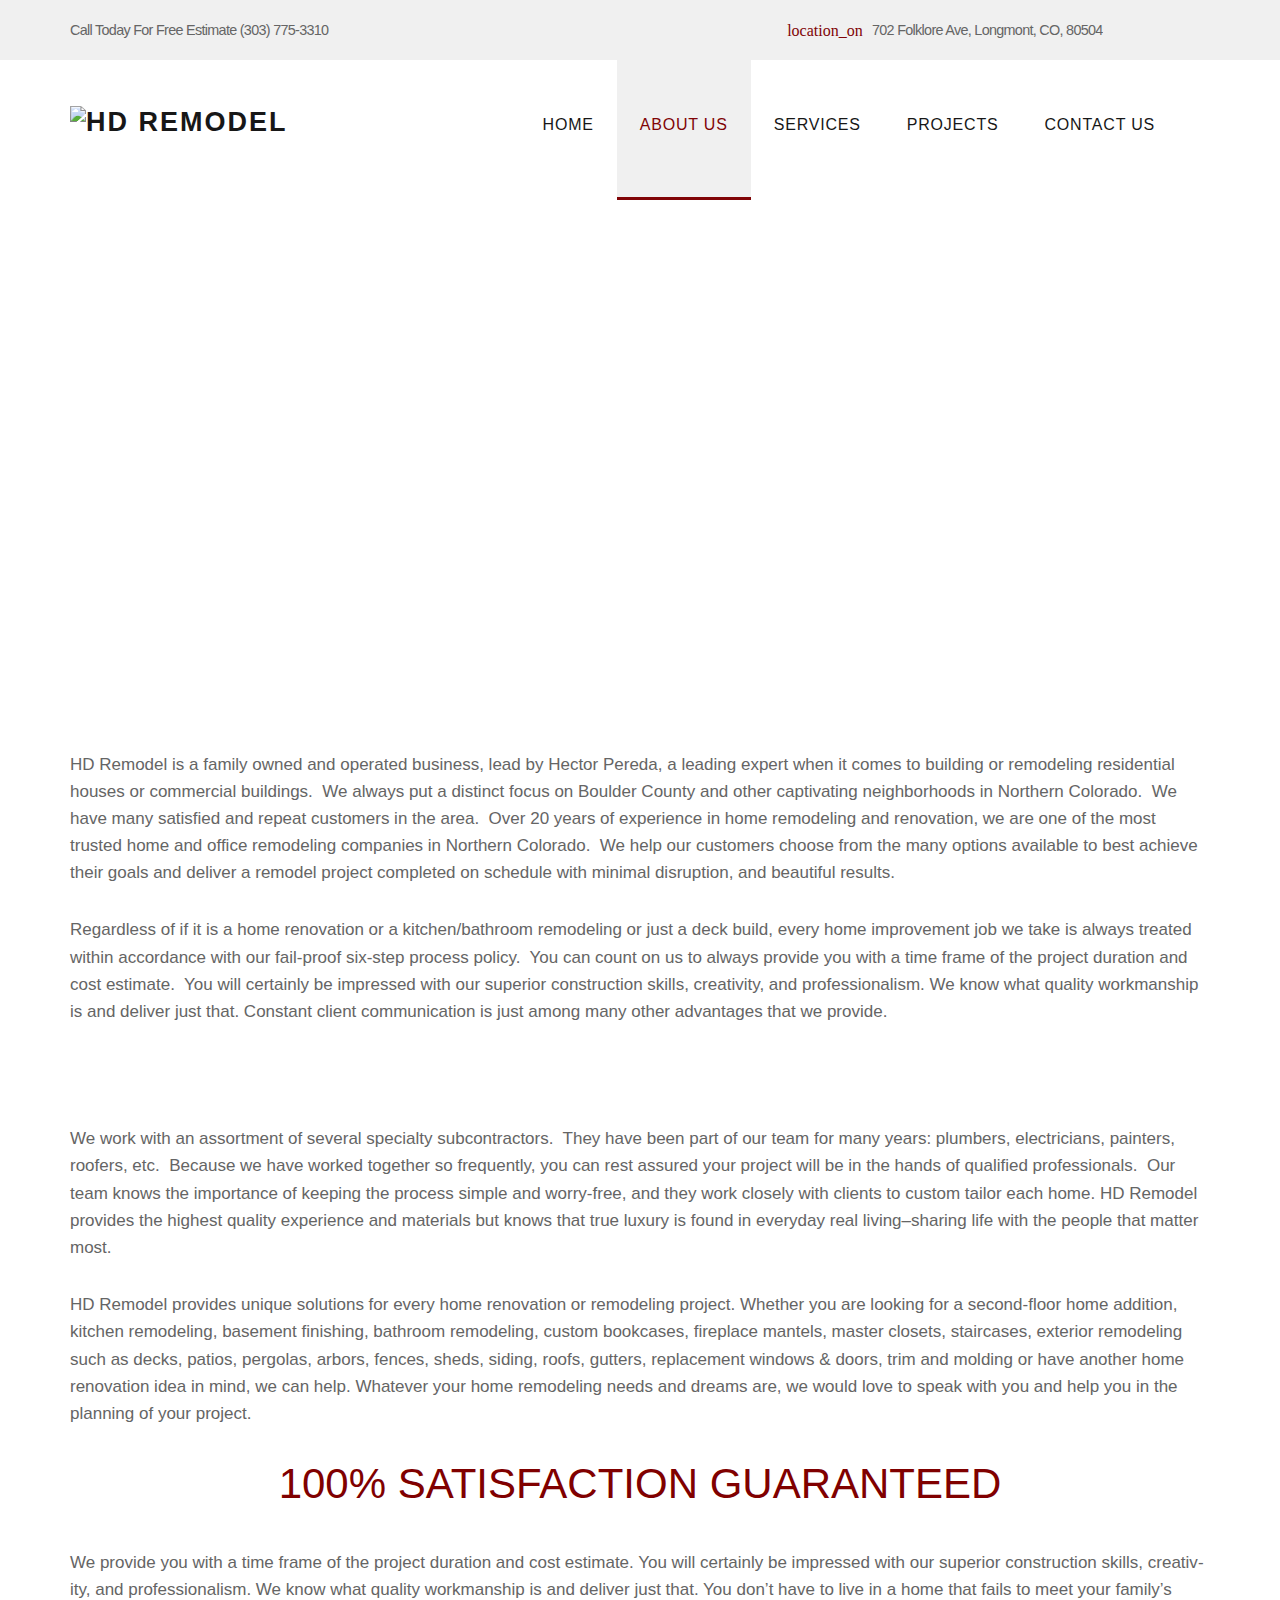
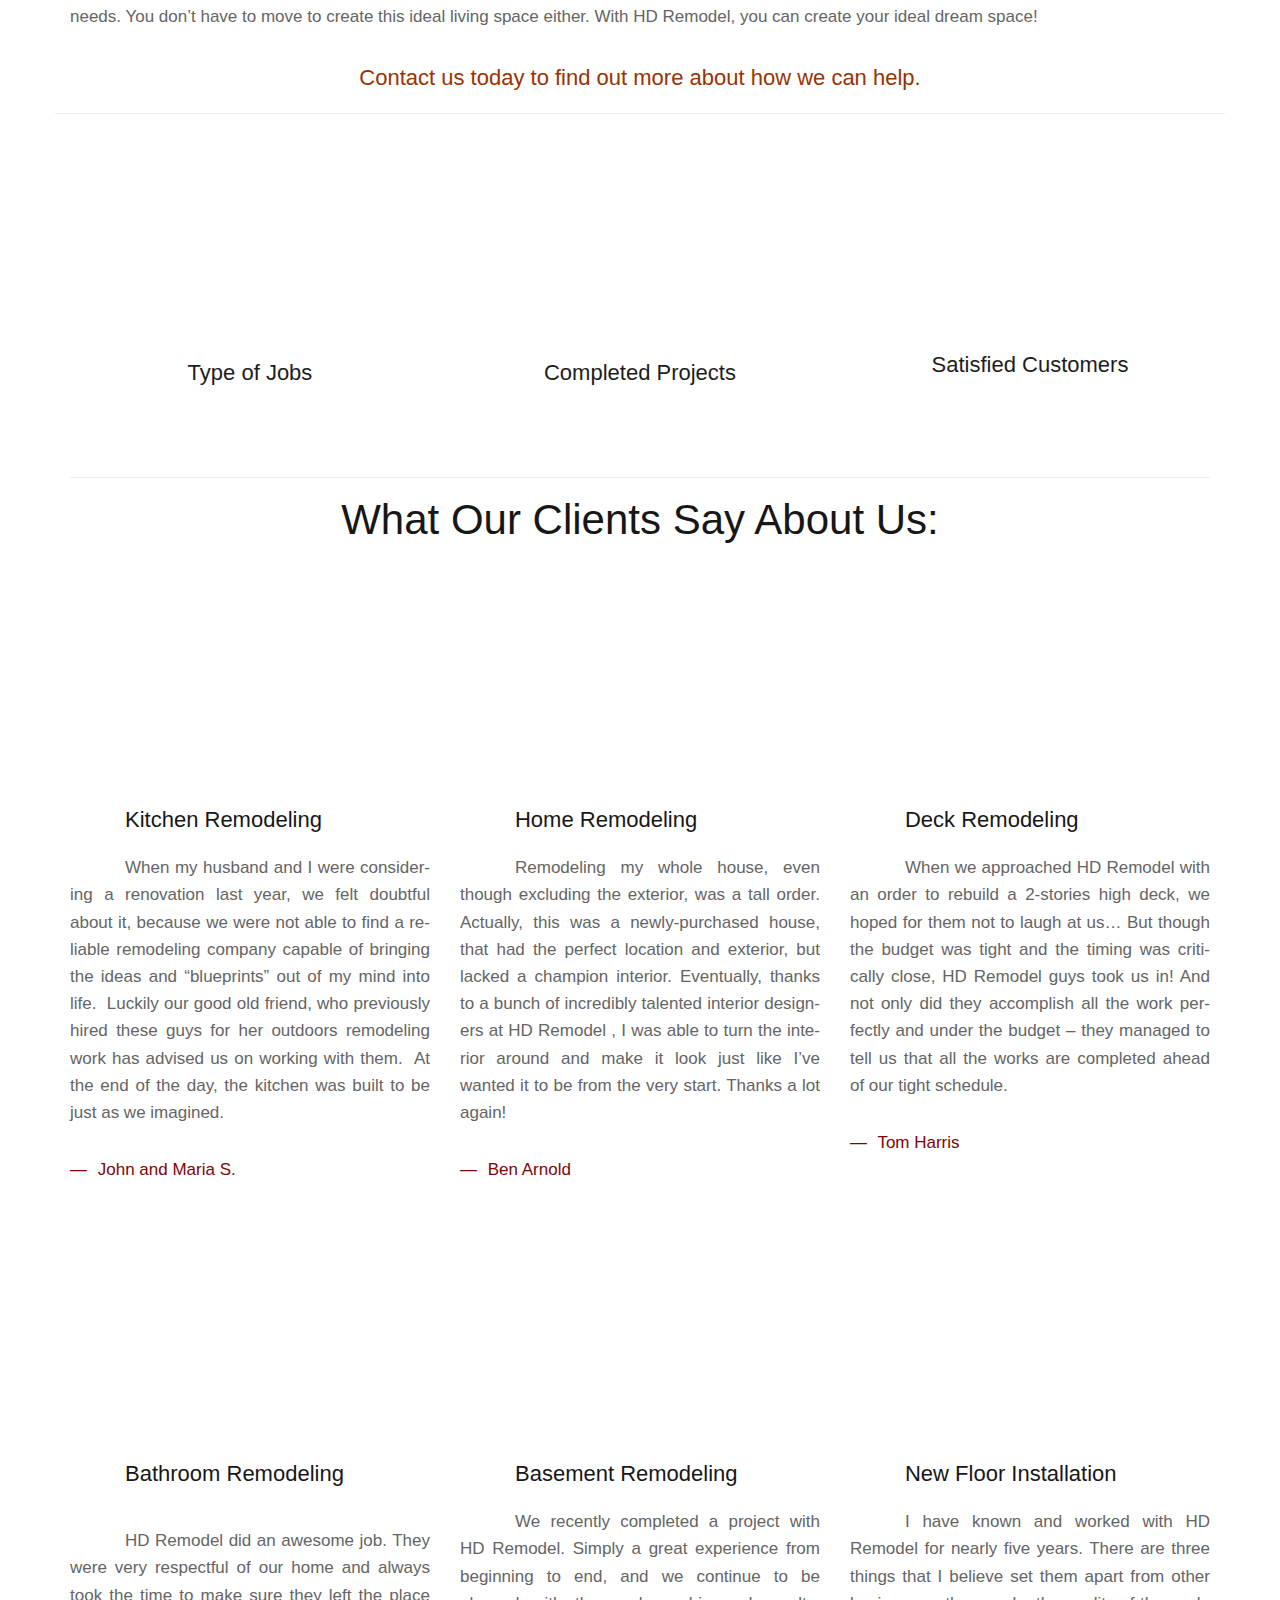
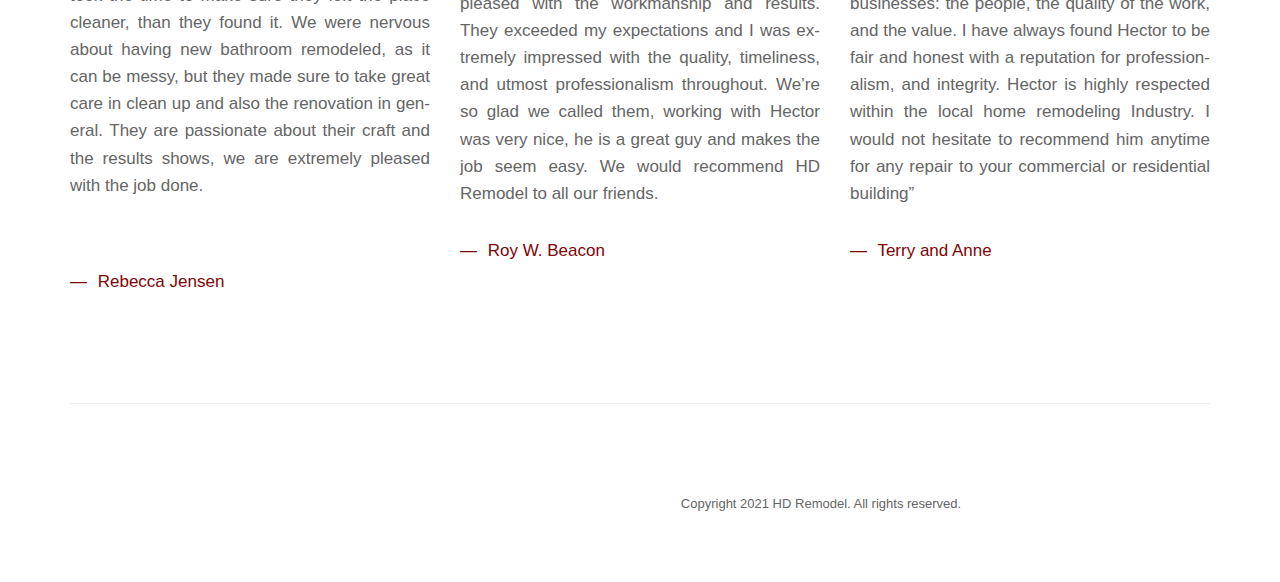
==== commit d8102926: "Add files via upload" ====
--- a/about.html
+++ b/about.html
@@ -4,8 +4,8 @@
 <head>
   <meta charset="utf-8">
 
-  <title>The HTML5 Herald</title>
-  <meta name="description" content="The HTML5 Herald">
+  <title>HD Remodel Construction</title>
+  <meta name="description" content="HD Remodel Construction">
   <meta name="author" content="SitePoint">
 
   <link rel="stylesheet" href="css/styles.css?v=1.0">
@@ -61,361 +61,5 @@
 var wp_load_script = ["cherry-js-core.js","tm-builder-modules-global-functions-script.js","jquery-swiper.js","monsterinsights-frontend-script.js","glide-theme-script.js","magnific-popup.js","cherry-projects-single-scripts.js","cherry-post-formats.js","google-maps-api.js","divi-fitvids.js","waypoints.js","tm-jquery-touch-mobile.js","tm-builder-frontend-closest-descendent.js","tm-builder-frontend-reverse.js","tm-builder-frontend-simple-carousel.js","tm-builder-frontend-simple-slider.js","tm-builder-frontend-easy-pie-chart.js","tm-builder-frontend-tm-hash.js","tm-builder-modules-script.js","tm-builder-swiper.js","fittext.js","boldgrid-parallax.js","boldgrid-editor-public.js","bgpbpp-public.js","chatnox_script_insert.js"];
 var cherry_ajax = "b41e5a66b1";
 var ui_init_object = {"auto_init":"false","targets":[]};</script> <script type="text/javascript">function CherryCSSCollector(){"use strict";var t,e=window.CherryCollectedCSS;void 0!==e&&(t=document.createElement("style"),t.setAttribute("title",e.title),t.setAttribute("type",e.type),t.textContent=e.css,document.head.appendChild(t))}CherryCSSCollector();</script> <script type="text/javascript">var glide = {"ajaxurl":"https:\/\/www.hdremodel.live\/wp-admin\/admin-ajax.php","labels":{"totop_button":"Top","hidden_menu_items_title":null},"more_button_options":{"more_button_type":"text","more_button_text":"...","more_button_icon":null,"more_button_image_url":"","retina_more_button_image_url":null}};</script> <script type="text/javascript" src="./About - HD Remodel_files/js(1)"></script> <script type="text/javascript">var tm_pb_custom = {"ajaxurl":"https:\/\/www.hdremodel.live\/wp-admin\/admin-ajax.php","images_uri":"https:\/\/www.hdremodel.live\/wp-content\/themes\/glide-1\/images","builder_images_uri":"https:\/\/www.hdremodel.live\/wp-content\/plugins\/tm-content-builder\/framework\/assets\/images","tm_frontend_nonce":"bca2edf07c","subscription_failed":"Please, check the fields below to make sure you entered the correct information.","fill_message":"Please, fill in the following fields:","contact_error_message":"Please, fix the following errors:","invalid":"Invalid email","captcha":"Captcha","prev":"Prev","previous":"Previous","next":"Next","wrong_captcha":"You entered the wrong number in captcha.","is_builder_plugin_used":"1","is_divi_theme_used":"","widget_search_selector":".widget_search"};</script> <script type="text/javascript" defer="" src="./About - HD Remodel_files/autoptimize_3b75016eb218dc56c72dc6440e8a7038.js.download"></script><a href="https://www.hdremodel.live/about/#" id="toTop" style="display: none;"><span>Top</span></a><script type="text/javascript" src="./About - HD Remodel_files/6347027046203392"></script><!-- Widget Form -->
-	<div class="chatNox">
-		<div class="chatnox-widget" id="chatnox-widget" style="left:0px;">
-		<!-- Bar -->
-<div id="chatnox-widget-bar" style="min-width: 200px; display: block;">
-
-<div class="chatnox-animated chatnox-bounce" id="chatnox-profile-line" style="display: block;margin-bottom: 2px;width: auto;">
-     
-          
-               
-                   
-                   <div style="text-align: right;"><img src="./About - HD Remodel_files/questions-chat-now-black.png" width="55%" style="display: inline;border: px 0 none;"></div>
-                   
-                      
-          
-       
-
-<a id="chatnox-grabber-close" href="javascript:void(0)" onclick="_ChatNox_Chat.remove_grabber(event);return false;">x</a>
-     
-</div>
-
-<div class="chatnox-widget-head">
-     <div class="chatnox-bar-left">
-     <!-- <img src="https://www.chatnox.com/assets/bar-bubble.png" style="width: 20px;" /> --><i class="chatnoxicon-offline-bubbles4" style="display: none;"></i>  
-     Offline - Please leave us  a message</div>
-</div>
-
-</div>
-
-<div id="chatnox-widget-container" style="background: rgb(255, 255, 255); border-radius: 5px 5px 0px 0px; width: 290px; display: none;">
-<!-- Widget title -->
-			<div id="chatnox-widget-head" class="chatnox-widget-head">
-				<div class="" id="chatnox-window-title" style="padding-left: 60px!important;padding-right: 30px!important;font-size: 13px!important;font-weight: bold!important;overflow: hidden;text-overflow: ellipsis;white-space: nowrap;">Live Chat</div>
-				<div class="chatnox-widget-icons" style="position: absolute;top: 2px; right: 10px;">
-					<a href="javascript:void(0)" class="chatnox-minimize chatnox-window-controls" id="chatnox-minimize" title="Minimize window"></a> 
-					<a href="javascript:void(0)" class="chatnox-close chatnox-window-controls" id="chatnox-close" title="End Chat"></a>
-				</div>
-				<div class="chatnox-clearfix"></div>
-			</div><!-- Widget title -->
-			<div class="chatnox-widget-content" style="padding: 0px 0px 10px 10px;position: relative;">
-				<div class="chatnox-pull-left" style="position: absolute;top: -22px;margin-right: 10px;background: white;border-radius: 5px;-moz-box-shadow: 0px 1px 2px rgba(0,0,0,0.2);-webkit-box-shadow: 0px 1px 2px rgba(0,0,0,0.2);">
-				      <img id="chatnox-company-image" src="https://www.hdremodel.live/about/" style="border-radius: 5px;width:50px;height: 50px;">
-				</div>
-				<div class="" style="padding-top: 5px;padding-left: 60px;">
-				     <div style="display: block;">
-     <div class="chatnox-miscllaneous-icons chatnox-btn-group chatnox-btn-group-vertical" style="display: block;text-align: left!important;">
-     	 <span class="chatnox-border-right" style="float: right;padding-right: 5px;border: none;" id="chatnox-widget-file-upload" onclick="document.getElementById(&#39;chatnox_widget_file_attach&#39;).click();">
-               <img src="./About - HD Remodel_files/attach.png" title="File Attachment" id="chatnox_widget_file_attach_icon" style="cursor: pointer;display: none;position: relative;top: 2px;">
-               <img style="display: none;position: relative;top: 2px;" id="chatnox_widget_file_attach_loader" src="./About - HD Remodel_files/loader.gif">
-               <input type="file" name="chatnox_cd_upload" id="chatnox_widget_file_attach" onchange="ChatNox_File_Attach.import_file(this, ChatNox_File_Attach.file_upload_success, ChatNox_File_Attach.file_upload_error);" style="display: none;">
-		 </span>
-		 
-         <div class="chatnox-icons-sound-unmuted" title="Sound on/off" id="chatnox-widget-sound-option" style="margin-bottom: -1px;margin-top: 2px;margin-right: 5px;float: right;"></div>
-         
-         
-	 	 
-	 </div>    
-</div>
-
-				</div>
-				<div class="chatnox-clearfix"></div>
-			</div>
-<div id="chatnox-widget-chat-social-wrap" style="display: none;">
-            <div class="chatnox-table-cell"><div class="chatnox-table"><div class="chatnox-table-row">
-			<div class="chatnox-widget-content">
-				<div class="chatnox-widget-social-header" id="chatnox-widget-social-header">
-				     <a href="javascript: void(0);" style="font-size: 11px;" onclick="_ChatNox_Chat.back_to_chat();">Back to Live-Chat</a>
-				     <a href="https://twitter.com/" class="twitter-follow-button" data-show-count="false" style="font-size: 11px;position: absolute; top: 2px;right: 10px;">Follow @</a>
-				</div>
-				<div class="" id="chatnox-widget-social-content" style="overflow-y: scroll; height: 300px;overflow-y: auto;">
-				</div>
-			</div>
-			</div><div class="chatnox-table-row">
-			
-			<!-- Widget footer -->
-			<div class="chatnox-widget-foot" style="display: block !important;background-color: #f9f9f9 !important;color: #555 !important;">
-				  <div class="chatnox-brand" style="display: block !important;background-color: #f9f9f9 !important;color: #555 !important;">
 	
-	    Powered by <strong style="display: inline !important;background-color: #f9f9f9 !important;color: #b4b4b4!important;">
-	    				<a href="https://www.chatnox.com/?utm_source=chat-widget&amp;utm_medium=widget&amp;utm_term=widget&amp;utm_content=Referring%20Traffic%20from%20Widget&amp;utm_campaign=widget%20virality" target="_blank" style="display: inherit !important;background-color: #f9f9f9 !important;color: #555 !important;">ChatNox</a>
-	    			</strong>
-	
- </div>		
-			
-			</div>
-			</div></div></div>
-</div><div id="chatnox-widget-chat-facebook-wrap" style="display: none;">
-		 <div class="chatnox-table-cell"><div class="chatnox-table"><div class="chatnox-table-row">
-			<div class="chatnox-widget-content">
-				<div class="chatnox-widget-social-header" id="chatnox-widget-social-header">
-				     <a href="javascript: void(0);" style="font-size: 11px;" onclick="_ChatNox_Chat.back_to_chat();">Back to Live-Chat</a>
-				</div>
-				<div class="" id="chatnox-widget-facebook-content" style="height: 310px;overflow-y: auto;">
-				</div>
-			</div>
-			</div><div class="chatnox-table-row">
-			
-			<!-- Widget footer -->
-			<div class="chatnox-widget-foot" style="display: block !important;background-color: #f9f9f9 !important;color: #555 !important;">
-			    <div class="chatnox-brand" style="display: block !important;background-color: #f9f9f9 !important;color: #555 !important;">
-	
-	    Powered by <strong style="display: inline !important;background-color: #f9f9f9 !important;color: #b4b4b4!important;">
-	    				<a href="https://www.chatnox.com/?utm_source=chat-widget&amp;utm_medium=widget&amp;utm_term=widget&amp;utm_content=Referring%20Traffic%20from%20Widget&amp;utm_campaign=widget%20virality" target="_blank" style="display: inherit !important;background-color: #f9f9f9 !important;color: #555 !important;">ChatNox</a>
-	    			</strong>
-	
- </div>		
-			
-			</div>
-			<!-- End of Widget footer -->
-			
-			</div></div></div>
-</div><div id="chatnox-widget-online-form" style="display: none;">
-         <div class="chatnox-table-cell"><div class="chatnox-table"><div class="chatnox-table-row">
-		 <div class="chatnox-widget-content chatnox-padd">
-				<!-- Widget content -->
-				<div class="chatnox-padd" style="padding: 0px 0px 15px;">
-					<small>Please fill the form below to get connected to chat operator.</small>
-				</div>
-				
-				   <div class="chatnox-form-group">
-					<input type="text" class="chatnox-form-control" id="chatnox-name" placeholder="Name" required="true">
-				   </div>
-				
-				
-				<div class="chatnox-form-group">
-					<input type="email" class="chatnox-form-control" id="chatnox-email" placeholder="E-mail" required="true">
-				</div>
-				
-				
-				<!-- Custom Fields -->
-				
-				
-				
-				
-				
-				<!-- End of Custom Fields -->
-				
-				
-				
-				<div class="chatnox-form-group">
-					<textarea rows="3" class="chatnox-form-control" id="chatnox-online-message" placeholder="Type your Question or Message" required="true"></textarea>
-				</div>
-			</div>
-			</div><div class="chatnox-table-row">
-			
-			<!-- Widget footer -->
-			<div class="chatnox-widget-foot" style="display: block !important;background-color: #f9f9f9 !important;color: #555 !important;">
-				<button type="submit" class="chatnox-btn-default" style="border-color: #E0E4E8;" id="chatnox-online-submit">Chat now</button>
-				  <div class="chatnox-brand" style="display: block !important;background-color: #f9f9f9 !important;color: #555 !important;">
-	
-	    Powered by <strong style="display: inline !important;background-color: #f9f9f9 !important;color: #b4b4b4!important;">
-	    				<a href="https://www.chatnox.com/?utm_source=chat-widget&amp;utm_medium=widget&amp;utm_term=widget&amp;utm_content=Referring%20Traffic%20from%20Widget&amp;utm_campaign=widget%20virality" target="_blank" style="display: inherit !important;background-color: #f9f9f9 !important;color: #555 !important;">ChatNox</a>
-	    			</strong>
-	
- </div>		
-			
-			</div>
-			</div></div></div>
-</div>
-			<div id="chatnox-widget-offline-form" style="display: none;">
-         <div class="chatnox-table-cell"><div class="chatnox-table"><div class="chatnox-table-row">
-		    <div class="chatnox-widget-content chatnox-padd">
-				<!-- Widget content -->
-				<div class="chatnox-padd" style="padding: 0px 0px 15px;">
-					<small>Please leave a message. We will get back to you soon.</small>
-				</div>
-				
-				<div class="chatnox-form-group">
-					<input type="text" class="chatnox-form-control" id="chatnox-name" placeholder="Name" required="true">
-				</div>
-				
-				
-				<div class="chatnox-form-group">
-					<input type="email" class="chatnox-form-control" id="chatnox-email" placeholder="E-mail" required="true">
-				</div>
-				
-				
-				<!-- Custom Fields -->
-				
-				
-				
-				<!-- End of Custom Fields -->
-				
-				
-				
-				<div class="chatnox-form-group">
-					<textarea rows="3" class="chatnox-form-control" id="chatnox-offline-message" placeholder="Message" required="true"></textarea>
-				</div>
-			</div>
-			</div><div class="chatnox-table-row">
-			
-			<!-- Widget footer -->
-			<div class="chatnox-widget-foot" style="display: block !important;background-color: #f9f9f9 !important;color: #555 !important;">
-				<button type="submit" class="chatnox-btn-default" style="border-color: #E0E4E8;" id="chatnox-offline-submit">Send Message</button>
-					
-				  <div class="chatnox-brand" style="display: block !important;background-color: #f9f9f9 !important;color: #555 !important;">
-	
-	    Powered by <strong style="display: inline !important;background-color: #f9f9f9 !important;color: #b4b4b4!important;">
-	    				<a href="https://www.chatnox.com/?utm_source=chat-widget&amp;utm_medium=widget&amp;utm_term=widget&amp;utm_content=Referring%20Traffic%20from%20Widget&amp;utm_campaign=widget%20virality" target="_blank" style="display: inherit !important;background-color: #f9f9f9 !important;color: #555 !important;">ChatNox</a>
-	    			</strong>
-	
- </div>		
-				
-			</div>
-			</div></div></div>
-</div><div id="chatnox-widget-offline-success" style="display: none;">
-</div><div id="chatnox-widget-chat-wrap" style="display: none;">
-			<div class="chatnox-table-cell"><div class="chatnox-table"><div class="chatnox-table-row">
-			<div class="chatnox-widget-content" id="chatnox-widget-content" style="overflow-y: scroll; height: 275px;overflow-y: auto;">
-				<!-- Widget content -->
-				<div class="chatnox-padd" style="padding-left: 5px;padding-right: 5px;">
-					<ul class="chatnox-chats" id="chatnox-chats-container" style="position: relative;padding-bottom: 10px;">
-						
-					</ul>
-				</div>
-			</div>
-			
-			</div><div class="chatnox-table-row">
-			
-			<!-- Widget footer -->
-			<div class="chatnox-widget-foot" style="display: block !important;background-color: #f9f9f9 !important;color: #555 !important;">
-			   <textarea rows="2" class="chatnox-form-control" id="chatnox-chat-message" placeholder="Type your Question or Message" style="font-size: 13px;" onfocus="_ChatNox_typing_pings.focused();"></textarea>
-					
-			    <div class="chatnox-brand" style="display: block !important;background-color: #f9f9f9 !important;color: #555 !important;">
-	
-	    Powered by <strong style="display: inline !important;background-color: #f9f9f9 !important;color: #b4b4b4!important;">
-	    				<a href="https://www.chatnox.com/?utm_source=chat-widget&amp;utm_medium=widget&amp;utm_term=widget&amp;utm_content=Referring%20Traffic%20from%20Widget&amp;utm_campaign=widget%20virality" target="_blank" style="display: inherit !important;background-color: #f9f9f9 !important;color: #555 !important;">ChatNox</a>
-	    			</strong>
-	
- </div>		
-			
-			</div>
-			<!-- End of Widget footer -->
-			
-			</div></div></div>
-</div></div>
-<style type="text/css">
-  
-  #chatnox-widget-bar {
-      
-          
-                 
-          
-      
-      width: auto;
-  }
-
-.chatNox .chatnox-profile-line:before {
-	  
-         
-    			border-top-color: #ffffff;
-         
-      
-	border-width: 16px 9px;
-	margin-left: -14px;
-}
-  .chatNox .chatnox-profile-line:after {
-     
-         
-    			border-top-color: #8FDCEB;
-         
-      
-         
-   }
-      
-   .chatnox-widget-head {
-     background-color: #CC0200;
-	 border: 1px solid #CC0200;    
-   }
-   .chatnox-widget-head *{
-      color : #FFFFFF;
-   }
-   .chatnox-widget-head .chatnox-bar-left{
-      
-      font-size: 13px!important;
-      
-      font-weight: bold!important;
-   }
-   .chatnox-widget-head .chatnox-bar-left i{
-      font-size: 14px!important;
-   }
-   .chatnox-widget-head .chatnox-bar-left img{
-       
-      	width: 13px!important;
-      
-      vertical-align: middle;
-	  display: inline;
-	  opacity: 1.0;
-   }
-   
-   .chatnox-minimized {
-   		left: auto !important;
-   		top: auto !important;
-   		bottom: 0px !important;
-   		
-   		left: 0px !important;
-   		
-   }
-   
-    .chatnox-closed {
-   		left: auto !important;
-   		top: auto !important;
-   		bottom: 0px !important;
-   		
-   		left: 0px !important;
-   		
-   }
-   
-   .chatnox-btn-default {
-     width : 100%;
-     background-color: #CC0200;
-	 border: 1px solid #CC0200;
-	 color : #FFFFFF; 
-  } 
-  
-  .grabbable {
-    cursor: move;
-    cursor: grab;
-    cursor: -moz-grab;
-    cursor: -webkit-grab;
-  }
-
-  .grabbable:active { 
-    cursor: grabbing;
-    cursor: -moz-grabbing;
-    cursor: -webkit-grabbing;
- }
-     
-</style>			</div>
-		<!-- End of Widget Form -->
-	</div>
-	
-	<div id="chatnox-live-chat-button-container">
-	</div>
-	
-	
-
-<style type="text/css">
-img.chatnox-live-chat-button{
-	cursor: pointer;
-	top: 42% !important;
-	z-index: 10;
-	opacity: 1;
-    filter: alpha(opacity=40);
-	transition: opacity 173ms ease-out;
-	position: fixed !important;
-	
-	left: -2px !important;
-	
-}
-img.chatnox-live-chat-button:hover{
-	opacity: 0.7;
-    filter: alpha(opacity=100);
-    
-	left: 0px !important;
-	
-}
-</style>
 <script type="text/javascript" src="./About - HD Remodel_files/6347027046203392(1)"></script><script type="text/javascript" src="./About - HD Remodel_files/6347027046203392(2)"></script><script type="text/javascript" src="./About - HD Remodel_files/update-visitor-status"></script></body></html>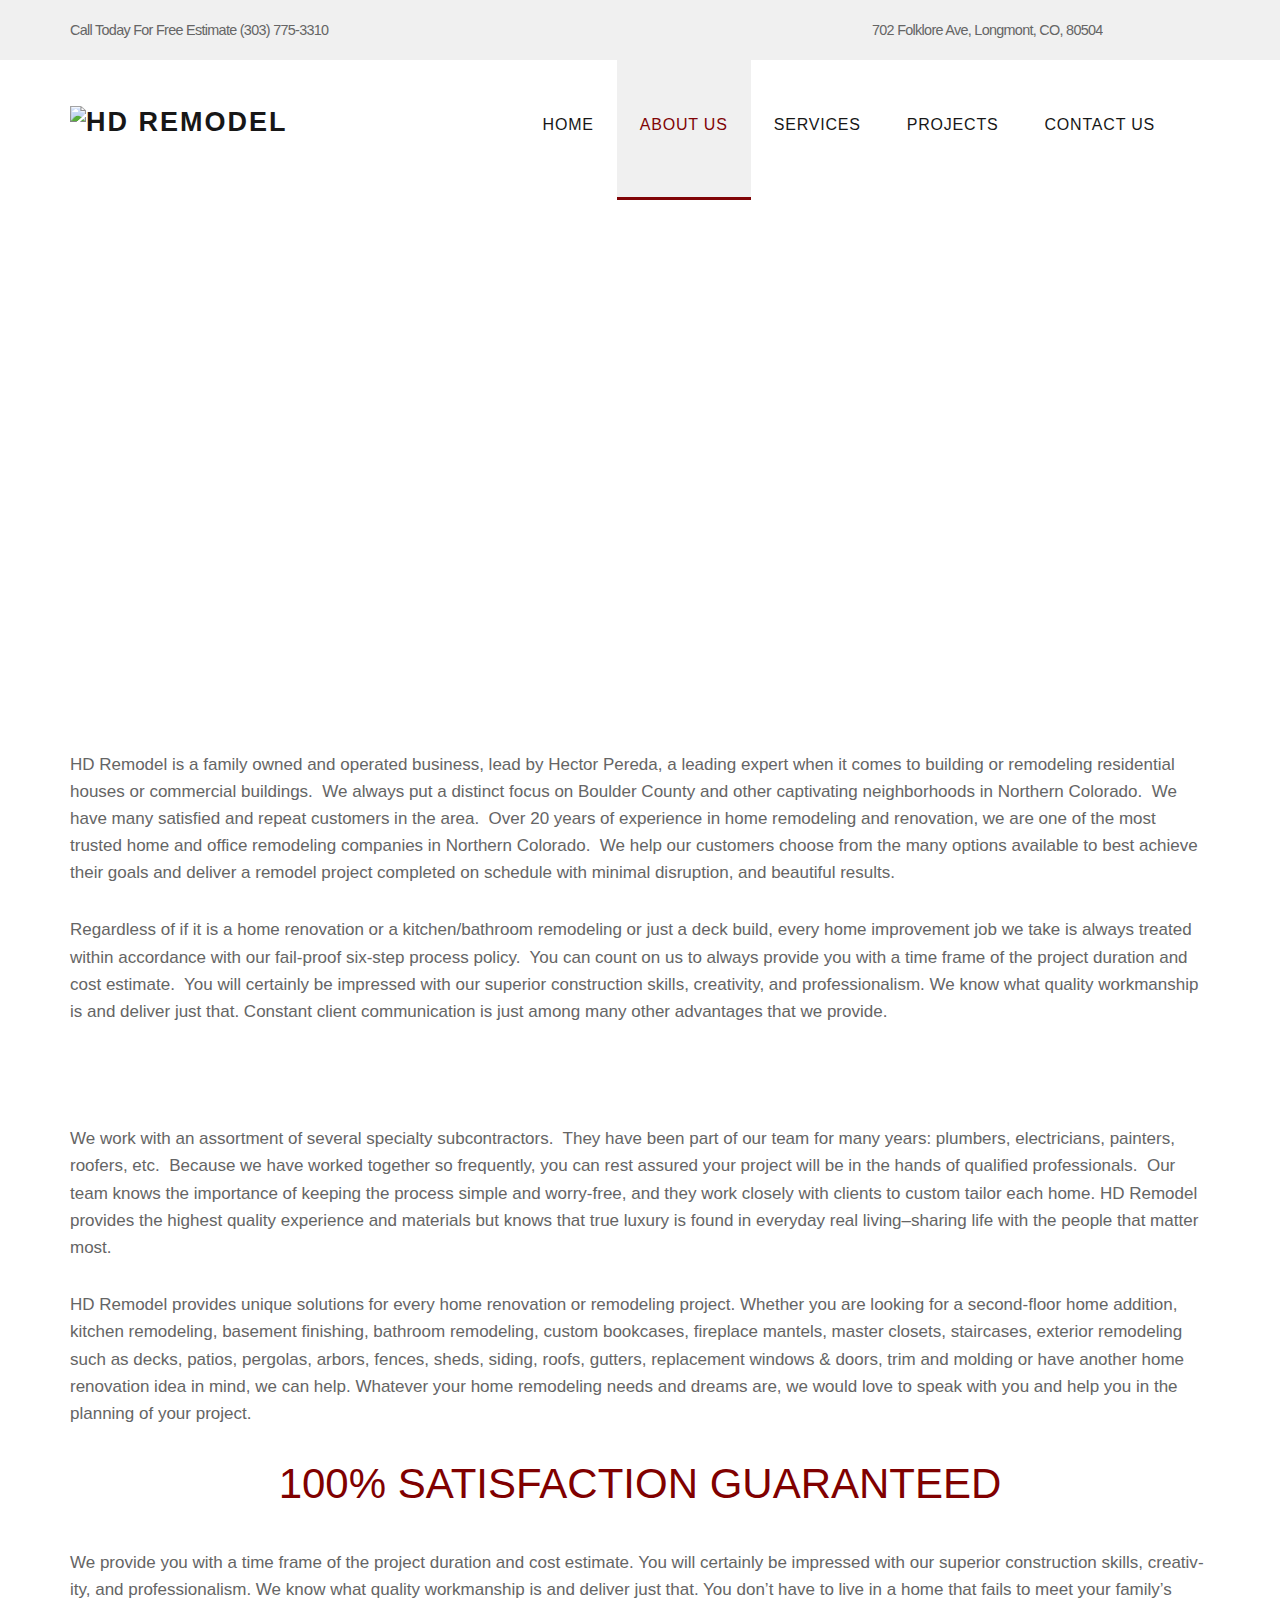
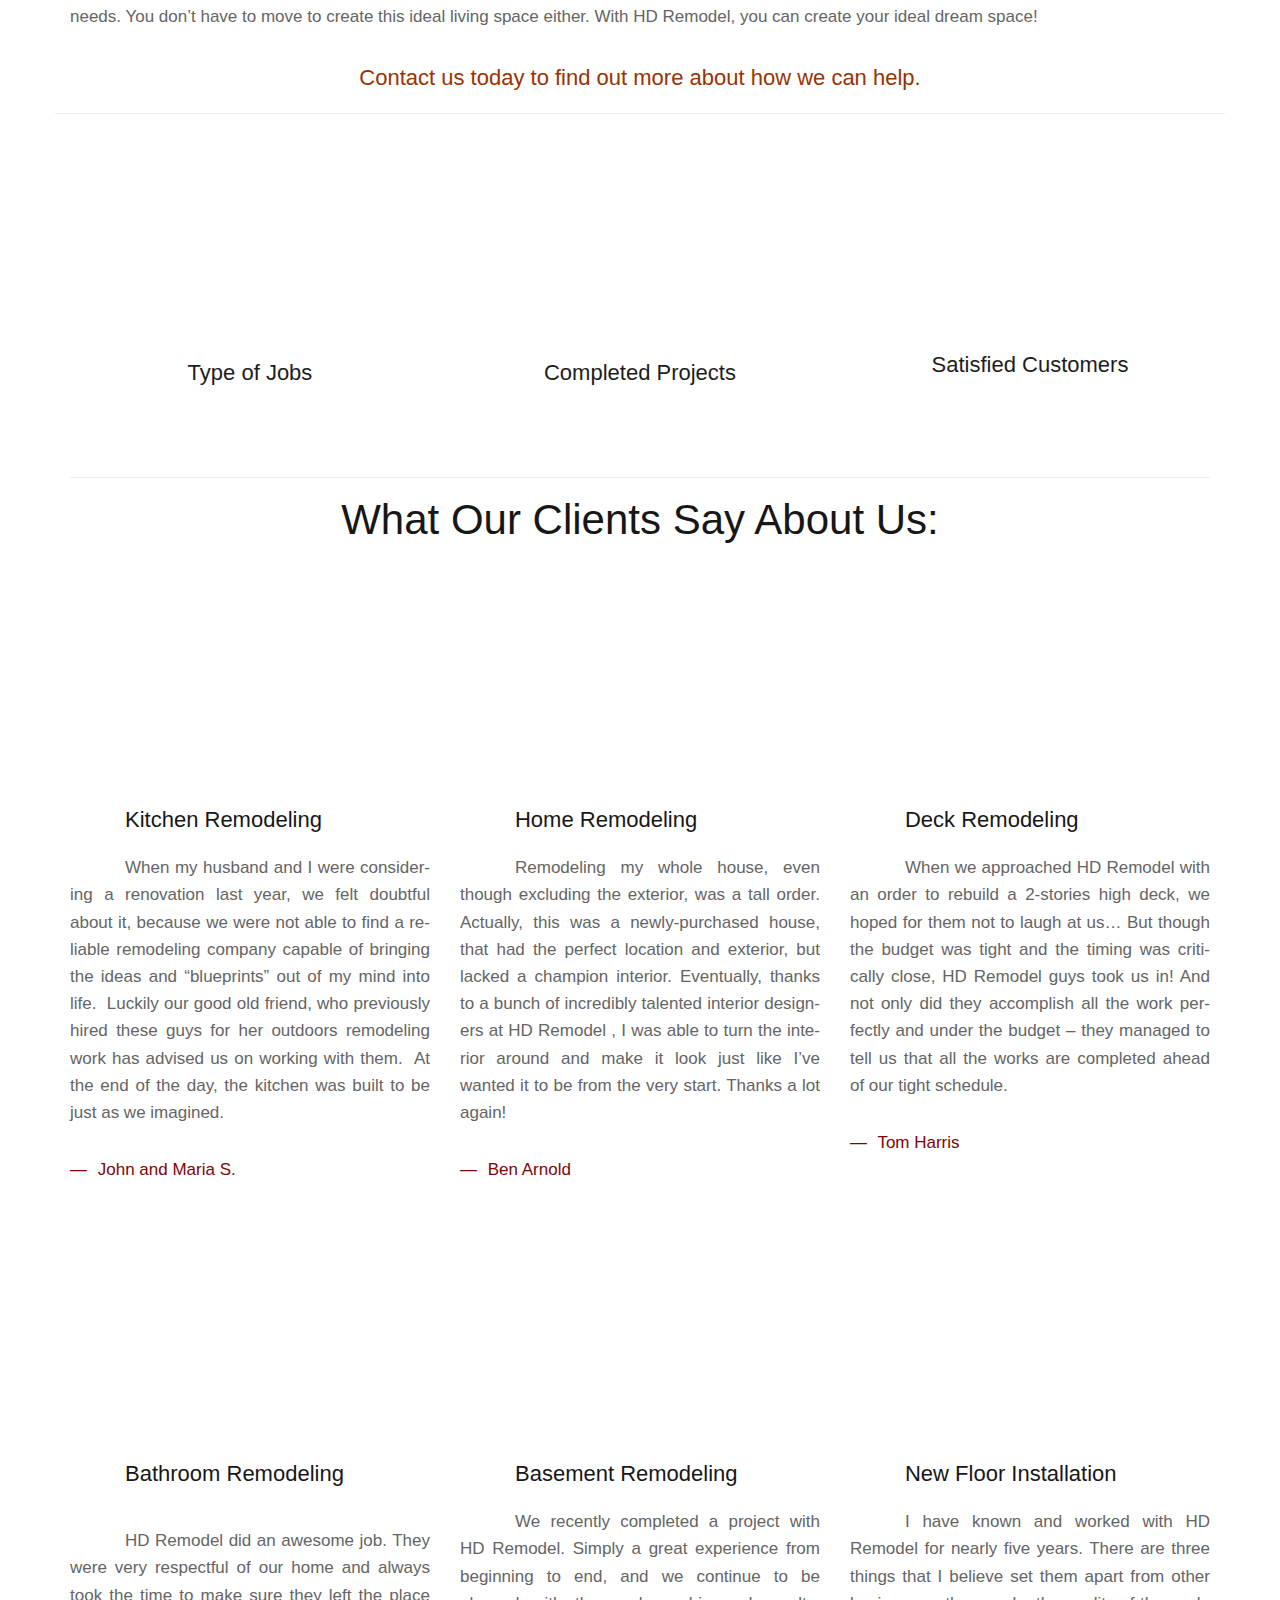
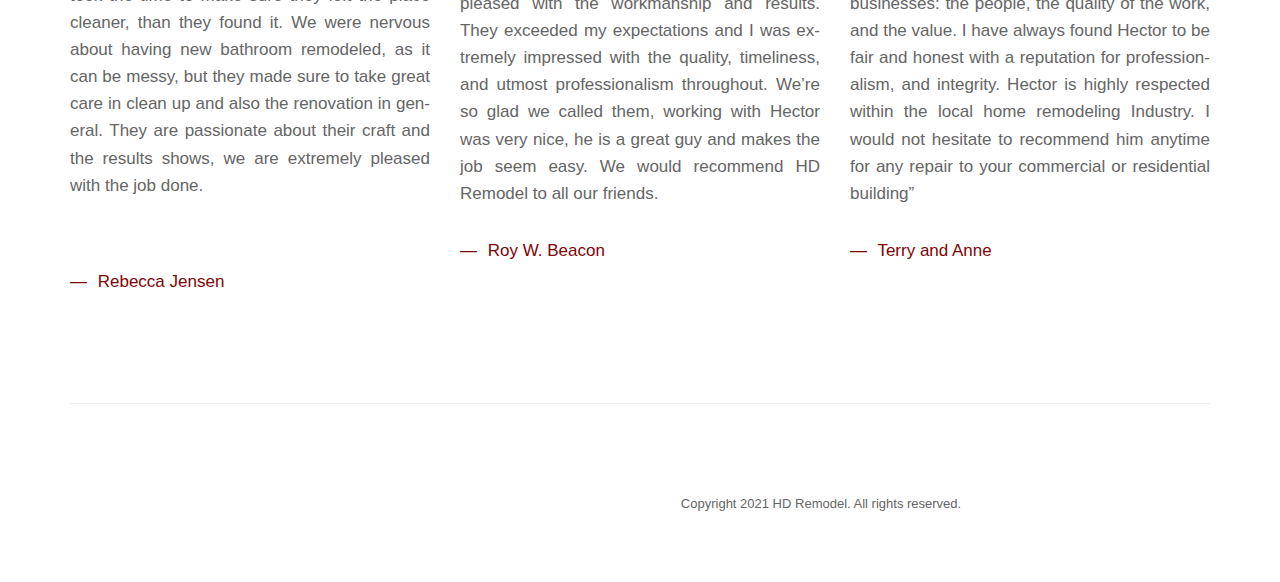
==== commit 8b59efb9: "Add files via upload" ====
--- a/about.html
+++ b/about.html
@@ -14,7 +14,7 @@
 
 </head>
 
-<body data-rsssl="1" class="page-template-default page page-id-8 boldgrid-ppb header-layout-fullwidth content-layout-fullwidth footer-layout-fullwidth blog-default position-fullwidth sidebar-1-3 tm_pb_builder"><div id="page" class="site"> <a class="skip-link screen-reader-text" href="https://www.hdremodel.live/about/#content">Skip to content</a><header id="masthead" class="site-header minimal" role="banner"><div class="top-panel"><div class="top-panel__wrap container"><div class="top-panel__info"><div class="top-panel__message"><div class="info-block">Call  Today For Free Estimate  (303) 775-3310</div><div class="info-block address"> <i class="material-icons">location_on</i> 702 Folklore Ave, Longmont, CO, 80504</div></div></div><div class="top-panel__social"><div class="social-list social-list--header social-list--icon"><ul id="social-list-1" class="social-list__items inline-list"><li id="menu-item-31" class="menu-item menu-item-type-custom menu-item-object-custom menu-item-31"><a href="https://www.facebook.com/TemplateMonster/"><span class="screen-reader-text">facebook</span></a></li><li id="menu-item-32" class="menu-item menu-item-type-custom menu-item-object-custom menu-item-32"><a href="https://twitter.com/templatemonster"><span class="screen-reader-text">twitter</span></a></li><li id="menu-item-33" class="menu-item menu-item-type-custom menu-item-object-custom menu-item-33"><a href="https://plus.google.com/+TemplateMonster"><span class="screen-reader-text">google+</span></a></li></ul></div></div></div></div><div class="header-container"><div class="header-container_wrap container"><div class="header-container__flex"><div class="site-branding"><div class="site-logo"><a class="site-logo__link" href="index.html" rel="home"><noscript><img src="https://cdn.shortpixel.ai/client/q_glossy,ret_img/https://www.hdremodel.live/wp-content/themes/glide-1/assets/images/logo.png" alt="HD Remodel" class="site-link__img" ></noscript><img src="./About - HD Remodel_files/logo.png" data-src="https://cdn.shortpixel.ai/client/to_webp,q_glossy,ret_img/https://www.hdremodel.live/wp-content/themes/glide-1/assets/images/logo.png" alt="HD Remodel" class="site-link__img lazyloaded"></a></div></div><div class="header_caption"><nav id="site-navigation" class="main-navigation" role="navigation"> <button class="menu-toggle" aria-controls="main-menu" aria-expanded="false"> <i class="menu-toggle__icon"></i> </button><ul id="main-menu" class="menu"><li id="menu-item-2415" class="menu-item menu-item-type-custom menu-item-object-custom menu-item-home menu-item-2415"><a href="index.html">Home</a></li><li id="menu-item-22" class="menu-item menu-item-type-post_type menu-item-object-page current-menu-item page_item page-item-8 current_page_item menu-item-22"><a href="about.html" aria-current="page">About Us</a></li><li id="menu-item-23" class="menu-item menu-item-type-post_type menu-item-object-page menu-item-23"><a href="services.html">Services</a></li><li id="menu-item-26" class="menu-item menu-item-type-post_type menu-item-object-page menu-item-has-children menu-item-26"><span class="sub-menu-toggle"></span><a href="projects.html">Projects</a><ul class="sub-menu"><li id="menu-item-42" class="menu-item menu-item-type-custom menu-item-object-custom menu-item-42"><a href="https://www.hdremodel.live/projects_category/kitchen-remodeling/">Kitchen Remodeling</a></li><li id="menu-item-37" class="menu-item menu-item-type-custom menu-item-object-custom menu-item-37"><a href="https://www.hdremodel.live/projects_category/bath-remodeling/">Bath Remodeling</a></li><li id="menu-item-38" class="menu-item menu-item-type-custom menu-item-object-custom menu-item-38"><a href="https://www.hdremodel.live/projects_category/commercial-remodeling/">Commercial Remodeling</a></li><li id="menu-item-39" class="menu-item menu-item-type-custom menu-item-object-custom menu-item-39"><a href="https://www.hdremodel.live/projects_category/custom-closets/">Custom Closets</a></li><li id="menu-item-40" class="menu-item menu-item-type-custom menu-item-object-custom menu-item-40"><a href="https://www.hdremodel.live/projects_category/custom-garages/">Custom Garages</a></li><li id="menu-item-41" class="menu-item menu-item-type-custom menu-item-object-custom menu-item-41"><a href="https://www.hdremodel.live/projects_category/flooring/">Custom Flooring</a></li><li id="menu-item-36" class="menu-item menu-item-type-custom menu-item-object-custom menu-item-36"><a href="https://www.hdremodel.live/projects_category/installation-contractors/">Basement Finishing</a></li></ul></li><li id="menu-item-24" class="menu-item menu-item-type-post_type menu-item-object-page menu-item-24"><a href="https://www.hdremodel.live/contacts-us/">Contact Us</a></li><li id="" class="super-guacamole__menu menu-item menu-item-has-children" hidden="hidden" style=""><span class="sub-menu-toggle"></span><a href="https://www.hdremodel.live/about/#">...</a><ul class="sub-menu"><li id="sg-menu-item-2415" class="super-guacamole__menu__child menu-item" hidden="hidden"><a href="index.html">Home</a></li><li id="sg-menu-item-22" class="super-guacamole__menu__child menu-item" hidden="hidden"><a href="https://www.hdremodel.live/about/">About Us</a></li><li id="sg-menu-item-23" class="super-guacamole__menu__child menu-item" hidden="hidden"><a href="https://www.hdremodel.live/service/">Services</a></li><li id="sg-menu-item-26" class="super-guacamole__menu__child menu-item menu-item-has-children" hidden="hidden"><span class="sub-menu-toggle"></span><a href="projects.html">Projects</a><ul class="sub-menu"><li id="sg-menu-item-42" class="super-guacamole__menu__child menu-item"><a href="https://www.hdremodel.live/projects_category/kitchen-remodeling/">Kitchen Remodeling</a></li><li id="sg-menu-item-37" class="super-guacamole__menu__child menu-item"><a href="https://www.hdremodel.live/projects_category/bath-remodeling/">Bath Remodeling</a></li><li id="sg-menu-item-38" class="super-guacamole__menu__child menu-item"><a href="https://www.hdremodel.live/projects_category/commercial-remodeling/">Commercial Remodeling</a></li><li id="sg-menu-item-39" class="super-guacamole__menu__child menu-item"><a href="https://www.hdremodel.live/projects_category/custom-closets/">Custom Closets</a></li><li id="sg-menu-item-40" class="super-guacamole__menu__child menu-item"><a href="https://www.hdremodel.live/projects_category/custom-garages/">Custom Garages</a></li><li id="sg-menu-item-41" class="super-guacamole__menu__child menu-item"><a href="https://www.hdremodel.live/projects_category/flooring/">Custom Flooring</a></li><li id="sg-menu-item-36" class="super-guacamole__menu__child menu-item"><a href="https://www.hdremodel.live/projects_category/installation-contractors/">Basement Finishing</a></li></ul></li><li id="sg-menu-item-24" class="super-guacamole__menu__child menu-item" hidden="hidden"><a href="https://www.hdremodel.live/contacts-us/">Contact Us</a></li></ul></li></ul></nav><div class="header__search"><div class="search-form__toggle"></div><form role="search" method="get" class="search-form" action="https://www.hdremodel.live/"> <label> <span class="screen-reader-text">Search for:</span> <input type="search" class="search-form__field" placeholder="Enter keyword" value="" name="s" title="Search for:"> </label> <button type="submit" class="search-form__submit btn btn-primary"><i class="material-icons">search</i></button></form></div></div></div></div></div></header><div id="content" class="site-content"><div class="site-content_wrap"><div class="row"><div id="primary" class="col-xs-12 col-md-12"><main id="main" class="site-main" role="main"><article id="post-8" class="post-8 page type-page status-publish hentry no-thumb"><header class="entry-header"><h1 class="entry-title screen-reader-text">About</h1></header><div class="entry-content"><div class="tm_builder_outer_content" id="tm_builder_outer_content"><div class="tm_builder_inner_content tm_pb_gutters3"><div class="tm_pb_section tm_pb_fullwidth_section  tm_pb_section_0 tm_pb_with_background tm_section_regular tm_section_transparent"><div class=" row tm_pb_row tm_pb_row_0 tm_pb_row_fullwidth"><div class="tm_pb_column tm_pb_column_4_4  tm_pb_column_0 col-xs-12 col-sm-12 col-md-12 col-lg-12 col-xl-12"><div class="tm_pb_text tm_pb_module tm_pb_bg_layout_light tm_pb_text_align_center  tm_pb_text_0"><h2 style="text-align: center;"><span style="color: #ffffff;">Remodeling is about both the functionality and the look…</span></h2></div></div></div></div><div class="tm_pb_section  tm_pb_section_1 tm_section_regular tm_section_transparent"><div class="container"><div class=" row tm_pb_row tm_pb_row_1"><div class="tm_pb_column tm_pb_column_4_4  tm_pb_column_1 col-xs-12 col-sm-12 col-md-12 col-lg-12 col-xl-12"><div class="tm_pb_text tm_pb_module tm_pb_bg_layout_light tm_pb_text_align_center  tm_pb_text_1"></div></div></div></div><div class="container"><div class=" row tm_pb_row tm_pb_row_2"><div class="tm_pb_column tm_pb_column_4_4  tm_pb_column_2 col-xs-12 col-sm-12 col-md-12 col-lg-12 col-xl-12"><div class="tm_pb_text tm_pb_module tm_pb_bg_layout_light tm_pb_text_align_left  tm_pb_text_2"></div><p>HD Remodel is a family owned and operated business, lead by Hector Pereda, a leading expert when it comes to building or remodeling residential houses or commercial buildings.&nbsp; We always put a distinct focus on Boulder County and other captivating neighborhoods in Northern Colorado.&nbsp; We have many satisfied and repeat customers in the area.&nbsp; Over 20 years of experience in home remodeling and renovation, we are one of the most trusted home and office remodeling companies in Northern Colorado.&nbsp; We help our customers choose from the many options available to best achieve their goals and deliver a remodel project completed on schedule with minimal disruption, and beautiful results.</p><p>Regardless of if it is a home renovation or a kitchen/bathroom remodeling or just a deck build, every home improvement job we take is always treated within accordance with our fail-proof six-step process policy.&nbsp; You can count on us to always provide you with a time frame of the project duration and cost estimate.&nbsp; You will certainly be impressed with our superior construction skills, creativity, and professionalism. We know what quality workmanship is and deliver just that. Constant client communication is just among many other advantages that we provide.</p><div class="tm_pb_module tm-waypoint tm_pb_image tm_pb_animation_off tm_pb_image_0 tm_always_center_on_mobile"> <a href="https://www.hdremodel.live/wp-content/uploads/2016/06/image54.jpg" class="tm_pb_lightbox_image" title=""><noscript><img src="https://cdn.shortpixel.ai/client/q_glossy,ret_img/https://www.hdremodel.live/wp-content/uploads/2016/06/image54.jpg" alt="" /></noscript><img class=" ls-is-cached lazyloaded" src="./About - HD Remodel_files/image54.jpg" data-src="https://cdn.shortpixel.ai/client/to_webp,q_glossy,ret_img/https://www.hdremodel.live/wp-content/uploads/2016/06/image54.jpg" alt=""> </a></div><div class="tm_pb_column tm_pb_column_1_2  tm_pb_column_3 tm_pb_column_empty col-xs-12 col-sm-6 col-md-6 col-lg-6 col-xl-6"></div><hr class="tm_pb_module tm_pb_space tm_pb_divider_0"><p>We work with an assortment of several specialty subcontractors.&nbsp; They have been part of our team for many years: plumbers, electricians, painters, roofers, etc.&nbsp; Because we have worked together so frequently, you can rest assured your project will be in the hands of qualified professionals.&nbsp; Our team knows the importance of keeping the process simple and worry-free, and they work closely with clients to custom tailor each home. HD Remodel provides the highest quality experience and materials but knows that true luxury is found in everyday real living–sharing life with the people that matter most.</p><p>HD Remodel provides unique solutions for every home renovation or remodeling project. Whether you are looking for a second-floor home addition, kitchen remodeling, basement finishing, bathroom remodeling, custom bookcases, fireplace mantels, master closets, staircases, exterior remodeling such as decks, patios, pergolas, arbors, fences, sheds, siding, roofs, gutters, replacement windows &amp; doors, trim and molding or have another home renovation idea in mind, we can help. Whatever your home remodeling needs and dreams are, we would love to speak with you and help you in the planning of your project.</p><h3 class="iconbox_content_title " style="text-align: center;"><span style="color: #800000;">100% SATISFACTION GUARANTEED</span></h3><div class="iconbox_content_container  "><p>We provide you with a time frame of the project duration and cost estimate. You will certainly be impressed with our superior construction skills, creativity, and professionalism. We know what quality workmanship is and deliver just that. You don’t have to live in a home that fails to meet your family’s needs. You don’t have to move to create this ideal living space either. With HD Remodel, you can create your ideal dream space!</p><h4 style="text-align: center;"><strong><span style="color: #993300;">Contact us today to find out more about how we can help.</span></strong></h4></div></div></div></div><div class="container"><div class=" row tm_pb_row tm_pb_row_3"><div class="tm_pb_column tm_pb_column_4_4  tm_pb_column_4 tm_pb_column_empty col-xs-12 col-sm-12 col-md-12 col-lg-12 col-xl-12"></div><hr class="tm_pb_module tm_pb_space tm_pb_divider tm_pb_divider_1"></div></div><div class="container"><div class=" row tm_pb_row tm_pb_row_4"><div class="tm_pb_column tm_pb_column_1_3  tm_pb_column_5 col-xs-12 col-sm-12 col-md-4 col-lg-4 col-xl-4"><div class="tm_pb_number_counter tm_pb_number_counter_0 tm_pb_bg_layout_light tm_pb_module" data-number-value="26"><div class="percent" style="font-size: 42px;"> <span class="percent-value"></span></div><h3>Type of Jobs</h3><canvas height="0" width="0"></canvas></div></div><div class="tm_pb_column tm_pb_column_1_3  tm_pb_column_6 col-xs-12 col-sm-12 col-md-4 col-lg-4 col-xl-4"><div class="tm_pb_number_counter tm_pb_number_counter_1 tm_pb_bg_layout_light tm_pb_module" data-number-value="302"><div class="percent" style="font-size: 42px;"> <span class="percent-value"></span></div><h3>Completed Projects</h3><canvas height="0" width="0"></canvas></div></div><div class="tm_pb_column tm_pb_column_1_3  tm_pb_column_7 col-xs-12 col-sm-12 col-md-4 col-lg-4 col-xl-4"><div class="tm_pb_number_counter tm_pb_number_counter_2 tm_pb_bg_layout_light tm_pb_module" data-number-value="100"><div class="percent" style="font-size: 42px;"> <span class="percent-value"></span>%</div><h3>Satisfied Customers</h3><canvas height="0" width="0"></canvas></div></div></div></div><div class="container"><div class=" row tm_pb_row tm_pb_row_5"><div class="tm_pb_column tm_pb_column_4_4  tm_pb_column_8 tm_pb_column_empty col-xs-12 col-sm-12 col-md-12 col-lg-12 col-xl-12"></div></div></div><div class="container"><div class=" row tm_pb_row tm_pb_row_6"><div class="tm_pb_column tm_pb_column_4_4  tm_pb_column_9 col-xs-12 col-sm-12 col-md-12 col-lg-12 col-xl-12"><hr class="tm_pb_module tm_pb_space tm_pb_divider tm_pb_divider_2"><h2 style="text-align: center;">What Our Clients Say About Us:</h2></div></div></div><div class="container"><div class=" row tm_pb_row tm_pb_row_7"><div class="tm_pb_column tm_pb_column_1_3  tm_pb_column_10 col-xs-12 col-sm-12 col-md-4 col-lg-4 col-xl-4"><div class="tm_pb_testimonial tm_pb_testimonial_0 tm_pb_bg_layout_light tm_pb_text_align_justified tm_pb_testimonial_no_bg  clearfix tm_pb_module" data-icon=""><div class="tm_pb_testimonial_portrait" style="background-image: url(https://cdn.shortpixel.ai/client/q_glossy,ret_img/https://www.hdremodel.live/wp-content/uploads/2016/06/image46-1.jpg);"></div><div class="tm_pb_testimonial_description" data-icon=""><div class="tm_pb_testimonial_description_inner" style="width: 360px;"><h4>Kitchen Remodeling</h4><p>When my husband and I were considering a renovation last year, we felt doubtful about it, because we were not able to find a reliable remodeling company capable of bringing the ideas and “blueprints” out of my mind into life.&nbsp; Luckily our good old friend, who previously hired these guys for her outdoors remodeling work has advised us on working with them.&nbsp; At the end of the day, the kitchen was built to be just as we imagined.</p> <strong class="tm_pb_testimonial_author"> John and Maria S. </strong><p class="tm_pb_testimonial_meta"></p></div></div></div></div><div class="tm_pb_column tm_pb_column_1_3  tm_pb_column_11 col-xs-12 col-sm-12 col-md-4 col-lg-4 col-xl-4"><div class="tm_pb_testimonial tm_pb_testimonial_1 tm_pb_bg_layout_light tm_pb_text_align_justified tm_pb_testimonial_no_bg  clearfix tm_pb_module" data-icon=""><div class="tm_pb_testimonial_portrait" style="background-image: url(https://cdn.shortpixel.ai/client/q_glossy,ret_img/https://www.hdremodel.live/wp-content/uploads/2016/06/image47-1.jpg);"></div><div class="tm_pb_testimonial_description" data-icon=""><div class="tm_pb_testimonial_description_inner" style="width: 360px;"><h4>Home Remodeling</h4><p>Remodeling my whole house, even though excluding the exterior, was a tall order. Actually, this was a newly-purchased house, that had the perfect location and exterior, but lacked a champion interior. Eventually, thanks to a bunch of incredibly talented interior designers at HD Remodel , I was able to turn the interior around and make it look just like I’ve wanted it to be from the very start. Thanks a lot again!</p> <strong class="tm_pb_testimonial_author"> Ben Arnold </strong><p class="tm_pb_testimonial_meta"></p></div></div></div></div><div class="tm_pb_column tm_pb_column_1_3  tm_pb_column_12 col-xs-12 col-sm-12 col-md-4 col-lg-4 col-xl-4"><div class="tm_pb_testimonial tm_pb_testimonial_2 tm_pb_bg_layout_light tm_pb_text_align_justified tm_pb_testimonial_no_bg  clearfix tm_pb_module" data-icon=""><div class="tm_pb_testimonial_portrait" style="background-image: url(https://cdn.shortpixel.ai/client/q_glossy,ret_img/https://www.hdremodel.live/wp-content/uploads/2016/06/image48-1.jpg);"></div><div class="tm_pb_testimonial_description" data-icon=""><div class="tm_pb_testimonial_description_inner" style="width: 360px;"><h4>Deck Remodeling</h4><p>When we approached HD Remodel with an order to rebuild a 2-stories high deck, we hoped for them not to laugh at us… But though the budget was tight and the timing was critically close, HD Remodel guys took us in! And not only did they accomplish all the work perfectly and under the budget – they managed to tell us that all the works are completed ahead of our tight schedule.</p> <strong class="tm_pb_testimonial_author"> Tom Harris </strong><p class="tm_pb_testimonial_meta"></p></div></div></div></div></div></div><div class="container"><div class=" row tm_pb_row tm_pb_row_8"><div class="tm_pb_column tm_pb_column_4_4  tm_pb_column_13 tm_pb_column_empty col-xs-12 col-sm-12 col-md-12 col-lg-12 col-xl-12"></div></div></div><div class="container"><div class=" row tm_pb_row tm_pb_row_9"><div class="tm_pb_column tm_pb_column_1_3  tm_pb_column_14 col-xs-12 col-sm-12 col-md-4 col-lg-4 col-xl-4"><div class="tm_pb_testimonial tm_pb_testimonial_3 tm_pb_bg_layout_light tm_pb_text_align_justified tm_pb_testimonial_no_bg  clearfix tm_pb_module" data-icon=""><div class="tm_pb_testimonial_portrait" style="background-image: url(https://cdn.shortpixel.ai/client/q_glossy,ret_img/https://www.hdremodel.live/wp-content/uploads/2016/06/image42.jpg);"></div><div class="tm_pb_testimonial_description" data-icon=""><div class="tm_pb_testimonial_description_inner" style="width: 360px;"><h4>Bathroom Remodeling</h4><p class="testimonial-entry-title entry-title">HD Remodel did an awesome job. They were very respectful of our home and always took the time to make sure they left the place cleaner, than they found it. We were nervous about having new bathroom remodeled, as it can be messy, but they made sure to take great care in clean up and also the renovation in general. They are passionate about their craft and the results shows, we are extremely pleased with the job done.</p> <strong class="tm_pb_testimonial_author"> Rebecca Jensen </strong><p class="tm_pb_testimonial_meta"></p></div></div></div></div><div class="tm_pb_column tm_pb_column_1_3  tm_pb_column_15 col-xs-12 col-sm-12 col-md-4 col-lg-4 col-xl-4"><div class="tm_pb_testimonial tm_pb_testimonial_4 tm_pb_bg_layout_light tm_pb_text_align_justified tm_pb_testimonial_no_bg  clearfix tm_pb_module" data-icon=""><div class="tm_pb_testimonial_portrait" style="background-image: url(https://cdn.shortpixel.ai/client/q_glossy,ret_img/https://www.hdremodel.live/wp-content/uploads/2016/06/image48-1.jpg);"></div><div class="tm_pb_testimonial_description" data-icon=""><div class="tm_pb_testimonial_description_inner" style="width: 360px;"><h4>Basement Remodeling</h4><p>We recently completed a project with HD Remodel. Simply a great experience from beginning to end, and we continue to be pleased with the workmanship and results. They exceeded my expectations and I was extremely impressed with the quality, timeliness, and utmost professionalism throughout. We’re so glad we called them, working with Hector was very nice, he is a great guy and makes the job seem easy. We would recommend HD Remodel to all our friends.</p> <strong class="tm_pb_testimonial_author"> Roy W. Beacon </strong><p class="tm_pb_testimonial_meta"></p></div></div></div></div><div class="tm_pb_column tm_pb_column_1_3  tm_pb_column_16 col-xs-12 col-sm-12 col-md-4 col-lg-4 col-xl-4"><div class="tm_pb_testimonial tm_pb_testimonial_5 tm_pb_bg_layout_light tm_pb_text_align_justified tm_pb_testimonial_no_bg  clearfix tm_pb_module" data-icon=""><div class="tm_pb_testimonial_portrait" style="background-image: url(https://cdn.shortpixel.ai/client/q_glossy,ret_img/https://www.hdremodel.live/wp-content/uploads/2016/06/image39-1.jpg);"></div><div class="tm_pb_testimonial_description" data-icon=""><div class="tm_pb_testimonial_description_inner" style="width: 360px;"><h4>New Floor Installation</h4><p>I have known and worked with HD Remodel for nearly five years. There are three things that I believe set them apart from other businesses: the people, the quality of the work, and the value. I have always found Hector to be fair and honest with a reputation for professionalism, and integrity. Hector is highly respected within the local home remodeling Industry. I would not hesitate to recommend him anytime for any repair to your commercial or residential building”</p> <strong class="tm_pb_testimonial_author"> Terry and Anne </strong><p class="tm_pb_testimonial_meta"></p></div></div></div></div></div></div><div class="container"><div class=" row tm_pb_row tm_pb_row_10"><div class="tm_pb_column tm_pb_column_4_4  tm_pb_column_17 col-xs-12 col-sm-12 col-md-12 col-lg-12 col-xl-12"><hr class="tm_pb_module tm_pb_space tm_pb_divider tm_pb_divider_3"></div></div></div></div></div></div></div><footer class="entry-footer"></footer></article></main></div></div></div></div><footer id="colophon" class="site-footer minimal" role="contentinfo"><div class="footer-container"><div class="site-info"><div class="site-info-wrapper container"><div class="footer-logo"><a href="https://www.hdremodel.live/" class="footer-logo_link"><noscript><img src="https://cdn.shortpixel.ai/client/q_glossy,ret_img,w_113,h_100/https://www.hdremodel.live/wp-content/uploads/2019/04/logo-3.png" alt="HD Remodel" class="footer-logo_img"  width="113" height="100"></noscript><img src="./About - HD Remodel_files/logo-3.png" data-src="https://cdn.shortpixel.ai/client/q_glossy,ret_img,w_113,h_100/https://www.hdremodel.live/wp-content/uploads/2019/04/logo-3.png" alt="HD Remodel" class="lazyload footer-logo_img" width="113" height="100"></a></div><div class="footer-copyright">Copyright 2021 HD Remodel. All rights reserved.</div><div class="site-info__bottom"><div class="social-list social-list--footer social-list--icon"><ul id="social-list-2" class="social-list__items inline-list"><li class="menu-item menu-item-type-custom menu-item-object-custom menu-item-31"><a href="https://www.facebook.com/TemplateMonster/"><span class="screen-reader-text">facebook</span></a></li><li class="menu-item menu-item-type-custom menu-item-object-custom menu-item-32"><a href="https://twitter.com/templatemonster"><span class="screen-reader-text">twitter</span></a></li><li class="menu-item menu-item-type-custom menu-item-object-custom menu-item-33"><a href="https://plus.google.com/+TemplateMonster"><span class="screen-reader-text">google+</span></a></li></ul></div></div></div></div></div></footer></div> <noscript><style>.lazyload{display:none;}</style></noscript><script data-noptimize="1">window.lazySizesConfig=window.lazySizesConfig||{};window.lazySizesConfig.loadMode=1;</script><script async="" data-noptimize="1" src="./About - HD Remodel_files/lazysizes.min.js.download"></script><script data-noptimize="1">function c_webp(A){var n=new Image;n.onload=function(){var e=0<n.width&&0<n.height;A(e)},n.onerror=function(){A(!1)},n.src='[data-uri]'}function s_webp(e){window.supportsWebP=e}c_webp(s_webp);document.addEventListener('lazybeforeunveil',function({target:c}){supportsWebP&&['data-src','data-srcset'].forEach(function(a){attr=c.getAttribute(a),null!==attr&&c.setAttribute(a,attr.replace(/\/client\//,'/client/to_webp,'))})});</script><style type="text/css" id="tm-builder-advanced-style">.tm_pb_builder #tm_builder_outer_content .tm_pb_section_0 { background-image:url(https://www.hdremodel.live/wp-content/uploads/2016/06/image29.jpg); }
+<body data-rsssl="1" class="page-template-default page page-id-8 boldgrid-ppb header-layout-fullwidth content-layout-fullwidth footer-layout-fullwidth blog-default position-fullwidth sidebar-1-3 tm_pb_builder"><div id="page" class="site"> <a class="skip-link screen-reader-text" href="https://www.hdremodel.live/about/#content">Skip to content</a><header id="masthead" class="site-header minimal" role="banner"><div class="top-panel"><div class="top-panel__wrap container"><div class="top-panel__info"><div class="top-panel__message"><div class="info-block">Call  Today For Free Estimate  (303) 775-3310</div><div class="info-block address"> <i class="material-icons"></i> 702 Folklore Ave, Longmont, CO, 80504</div></div></div><div class="top-panel__social"><div class="social-list social-list--header social-list--icon"><ul id="social-list-1" class="social-list__items inline-list"><li id="menu-item-31" class="menu-item menu-item-type-custom menu-item-object-custom menu-item-31"><a href="https://www.facebook.com/TemplateMonster/"><span class="screen-reader-text">facebook</span></a></li><li id="menu-item-32" class="menu-item menu-item-type-custom menu-item-object-custom menu-item-32"><a href="https://twitter.com/templatemonster"><span class="screen-reader-text">twitter</span></a></li><li id="menu-item-33" class="menu-item menu-item-type-custom menu-item-object-custom menu-item-33"><a href="https://plus.google.com/+TemplateMonster"><span class="screen-reader-text">google+</span></a></li></ul></div></div></div></div><div class="header-container"><div class="header-container_wrap container"><div class="header-container__flex"><div class="site-branding"><div class="site-logo"><a class="site-logo__link" href="index.html" rel="home"><noscript><img src="https://cdn.shortpixel.ai/client/q_glossy,ret_img/https://www.hdremodel.live/wp-content/themes/glide-1/assets/images/logo.png" alt="HD Remodel" class="site-link__img" ></noscript><img src="./About - HD Remodel_files/logo.png" data-src="https://cdn.shortpixel.ai/client/to_webp,q_glossy,ret_img/https://www.hdremodel.live/wp-content/themes/glide-1/assets/images/logo.png" alt="HD Remodel" class="site-link__img lazyloaded"></a></div></div><div class="header_caption"><nav id="site-navigation" class="main-navigation" role="navigation"> <button class="menu-toggle" aria-controls="main-menu" aria-expanded="false"> <i class="menu-toggle__icon"></i> </button><ul id="main-menu" class="menu"><li id="menu-item-2415" class="menu-item menu-item-type-custom menu-item-object-custom menu-item-home menu-item-2415"><a href="index.html">Home</a></li><li id="menu-item-22" class="menu-item menu-item-type-post_type menu-item-object-page current-menu-item page_item page-item-8 current_page_item menu-item-22"><a href="about.html" aria-current="page">About Us</a></li><li id="menu-item-23" class="menu-item menu-item-type-post_type menu-item-object-page menu-item-23"><a href="services.html">Services</a></li><li id="menu-item-26" class="menu-item menu-item-type-post_type menu-item-object-page menu-item-has-children menu-item-26"><span class="sub-menu-toggle"></span><a href="projects.html">Projects</a><ul class="sub-menu"><li id="menu-item-42" class="menu-item menu-item-type-custom menu-item-object-custom menu-item-42"><a href="https://www.hdremodel.live/projects_category/kitchen-remodeling/">Kitchen Remodeling</a></li><li id="menu-item-37" class="menu-item menu-item-type-custom menu-item-object-custom menu-item-37"><a href="https://www.hdremodel.live/projects_category/bath-remodeling/">Bath Remodeling</a></li><li id="menu-item-38" class="menu-item menu-item-type-custom menu-item-object-custom menu-item-38"><a href="https://www.hdremodel.live/projects_category/commercial-remodeling/">Commercial Remodeling</a></li><li id="menu-item-39" class="menu-item menu-item-type-custom menu-item-object-custom menu-item-39"><a href="https://www.hdremodel.live/projects_category/custom-closets/">Custom Closets</a></li><li id="menu-item-40" class="menu-item menu-item-type-custom menu-item-object-custom menu-item-40"><a href="https://www.hdremodel.live/projects_category/custom-garages/">Custom Garages</a></li><li id="menu-item-41" class="menu-item menu-item-type-custom menu-item-object-custom menu-item-41"><a href="https://www.hdremodel.live/projects_category/flooring/">Custom Flooring</a></li><li id="menu-item-36" class="menu-item menu-item-type-custom menu-item-object-custom menu-item-36"><a href="https://www.hdremodel.live/projects_category/installation-contractors/">Basement Finishing</a></li></ul></li><li id="menu-item-24" class="menu-item menu-item-type-post_type menu-item-object-page menu-item-24"><a href="https://www.hdremodel.live/contacts-us/">Contact Us</a></li><li id="" class="super-guacamole__menu menu-item menu-item-has-children" hidden="hidden" style=""><span class="sub-menu-toggle"></span><a href="https://www.hdremodel.live/about/#">...</a><ul class="sub-menu"><li id="sg-menu-item-2415" class="super-guacamole__menu__child menu-item" hidden="hidden"><a href="index.html">Home</a></li><li id="sg-menu-item-22" class="super-guacamole__menu__child menu-item" hidden="hidden"><a href="https://www.hdremodel.live/about/">About Us</a></li><li id="sg-menu-item-23" class="super-guacamole__menu__child menu-item" hidden="hidden"><a href="https://www.hdremodel.live/service/">Services</a></li><li id="sg-menu-item-26" class="super-guacamole__menu__child menu-item menu-item-has-children" hidden="hidden"><span class="sub-menu-toggle"></span><a href="projects.html">Projects</a><ul class="sub-menu"><li id="sg-menu-item-42" class="super-guacamole__menu__child menu-item"><a href="https://www.hdremodel.live/projects_category/kitchen-remodeling/">Kitchen Remodeling</a></li><li id="sg-menu-item-37" class="super-guacamole__menu__child menu-item"><a href="https://www.hdremodel.live/projects_category/bath-remodeling/">Bath Remodeling</a></li><li id="sg-menu-item-38" class="super-guacamole__menu__child menu-item"><a href="https://www.hdremodel.live/projects_category/commercial-remodeling/">Commercial Remodeling</a></li><li id="sg-menu-item-39" class="super-guacamole__menu__child menu-item"><a href="https://www.hdremodel.live/projects_category/custom-closets/">Custom Closets</a></li><li id="sg-menu-item-40" class="super-guacamole__menu__child menu-item"><a href="https://www.hdremodel.live/projects_category/custom-garages/">Custom Garages</a></li><li id="sg-menu-item-41" class="super-guacamole__menu__child menu-item"><a href="https://www.hdremodel.live/projects_category/flooring/">Custom Flooring</a></li><li id="sg-menu-item-36" class="super-guacamole__menu__child menu-item"><a href="https://www.hdremodel.live/projects_category/installation-contractors/">Basement Finishing</a></li></ul></li><li id="sg-menu-item-24" class="super-guacamole__menu__child menu-item" hidden="hidden"><a href="https://www.hdremodel.live/contacts-us/">Contact Us</a></li></ul></li></ul></nav><div class="header__search"><div class="search-form__toggle"></div><form role="search" method="get" class="search-form" action="https://www.hdremodel.live/"> <label> <span class="screen-reader-text">Search for:</span> <input type="search" class="search-form__field" placeholder="Enter keyword" value="" name="s" title="Search for:"> </label> <button type="submit" class="search-form__submit btn btn-primary"><i class="material-icons">search</i></button></form></div></div></div></div></div></header><div id="content" class="site-content"><div class="site-content_wrap"><div class="row"><div id="primary" class="col-xs-12 col-md-12"><main id="main" class="site-main" role="main"><article id="post-8" class="post-8 page type-page status-publish hentry no-thumb"><header class="entry-header"><h1 class="entry-title screen-reader-text">About</h1></header><div class="entry-content"><div class="tm_builder_outer_content" id="tm_builder_outer_content"><div class="tm_builder_inner_content tm_pb_gutters3"><div class="tm_pb_section tm_pb_fullwidth_section  tm_pb_section_0 tm_pb_with_background tm_section_regular tm_section_transparent"><div class=" row tm_pb_row tm_pb_row_0 tm_pb_row_fullwidth"><div class="tm_pb_column tm_pb_column_4_4  tm_pb_column_0 col-xs-12 col-sm-12 col-md-12 col-lg-12 col-xl-12"><div class="tm_pb_text tm_pb_module tm_pb_bg_layout_light tm_pb_text_align_center  tm_pb_text_0"><h2 style="text-align: center;"><span style="color: #ffffff;">Remodeling is about both the functionality and the look…</span></h2></div></div></div></div><div class="tm_pb_section  tm_pb_section_1 tm_section_regular tm_section_transparent"><div class="container"><div class=" row tm_pb_row tm_pb_row_1"><div class="tm_pb_column tm_pb_column_4_4  tm_pb_column_1 col-xs-12 col-sm-12 col-md-12 col-lg-12 col-xl-12"><div class="tm_pb_text tm_pb_module tm_pb_bg_layout_light tm_pb_text_align_center  tm_pb_text_1"></div></div></div></div><div class="container"><div class=" row tm_pb_row tm_pb_row_2"><div class="tm_pb_column tm_pb_column_4_4  tm_pb_column_2 col-xs-12 col-sm-12 col-md-12 col-lg-12 col-xl-12"><div class="tm_pb_text tm_pb_module tm_pb_bg_layout_light tm_pb_text_align_left  tm_pb_text_2"></div><p>HD Remodel is a family owned and operated business, lead by Hector Pereda, a leading expert when it comes to building or remodeling residential houses or commercial buildings.&nbsp; We always put a distinct focus on Boulder County and other captivating neighborhoods in Northern Colorado.&nbsp; We have many satisfied and repeat customers in the area.&nbsp; Over 20 years of experience in home remodeling and renovation, we are one of the most trusted home and office remodeling companies in Northern Colorado.&nbsp; We help our customers choose from the many options available to best achieve their goals and deliver a remodel project completed on schedule with minimal disruption, and beautiful results.</p><p>Regardless of if it is a home renovation or a kitchen/bathroom remodeling or just a deck build, every home improvement job we take is always treated within accordance with our fail-proof six-step process policy.&nbsp; You can count on us to always provide you with a time frame of the project duration and cost estimate.&nbsp; You will certainly be impressed with our superior construction skills, creativity, and professionalism. We know what quality workmanship is and deliver just that. Constant client communication is just among many other advantages that we provide.</p><div class="tm_pb_module tm-waypoint tm_pb_image tm_pb_animation_off tm_pb_image_0 tm_always_center_on_mobile"> <a href="https://www.hdremodel.live/wp-content/uploads/2016/06/image54.jpg" class="tm_pb_lightbox_image" title=""><noscript><img src="https://cdn.shortpixel.ai/client/q_glossy,ret_img/https://www.hdremodel.live/wp-content/uploads/2016/06/image54.jpg" alt="" /></noscript><img class=" ls-is-cached lazyloaded" src="./About - HD Remodel_files/image54.jpg" data-src="https://cdn.shortpixel.ai/client/to_webp,q_glossy,ret_img/https://www.hdremodel.live/wp-content/uploads/2016/06/image54.jpg" alt=""> </a></div><div class="tm_pb_column tm_pb_column_1_2  tm_pb_column_3 tm_pb_column_empty col-xs-12 col-sm-6 col-md-6 col-lg-6 col-xl-6"></div><hr class="tm_pb_module tm_pb_space tm_pb_divider_0"><p>We work with an assortment of several specialty subcontractors.&nbsp; They have been part of our team for many years: plumbers, electricians, painters, roofers, etc.&nbsp; Because we have worked together so frequently, you can rest assured your project will be in the hands of qualified professionals.&nbsp; Our team knows the importance of keeping the process simple and worry-free, and they work closely with clients to custom tailor each home. HD Remodel provides the highest quality experience and materials but knows that true luxury is found in everyday real living–sharing life with the people that matter most.</p><p>HD Remodel provides unique solutions for every home renovation or remodeling project. Whether you are looking for a second-floor home addition, kitchen remodeling, basement finishing, bathroom remodeling, custom bookcases, fireplace mantels, master closets, staircases, exterior remodeling such as decks, patios, pergolas, arbors, fences, sheds, siding, roofs, gutters, replacement windows &amp; doors, trim and molding or have another home renovation idea in mind, we can help. Whatever your home remodeling needs and dreams are, we would love to speak with you and help you in the planning of your project.</p><h3 class="iconbox_content_title " style="text-align: center;"><span style="color: #800000;">100% SATISFACTION GUARANTEED</span></h3><div class="iconbox_content_container  "><p>We provide you with a time frame of the project duration and cost estimate. You will certainly be impressed with our superior construction skills, creativity, and professionalism. We know what quality workmanship is and deliver just that. You don’t have to live in a home that fails to meet your family’s needs. You don’t have to move to create this ideal living space either. With HD Remodel, you can create your ideal dream space!</p><h4 style="text-align: center;"><strong><span style="color: #993300;">Contact us today to find out more about how we can help.</span></strong></h4></div></div></div></div><div class="container"><div class=" row tm_pb_row tm_pb_row_3"><div class="tm_pb_column tm_pb_column_4_4  tm_pb_column_4 tm_pb_column_empty col-xs-12 col-sm-12 col-md-12 col-lg-12 col-xl-12"></div><hr class="tm_pb_module tm_pb_space tm_pb_divider tm_pb_divider_1"></div></div><div class="container"><div class=" row tm_pb_row tm_pb_row_4"><div class="tm_pb_column tm_pb_column_1_3  tm_pb_column_5 col-xs-12 col-sm-12 col-md-4 col-lg-4 col-xl-4"><div class="tm_pb_number_counter tm_pb_number_counter_0 tm_pb_bg_layout_light tm_pb_module" data-number-value="26"><div class="percent" style="font-size: 42px;"> <span class="percent-value"></span></div><h3>Type of Jobs</h3><canvas height="0" width="0"></canvas></div></div><div class="tm_pb_column tm_pb_column_1_3  tm_pb_column_6 col-xs-12 col-sm-12 col-md-4 col-lg-4 col-xl-4"><div class="tm_pb_number_counter tm_pb_number_counter_1 tm_pb_bg_layout_light tm_pb_module" data-number-value="302"><div class="percent" style="font-size: 42px;"> <span class="percent-value"></span></div><h3>Completed Projects</h3><canvas height="0" width="0"></canvas></div></div><div class="tm_pb_column tm_pb_column_1_3  tm_pb_column_7 col-xs-12 col-sm-12 col-md-4 col-lg-4 col-xl-4"><div class="tm_pb_number_counter tm_pb_number_counter_2 tm_pb_bg_layout_light tm_pb_module" data-number-value="100"><div class="percent" style="font-size: 42px;"> <span class="percent-value"></span>%</div><h3>Satisfied Customers</h3><canvas height="0" width="0"></canvas></div></div></div></div><div class="container"><div class=" row tm_pb_row tm_pb_row_5"><div class="tm_pb_column tm_pb_column_4_4  tm_pb_column_8 tm_pb_column_empty col-xs-12 col-sm-12 col-md-12 col-lg-12 col-xl-12"></div></div></div><div class="container"><div class=" row tm_pb_row tm_pb_row_6"><div class="tm_pb_column tm_pb_column_4_4  tm_pb_column_9 col-xs-12 col-sm-12 col-md-12 col-lg-12 col-xl-12"><hr class="tm_pb_module tm_pb_space tm_pb_divider tm_pb_divider_2"><h2 style="text-align: center;">What Our Clients Say About Us:</h2></div></div></div><div class="container"><div class=" row tm_pb_row tm_pb_row_7"><div class="tm_pb_column tm_pb_column_1_3  tm_pb_column_10 col-xs-12 col-sm-12 col-md-4 col-lg-4 col-xl-4"><div class="tm_pb_testimonial tm_pb_testimonial_0 tm_pb_bg_layout_light tm_pb_text_align_justified tm_pb_testimonial_no_bg  clearfix tm_pb_module" data-icon=""><div class="tm_pb_testimonial_portrait" style="background-image: url(https://cdn.shortpixel.ai/client/q_glossy,ret_img/https://www.hdremodel.live/wp-content/uploads/2016/06/image46-1.jpg);"></div><div class="tm_pb_testimonial_description" data-icon=""><div class="tm_pb_testimonial_description_inner" style="width: 360px;"><h4>Kitchen Remodeling</h4><p>When my husband and I were considering a renovation last year, we felt doubtful about it, because we were not able to find a reliable remodeling company capable of bringing the ideas and “blueprints” out of my mind into life.&nbsp; Luckily our good old friend, who previously hired these guys for her outdoors remodeling work has advised us on working with them.&nbsp; At the end of the day, the kitchen was built to be just as we imagined.</p> <strong class="tm_pb_testimonial_author"> John and Maria S. </strong><p class="tm_pb_testimonial_meta"></p></div></div></div></div><div class="tm_pb_column tm_pb_column_1_3  tm_pb_column_11 col-xs-12 col-sm-12 col-md-4 col-lg-4 col-xl-4"><div class="tm_pb_testimonial tm_pb_testimonial_1 tm_pb_bg_layout_light tm_pb_text_align_justified tm_pb_testimonial_no_bg  clearfix tm_pb_module" data-icon=""><div class="tm_pb_testimonial_portrait" style="background-image: url(https://cdn.shortpixel.ai/client/q_glossy,ret_img/https://www.hdremodel.live/wp-content/uploads/2016/06/image47-1.jpg);"></div><div class="tm_pb_testimonial_description" data-icon=""><div class="tm_pb_testimonial_description_inner" style="width: 360px;"><h4>Home Remodeling</h4><p>Remodeling my whole house, even though excluding the exterior, was a tall order. Actually, this was a newly-purchased house, that had the perfect location and exterior, but lacked a champion interior. Eventually, thanks to a bunch of incredibly talented interior designers at HD Remodel , I was able to turn the interior around and make it look just like I’ve wanted it to be from the very start. Thanks a lot again!</p> <strong class="tm_pb_testimonial_author"> Ben Arnold </strong><p class="tm_pb_testimonial_meta"></p></div></div></div></div><div class="tm_pb_column tm_pb_column_1_3  tm_pb_column_12 col-xs-12 col-sm-12 col-md-4 col-lg-4 col-xl-4"><div class="tm_pb_testimonial tm_pb_testimonial_2 tm_pb_bg_layout_light tm_pb_text_align_justified tm_pb_testimonial_no_bg  clearfix tm_pb_module" data-icon=""><div class="tm_pb_testimonial_portrait" style="background-image: url(https://cdn.shortpixel.ai/client/q_glossy,ret_img/https://www.hdremodel.live/wp-content/uploads/2016/06/image48-1.jpg);"></div><div class="tm_pb_testimonial_description" data-icon=""><div class="tm_pb_testimonial_description_inner" style="width: 360px;"><h4>Deck Remodeling</h4><p>When we approached HD Remodel with an order to rebuild a 2-stories high deck, we hoped for them not to laugh at us… But though the budget was tight and the timing was critically close, HD Remodel guys took us in! And not only did they accomplish all the work perfectly and under the budget – they managed to tell us that all the works are completed ahead of our tight schedule.</p> <strong class="tm_pb_testimonial_author"> Tom Harris </strong><p class="tm_pb_testimonial_meta"></p></div></div></div></div></div></div><div class="container"><div class=" row tm_pb_row tm_pb_row_8"><div class="tm_pb_column tm_pb_column_4_4  tm_pb_column_13 tm_pb_column_empty col-xs-12 col-sm-12 col-md-12 col-lg-12 col-xl-12"></div></div></div><div class="container"><div class=" row tm_pb_row tm_pb_row_9"><div class="tm_pb_column tm_pb_column_1_3  tm_pb_column_14 col-xs-12 col-sm-12 col-md-4 col-lg-4 col-xl-4"><div class="tm_pb_testimonial tm_pb_testimonial_3 tm_pb_bg_layout_light tm_pb_text_align_justified tm_pb_testimonial_no_bg  clearfix tm_pb_module" data-icon=""><div class="tm_pb_testimonial_portrait" style="background-image: url(https://cdn.shortpixel.ai/client/q_glossy,ret_img/https://www.hdremodel.live/wp-content/uploads/2016/06/image42.jpg);"></div><div class="tm_pb_testimonial_description" data-icon=""><div class="tm_pb_testimonial_description_inner" style="width: 360px;"><h4>Bathroom Remodeling</h4><p class="testimonial-entry-title entry-title">HD Remodel did an awesome job. They were very respectful of our home and always took the time to make sure they left the place cleaner, than they found it. We were nervous about having new bathroom remodeled, as it can be messy, but they made sure to take great care in clean up and also the renovation in general. They are passionate about their craft and the results shows, we are extremely pleased with the job done.</p> <strong class="tm_pb_testimonial_author"> Rebecca Jensen </strong><p class="tm_pb_testimonial_meta"></p></div></div></div></div><div class="tm_pb_column tm_pb_column_1_3  tm_pb_column_15 col-xs-12 col-sm-12 col-md-4 col-lg-4 col-xl-4"><div class="tm_pb_testimonial tm_pb_testimonial_4 tm_pb_bg_layout_light tm_pb_text_align_justified tm_pb_testimonial_no_bg  clearfix tm_pb_module" data-icon=""><div class="tm_pb_testimonial_portrait" style="background-image: url(https://cdn.shortpixel.ai/client/q_glossy,ret_img/https://www.hdremodel.live/wp-content/uploads/2016/06/image48-1.jpg);"></div><div class="tm_pb_testimonial_description" data-icon=""><div class="tm_pb_testimonial_description_inner" style="width: 360px;"><h4>Basement Remodeling</h4><p>We recently completed a project with HD Remodel. Simply a great experience from beginning to end, and we continue to be pleased with the workmanship and results. They exceeded my expectations and I was extremely impressed with the quality, timeliness, and utmost professionalism throughout. We’re so glad we called them, working with Hector was very nice, he is a great guy and makes the job seem easy. We would recommend HD Remodel to all our friends.</p> <strong class="tm_pb_testimonial_author"> Roy W. Beacon </strong><p class="tm_pb_testimonial_meta"></p></div></div></div></div><div class="tm_pb_column tm_pb_column_1_3  tm_pb_column_16 col-xs-12 col-sm-12 col-md-4 col-lg-4 col-xl-4"><div class="tm_pb_testimonial tm_pb_testimonial_5 tm_pb_bg_layout_light tm_pb_text_align_justified tm_pb_testimonial_no_bg  clearfix tm_pb_module" data-icon=""><div class="tm_pb_testimonial_portrait" style="background-image: url(https://cdn.shortpixel.ai/client/q_glossy,ret_img/https://www.hdremodel.live/wp-content/uploads/2016/06/image39-1.jpg);"></div><div class="tm_pb_testimonial_description" data-icon=""><div class="tm_pb_testimonial_description_inner" style="width: 360px;"><h4>New Floor Installation</h4><p>I have known and worked with HD Remodel for nearly five years. There are three things that I believe set them apart from other businesses: the people, the quality of the work, and the value. I have always found Hector to be fair and honest with a reputation for professionalism, and integrity. Hector is highly respected within the local home remodeling Industry. I would not hesitate to recommend him anytime for any repair to your commercial or residential building”</p> <strong class="tm_pb_testimonial_author"> Terry and Anne </strong><p class="tm_pb_testimonial_meta"></p></div></div></div></div></div></div><div class="container"><div class=" row tm_pb_row tm_pb_row_10"><div class="tm_pb_column tm_pb_column_4_4  tm_pb_column_17 col-xs-12 col-sm-12 col-md-12 col-lg-12 col-xl-12"><hr class="tm_pb_module tm_pb_space tm_pb_divider tm_pb_divider_3"></div></div></div></div></div></div></div><footer class="entry-footer"></footer></article></main></div></div></div></div><footer id="colophon" class="site-footer minimal" role="contentinfo"><div class="footer-container"><div class="site-info"><div class="site-info-wrapper container"><div class="footer-logo"><a href="https://www.hdremodel.live/" class="footer-logo_link"><noscript><img src="https://cdn.shortpixel.ai/client/q_glossy,ret_img,w_113,h_100/https://www.hdremodel.live/wp-content/uploads/2019/04/logo-3.png" alt="HD Remodel" class="footer-logo_img"  width="113" height="100"></noscript><img src="./About - HD Remodel_files/logo-3.png" data-src="https://cdn.shortpixel.ai/client/q_glossy,ret_img,w_113,h_100/https://www.hdremodel.live/wp-content/uploads/2019/04/logo-3.png" alt="HD Remodel" class="lazyload footer-logo_img" width="113" height="100"></a></div><div class="footer-copyright">Copyright 2021 HD Remodel. All rights reserved.</div><div class="site-info__bottom"><div class="social-list social-list--footer social-list--icon"><ul id="social-list-2" class="social-list__items inline-list"><li class="menu-item menu-item-type-custom menu-item-object-custom menu-item-31"><a href="https://www.facebook.com/TemplateMonster/"><span class="screen-reader-text">facebook</span></a></li><li class="menu-item menu-item-type-custom menu-item-object-custom menu-item-32"><a href="https://twitter.com/templatemonster"><span class="screen-reader-text">twitter</span></a></li><li class="menu-item menu-item-type-custom menu-item-object-custom menu-item-33"><a href="https://plus.google.com/+TemplateMonster"><span class="screen-reader-text">google+</span></a></li></ul></div></div></div></div></div></footer></div> <noscript><style>.lazyload{display:none;}</style></noscript><script data-noptimize="1">window.lazySizesConfig=window.lazySizesConfig||{};window.lazySizesConfig.loadMode=1;</script><script async="" data-noptimize="1" src="./About - HD Remodel_files/lazysizes.min.js.download"></script><script data-noptimize="1">function c_webp(A){var n=new Image;n.onload=function(){var e=0<n.width&&0<n.height;A(e)},n.onerror=function(){A(!1)},n.src='[data-uri]'}function s_webp(e){window.supportsWebP=e}c_webp(s_webp);document.addEventListener('lazybeforeunveil',function({target:c}){supportsWebP&&['data-src','data-srcset'].forEach(function(a){attr=c.getAttribute(a),null!==attr&&c.setAttribute(a,attr.replace(/\/client\//,'/client/to_webp,'))})});</script><style type="text/css" id="tm-builder-advanced-style">.tm_pb_builder #tm_builder_outer_content .tm_pb_section_0 { background-image:url(https://www.hdremodel.live/wp-content/uploads/2016/06/image29.jpg); }
 .tm_pb_builder #tm_builder_outer_content .tm_pb_number_counter_1 .percent { color: #ffffff; }
 .tm_pb_builder #tm_builder_outer_content .tm_pb_divider_3 { margin-top: 68px !important; margin-bottom: 70px !important; }
 .tm_pb_builder #tm_builder_outer_content .tm_pb_divider_2:before { border-top-color: #eeeeee; border-top-style: solid; width: 100%; margin-left: -50%; }
